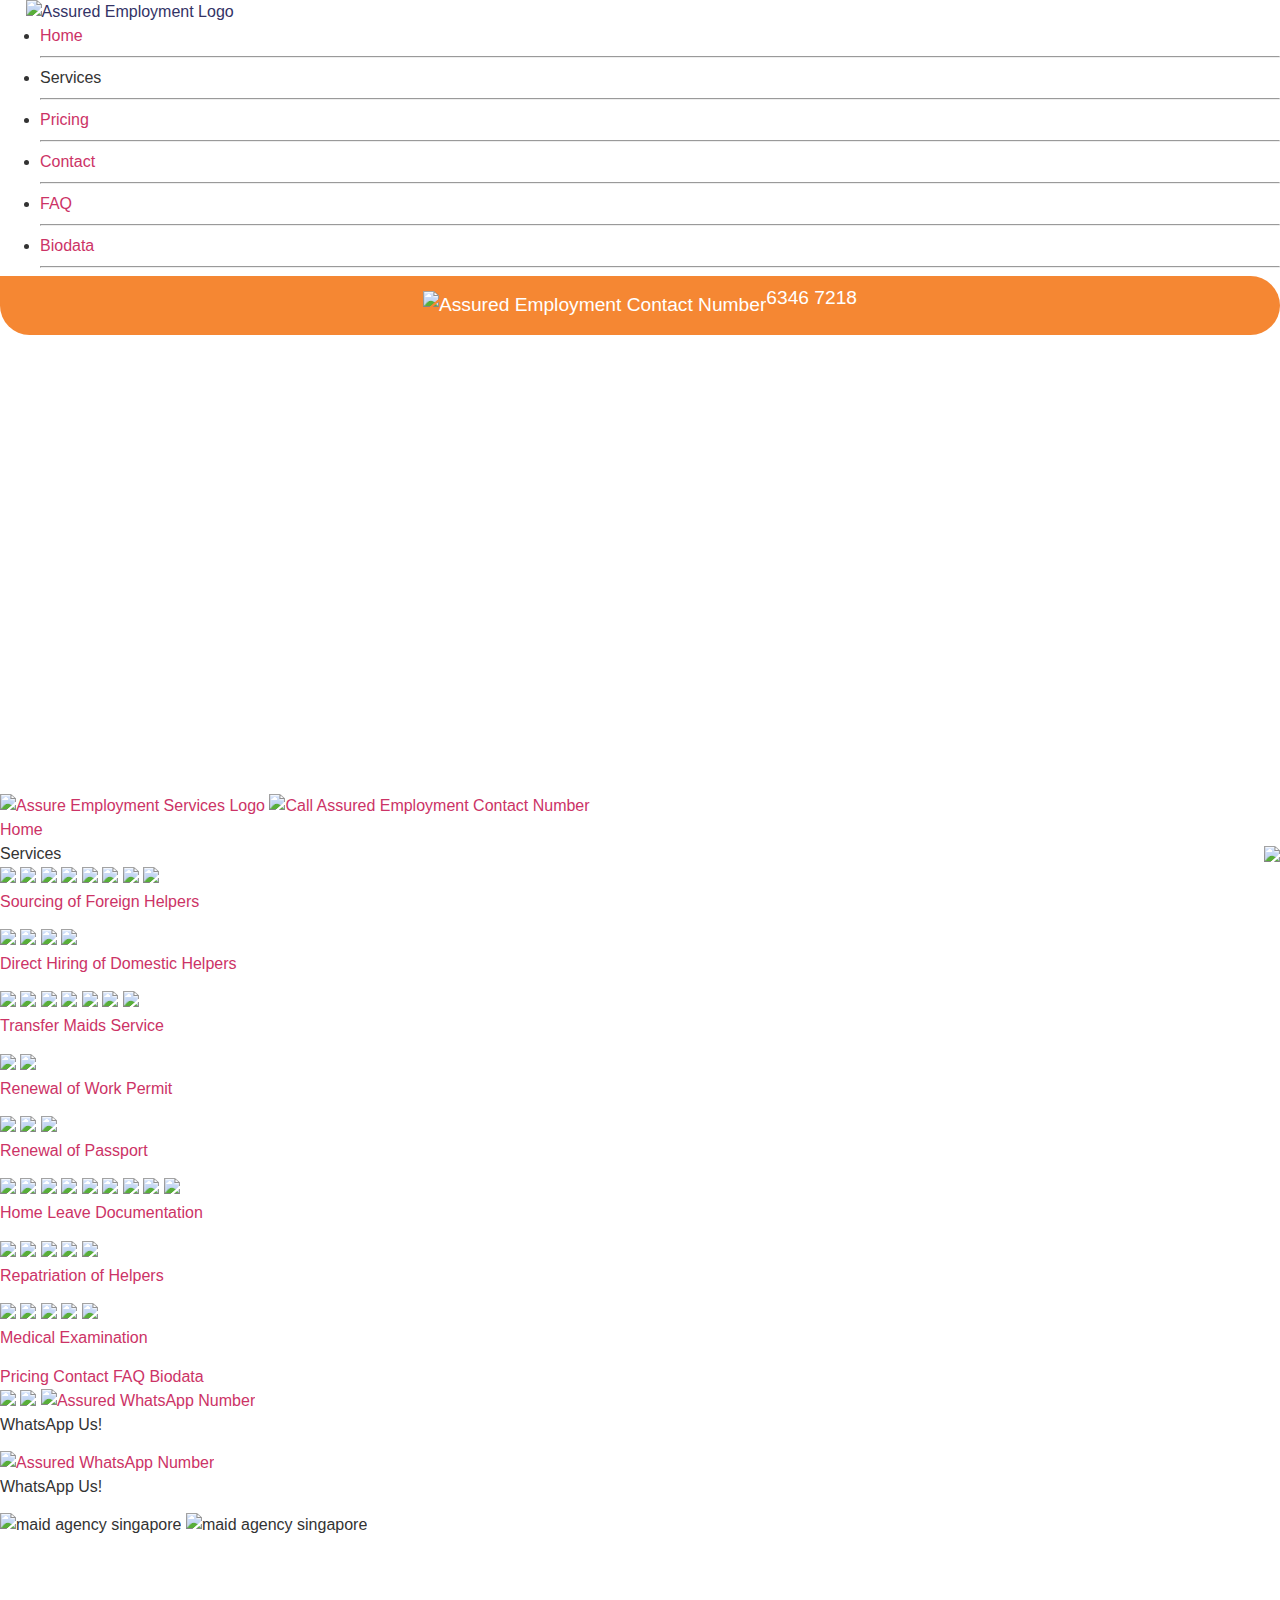
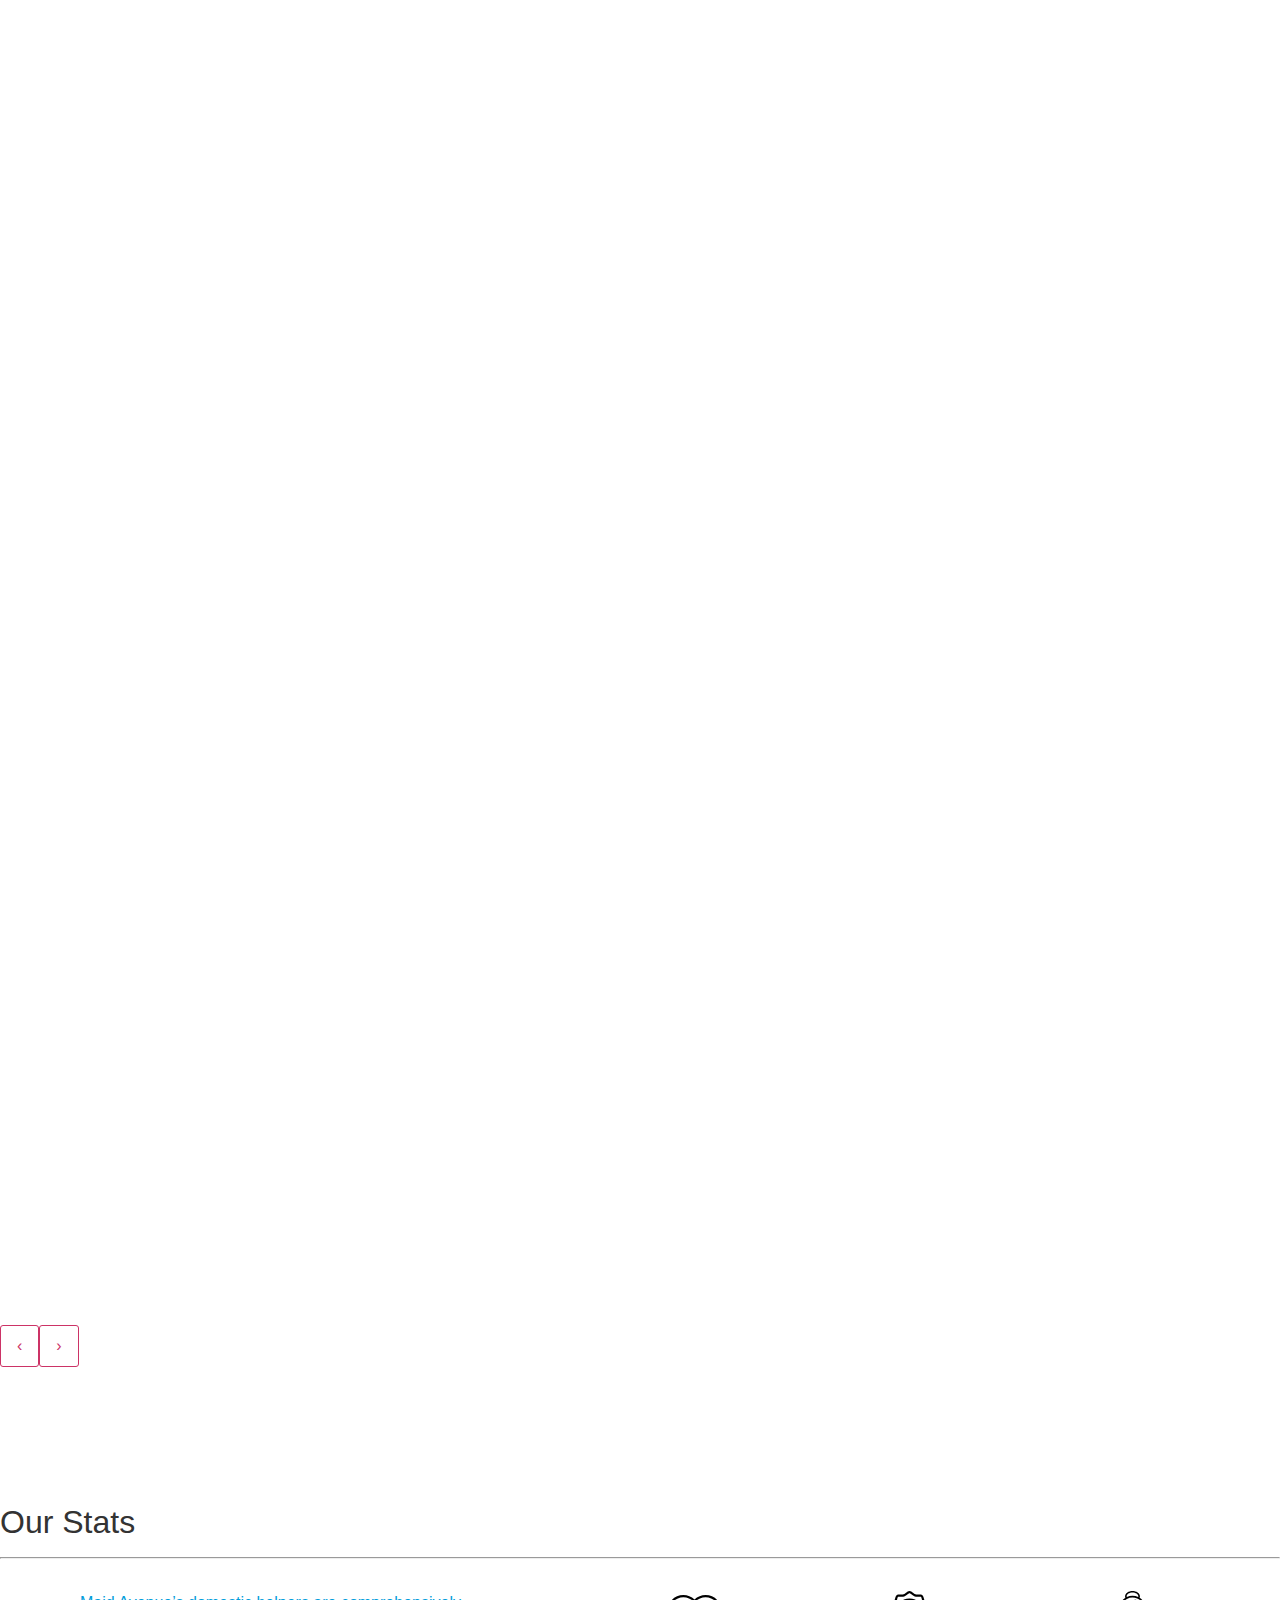
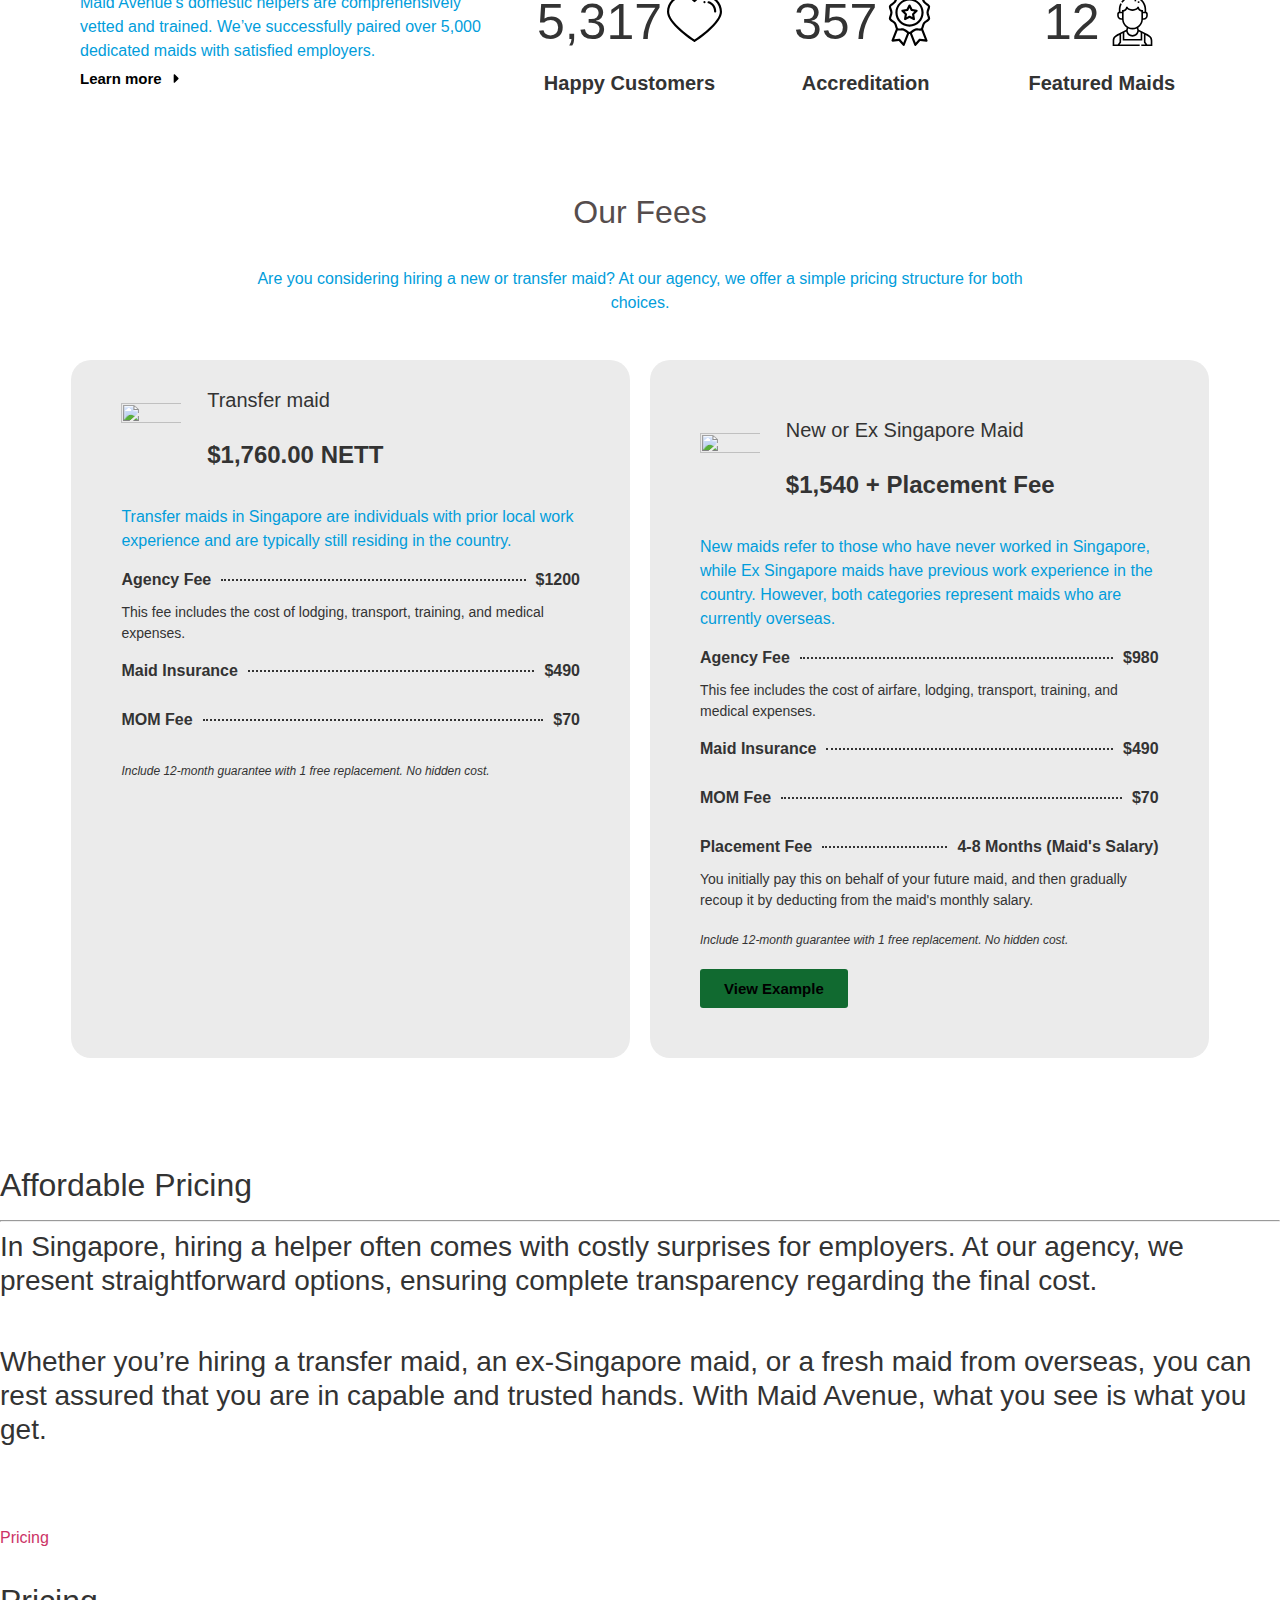
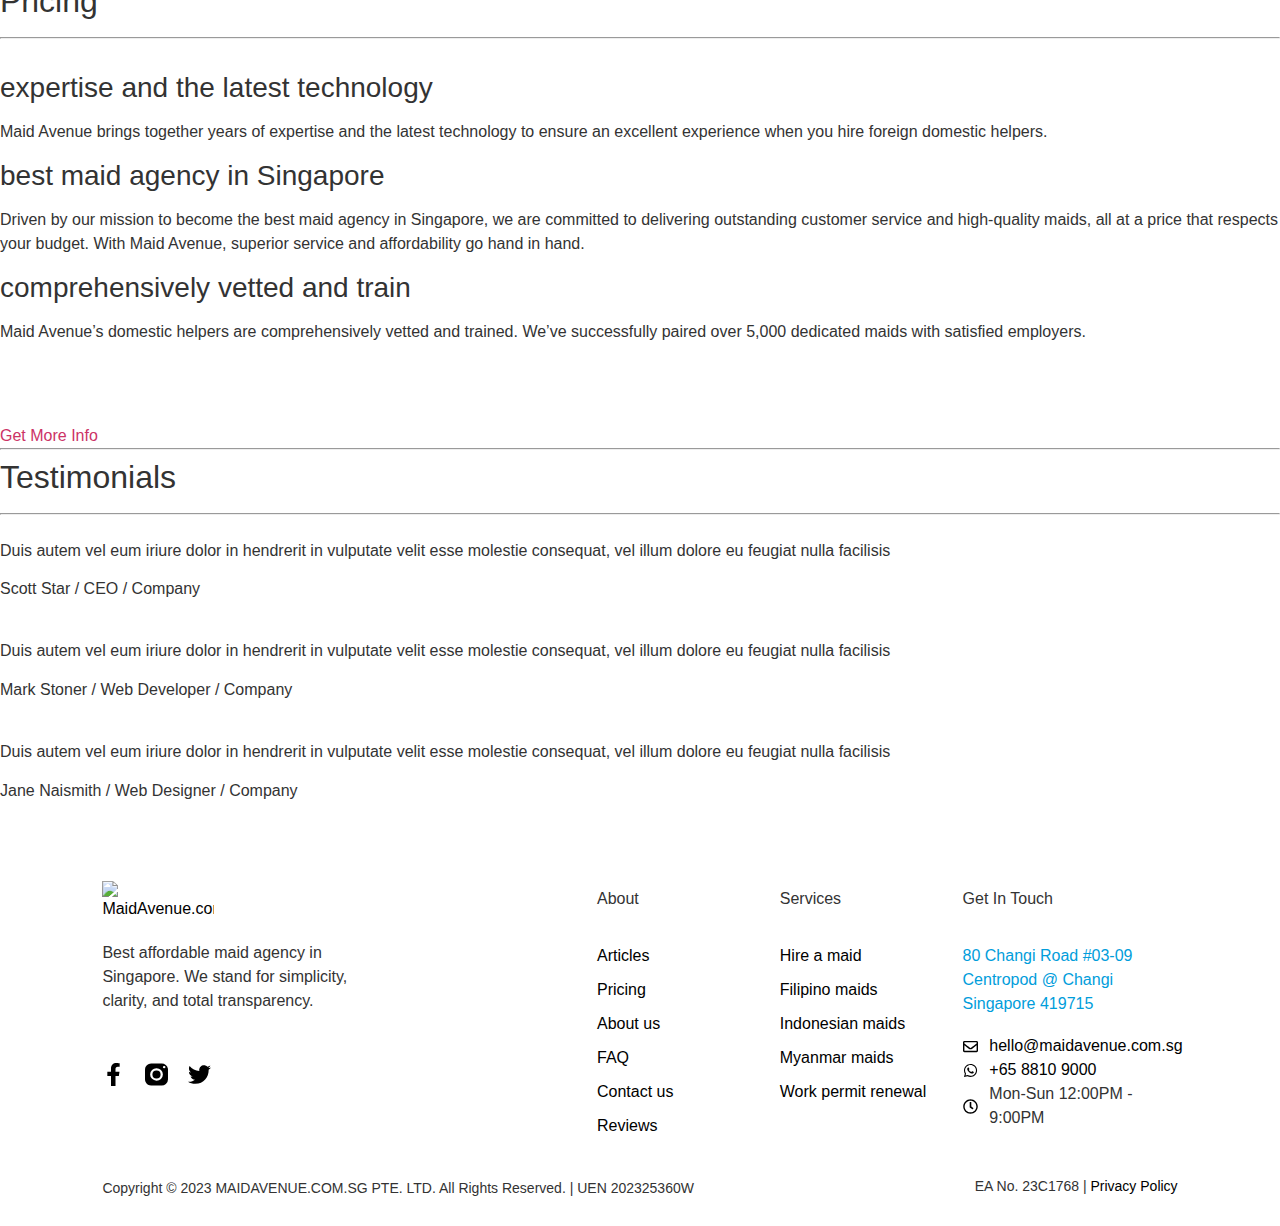
==== index.html @ 7059ac47 "footer" ====
<!DOCTYPE html>
<html>

<head>
    <meta http-equiv="Content-Type" content="text/html; charset=UTF-8">
    <style class="darkreader darkreader--text" media="screen"></style>
    <style class="darkreader darkreader--invert" media="screen"></style>
    <style class="darkreader darkreader--inline" media="screen">
        [data-darkreader-inline-bgcolor] {
            background-color: var(--darkreader-inline-bgcolor) !important;
        }

        [data-darkreader-inline-bgimage] {
            background-image: var(--darkreader-inline-bgimage) !important;
        }

        [data-darkreader-inline-border] {
            border-color: var(--darkreader-inline-border) !important;
        }

        [data-darkreader-inline-border-bottom] {
            border-bottom-color: var(--darkreader-inline-border-bottom) !important;
        }

        [data-darkreader-inline-border-left] {
            border-left-color: var(--darkreader-inline-border-left) !important;
        }

        [data-darkreader-inline-border-right] {
            border-right-color: var(--darkreader-inline-border-right) !important;
        }

        [data-darkreader-inline-border-top] {
            border-top-color: var(--darkreader-inline-border-top) !important;
        }

        [data-darkreader-inline-boxshadow] {
            box-shadow: var(--darkreader-inline-boxshadow) !important;
        }

        [data-darkreader-inline-color] {
            color: var(--darkreader-inline-color) !important;
        }

        [data-darkreader-inline-fill] {
            fill: var(--darkreader-inline-fill) !important;
        }

        [data-darkreader-inline-stroke] {
            stroke: var(--darkreader-inline-stroke) !important;
        }

        [data-darkreader-inline-outline] {
            outline-color: var(--darkreader-inline-outline) !important;
        }

        [data-darkreader-inline-stopcolor] {
            stop-color: var(--darkreader-inline-stopcolor) !important;
        }
    </style>
    <style class="darkreader darkreader--variables" media="screen">
        :root {
            --darkreader-neutral-background: #212222;
            --darkreader-neutral-text: #eae3d9;
            --darkreader-selection-background: #165aaa;
            --darkreader-selection-text: #fbf5ec;
        }
    </style>
    <style class="darkreader darkreader--root-vars" media="screen"></style>
    <link href="./assets/masterPageStyle.min.css" rel="stylesheet">
    <link href="./assets/sweetalert.css" rel="stylesheet">
    <link rel="stylesheet" href="./assets/StyleSheet.min.css">
    <meta name="viewport" content="width=device-width, initial-scale=1.0, maximum-scale=5">
    <script async="" src="./assets/js"></script>
    <link rel="apple-touch-icon-precomposed" sizes="57x57"
        href="https://assuredemployment.sg/favicon/apple-touch-icon-57x57.png">
    <link rel="apple-touch-icon-precomposed" sizes="114x114"
        href="https://assuredemployment.sg/favicon/apple-touch-icon-114x114.png">
    <link rel="apple-touch-icon-precomposed" sizes="72x72"
        href="https://assuredemployment.sg/favicon/apple-touch-icon-72x72.png">
    <link rel="apple-touch-icon-precomposed" sizes="144x144"
        href="https://assuredemployment.sg/favicon/apple-touch-icon-144x144.png">
    <link rel="apple-touch-icon-precomposed" sizes="60x60"
        href="https://assuredemployment.sg/favicon/apple-touch-icon-60x60.png">
    <link rel="apple-touch-icon-precomposed" sizes="120x120"
        href="https://assuredemployment.sg/favicon/apple-touch-icon-120x120.png">
    <link rel="apple-touch-icon-precomposed" sizes="76x76"
        href="https://assuredemployment.sg/favicon/apple-touch-icon-76x76.png">
    <link rel="apple-touch-icon-precomposed" sizes="152x152"
        href="https://assuredemployment.sg/favicon/apple-touch-icon-152x152.png">
    <link rel="icon" type="image/png" href="https://assuredemployment.sg/favicon/favicon-196x196.png" sizes="196x196">
    <link rel="icon" type="image/png" href="https://assuredemployment.sg/favicon/favicon-96x96.png" sizes="96x96">
    <link rel="icon" type="image/png" href="https://assuredemployment.sg/favicon/favicon-32x32.png" sizes="32x32">
    <link rel="icon" type="image/png" href="https://assuredemployment.sg/favicon/favicon-16x16.png" sizes="16x16">
    <link rel="icon" type="image/png" href="https://assuredemployment.sg/favicon/favicon-128.png" sizes="128x128">
    <meta name="application-name" content=" ">
    <meta name="msapplication-TileColor" content="#FFFFFF">
    <meta name="msapplication-TileImage" content="mstile-144x144.png">
    <meta name="msapplication-square70x70logo" content="mstile-70x70.png">
    <meta name="msapplication-square150x150logo" content="mstile-150x150.png">
    <meta name="msapplication-wide310x150logo" content="mstile-310x150.png">
    <meta name="msapplication-square310x310logo" content="mstile-310x310.png">
    <title>Assured Employment - Your Trusted Maid Agency in Singapore | Experienced maid agency Singapore | Maid agency
        Singapore</title>
    <meta name="description"
        content="Established in 2012, Assured Employment Service has gained the trust of many customers and  customers satisfaction as a reputable maid agency in Singapore!">
    <meta name="keywords"
        content="Maid agency Singapore, Domestic helper Singapore, Trusted maid agency Singapore, Best maid agency Singapore, Experienced maid agency Singapore">
    <link href="./assets/homePageStyle.min.css" rel="stylesheet">
    <link rel="stylesheet" href="./assets/owl.carousel.min.css">
    <link rel="stylesheet" href="./assets/owl.theme.default.min.css">
    <link rel="stylesheet" href="./assets/nice-select.css">
    <link rel="stylesheet" href="css/components.css">
    <link rel="stylesheet" href="css/icons.css">
    <link rel="stylesheet" href="css/responsee.css">
    <link rel="stylesheet" href="owl-carousel/owl.carousel.css">
    <link rel="stylesheet" href="owl-carousel/owl.theme.css">
    <link rel="stylesheet" href="css/template-style.css">
    <link rel="stylesheet" href="css/header.css">
    <link rel="stylesheet" href="css/site-background.css">
</head>

<body>
    <div class="desktopNavBar" style="background-color: transparent; height: 8vw; box-shadow: none;">
        <div class="navBarLeft">
            <a href="https://assuredemployment.sg/default-katong-maid-agency-singapore-experienced-maid-agency-singapore"
                class="logoSect" style="width: 11vw; padding: 1.4vw 2.4vw 1.1vw 2vw;">
                <img alt="Assured Employment Logo" src="./assets/colouredLogo.svg" class="colouredLogo">
            </a>
        </div>
        <div class="navBarMid">
            <div class="navLinkSect">
                <ul>
                    <li>
                        <a href="/index1.html">
                            Home
                            <hr class="homeLinkHr">
                        </a>
                    </li>
                    <li class="servicesNavSect">
                        <a>
                            Services
                            <hr class="aboutLinkHr">
                        </a>
                    </li>
                    <li >
                        <a  href="/pricing.html">
                            Pricing
                            <hr class="servicesLinkHr">
                        </a>
                    </li>
                    <li>
                        <a href="/">
                            Contact
                            <hr class="biodataLinkHr">
                        </a>
                    </li>
                    <li>
                        <a
                            href="/">
                            FAQ
                            <hr class="faqLinkHr">
                        </a>
                    </li>
                    <li>
                        <a
                            href="/">
                            Biodata
                            <hr class="blogLinkHr">
                        </a>
                    </li>
                </ul>
            </div>

        </div>

        <div class="navBarRight">
            <div class="navIconsWrapper">


                <a href="tel:63467218" class="searchMaidSect">
                    <img alt="Assured Employment Contact Number" src="./assets/searchIcon.svg" class="searchIcon">
                    <p class="searchBtnText">6346 7218</p>
                </a>
            </div>
        </div>
    </div>
    <div class="navDropdownSect" style="transform: translateY(-150%); opacity: 0; transition-delay: 0.3s;">
        <div class="navDropdownCard">
            <div class="dropdownContainers dropdownContainer1">
                <a href="https://assuredemployment.sg/indonesian-filipino-myanmar-maid-sourcing-service-agency-singapore"
                    class="subNavSect sourcingServiceIcon">
                    <div class="subNavVectorSect">
                        <img src="./assets/aboutPageBlueBg.svg" class="subNavIconBg">
                        <img src="./assets/sourcingPageIntroVector2Img1.svg" class="sourcingPageIntroVector2Img1">
                        <img src="./assets/sourcingPageIntroVector2Img2.svg" class="sourcingPageIntroVector2Img2">
                        <img src="./assets/sourcingPageIntroVector2Img3.svg" class="sourcingPageIntroVector2Img3">
                        <img src="./assets/sourcingPageIntroVector2Img4.svg" class="sourcingPageIntroVector2Img4">
                        <img src="./assets/sourcingPageIntroVector2Img5.svg" class="sourcingPageIntroVector2Img5">
                        <img src="./assets/sourcingPageIntroVector2Img5.svg" class="sourcingPageIntroVector2Img6">
                        <img src="./assets/sourcingPageIntroVector2Img5.svg" class="sourcingPageIntroVector2Img7">
                    </div>
                    <p class="title1">Sourcing of Foreign Domestic Helpers from their home country</p>
                    <img src="./assets/subNavArrow.svg" class="subNavArrow">
                </a>
                <a href="https://assuredemployment.sg/direct-hiring-of-domestic-helpers-direct-hire-maid-singapore"
                    class="subNavSect directHireIcon">
                    <div class="subNavVectorSect">
                        <img src="./assets/aboutPageIconBg.svg" class="subNavIconBg">
                        <img src="./assets/directHireIconImg1.svg" class="directHireIconImg1">
                        <img src="./assets/directHireIconImg2.svg" class="directHireIconImg2">
                        <img src="./assets/directHireIconImg3.svg" class="directHireIconImg3">
                    </div>
                    <p class="title1">Direct Hiring of Domestic Helpers</p>
                    <img src="./assets/subNavArrow.svg" class="subNavArrow">
                </a>
                <a href="https://assuredemployment.sg/transfer-maid-service-agency-singapore-transfer-maid-availability-singapore"
                    class="subNavSect transferIcon">
                    <div class="subNavVectorSect">
                        <img src="./assets/aboutPageBlueBg.svg" class="subNavIconBg">
                        <img src="./assets/transferServiceVector2Img7.svg" class="transferServiceIconImg3">
                        <img src="./assets/transferServiceVector2Img8.svg" class="transferServiceIconImg4">
                        <img src="./assets/transferServiceVector2Img9.svg" class="transferServiceIconImg5">
                        <img src="./assets/transferServiceIconImg6.svg" class="transferServiceIconImg6">
                        <img src="./assets/transferServiceVector1Img3.svg" class="transferServiceIconImg1">
                        <img src="./assets/transferServiceVector1Img4.svg" class="transferServiceIconImg2">
                    </div>
                    <p class="title1">Transfer Maid Service</p>
                    <img src="./assets/subNavArrow.svg" class="subNavArrow">
                </a>
                <a href="https://assuredemployment.sg/renewal-of-work-permit-service-singapore-work-permit-extension-for-maid-singapore"
                    class="subNavSect renewalIcon lastNav">
                    <div class="subNavVectorSect">
                        <img src="./assets/aboutPageIconBg.svg" class="subNavIconBg">
                        <img src="./assets/renewalServiceIcon.svg" class="renewalServiceIcon">
                    </div>
                    <p class="title1">Renewal of Work Permit</p>
                    <img src="./assets/subNavArrow.svg" class="subNavArrow">
                </a>
            </div>
            <div class="dropdownContainers dropdownContainer2">
                <a href="https://assuredemployment.sg/renewal-of-passport-service-maid-passport-renewal-singapore-renew-maid-passport"
                    class="subNavSect passportRenewalIcon">
                    <div class="subNavVectorSect">
                        <img src="./assets/aboutPageBlueBg.svg" class="subNavIconBg">
                        <img src="./assets/directHiringPageVector2Img1.svg" class="passportRenewalIconImg1">
                        <img src="./assets/passportRenewalIconImg2.svg" class="passportRenewalIconImg2">
                    </div>
                    <p class="title1">Renewal of Passport</p>
                    <img src="./assets/subNavArrow.svg" class="subNavArrow">
                </a>
                <a href="https://assuredemployment.sg/home-leave-documentation-service-home-leave-application-for-maid-home-leave-processing-service-singapore"
                    class="subNavSect homeLeaveIcon">
                    <div class="subNavVectorSect">
                        <img src="./assets/aboutPageIconBg.svg" class="subNavIconBg">
                        <img src="./assets/homeLeaveVector1Img1.svg" class="homeLeaveVector1Img1">
                        <img src="./assets/homeLeaveVector1Img4.svg" class="homeLeaveVector1Img4">
                        <img src="./assets/homeLeaveVector1Img3.svg" class="homeLeaveVector1Img3">
                        <img src="./assets/homeLeaveVector1Img2.svg" class="homeLeaveVector1Img2">
                        <img src="./assets/homeLeaveVector1Img5.svg" class="homeLeaveVector1Img5">
                        <img src="./assets/homeLeaveVector1Img7.svg" class="homeLeaveVector1Img7">
                        <img src="./assets/homeLeaveVector1Img8.svg" class="homeLeaveVector1Img8">
                        <img src="./assets/homeLeaveVector1Img10.svg" class="homeLeaveVector1Img9">
                    </div>
                    <p class="title1">Home Leave Documentation</p>
                    <img src="./assets/subNavArrow.svg" class="subNavArrow">
                </a>
                <a href="https://assuredemployment.sg/repatriation-of-helpers-service-repatriation-of-helpers-helper-return-services-singapore"
                    class="subNavSect repServiceIcon">
                    <div class="subNavVectorSect">
                        <img src="./assets/aboutPageBlueBg.svg" class="subNavIconBg">
                        <img src="./assets/repServiceVector1Img6.svg" class="repServiceIconImg1">
                        <img src="./assets/repServiceVector1Img5.svg" class="repServiceIconImg2">
                        <img src="./assets/repServiceVector1Img2.svg" class="repServiceIconImg3">
                        <img src="./assets/repServiceVector1Img4.svg" class="repServiceIconImg4">
                    </div>
                    <p class="title1">Repatriation of Helpers</p>
                    <img src="./assets/subNavArrow.svg" class="subNavArrow">
                </a>
                <a href="https://assuredemployment.sg/medical-examination-service-medical-check-up-for-domestic-helpers-maid-health-screening-singapore"
                    class="subNavSect medServiceIcon lastNav">
                    <div class="subNavVectorSect">
                        <img src="./assets/aboutPageIconBg.svg" class="subNavIconBg">
                        <img src="./assets/medServiceVector1Img1.svg" class="medServiceVector1Img1">
                        <img src="./assets/medServiceVector1Img2.svg" class="medServiceVector1Img2">
                        <img src="./assets/medServiceVector1Img3.svg" class="medServiceVector1Img3">
                        <img src="./assets/medServiceVector1Img4.svg" class="medServiceVector1Img4">
                    </div>
                    <p class="title1">Medical Examination</p>
                    <img src="./assets/subNavArrow.svg" class="subNavArrow">
                </a>
            </div>
        </div>
    </div>

    <div class="mobileNav" style="background-color: transparent;">
        <div class="mobileNavBg">
        </div>
        <a class="mobileColouredLogo"
            href="https://assuredemployment.sg/default-katong-maid-agency-singapore-experienced-maid-agency-singapore">
            <img alt="Assure Employment Services Logo" src="./assets/colouredLogo.svg" class="mobileLogo">
        </a>
        <a href="tel:63467218">
            <img alt="Call Assured Employment Contact Number" src="./assets/callIcon.svg" class="callIcon"
                data-xblocker="passed" style="visibility: visible;">
        </a>
        <div class="mobileNavLinks">
            <a
                href="/">Home</a>
            <div class="mobileServicesNavBarContainer" style="animation-delay: .2s;">
                <div class="collapseServicesNav"
                    style="display: flex; justify-content: space-between; align-items: center;">
                    Services
                    <img src="./assets/serviceSectArrow.svg" class="mobileSubpageArrow">

                </div>
                <div class="subpageLinkSect">
                    <a href="https://assuredemployment.sg/indonesian-filipino-myanmar-maid-sourcing-service-agency-singapore"
                        class="mobileSubpageLinks">
                        <div class="subNavVectorSect">
                            <img src="./assets/aboutPageBlueBg.svg" class="subNavIconBg" data-xblocker="passed"
                                style="visibility: visible;">
                            <img src="./assets/sourcingPageIntroVector2Img1.svg" class="sourcingPageIntroVector2Img1"
                                data-xblocker="passed" style="visibility: visible;">
                            <img src="./assets/sourcingPageIntroVector2Img2.svg" class="sourcingPageIntroVector2Img2"
                                data-xblocker="passed" style="visibility: visible;">
                            <img src="./assets/sourcingPageIntroVector2Img3.svg" class="sourcingPageIntroVector2Img3">
                            <img src="./assets/sourcingPageIntroVector2Img4.svg" class="sourcingPageIntroVector2Img4"
                                data-xblocker="passed" style="visibility: visible;">
                            <img src="./assets/sourcingPageIntroVector2Img5.svg" class="sourcingPageIntroVector2Img5"
                                data-xblocker="passed" style="visibility: visible;">
                            <img src="./assets/sourcingPageIntroVector2Img5.svg" class="sourcingPageIntroVector2Img6"
                                data-xblocker="passed" style="visibility: visible;">
                            <img src="./assets/sourcingPageIntroVector2Img5.svg" class="sourcingPageIntroVector2Img7"
                                data-xblocker="passed" style="visibility: visible;">
                        </div>
                        <p class="navBodyText">Sourcing of Foreign Helpers</p>
                    </a>
                    <a href="https://assuredemployment.sg/direct-hiring-of-domestic-helpers-direct-hire-maid-singapore"
                        class="mobileSubpageLinks">
                        <div class="subNavVectorSect">
                            <img src="./assets/mobileSubNavVectorBg.svg" class="subNavIconBg" data-xblocker="passed"
                                style="visibility: visible;">
                            <img src="./assets/directHireIconImg1.svg" class="directHireIconImg1" data-xblocker="passed"
                                style="visibility: visible;">
                            <img src="./assets/directHireIconImg2.svg" class="directHireIconImg2">
                            <img src="./assets/directHireIconImg3.svg" class="directHireIconImg3" data-xblocker="passed"
                                style="visibility: visible;">
                        </div>
                        <p class="navBodyText">Direct Hiring of Domestic Helpers</p>
                    </a>
                    <a href="https://assuredemployment.sg/transfer-maid-service-agency-singapore-transfer-maid-availability-singapore"
                        class="mobileSubpageLinks">
                        <div class="subNavVectorSect">
                            <img src="./assets/aboutPageBlueBg.svg" class="subNavIconBg" data-xblocker="passed"
                                style="visibility: visible;">
                            <img src="./assets/transferServiceVector2Img7.svg" class="transferServiceIconImg3">
                            <img src="./assets/transferServiceVector2Img8.svg" class="transferServiceIconImg4"
                                data-xblocker="passed" style="visibility: visible;">
                            <img src="./assets/transferServiceVector2Img9.svg" class="transferServiceIconImg5"
                                data-xblocker="passed" style="visibility: visible;">
                            <img src="./assets/transferServiceIconImg6.svg" class="transferServiceIconImg6"
                                data-xblocker="passed" style="visibility: visible;">
                            <img src="./assets/transferServiceVector1Img3.svg" class="transferServiceIconImg1">
                            <img src="./assets/transferServiceVector1Img4.svg" class="transferServiceIconImg2">
                        </div>
                        <p class="navBodyText">Transfer Maids Service</p>
                    </a>
                    <a href="https://assuredemployment.sg/renewal-of-work-permit-service-singapore-work-permit-extension-for-maid-singapore"
                        class="mobileSubpageLinks">
                        <div class="subNavVectorSect">
                            <img src="./assets/mobileSubNavVectorBg.svg" class="subNavIconBg" data-xblocker="passed"
                                style="visibility: visible;">
                            <img src="./assets/renewalServiceIcon.svg" class="renewalServiceIcon" data-xblocker="passed"
                                style="visibility: visible;">
                        </div>
                        <p class="navBodyText">Renewal of Work Permit</p>
                    </a>
                    <a href="https://assuredemployment.sg/renewal-of-passport-service-maid-passport-renewal-singapore-renew-maid-passport"
                        class="mobileSubpageLinks">
                        <div class="subNavVectorSect">
                            <img src="./assets/aboutPageBlueBg.svg" class="subNavIconBg" data-xblocker="passed"
                                style="visibility: visible;">
                            <img src="./assets/directHiringPageVector2Img1.svg" class="passportRenewalIconImg1"
                                data-xblocker="passed" style="visibility: visible;">
                            <img src="./assets/passportRenewalIconImg2.svg" class="passportRenewalIconImg2"
                                data-xblocker="passed" style="visibility: visible;">
                        </div>
                        <p class="navBodyText">Renewal of Passport</p>
                    </a>
                    <a href="https://assuredemployment.sg/home-leave-documentation-service-home-leave-application-for-maid-home-leave-processing-service-singapore"
                        class="mobileSubpageLinks">
                        <div class="subNavVectorSect">
                            <img src="./assets/mobileSubNavVectorBg.svg" class="subNavIconBg" data-xblocker="passed"
                                style="visibility: visible;">
                            <img src="./assets/homeLeaveVector1Img1.svg" class="homeLeaveVector1Img1"
                                data-xblocker="passed" style="visibility: visible;">
                            <img src="./assets/homeLeaveVector1Img4.svg" class="homeLeaveVector1Img4"
                                data-xblocker="passed" style="visibility: visible;">
                            <img src="./assets/homeLeaveVector1Img3.svg" class="homeLeaveVector1Img3"
                                data-xblocker="passed" style="visibility: visible;">
                            <img src="./assets/homeLeaveVector1Img2.svg" class="homeLeaveVector1Img2"
                                data-xblocker="passed" style="visibility: visible;">
                            <img src="./assets/homeLeaveVector1Img5.svg" class="homeLeaveVector1Img5"
                                data-xblocker="passed" style="visibility: visible;">
                            <img src="./assets/homeLeaveVector1Img7.svg" class="homeLeaveVector1Img7"
                                data-xblocker="passed" style="visibility: visible;">
                            <img src="./assets/homeLeaveVector1Img8.svg" class="homeLeaveVector1Img8">
                            <img src="./assets/homeLeaveVector1Img10.svg" class="homeLeaveVector1Img9"
                                data-xblocker="passed" style="visibility: visible;">
                        </div>
                        <p class="navBodyText">Home Leave Documentation</p>
                    </a>
                    <a href="https://assuredemployment.sg/repatriation-of-helpers-service-repatriation-of-helpers-helper-return-services-singapore"
                        class="mobileSubpageLinks">
                        <div class="subNavVectorSect">
                            <img src="./assets/aboutPageBlueBg.svg" class="subNavIconBg" data-xblocker="passed"
                                style="visibility: visible;">
                            <img src="./assets/repServiceVector1Img6.svg" class="repServiceIconImg1"
                                data-xblocker="passed" style="visibility: visible;">
                            <img src="./assets/repServiceVector1Img5.svg" class="repServiceIconImg2"
                                data-xblocker="passed" style="visibility: visible;">
                            <img src="./assets/repServiceVector1Img2.svg" class="repServiceIconImg3"
                                data-xblocker="passed" style="visibility: visible;">
                            <img src="./assets/repServiceVector1Img4.svg" class="repServiceIconImg4"
                                data-xblocker="passed" style="visibility: visible;">
                        </div>
                        <p class="navBodyText">Repatriation of Helpers</p>
                    </a>
                    <a href="https://assuredemployment.sg/medical-examination-service-medical-check-up-for-domestic-helpers-maid-health-screening-singapore"
                        class="mobileSubpageLinks">
                        <div class="subNavVectorSect">
                            <img src="./assets/mobileSubNavVectorBg.svg" class="subNavIconBg" data-xblocker="passed"
                                style="visibility: visible;">
                            <img src="./assets/medServiceVector1Img1.svg" class="medServiceVector1Img1">
                            <img src="./assets/medServiceVector1Img2.svg" class="medServiceVector1Img2"
                                data-xblocker="passed" style="visibility: visible;">
                            <img src="./assets/medServiceVector1Img3.svg" class="medServiceVector1Img3"
                                data-xblocker="passed" style="visibility: visible;">
                            <img src="./assets/medServiceVector1Img4.svg" class="medServiceVector1Img4"
                                data-xblocker="passed" style="visibility: visible;">
                        </div>
                        <p class="navBodyText">Medical Examination</p>
                    </a>
                </div>

            </div>
            <a href="/service.html" style="animation-delay: .1s;">Pricing</a>
            <a href="/" style="border: none;animation-delay: .6s;">Contact</a>
            <a href="/"
                style="animation-delay: .4s;">FAQ</a>
            <a href="/" target="_blank" style="animation-delay: .3s;">Biodata</a>
            <div class="footerIcons">
                <a href="https://www.facebook.com/assuredemployment?mibextid=LQQJ4d" target="_blank">
                    <img src="./assets/footerFacebookIcon.svg" class="footerFacebookIcon">
                </a>

                <a href="https://assuredemployment.sg/#">
                    <img src="./assets/footerInstagramIcon.svg" class="footerInstagramIcon">
                </a>

                <a href="https://api.whatsapp.com/send?phone=6590776128&amp;text=Dear+Shenny%2C+I+am+interested+in+hiring+your+helper+for+my+household"
                    target="_blank">
                    <img alt="Assured WhatsApp Number" src="./assets/footerWhatsappIcon.svg" class="footerWhatsappIcon">
                </a>
            </div>
        </div>
        <div class="burger-menu burger-menu--closed">
            <div class="bar"></div>
            <div class="bar"></div>
        </div>
    </div>
    <div class="whatsappSect">
        <p class="whatsappTextPlaceholder">WhatsApp Us!</p>
        <div class="whatsappShadow">

            <a href="https://api.whatsapp.com/send?phone=6590776128&amp;text=Dear+Shenny%2C+I+am+interested+in+hiring+your+helper+for+my+household"
                target="_blank" class="whatsappIconSect">
                <img alt="Assured WhatsApp Number" src="./assets/whatsappNewIcon.svg" class="whatsappIcon">
            </a>
        </div>
    </div>

    <p class="whatsappText">WhatsApp Us!</p>
    <div class="allwrapper" style="width: 100vw; position: relative; overflow: hidden;padding-bottom: 10vw;">
        <div class="landingBg">
            <img alt="maid agency singapore" src="./assets/homeLandingBg.jpg" class="homeLandingBg"
                data-xblocker="passed" style="visibility: visible;">
            <img alt="maid agency singapore" src="./assets/homeLandingBgMobile.jpg" class="homeLandingBgMobile"
                data-xblocker="passed" style="visibility: visible;">
            <div id="banner-owl-carousel-desktop" class="owl-carousel owl-theme owl-loaded owl-drag">

                <div class="owl-stage-outer">
                    <div class="owl-stage"
                        style="transform: translate3d(-3840px, 0px, 0px); transition: all 0.25s ease 0s; width: 13440px;">
                        <div class="owl-item active" style="width: 1920px;">
                            <div class="item">
                                <div class="bannerTextSect">
                                    <p class="bannerHeading is-inViewport" data-inviewport="contentSlideUp">
                                        The best <span class="keywords">domestic helpers</span> that meet your
                                        needs.
                                    </p>
                                    <p class="bannerSubtitle is-inViewport" data-inviewport="contentSlideUp"
                                        style="transition-delay: .3s">
                                        Our objective is to get the right helpers for our employers. In order to
                                        achieve that , our consultants take time to understand the unique needs
                                        of every single individual client before matching them with a helper who
                                        is best suited to meet those needs.
                                    </p>
                                    <a href="https://assuredemployment.sg/about-us-maid-agency-singapore-katong-maid-agency-singapore-domestic-helper-Singapore"
                                        class="bannerLearnMoreSect is-inViewport" data-inviewport="contentSlideUp"
                                        style="transition-delay: .6s">
                                        Learn more
                                    </a>
                                </div>

                                <div class="imgSect">
                                    <div class="card1Sect is-inViewport" data-inviewport="leftBannerCard">
                                        <div class="portrait1Sect">
                                            <img alt="maid agency singapore" src="./assets/bannerMaid1_2.jpg"
                                                class="bannerMaid1"
                                                style="border-radius: 0px 2.1vw 2.1vw; visibility: visible;"
                                                data-xblocker="passed">
                                            <img src="./assets/cross.svg" class="bannerCross">
                                        </div>

                                        <div class="card1Info">
                                            <div class="card1Title">
                                                <p class="card1Name">Mary Jennifer</p>
                                                <p class="card1Age">28 years old</p>
                                            </div>

                                            <div class="card1BtnRow1">
                                                <div class="card1Btn">4 years experience</div>
                                                <div class="card1Btn">General Housework</div>
                                            </div>

                                            <div class="card1BtnRow2">
                                                <div class="card1Btn">Care of Elderly</div>
                                                <div class="card1Btn">Care of Infant</div>
                                                <div class="card1Btn">Filipino</div>
                                            </div>
                                        </div>
                                    </div>

                                    <img src="./assets/bannerCard1Bg.svg" class="bannerCard1Bg" data-xblocker="passed"
                                        style="visibility: visible;">

                                    <div class="portraitCardDeco1">
                                        <img src="./assets/thumbsUp.svg" class="starIcon">
                                    </div>

                                    <div class="card2Sect is-inViewport" data-inviewport="rightBannerCard">
                                        <div class="portrait2Sect">
                                            <img alt="maid agency singapore" src="./assets/bannerMaid2_2.jpg"
                                                class="bannerMaid2"
                                                style="border-radius: 0px 2.1vw 2.1vw; visibility: visible;"
                                                data-xblocker="passed">
                                            <img src="./assets/cross.svg" class="bannerCross">
                                        </div>

                                        <div class="card2Info">
                                            <div class="card2Title">
                                                <p class="card2Name">Risa Maya</p>
                                                <p class="card2Age">27 years old</p>
                                            </div>

                                            <div class="card2BtnRow1">
                                                <div class="card2Btn">New</div>
                                                <div class="card2Btn">General Housework</div>
                                                <div class="card2Btn">New/Fresh</div>
                                            </div>

                                            <div class="card2BtnRow2">
                                                <div class="card2Btn">General</div>
                                                <div class="card2Btn">Indonesian</div>
                                                <div class="card2Btn">Care of Infant</div>
                                            </div>
                                        </div>
                                    </div>

                                    <img src="./assets/bannerCard2Bg.svg" class="bannerCard2Bg" data-xblocker="passed"
                                        style="visibility: visible;">

                                    <div class="portraitCardDeco2">
                                        <img src="./assets/heart.svg" class="heartIcon">
                                    </div>
                                </div>
                            </div>
                        </div>
                        <div class="owl-item" style="width: 1920px;">
                            <div class="item">
                                <div class="bannerTextSect">
                                    <p class="bannerHeading is-inViewport" data-inviewport="contentSlideUp">
                                        Your Satisfaction is our <span class="keywords">Utmost Priority.</span>
                                    </p>
                                    <p class="bannerSubtitle is-inViewport" data-inviewport="contentSlideUp"
                                        style="transition-delay: .3s">
                                        Our commitment to customer satisfaction is one of the most important
                                        priority. Our experienced consultants take time to understand the unique
                                        needs of every individual client before matching them with a helper who
                                        is best suited to meet those needs
                                    </p>
                                    <a href="https://assuredemployment.sg/about-us-maid-agency-singapore-katong-maid-agency-singapore-domestic-helper-Singapore"
                                        class="bannerLearnMoreSect is-inViewport" data-inviewport="contentSlideUp"
                                        style="transition-delay: .6s">
                                        Learn more
                                    </a>
                                </div>

                                <div class="imgSect">
                                    <div class="card1Sect is-inViewport" data-inviewport="leftBannerCard">
                                        <div class="portrait1Sect">
                                            <img alt="maid agency singapore" src="./assets/bannerMaid9_2.jpg"
                                                class="bannerMaid1"
                                                style="border-radius: 0px 2.1vw 2.1vw; visibility: visible;"
                                                data-xblocker="passed">
                                            <img src="./assets/cross.svg" class="bannerCross">
                                        </div>

                                        <div class="card1Info">
                                            <div class="card1Title">
                                                <p class="card1Name">Angela</p>
                                                <p class="card1Age">27 years old</p>
                                            </div>

                                            <div class="card1BtnRow1">
                                                <div class="card1Btn">5 years experience</div>
                                                <div class="card1Btn">General Housework</div>
                                            </div>

                                            <div class="card1BtnRow2">
                                                <div class="card1Btn">Care of Elderly</div>
                                                <div class="card1Btn">Care of Infant</div>
                                                <div class="card1Btn">Filipino</div>
                                            </div>
                                        </div>
                                    </div>

                                    <img src="./assets/bannerCard1Bg.svg" class="bannerCard1Bg" data-xblocker="passed"
                                        style="visibility: visible;">

                                    <div class="portraitCardDeco1">
                                        <img src="./assets/thumbsUp.svg" class="starIcon">
                                    </div>

                                    <div class="card2Sect familyCard is-inViewport" data-inviewport="rightBannerCard">
                                        <div class="portrait2Sect">
                                            <img alt="Assured Employment Services" src="./assets/bannerMaid10_2.jpg"
                                                class="bannerMaid2"
                                                style="border-radius: 0px 2.1vw 2.1vw; visibility: visible;"
                                                data-xblocker="passed">
                                            <img src="./assets/cross.svg" class="bannerCross">
                                        </div>

                                        <div class="card2Info">
                                            <div class="card2Title">
                                                <p alt="Assured Employment" class="card2Name family">The Lim
                                                    Family</p>

                                            </div>


                                        </div>
                                    </div>

                                    <img src="./assets/bannerCard2Bg.svg" class="bannerCard2Bg bgCard2"
                                        data-xblocker="passed" style="visibility: visible;">

                                    <div class="portraitCardDeco2">
                                        <img src="./assets/heart.svg" class="heartIcon">
                                    </div>
                                </div>
                            </div>
                        </div>
                        <div class="owl-item" style="width: 1920px;">
                            <div class="item">
                                <div class="bannerTextSect">
                                    <p class="bannerHeading is-inViewport" data-inviewport="contentSlideUp">
                                        More Than <span class="keywords">10 Years</span> of Experience
                                    </p>
                                    <p class="bannerSubtitle is-inViewport" data-inviewport="contentSlideUp"
                                        style="transition-delay: .3s">
                                        Experience is a key factor when choosing a maid agency. Assured
                                        Employment Services has been in service since 2012. Over the years, we
                                        have grown to be one of the most reliable agency trusted by many
                                        families.
                                    </p>
                                    <a href="https://assuredemployment.sg/about-us-maid-agency-singapore-katong-maid-agency-singapore-domestic-helper-Singapore"
                                        class="bannerLearnMoreSect is-inViewport" data-inviewport="contentSlideUp"
                                        style="transition-delay: .6s">
                                        Learn more
                                    </a>
                                </div>

                                <div class="imgSect">
                                    <div class="card1Sect tenYearsExpCard is-inViewport"
                                        data-inviewport="leftBannerCard">
                                        <div class="portrait1Sect tenYearsExpPic">
                                            <img alt="Assured Maid Agency" src="./assets/bannerMaid7_2.jpg"
                                                class="bannerMaid1"
                                                style="border-radius: 0px 2.1vw 2.1vw; visibility: visible;"
                                                data-xblocker="passed">
                                            <img src="./assets/cross.svg" class="bannerCross">
                                        </div>


                                    </div>

                                    <img src="./assets/bannerCard1Bg.svg" class="bannerCard1Bg bgCard1"
                                        data-xblocker="passed" style="visibility: visible;">

                                    <div class="portraitCardDeco1">
                                        <img src="./assets/thumbsUp.svg" class="starIcon">
                                    </div>

                                    <div class="card2Sect tenYearsExpCard is-inViewport"
                                        data-inviewport="rightBannerCard">
                                        <div class="portrait2Sect tenYearsExpPic">
                                            <img alt="Assured Maid Agency" src="./assets/bannerMaid8_2.jpg"
                                                class="bannerMaid2"
                                                style="border-radius: 0px 2.1vw 2.1vw; visibility: visible;"
                                                data-xblocker="passed">
                                            <img src="./assets/cross.svg" class="bannerCross">
                                        </div>


                                    </div>

                                    <img src="./assets/bannerCard2Bg.svg" class="bannerCard2Bg bgCard2"
                                        data-xblocker="passed" style="visibility: visible;">

                                    <div class="portraitCardDeco2">
                                        <img src="./assets/heart.svg" class="heartIcon">
                                    </div>
                                </div>
                            </div>
                        </div>
                    </div>
                </div>
                <div class="owl-nav disabled"><button type="button" role="presentation" class="owl-prev"><span
                            aria-label="Previous">‹</span></button><button type="button" role="presentation"
                        class="owl-next"><span aria-label="Next">›</span></button></div>

            </div>
        </div>
    </div>
    <script src="./assets/jquery.min.js.download"></script>
    <script>
        window.onscroll = function () { scrollFunction() };
        function scrollFunction() {
            if (document.body.scrollTop > 0 || document.documentElement.scrollTop > 0) {
                $('.desktopNavBar').css('background-color', '#1B4873');
                $('.desktopNavBar').css('height', '7vw');
                $('.logoSect').css('width', '9vw');
                $('.logoSect').css('padding', '1.2vw 2vw 1vw 1.6vw');
                $('.desktopNavBar').css('box-shadow', '0vw 1vw 1.5vw -1vw rgba(0, 0, 0, .4)');
                $('.desktopNavBar').css('-webkit-box-shadow', '0vw 1vw 1.5vw -1vw rgba(0, 0, 0, .4)');
                $('.desktopNavBar').css('-moz-box-shadow', '0vw 1vw 1.5vw -1vw rgba(0, 0, 0, .4)');
                $('.mobileNav').css('background-color', '#1B4873');
                $('.mobileNav').css('background-color', '#1B4873');
            } else {
                $('.desktopNavBar').css('background-color', 'transparent');
                $('.desktopNavBar').css('height', '8vw');
                $('.logoSect').css('width', '11vw');
                $('.logoSect').css('padding', '1.4vw 2.4vw 1.1vw 2vw');
                $('.desktopNavBar').css('box-shadow', 'none');
                $('.desktopNavBar').css('-webkit-box-shadow', 'none');
                $('.desktopNavBar').css('-moz-box-shadow', 'none');
                $('.mobileNav').css('background-color', 'transparent');
            }
        }

        $('.burger-menu').on('click', function () {
            $(this).toggleClass("burger-menu--opened");
            $(this).toggleClass("burger-menu--closed");
            $(".mobileNavBg").slideToggle(500);
            $(".burgerBgFlower").slideToggle(500);
            $(".mobileNavBannerSmoke").slideToggle(500);
            $(".mobileNavLinks").slideToggle(500);
            $('body').toggleClass("fixed-position");

            if ($(".mobileNavLinks").children("a").hasClass("open") == true) {

                $(".mobileNavLinks").children("a").removeClass("open");
                $(".mobileServicesNavBarContainer").removeClass("open");
                //$(".mobileSubpageArrow").removeClass("open");
                //$(".subpageLinkSect").removeClass("open");
            } else {
                $(".mobileNavLinks").children("a").addClass("open");
                $(".mobileServicesNavBarContainer").addClass("open");
            }

            if ($(".collapseServicesNav").hasClass("open") == true) {

                $(".collapseServicesNav").removeClass("open");
                $(".mobileSubpageArrow").removeClass("open");
                $(".subpageLinkSect").removeClass("open");
            }
        });


        $('.mobileServicesNavBarContainer').on('click', function () {


            if ($(this).children(".collapseServicesNav").hasClass("open") == false) {

                $(this).children(".collapseServicesNav").addClass("open");
                $(".mobileSubpageArrow").addClass("open");
                $(".subpageLinkSect").addClass("open");
            } else {
                $(this).children(".collapseServicesNav").removeClass("open");
                $(".mobileSubpageArrow").removeClass("open");
                $(".subpageLinkSect").removeClass("open");
            }

            //if ($('.subpageLinkSect').height() == 0) {
            //    $(".subpageLinkSect").css("height", "auto");
            //}
            //else {
            //    $(".subpageLinkSect").css({
            //        height: '0vw',
            //        transition: 'all 1s ease 1s;'
            //    });
            //}
        });

        $('.servicesNavSect').hover(() => {
            $('.navDropdownSect').css("transform", "translateY(0%)");
            $('.navDropdownSect').css("opacity", "1");
            $('.navDropdownSect').css("transition-delay", "0s");
        }, () => {
            $('.navDropdownSect').css("transform", "translateY(-150%)");
            $('.navDropdownSect').css("opacity", "0");
            $('.navDropdownSect').css("transition-delay", ".3s");
        })

        $('.navDropdownCard').hover(() => {
            $('.navDropdownSect').css("transform", "translateY(0%)");
            $('.navDropdownSect').css("opacity", "1");
            $('.navDropdownSect').css("transition-delay", "0s");
        }, () => {
            $('.navDropdownSect').css("transform", "translateY(-150%)");
            $('.navDropdownSect').css("opacity", "0");
            $('.navDropdownSect').css("transition-delay", "0s");
        })

    </script>
    <script src="./assets/owl.carousel.min.js.download"></script>
    <script src="./assets/jquery.nice-select.js.download"></script>
    <script src="./assets/jquery.nice-select.min.js.download"></script>
    <script>
        if (window.innerWidth < 768) {
            $('.serviceType4Title').text('Sourcing of Domestic Helpers');
        }

        function clientClick() {
            $(".sendEnquiryText").html("Please wait...");
        }

        function isNumberKey(evt) {
            var charCode = (evt.which) ? evt.which : evt.keyCode;
            if (charCode > 31 && (charCode < 48 || charCode > 57))
                return false;
            return true;
        } if (window.history.replaceState) {
            window.history.replaceState(null, null, window.location.href);
        }

        $(document).ready(function () {
            bindEvents();
        })

        $(function () {
            $('.aboutUsContactBtn')
                .on('mouseenter', function (e) {
                    var parentOffset = $(this).offset(),
                        relX = e.pageX - parentOffset.left,
                        relY = e.pageY - parentOffset.top;
                    $(this).find('span').css({ top: relY, left: relX })
                })
                .on('mouseout', function (e) {
                    var parentOffset = $(this).offset(),
                        relX = e.pageX - parentOffset.left,
                        relY = e.pageY - parentOffset.top;
                    $(this).find('span').css({ top: relY, left: relX })
                });
        });

        $(function () {
            $('.aboutUsSearchBtn')
                .on('mouseenter', function (e) {
                    var parentOffset = $(this).offset(),
                        relX = e.pageX - parentOffset.left,
                        relY = e.pageY - parentOffset.top;
                    $(this).find('span').css({ top: relY, left: relX })
                })
                .on('mouseout', function (e) {
                    var parentOffset = $(this).offset(),
                        relX = e.pageX - parentOffset.left,
                        relY = e.pageY - parentOffset.top;
                    $(this).find('span').css({ top: relY, left: relX })
                });
        });

        $(function () {
            $('.serviceCardLearnMoreBtn')
                .on('mouseenter', function (e) {
                    var parentOffset = $(this).offset(),
                        relX = e.pageX - parentOffset.left,
                        relY = e.pageY - parentOffset.top;
                    $(this).find('span').css({ top: relY, left: relX })
                })
                .on('mouseout', function (e) {
                    var parentOffset = $(this).offset(),
                        relX = e.pageX - parentOffset.left,
                        relY = e.pageY - parentOffset.top;
                    $(this).find('span').css({ top: relY, left: relX })
                });
        });

        $('#banner-owl-carousel-desktop').owlCarousel({
            loop: true,
            margin: 0,
            items: 1,
            autoplay: true,
            autoplayTimeout: 11000,
            stagePadding: 0,
            dots: true,
            dotClass: "bannercarouseldot",
            dotsClass: "bannercarouseldots"

        })

        $('#news-owl-carousel-desktop').owlCarousel({
            loop: true,
            margin: 0,
            items: 1,
            autoplay: true,
            autoplayTimeout: 6000,
            stagePadding: 0,
            dots: true,
            dotClass: "newscarouseldot",
            dotsClass: "newscarouseldots"

        })

        var $reviewowl = $('#review-owl-carousel-desktop')
        $reviewowl.owlCarousel({
            rewind: true,
            loop: false,
            margin: 0,
            items: 1,
            nav: true,
            navText: ["<img src='images/reviewPrevArrow.svg' class='reviewPrevArrow'/>", "<img src='images/reviewNextArrow.svg' class='reviewNextArrow'/>"],
            autoplay: true,
            autoplayTimeout: 10000,
            stagePadding: 0,
            dots: false,
            startPosition: 1,
            onInitialize: function (event) {

                //$(".profile").eq(0).addClass("select");
            },
            onChanged: function (event) {

                $reviewowl.trigger('stop.owl.autoplay');
                $reviewowl.trigger('play.owl.autoplay');

                $(".profile").removeClass("select");
                $(".profile").children(".reviewProfilePic").addClass("notActive");
                $(".profile").children(".reviewGoogleIcon").addClass("notActiveGoogleIcon");
                $(".profile").eq(event.item.index).addClass("select");
                $(".profile").eq(event.item.index).children(".reviewProfilePic").removeClass("notActive");
                $(".profile").eq(event.item.index).children(".reviewGoogleIcon").removeClass("notActiveGoogleIcon");
            }
        });
        $reviewowl.trigger('prev.owl.carousel', [300]);


        function bindEvents() {

            $("select").niceSelect("destroy");
            $("select").niceSelect();

            const inViewport = (entries, observer) => {
                entries.forEach(entry => {
                    if (entry.isIntersecting == true) {
                        entry.target.classList.add("is-inViewport");
                    }
                });
            };

            const Obs = new IntersectionObserver(inViewport);
            const obsOptions = {}; //See: https://developer.mozilla.org/en-US/docs/Web/API/Intersection_Observer_API#Intersection_observer_options

            // Attach observer to every [data-inviewport] element:
            const ELs_inViewport = document.querySelectorAll('[data-inviewport]');
            ELs_inViewport.forEach(EL => {
                Obs.observe(EL, obsOptions);
            });
        }

        const inViewport = (entries, observer) => {
            entries.forEach(entry => {
                if (entry.isIntersecting == true) {
                    entry.target.classList.add("is-inViewport");
                }
            });
        };

        const Obs = new IntersectionObserver(inViewport);
        const obsOptions = {}; //See: https://developer.mozilla.org/en-US/docs/Web/API/Intersection_Observer_API#Intersection_observer_options

        // Attach observer to every [data-inviewport] element:
        const ELs_inViewport = document.querySelectorAll('[data-inviewport]');
        ELs_inViewport.forEach(EL => {
            Obs.observe(EL, obsOptions);
        });
    </script>
    </div>
    <h2 class="text-size-50 text-center">Our Stats</h2>
    <hr class="break-small background-primary break-center">
    <div class="elementor-element elementor-element-1dcbb90 e-flex e-con-boxed e-con" data-id="1dcbb90"
        data-element_type="container"
        data-settings="{&quot;background_background&quot;:&quot;classic&quot;,&quot;content_width&quot;:&quot;boxed&quot;}">
        <div class="e-con-inner">
            <div class="elementor-element elementor-element-acd29b3 elementor-widget elementor-widget-shortcode"
                data-id="acd29b3" data-element_type="widget" data-widget_type="shortcode.default">
                <div class="elementor-widget-container">
                    <div class="elementor-shortcode">
                        <div data-elementor-type="container" data-elementor-id="437" class="elementor elementor-437"
                            data-elementor-post-type="elementor_library">
                            <div class="elementor-element elementor-element-304d95f e-flex e-con-boxed e-con"
                                data-id="304d95f" data-element_type="container"
                                data-settings="{&quot;content_width&quot;:&quot;boxed&quot;}">
                                <div class="e-con-inner">
                                    <div class="elementor-element elementor-element-ad8c7e0 e-con-full elementor-hidden-mobile e-flex e-con"
                                        data-id="ad8c7e0" data-element_type="container"
                                        data-settings="{&quot;content_width&quot;:&quot;full&quot;}">
                                        <div class="elementor-element elementor-element-88069a2 elementor-widget elementor-widget-text-editor"
                                            data-id="88069a2" data-element_type="widget"
                                            data-widget_type="text-editor.default">
                                            <div class="elementor-widget-container">
                                                <p>Maid Avenue’s domestic helpers are comprehensively vetted and
                                                    trained.
                                                    We’ve
                                                    successfully paired over 5,000 dedicated maids with satisfied
                                                    employers.
                                                </p>
                                            </div>
                                        </div>
                                        <div class="elementor-element elementor-element-fbf6fdb elementor-tablet-align-center elementor-widget elementor-widget-button"
                                            data-id="fbf6fdb" data-element_type="widget"
                                            data-widget_type="button.default">
                                            <div class="elementor-widget-container">
                                                <div class="elementor-button-wrapper"> <a
                                                        class="elementor-button elementor-button-link elementor-size-sm"
                                                        href="https://maidavenue.com.sg/about/"> <span
                                                            class="elementor-button-content-wrapper"> <span
                                                                class="elementor-button-icon elementor-align-icon-right">
                                                                <svg aria-hidden="true"
                                                                    class="e-font-icon-svg e-fas-caret-right"
                                                                    viewBox="0 0 192 512"
                                                                    xmlns="http://www.w3.org/2000/svg">
                                                                    <path
                                                                        d="M0 384.662V127.338c0-17.818 21.543-26.741 34.142-14.142l128.662 128.662c7.81 7.81 7.81 20.474 0 28.284L34.142 398.804C21.543 411.404 0 402.48 0 384.662z">
                                                                    </path>
                                                                </svg> </span> <span class="elementor-button-text">Learn
                                                                more</span> </span>
                                                    </a></div>
                                            </div>
                                        </div>
                                    </div>
                                    <div class="elementor-element elementor-element-840e21e e-con-full e-flex e-con"
                                        data-id="840e21e" data-element_type="container"
                                        data-settings="{&quot;content_width&quot;:&quot;full&quot;}">
                                        <div class="elementor-element elementor-element-0ea530e elementor-widget elementor-widget-counter"
                                            data-id="0ea530e" data-element_type="widget"
                                            data-widget_type="counter.default">
                                            <div class="elementor-widget-container">
                                                <div class="elementor-counter">
                                                    <div class="elementor-counter-number-wrapper"> <span
                                                            class="elementor-counter-number-prefix"></span> <span
                                                            class="elementor-counter-number" data-duration="1500"
                                                            data-to-value="5217" data-from-value="0"
                                                            data-delimiter=",">5,317</span>
                                                        <span class="elementor-counter-number-suffix"></span>
                                                    </div>
                                                </div>
                                            </div>
                                        </div>
                                        <div class="elementor-element elementor-element-a8ef484 elementor-view-default elementor-widget elementor-widget-icon"
                                            data-id="a8ef484" data-element_type="widget"
                                            data-widget_type="icon.default">
                                            <div class="elementor-widget-container">
                                                <div class="elementor-icon-wrapper">
                                                    <div class="elementor-icon"> <svg xmlns="http://www.w3.org/2000/svg"
                                                            xmlns:xlink="http://www.w3.org/1999/xlink" id="Capa_1"
                                                            x="0px" y="0px" viewBox="0 0 512 512"
                                                            style="enable-background:new 0 0 512 512;"
                                                            xml:space="preserve">
                                                            <g>
                                                                <g>
                                                                    <path
                                                                        d="M359.511,37.984c-38.907,0-75.282,14.653-103.511,41.478c-28.229-26.825-64.605-41.478-103.511-41.478   C68.406,37.984,0,108.033,0,194.135c0,49.918,42.543,112.126,126.449,184.895c61.346,53.204,123.555,93.023,124.176,93.419   c1.639,1.045,3.507,1.567,5.375,1.567c1.868,0,3.736-0.523,5.376-1.568c0.621-0.396,62.83-40.215,124.176-93.419   C469.457,306.26,512,244.052,512,194.135C512,108.033,443.594,37.984,359.511,37.984z M372.62,363.771   c-49.885,43.284-100.379,77.567-116.62,88.301c-16.216-10.715-66.578-44.903-116.448-88.153C61.34,296.089,20,237.378,20,194.135   C20,119.06,79.435,57.984,152.489,57.984c36.726,0,70.877,15.094,96.161,42.501c1.893,2.052,4.558,3.219,7.35,3.219   s5.457-1.167,7.35-3.219c25.285-27.406,59.435-42.5,96.161-42.5C432.565,57.984,492,119.06,492,194.135   C492,237.344,450.719,296.003,372.62,363.771z">
                                                                    </path>
                                                                </g>
                                                            </g>
                                                            <g>
                                                                <g>
                                                                    <g>
                                                                        <path
                                                                            d="M347.379,93.307l-0.376,0.065c-5.438,0.966-9.063,6.157-8.097,11.595c0.861,4.846,5.078,8.252,9.834,8.252    c0.581,0,1.17-0.051,1.76-0.156l0.199-0.034c5.446-0.917,9.118-6.075,8.201-11.521C357.983,96.06,352.82,92.393,347.379,93.307z">
                                                                        </path>
                                                                        <path
                                                                            d="M439.056,131.382c-12.278-16.867-29.718-29.43-49.106-35.375c-5.281-1.621-10.873,1.349-12.492,6.629    c-1.619,5.28,1.349,10.873,6.629,12.492c31.959,9.8,54.279,41.078,54.279,76.063c0,5.523,4.477,10,10,10s10-4.477,9.999-10.001    C458.365,169.416,451.688,148.735,439.056,131.382z">
                                                                        </path>
                                                                    </g>
                                                                </g>
                                                            </g>
                                                            <g></g>
                                                            <g></g>
                                                            <g></g>
                                                            <g></g>
                                                            <g></g>
                                                            <g></g>
                                                            <g></g>
                                                            <g></g>
                                                            <g></g>
                                                            <g></g>
                                                            <g></g>
                                                            <g></g>
                                                            <g></g>
                                                            <g></g>
                                                            <g></g>
                                                        </svg></div>
                                                </div>
                                            </div>
                                        </div>
                                        <div class="elementor-element elementor-element-6cbfe79 elementor-widget elementor-widget-heading"
                                            data-id="6cbfe79" data-element_type="widget"
                                            data-widget_type="heading.default">
                                            <div class="elementor-widget-container">
                                                <h5 class="elementor-heading-title elementor-size-default">Happy
                                                    Customers
                                                </h5>
                                            </div>
                                        </div>
                                    </div>
                                    <div class="elementor-element elementor-element-18d319b e-con-full e-flex e-con"
                                        data-id="18d319b" data-element_type="container"
                                        data-settings="{&quot;content_width&quot;:&quot;full&quot;}">
                                        <div class="elementor-element elementor-element-4513786 elementor-widget elementor-widget-counter"
                                            data-id="4513786" data-element_type="widget"
                                            data-widget_type="counter.default">
                                            <div class="elementor-widget-container">
                                                <div class="elementor-counter">
                                                    <div class="elementor-counter-number-wrapper"> <span
                                                            class="elementor-counter-number-prefix"></span> <span
                                                            class="elementor-counter-number" data-duration="500"
                                                            data-to-value="7" data-from-value="0"
                                                            data-delimiter=",">357</span> <span
                                                            class="elementor-counter-number-suffix"></span></div>
                                                </div>
                                            </div>
                                        </div>
                                        <div class="elementor-element elementor-element-0f6542a elementor-view-default elementor-widget elementor-widget-icon"
                                            data-id="0f6542a" data-element_type="widget"
                                            data-widget_type="icon.default">
                                            <div class="elementor-widget-container">
                                                <div class="elementor-icon-wrapper">
                                                    <div class="elementor-icon"> <svg xmlns="http://www.w3.org/2000/svg"
                                                            xmlns:xlink="http://www.w3.org/1999/xlink" id="Capa_1"
                                                            x="0px" y="0px" viewBox="0 0 448.525 448.525"
                                                            style="enable-background:new 0 0 448.525 448.525;"
                                                            xml:space="preserve">
                                                            <g>
                                                                <g>
                                                                    <g>
                                                                        <path
                                                                            d="M283.841,151.966l-35.663-5.179l-15.951-32.325c-0.862-1.747-2.276-3.16-4.023-4.023    c-4.388-2.167-9.702-0.366-11.869,4.023l-15.951,32.325l-35.673,5.179c-1.931,0.279-3.716,1.186-5.078,2.583    c-3.418,3.503-3.348,9.114,0.155,12.531l25.807,25.157l-6.095,35.525c-0.085,0.494-0.127,0.995-0.127,1.496    c0,4.894,3.967,8.862,8.861,8.862c1.44-0.011,2.856-0.372,4.126-1.054l31.902-16.738l31.902,16.738    c1.724,0.914,3.702,1.233,5.626,0.909c4.826-0.815,8.077-5.387,7.263-10.213l-6.095-35.525l25.807-25.157    c1.396-1.362,2.304-3.147,2.583-5.078C292.045,157.157,288.685,152.664,283.841,151.966z M247.233,182.725    c-2.1,2.043-3.054,4.991-2.55,7.877l3.84,22.42l-20.135-10.585c-1.275-0.657-2.691-0.995-4.126-0.985    c-1.44,0.011-2.856,0.372-4.126,1.054l-20.135,10.585l3.85-22.42c0.504-2.886-0.45-5.834-2.55-7.877l-16.286-15.882l22.508-3.269    c2.887-0.418,5.383-2.229,6.676-4.844l10.063-20.401l10.063,20.401c1.292,2.615,3.789,4.427,6.676,4.844l22.518,3.21    L247.233,182.725z">
                                                                        </path>
                                                                        <path
                                                                            d="M224.262,60.465c-63.688,0-115.318,51.63-115.318,115.318c0,63.688,51.63,115.318,115.318,115.318    c63.659-0.071,115.248-51.659,115.318-115.318C339.58,112.095,287.95,60.465,224.262,60.465z M224.262,273.378    c-53.9,0-97.595-43.695-97.595-97.595c0-53.9,43.695-97.595,97.595-97.595c53.876,0.06,97.535,43.72,97.595,97.595    C321.857,229.684,278.162,273.378,224.262,273.378z">
                                                                        </path>
                                                                        <path
                                                                            d="M386.566,199.68l-16.581,6.272c2.58,6.823,5.79,15.311,4.687,18.708c-1.241,3.82-8.753,8.714-15.39,13.036    c-7.877,5.14-16.837,10.969-22.991,19.436c-6.154,8.468-9.058,18.954-11.55,28.111c-1.969,7.198-4.391,16.158-7.532,18.442    s-12.239,1.782-19.692,1.428c-9.521-0.453-20.313-0.985-30.464,2.343c-9.846,3.19-18.028,9.846-25.275,15.685    c-6.213,5.022-13.263,10.713-17.506,10.713s-11.294-5.691-17.516-10.732c-7.247-5.859-15.458-12.495-25.265-15.675    c-5.612-1.822-11.904-2.668-19.81-2.668c-3.653,0-7.227,0.167-10.673,0.335c-7.394,0.354-16.591,0.788-19.633-1.428    c-3.042-2.215-5.573-11.264-7.542-18.462c-2.491-9.167-5.307-19.545-11.54-28.111c-6.233-8.566-15.104-14.287-23.001-19.436    c-6.626-4.322-14.139-9.216-15.38-13.036c-1.103-3.377,2.117-11.874,4.697-18.708c3.417-9.029,7.276-19.259,7.276-30.149    s-3.87-21.12-7.286-30.149c-2.58-6.823-5.79-15.321-4.697-18.708c1.241-3.82,8.753-8.714,15.39-13.046    c7.877-5.14,16.827-10.969,22.991-19.426c6.164-8.458,9.058-18.954,11.55-28.111c1.969-7.198,4.391-16.158,7.532-18.442    c3.141-2.284,12.239-1.782,19.643-1.428c9.521,0.453,20.323,0.985,30.523-2.343c9.846-3.19,18.018-9.846,25.275-15.685    c6.164-5.041,13.214-10.723,17.457-10.723s11.294,5.681,17.506,10.722c7.247,5.858,15.458,12.495,25.275,15.685    c10.161,3.298,20.962,2.786,30.523,2.343c7.394-0.345,16.591-0.778,19.633,1.428c3.042,2.206,5.524,11.234,7.493,18.442    c2.491,9.167,5.307,19.545,11.54,28.111s15.104,14.297,23.001,19.436c6.627,4.322,14.139,9.216,15.39,13.036    c1.103,3.387-2.117,11.884-4.697,18.708c-3.417,9.029-7.286,19.269-7.286,30.149c0,10.88,3.87,21.12,7.286,30.149l8.29-3.131    l8.29-3.131c-3.161-8.349-6.144-16.236-6.144-23.887s2.954-15.537,6.134-23.887c4.106-10.831,7.995-21.14,4.972-30.444    c-3.18-9.777-13.036-16.197-22.567-22.41c-6.892-4.519-14.1-9.186-18.343-15.015c-4.244-5.829-6.577-14.267-8.773-22.331    c-3.102-11.402-6.026-22.174-14.208-28.121c-8.182-5.947-19.161-5.356-30.897-4.805c-8.399,0.394-17.093,0.807-24.172-1.497    c-6.695-2.176-13.263-7.483-19.604-12.613C243.954,7.454,234.777,0,224.262,0s-19.692,7.454-28.652,14.671    c-6.341,5.13-12.908,10.427-19.604,12.603c-7.079,2.294-15.39,1.91-24.172,1.497c-11.737-0.551-22.823-1.073-30.907,4.805    c-8.084,5.878-11.106,16.738-14.208,28.13c-2.196,8.064-4.46,16.404-8.773,22.331c-4.313,5.927-11.402,10.496-18.343,15.015    c-9.531,6.213-19.387,12.633-22.567,22.41c-3.023,9.305,0.866,19.574,4.972,30.454c3.151,8.35,6.134,16.236,6.134,23.877    c0,7.641-2.954,15.527-6.134,23.887c-4.106,10.831-7.995,21.15-4.972,30.444c3.18,9.787,13.036,16.207,22.567,22.42    c6.892,4.519,14.1,9.186,18.333,15.015c4.234,5.829,6.577,14.267,8.773,22.331c1.89,6.971,3.732,13.706,6.745,19.249    l-35.899,91.806c-1.78,4.559,0.473,9.698,5.032,11.478c1.358,0.53,2.826,0.717,4.273,0.544l50.215-6.006l32.798,38.459    c3.179,3.721,8.773,4.16,12.494,0.98c1.119-0.956,1.982-2.176,2.512-3.55l35.791-91.569c2.383,0.397,4.815,0.397,7.198,0    l35.781,91.569c1.783,4.558,6.923,6.807,11.481,5.024c1.36-0.532,2.567-1.392,3.515-2.503l32.798-38.459l50.215,6.006    c4.86,0.575,9.266-2.9,9.841-7.76c0.169-1.426-0.012-2.872-0.526-4.213L335.06,309.12c3.013-5.543,4.844-12.278,6.745-19.249    c2.186-8.064,4.45-16.404,8.773-22.331c4.322-5.927,11.402-10.496,18.343-15.015c9.531-6.213,19.397-12.633,22.567-22.41    C394.511,220.81,390.632,210.55,386.566,199.68z M173.721,422.656l-26.26-30.809c-1.926-2.255-4.853-3.397-7.798-3.042    l-40.212,4.815l28.249-72.251c7.04,2.245,15.399,1.851,24.123,1.438c3.249-0.158,6.607-0.315,9.846-0.315    c5.986,0,10.545,0.571,14.336,1.802c6.695,2.176,13.253,7.473,19.604,12.613c2.954,2.373,5.908,4.766,8.94,6.892L173.721,422.656    z M349.071,393.62l-40.202-4.815c-2.946-0.352-5.874,0.793-7.798,3.052l-26.27,30.809l-30.848-78.848    c3.033-2.146,6.006-4.539,8.94-6.892c6.341-5.13,12.908-10.427,19.604-12.603c7.07-2.294,15.37-1.91,24.182-1.497    c8.812,0.414,17.083,0.797,24.123-1.438L349.071,393.62z">
                                                                        </path>
                                                                    </g>
                                                                </g>
                                                            </g>
                                                            <g></g>
                                                            <g></g>
                                                            <g></g>
                                                            <g></g>
                                                            <g></g>
                                                            <g></g>
                                                            <g></g>
                                                            <g></g>
                                                            <g></g>
                                                            <g></g>
                                                            <g></g>
                                                            <g></g>
                                                            <g></g>
                                                            <g></g>
                                                            <g></g>
                                                        </svg></div>
                                                </div>
                                            </div>
                                        </div>
                                        <div class="elementor-element elementor-element-8b20f98 elementor-widget elementor-widget-heading"
                                            data-id="8b20f98" data-element_type="widget"
                                            data-widget_type="heading.default">
                                            <div class="elementor-widget-container">
                                                <h5 class="elementor-heading-title elementor-size-default">Accreditation
                                                </h5>
                                            </div>
                                        </div>
                                    </div>
                                    <div class="elementor-element elementor-element-8ce6041 e-con-full e-flex e-con"
                                        data-id="8ce6041" data-element_type="container"
                                        data-settings="{&quot;content_width&quot;:&quot;full&quot;}">
                                        <div class="elementor-element elementor-element-bf3a717 elementor-widget elementor-widget-counter"
                                            data-id="bf3a717" data-element_type="widget"
                                            data-widget_type="counter.default">
                                            <div class="elementor-widget-container">
                                                <div class="elementor-counter">
                                                    <div class="elementor-counter-number-wrapper"> <span
                                                            class="elementor-counter-number-prefix"></span> <span
                                                            class="elementor-counter-number" data-duration="1000"
                                                            data-to-value="735" data-from-value="0"
                                                            data-delimiter=",">12</span>
                                                        <span class="elementor-counter-number-suffix"></span>
                                                    </div>
                                                </div>
                                            </div>
                                        </div>
                                        <div class="elementor-element elementor-element-56c578c elementor-view-default elementor-widget elementor-widget-icon"
                                            data-id="56c578c" data-element_type="widget"
                                            data-widget_type="icon.default">
                                            <div class="elementor-widget-container">
                                                <div class="elementor-icon-wrapper">
                                                    <div class="elementor-icon"> <svg xmlns="http://www.w3.org/2000/svg"
                                                            id="Capa_1" height="512" viewBox="0 0 512 512" width="512">
                                                            <g>
                                                                <path
                                                                    d="m384.566 396.226-69.948-36.166-4.931-18.518c24.417-16.169 41.17-43.022 43.525-73.843h7.786c20.678 0 37.5-16.822 37.5-37.5v-15c0-9.778-6.271-18.115-15.001-21.21v-21.49c0-45.954-24.441-86.304-61.004-108.744 1.77-4.471 2.679-9.11 2.679-13.869 0-13.866-7.57-26.705-21.315-36.152-12.885-8.857-29.881-13.734-47.857-13.734s-34.972 4.877-47.857 13.733c-13.745 9.447-21.315 22.286-21.315 36.152 0 4.782.92 9.443 2.707 13.935-14.941 9.167-28.073 21.438-38.372 36.293l12.328 8.546c21.121-30.469 55.704-48.659 92.508-48.659 62.032 0 112.499 50.467 112.499 112.499v20.201h-15v-15h-7.5c-16.544 0-30.005-13.458-30.007-30.001h-15c-.001 7.702-7.714 12.919-14.184 15.939-8.671 4.048-20.476 6.562-30.807 6.562-10.332 0-22.137-2.514-30.808-6.562-6.47-3.02-14.183-8.237-14.184-15.939h-15c-.002 16.542-13.463 30.001-30.007 30.001h-7.5v15h-15.001v-20.201c0-18.08 4.203-35.372 12.491-51.395l-13.322-6.892c-9.27 17.918-14.169 38.073-14.169 58.287v21.491c-8.729 3.096-15 11.432-15 21.21v15c0 20.677 16.822 37.5 37.5 37.5h7.786c2.356 30.821 19.109 57.674 43.525 73.843l-4.931 18.518-69.954 36.17c-30.145 15.585-56.178 29.046-56.178 66.467v49.302h251.521v-15h-186.039l13.269-17.692v-77.863l15-7.756v68.119h182.002v-68.119l15 7.756v77.863l13.269 17.692h-37.499v15h102.979v-49.304c0-37.421-26.036-50.883-56.184-66.47zm-181.669-339.552c-.706-2.228-1.07-4.496-1.07-6.789 0-18.909 24.809-34.885 54.173-34.885s54.173 15.976 54.173 34.885c0 2.271-.355 4.517-1.048 6.724-16.182-7.448-34.176-11.609-53.126-11.609-18.579 0-36.651 4.094-53.102 11.674zm173.102 151.025c4.136 0 7.5 3.364 7.5 7.5v15c0 12.406-10.094 22.5-22.5 22.5h-7.5l-.001-45zm-247.498 22.5v-15c0-4.136 3.364-7.5 7.5-7.5h22.501l-.001 45h-7.5c-12.406 0-22.5-10.094-22.5-22.5zm45 30 .001-68.125c14.017-2.361 25.855-11.224 32.294-23.369 12.204 11.258 33.493 16.494 50.204 16.494s38-5.237 50.203-16.494c6.439 12.145 18.278 21.008 32.294 23.369l.002 68.125c0 45.49-37.009 82.499-82.499 82.499s-82.499-37.01-82.499-82.499zm82.499 97.498c14.309 0 27.908-3.099 40.162-8.661l4.541 17.056c-.48 24.249-20.341 43.831-44.703 43.831s-44.223-19.582-44.703-43.831l4.541-17.056c12.254 5.562 25.853 8.661 40.162 8.661zm-121.001 116.611-17.019 22.692h-31.73v-34.304c0-28.29 19.122-38.177 48.066-53.143l.683-.353zm197.002-27.5h-152.002v-60.875l17.437-9.016c5.463 27.339 29.642 48.005 58.564 48.005s53.101-20.666 58.564-48.005l17.437 9.016zm93.749 50.192h-31.73l-17.019-22.692v-65.107l.306.158.37.192c28.948 14.967 48.073 24.855 48.073 53.146z">
                                                                </path>
                                                                <path d="m275.054 81.007h15v15h-15z"></path>
                                                                <path d="m305.053 96.007h15v15h-15z"></path>
                                                            </g>
                                                        </svg></div>
                                                </div>
                                            </div>
                                        </div>
                                        <div class="elementor-element elementor-element-51b6dd7 elementor-widget elementor-widget-heading"
                                            data-id="51b6dd7" data-element_type="widget"
                                            data-widget_type="heading.default">
                                            <div class="elementor-widget-container">
                                                <h5 class="elementor-heading-title elementor-size-default">Featured
                                                    Maids
                                                </h5>
                                            </div>
                                        </div>
                                    </div>
                                </div>
                            </div>
                        </div>
                    </div>
                </div>
            </div>
        </div>
    </div>

    <div data-elementor-type="single-page" data-elementor-id="1012"
        class="elementor elementor-1012 elementor-location-single post-727 page type-page status-publish has-post-thumbnail hentry"
        data-elementor-post-type="elementor_library">
        <div class="elementor-element elementor-element-75ea6a1 e-flex e-con-boxed e-con" data-id="75ea6a1"
            data-element_type="container" data-settings="{&quot;content_width&quot;:&quot;boxed&quot;}">
            <div class="e-con-inner">
                <div class="elementor-element elementor-element-2406326 elementor-widget elementor-widget-theme-post-content"
                    data-id="2406326" data-element_type="widget" data-widget_type="theme-post-content.default">
                    <div class="elementor-widget-container">
                        <div data-elementor-type="wp-page" data-elementor-id="727" class="elementor elementor-727"
                            data-elementor-post-type="page">
                            <div class="elementor-element elementor-element-00e20d9 e-flex e-con-boxed e-con"
                                data-id="00e20d9" data-element_type="container"
                                data-settings="{&quot;background_background&quot;:&quot;classic&quot;,&quot;content_width&quot;:&quot;boxed&quot;}">
                                <div class="e-con-inner">
                                    <div class="elementor-element elementor-element-0aadc43 e-flex e-con-boxed e-con"
                                        data-id="0aadc43" data-element_type="container"
                                        data-settings="{&quot;content_width&quot;:&quot;boxed&quot;}">
                                        <div class="e-con-inner">
                                            <div class="elementor-element elementor-element-cfc2258 elementor-widget elementor-widget-heading"
                                                data-id="cfc2258" data-element_type="widget"
                                                data-widget_type="heading.default">
                                                <div class="elementor-widget-container">
                                                    <h2 class="elementor-heading-title elementor-size-default">Our Fees
                                                    </h2>
                                                </div>
                                            </div>
                                            <div class="elementor-element elementor-element-7e8a577 elementor-widget elementor-widget-text-editor"
                                                data-id="7e8a577" data-element_type="widget"
                                                data-widget_type="text-editor.default">
                                                <div class="elementor-widget-container">
                                                    <p>Are you considering hiring a new or transfer maid? At our agency,
                                                        we
                                                        offer a simple pricing
                                                        structure for both choices.</p>
                                                </div>
                                            </div>
                                        </div>
                                    </div>
                                    <div class="elementor-element elementor-element-afc40c3 e-con-full e-flex e-con"
                                        data-id="afc40c3" data-element_type="container"
                                        data-settings="{&quot;content_width&quot;:&quot;full&quot;}">
                                        <div class="elementor-element elementor-element-db684a2 e-con-full e-flex e-con"
                                            data-id="db684a2" data-element_type="container"
                                            data-settings="{&quot;background_background&quot;:&quot;classic&quot;,&quot;content_width&quot;:&quot;full&quot;}">
                                            <div class="elementor-element elementor-element-c373d2a e-flex e-con-boxed e-con"
                                                data-id="c373d2a" data-element_type="container"
                                                data-settings="{&quot;content_width&quot;:&quot;boxed&quot;}">
                                                <div class="e-con-inner">
                                                    <div class="elementor-element elementor-element-188cbc0 e-con-full e-flex e-con"
                                                        data-id="188cbc0" data-element_type="container"
                                                        data-settings="{&quot;content_width&quot;:&quot;full&quot;}">
                                                        <div class="elementor-element elementor-element-04cb49b elementor-widget elementor-widget-image"
                                                            data-id="04cb49b" data-element_type="widget"
                                                            data-widget_type="image.default">
                                                            <div class="elementor-widget-container"> <img
                                                                    decoding="async" width="128" height="128"
                                                                    src="./assets/transfer-maid-singapore.png"
                                                                    data-src="https://maidavenue.com.sg/wp-content/uploads/2023/07/transfer-maid-singapore.png"
                                                                    class="attachment-thumbnail size-thumbnail wp-image-742 lazyloaded"
                                                                    alt=""><noscript><img decoding="async" width="128"
                                                                        height="128"
                                                                        src="https://maidavenue.com.sg/wp-content/uploads/2023/07/transfer-maid-singapore.png"
                                                                        class="attachment-thumbnail size-thumbnail wp-image-742 lazyload"
                                                                        alt="" /></noscript>
                                                            </div>
                                                        </div>
                                                    </div>
                                                    <div class="elementor-element elementor-element-d772979 e-con-full e-flex e-con"
                                                        data-id="d772979" data-element_type="container"
                                                        data-settings="{&quot;content_width&quot;:&quot;full&quot;}">
                                                        <div class="elementor-element elementor-element-1a15f39 elementor-widget elementor-widget-heading"
                                                            data-id="1a15f39" data-element_type="widget"
                                                            data-widget_type="heading.default">
                                                            <div class="elementor-widget-container">
                                                                <h5
                                                                    class="elementor-heading-title elementor-size-default">
                                                                    Transfer maid</h5>
                                                            </div>
                                                        </div>
                                                        <div class="elementor-element elementor-element-8658789 elementor-widget elementor-widget-heading"
                                                            data-id="8658789" data-element_type="widget"
                                                            data-widget_type="heading.default">
                                                            <div class="elementor-widget-container">
                                                                <h4
                                                                    class="elementor-heading-title elementor-size-default">
                                                                    $1,760.00 NETT</h4>
                                                            </div>
                                                        </div>
                                                    </div>
                                                </div>
                                            </div>
                                            <div class="elementor-element elementor-element-e455b4f elementor-widget elementor-widget-text-editor"
                                                data-id="e455b4f" data-element_type="widget"
                                                data-widget_type="text-editor.default">
                                                <div class="elementor-widget-container">
                                                    <p>Transfer maids in Singapore are individuals with prior local work
                                                        experience and are
                                                        typically still residing in the country.</p>
                                                </div>
                                            </div>
                                            <div class="elementor-element elementor-element-e14d806 elementor-widget elementor-widget-price-list"
                                                data-id="e14d806" data-element_type="widget"
                                                data-widget_type="price-list.default">
                                                <div class="elementor-widget-container">
                                                    <ul class="elementor-price-list">
                                                        <li class="elementor-price-list-item">
                                                            <div class="elementor-price-list-text">
                                                                <div class="elementor-price-list-header"> <span
                                                                        class="elementor-price-list-title">
                                                                        Agency Fee </span> <span
                                                                        class="elementor-price-list-separator"></span>
                                                                    <span
                                                                        class="elementor-price-list-price">$1200</span>
                                                                </div>
                                                                <p class="elementor-price-list-description"> This fee
                                                                    includes the cost of lodging,
                                                                    transport, training, and medical expenses.</p>
                                                            </div>
                                                        </li>
                                                        <li class="elementor-price-list-item">
                                                            <div class="elementor-price-list-text">
                                                                <div class="elementor-price-list-header"> <span
                                                                        class="elementor-price-list-title"> Maid
                                                                        Insurance </span> <span
                                                                        class="elementor-price-list-separator"></span>
                                                                    <span class="elementor-price-list-price">$490</span>
                                                                </div>
                                                            </div>
                                                        </li>
                                                        <li class="elementor-price-list-item">
                                                            <div class="elementor-price-list-text">
                                                                <div class="elementor-price-list-header"> <span
                                                                        class="elementor-price-list-title"> MOM
                                                                        Fee </span> <span
                                                                        class="elementor-price-list-separator"></span>
                                                                    <span class="elementor-price-list-price">$70</span>
                                                                </div>
                                                            </div>
                                                        </li>
                                                    </ul>
                                                </div>
                                            </div>
                                            <div class="elementor-element elementor-element-c1099e9 elementor-icon-list--layout-traditional elementor-list-item-link-full_width elementor-widget elementor-widget-icon-list"
                                                data-id="c1099e9" data-element_type="widget"
                                                data-widget_type="icon-list.default">
                                                <div class="elementor-widget-container">
                                                    <ul class="elementor-icon-list-items">
                                                        <li class="elementor-icon-list-item"> <span
                                                                class="elementor-icon-list-text">Include
                                                                12-month guarantee with 1 free replacement. No hidden
                                                                cost.</span></li>
                                                    </ul>
                                                </div>
                                            </div>
                                        </div>
                                        <div class="elementor-element elementor-element-20c5098 e-con-full e-flex e-con"
                                            data-id="20c5098" data-element_type="container"
                                            data-settings="{&quot;background_background&quot;:&quot;classic&quot;,&quot;content_width&quot;:&quot;full&quot;}">
                                            <div class="elementor-element elementor-element-2b3dba5 e-flex e-con-boxed e-con"
                                                data-id="2b3dba5" data-element_type="container"
                                                data-settings="{&quot;content_width&quot;:&quot;boxed&quot;}">
                                                <div class="e-con-inner">
                                                    <div class="elementor-element elementor-element-f20a5df e-con-full e-flex e-con"
                                                        data-id="f20a5df" data-element_type="container"
                                                        data-settings="{&quot;content_width&quot;:&quot;full&quot;}">
                                                        <div class="elementor-element elementor-element-33b5add elementor-widget elementor-widget-image"
                                                            data-id="33b5add" data-element_type="widget"
                                                            data-widget_type="image.default">
                                                            <div class="elementor-widget-container"> <img
                                                                    decoding="async" width="128" height="128"
                                                                    src="./assets/new-maid-overseas.png"
                                                                    data-src="https://maidavenue.com.sg/wp-content/uploads/2023/07/new-maid-overseas.png"
                                                                    class="attachment-thumbnail size-thumbnail wp-image-741 lazyloaded"
                                                                    alt=""><noscript><img decoding="async" width="128"
                                                                        height="128"
                                                                        src="https://maidavenue.com.sg/wp-content/uploads/2023/07/new-maid-overseas.png"
                                                                        class="attachment-thumbnail size-thumbnail wp-image-741 lazyload"
                                                                        alt="" /></noscript>
                                                            </div>
                                                        </div>
                                                    </div>
                                                    <div class="elementor-element elementor-element-5fed153 e-con-full e-flex e-con"
                                                        data-id="5fed153" data-element_type="container"
                                                        data-settings="{&quot;content_width&quot;:&quot;full&quot;}">
                                                        <div class="elementor-element elementor-element-987cbbe elementor-widget elementor-widget-heading"
                                                            data-id="987cbbe" data-element_type="widget"
                                                            data-widget_type="heading.default">
                                                            <div class="elementor-widget-container">
                                                                <h5
                                                                    class="elementor-heading-title elementor-size-default">
                                                                    New or Ex Singapore Maid</h5>
                                                            </div>
                                                        </div>
                                                        <div class="elementor-element elementor-element-df1f243 elementor-widget elementor-widget-heading"
                                                            data-id="df1f243" data-element_type="widget"
                                                            data-widget_type="heading.default">
                                                            <div class="elementor-widget-container">
                                                                <h4
                                                                    class="elementor-heading-title elementor-size-default">
                                                                    $1,540 + Placement Fee</h4>
                                                            </div>
                                                        </div>
                                                    </div>
                                                </div>
                                            </div>
                                            <div class="elementor-element elementor-element-daf1933 elementor-widget elementor-widget-text-editor"
                                                data-id="daf1933" data-element_type="widget"
                                                data-widget_type="text-editor.default">
                                                <div class="elementor-widget-container">
                                                    <p>New maids refer to those who have never worked in Singapore,
                                                        while Ex
                                                        Singapore maids have
                                                        previous work experience in the country. However, both
                                                        categories
                                                        represent maids who are
                                                        currently overseas.</p>
                                                </div>
                                            </div>
                                            <div class="elementor-element elementor-element-22d6b5d elementor-widget elementor-widget-price-list"
                                                data-id="22d6b5d" data-element_type="widget"
                                                data-widget_type="price-list.default">
                                                <div class="elementor-widget-container">
                                                    <ul class="elementor-price-list">
                                                        <li class="elementor-price-list-item">
                                                            <div class="elementor-price-list-text">
                                                                <div class="elementor-price-list-header"> <span
                                                                        class="elementor-price-list-title">
                                                                        Agency Fee </span> <span
                                                                        class="elementor-price-list-separator"></span>
                                                                    <span class="elementor-price-list-price">$980</span>
                                                                </div>
                                                                <p class="elementor-price-list-description"> This fee
                                                                    includes the cost of airfare,
                                                                    lodging, transport, training, and medical expenses.
                                                                </p>
                                                            </div>
                                                        </li>
                                                        <li class="elementor-price-list-item">
                                                            <div class="elementor-price-list-text">
                                                                <div class="elementor-price-list-header"> <span
                                                                        class="elementor-price-list-title"> Maid
                                                                        Insurance </span> <span
                                                                        class="elementor-price-list-separator"></span>
                                                                    <span class="elementor-price-list-price">$490</span>
                                                                </div>
                                                            </div>
                                                        </li>
                                                        <li class="elementor-price-list-item">
                                                            <div class="elementor-price-list-text">
                                                                <div class="elementor-price-list-header"> <span
                                                                        class="elementor-price-list-title"> MOM
                                                                        Fee </span> <span
                                                                        class="elementor-price-list-separator"></span>
                                                                    <span class="elementor-price-list-price">$70</span>
                                                                </div>
                                                            </div>
                                                        </li>
                                                        <li class="elementor-price-list-item">
                                                            <div class="elementor-price-list-text">
                                                                <div class="elementor-price-list-header"> <span
                                                                        class="elementor-price-list-title">
                                                                        Placement Fee </span> <span
                                                                        class="elementor-price-list-separator"></span>
                                                                    <span class="elementor-price-list-price">4-8 months
                                                                        (Maid's salary)</span>
                                                                </div>
                                                                <p class="elementor-price-list-description"> You
                                                                    initially
                                                                    pay this on behalf of your
                                                                    future maid, and then gradually recoup it by
                                                                    deducting
                                                                    from the maid's monthly salary.
                                                                </p>
                                                            </div>
                                                        </li>
                                                    </ul>
                                                </div>
                                            </div>
                                            <div class="elementor-element elementor-element-7f0b3c6 elementor-icon-list--layout-traditional elementor-list-item-link-full_width elementor-widget elementor-widget-icon-list"
                                                data-id="7f0b3c6" data-element_type="widget"
                                                data-widget_type="icon-list.default">
                                                <div class="elementor-widget-container">
                                                    <ul class="elementor-icon-list-items">
                                                        <li class="elementor-icon-list-item"> <span
                                                                class="elementor-icon-list-text">Include
                                                                12-month guarantee with 1 free replacement. No hidden
                                                                cost.</span></li>
                                                    </ul>
                                                </div>
                                            </div>
                                            <div class="elementor-element elementor-element-c43de65 elementor-widget elementor-widget-button"
                                                data-id="c43de65" data-element_type="widget"
                                                data-widget_type="button.default">
                                                <div class="elementor-widget-container">
                                                    <div class="elementor-button-wrapper"> <a
                                                            class="elementor-button elementor-button-link elementor-size-sm"
                                                            href="/pricing.html"> <span
                                                                class="elementor-button-content-wrapper"> <span
                                                                    class="elementor-button-text">View
                                                                    Example</span> </span> </a></div>
                                                </div>
                                            </div>
                                        </div>
                                    </div>
                                </div>
                            </div>
                        </div>
                    </div>
                </div>
            </div>
        </div>

        <!-- Section Pricing Header -->
        <section class="section pd-80px pd-top-0px">
            <div class="line">
                <h2 class="text-size-50 text-center">Affordable Pricing</h2>
                <hr class="break-small background-primary break-center">
            </div>
        </section>

        <!-- Section Pricing -->
        <section class="full-width">
            <div class="s-12 m-12 l-6">
                <div class="padding-2x">
                    <div class="line">
                        <div class="margin-left-60 margin-bottom-30">
                            <h3 class="text-size-25 margin-bottom-0">In Singapore, hiring a
                                helper often comes with costly surprises
                                for employers. At our agency, we present straightforward
                                options, ensuring complete transparency
                                regarding the final cost.</h3>
                            <br>
                            <h3 class="text-size-25 margin-bottom-0">Whether you’re hiring a
                                transfer maid, an ex-Singapore maid, or a
                                fresh maid from overseas, you can rest assured that you are in
                                capable and trusted hands. With Maid
                                Avenue, what you see is what you get.</h3>
                        </div>
                    </div>
                    <div class="line">
                        <div class="s-12 m-12 l-3 center" style="margin-top: 80px;">
                            <a class="button button-primary-stroke s-12" href="/">Pricing</a>
                        </div>
                    </div>
                </div>
            </div>
            <div class="s-12 m-12 l-6">
                <img src="img/pricing.jpg" alt>
            </div>
        </section>

        <!-- Section About Header -->
        <section class="section pd-80px pd-top-0px">
            <div class="line">
                <h2 class="text-size-50 text-center">Pricing</h2>
                <hr class="break-small background-primary break-center">
            </div>
        </section>

        <!-- Section About 2 -->
        <section class="full-width">
            <div class="s-12 m-12 l-6">
                <img src="img/about-us.jpg" alt>
            </div>
            <div class="s-12 m-12 l-6">
                <div class="padding-2x">

                    <div class="line">
                        <div class="float-left">
                            <i class="icon-sli-heart icon3x text-dark"></i>
                        </div>
                        <div class="margin-left-60 margin-bottom-30">
                            <h3 class="text-size-25 margin-bottom-0">expertise and the latest
                                technology</h3>
                            <p>Maid Avenue brings together years of expertise and the latest
                                technology to ensure an excellent
                                experience when you hire foreign domestic helpers.</p>
                        </div>
                    </div>

                    <div class="line">
                        <div class="float-left">
                            <i class="icon-sli-chart icon3x text-dark"></i>
                        </div>
                        <div class="margin-left-60 margin-bottom-30">
                            <h3 class="text-size-25 margin-bottom-0">best maid agency in
                                Singapore</h3>
                            <p>Driven by our mission to become the best maid agency in
                                Singapore, we are committed to delivering
                                outstanding customer service and high-quality maids, all at a
                                price that respects your budget. With Maid
                                Avenue, superior service and affordability go hand in hand.</p>
                        </div>
                    </div>

                    <div class="line">
                        <div class="float-left">
                            <i class="icon-sli-globe-alt icon3x text-dark"></i>
                        </div>
                        <div class="margin-left-60">
                            <h3 class="text-size-25 margin-bottom-0">comprehensively vetted
                                and train</h3>
                            <p class="text-dark">Maid Avenue’s domestic helpers are
                                comprehensively vetted and trained. We’ve
                                successfully paired over 5,000 dedicated maids with satisfied
                                employers.</p>
                        </div>
                    </div>
                    <div class="line">
                        <div class="s-12 m-12 l-3 center" style="margin-top: 80px;">
                            <a class="button button-primary-stroke s-12" href="/">Get More
                                Info</a>
                        </div>
                    </div>
                </div>
            </div>
        </section>

        <hr class="break margin-top-bottom-0">

        <!-- Section 5 -->
        <section class="section pd-80px pd-top-0px background-testimonial text-center">
            <div class="line">
                <h2 class="text-size-50 text-center">Testimonials</h2>
                <hr class="break-small background-primary break-center">
                <div class="carousel-default owl-carousel carousel-wide-arrows">
                    <div class="item">
                        <div class="s-12 m-12 l-7 center text-center">
                            <img class="image-testimonial-small" src="img/testimonials-04.png" alt>
                            <p class="h1 margin-bottom text-size-20">Duis autem vel eum iriure
                                dolor in hendrerit in vulputate velit
                                esse molestie consequat, vel illum dolore eu feugiat nulla
                                facilisis</p>
                            <p class="h1 text-size-16">Scott Star / CEO / Company</p>
                        </div>
                    </div>
                    <div class="item">
                        <div class="s-12 m-12 l-7 center text-center">
                            <img class="image-testimonial-small" src="img/testimonials-05.png" alt>
                            <p class="h1 margin-bottom text-size-20">Duis autem vel eum iriure
                                dolor in hendrerit in vulputate velit
                                esse molestie consequat, vel illum dolore eu feugiat nulla
                                facilisis</p>
                            <p class="h1 text-size-16">Mark Stoner / Web Developer / Company</h5>
                        </div>
                    </div>
                    <div class="item">
                        <div class="s-12 m-12 l-7 center text-center">
                            <img class="image-testimonial-small" src="img/testimonials-06.png" alt>
                            <p class="h1 margin-bottom text-size-20">Duis autem vel eum iriure
                                dolor in hendrerit in vulputate velit
                                esse molestie consequat, vel illum dolore eu feugiat nulla
                                facilisis</p>
                            <p class="h1 text-size-16">Jane Naismith / Web Designer / Company</p>
                        </div>
                    </div>
                </div>
            </div>
        </section>

        <!-- FOOTER -->

        <footer class="elementor elementor-321 elementor-location-footer">
            <div class="elementor-element elementor-element-4bfb3ca6 e-con-full e-flex e-con" data-id="4bfb3ca6"
                data-element_type="container">
                <div class="elementor-element elementor-element-70737513 e-con-full e-flex e-con" data-id="70737513"
                    data-element_type="container" >
                    <div class="elementor-element elementor-element-7f28bef4 elementor-position-top elementor-widget elementor-widget-image-box"
                        data-id="7f28bef4" data-element_type="widget" data-widget_type="image-box.default">
                        <div class="elementor-widget-container">
                            <style>
                                /*! elementor - v3.15.0 - 09-08-2023 */
                                .elementor-widget-image-box .elementor-image-box-content {
                                    width: 100%
                                }
            
                                @media (min-width:768px) {
            
                                    .elementor-widget-image-box.elementor-position-left .elementor-image-box-wrapper,
                                    .elementor-widget-image-box.elementor-position-right .elementor-image-box-wrapper {
                                        display: flex
                                    }
            
                                    .elementor-widget-image-box.elementor-position-right .elementor-image-box-wrapper {
                                        text-align: right;
                                        flex-direction: row-reverse
                                    }
            
                                    .elementor-widget-image-box.elementor-position-left .elementor-image-box-wrapper {
                                        text-align: left;
                                        flex-direction: row
                                    }
            
                                    .elementor-widget-image-box.elementor-position-top .elementor-image-box-img {
                                        margin: auto
                                    }
            
                                    .elementor-widget-image-box.elementor-vertical-align-top .elementor-image-box-wrapper {
                                        align-items: flex-start
                                    }
            
                                    .elementor-widget-image-box.elementor-vertical-align-middle .elementor-image-box-wrapper {
                                        align-items: center
                                    }
            
                                    .elementor-widget-image-box.elementor-vertical-align-bottom .elementor-image-box-wrapper {
                                        align-items: flex-end
                                    }
                                }
            
                                @media (max-width:767px) {
                                    .elementor-widget-image-box .elementor-image-box-img {
                                        margin-left: auto !important;
                                        margin-right: auto !important;
                                        margin-bottom: 15px
                                    }
                                }
            
                                .elementor-widget-image-box .elementor-image-box-img {
                                    display: inline-block
                                }
            
                                .elementor-widget-image-box .elementor-image-box-title a {
                                    color: inherit
                                }
            
                                .elementor-widget-image-box .elementor-image-box-wrapper {
                                    text-align: center
                                }
            
                                .elementor-widget-image-box .elementor-image-box-description {
                                    margin: 0
                                }
                            </style>
                            <div class="elementor-image-box-wrapper">
                                <figure class="elementor-image-box-img"><a href="https://maidavenue.com.sg/"><img width="771"
                                            height="150"
                                            src="https://maidavenue.com.sg/wp-content/uploads/2023/07/Maid-Avenue-Logo.png"
                                            class="attachment-full size-full wp-image-8" alt="MaidAvenue.com.sg"></a></figure>
                                <div class="elementor-image-box-content">
                                    <p class="elementor-image-box-description">Best affordable maid agency in Singapore. We stand
                                        for
                                        simplicity, clarity, and total transparency.</p>
                                </div>
                            </div>
                        </div>
                    </div>
                    <div class="elementor-element elementor-element-3de8583f e-grid-align-left elementor-shape-rounded elementor-grid-0 elementor-widget elementor-widget-social-icons"
                        data-id="3de8583f" data-element_type="widget" data-widget_type="social-icons.default">
                        <div class="elementor-widget-container">
                            <style>
                                /*! elementor - v3.15.0 - 09-08-2023 */
                                .elementor-widget-social-icons.elementor-grid-0 .elementor-widget-container,
                                .elementor-widget-social-icons.elementor-grid-mobile-0 .elementor-widget-container,
                                .elementor-widget-social-icons.elementor-grid-tablet-0 .elementor-widget-container {
                                    line-height: 1;
                                    font-size: 0
                                }
            
                                .elementor-widget-social-icons:not(.elementor-grid-0):not(.elementor-grid-tablet-0):not(.elementor-grid-mobile-0) .elementor-grid {
                                    display: inline-grid
                                }
            
                                .elementor-widget-social-icons .elementor-grid {
                                    grid-column-gap: var(--grid-column-gap, 5px);
                                    grid-row-gap: var(--grid-row-gap, 5px);
                                    grid-template-columns: var(--grid-template-columns);
                                    justify-content: var(--justify-content, center);
                                    justify-items: var(--justify-content, center)
                                }
            
                                .elementor-icon.elementor-social-icon {
                                    font-size: var(--icon-size, 25px);
                                    line-height: var(--icon-size, 25px);
                                    width: calc(var(--icon-size, 25px) + (2 * var(--icon-padding, .5em)));
                                    height: calc(var(--icon-size, 25px) + (2 * var(--icon-padding, .5em)))
                                }
            
                                .elementor-social-icon {
                                    --e-social-icon-icon-color: #fff;
                                    display: inline-flex;
                                    background-color: #69727d;
                                    align-items: center;
                                    justify-content: center;
                                    text-align: center;
                                    cursor: pointer
                                }
            
                                .elementor-social-icon i {
                                    color: var(--e-social-icon-icon-color)
                                }
            
                                .elementor-social-icon svg {
                                    fill: var(--e-social-icon-icon-color)
                                }
            
                                .elementor-social-icon:last-child {
                                    margin: 0
                                }
            
                                .elementor-social-icon:hover {
                                    opacity: .9;
                                    color: #fff
                                }
            
                                .elementor-social-icon-android {
                                    background-color: #a4c639
                                }
            
                                .elementor-social-icon-apple {
                                    background-color: #999
                                }
            
                                .elementor-social-icon-behance {
                                    background-color: #1769ff
                                }
            
                                .elementor-social-icon-bitbucket {
                                    background-color: #205081
                                }
            
                                .elementor-social-icon-codepen {
                                    background-color: #000
                                }
            
                                .elementor-social-icon-delicious {
                                    background-color: #39f
                                }
            
                                .elementor-social-icon-deviantart {
                                    background-color: #05cc47
                                }
            
                                .elementor-social-icon-digg {
                                    background-color: #005be2
                                }
            
                                .elementor-social-icon-dribbble {
                                    background-color: #ea4c89
                                }
            
                                .elementor-social-icon-elementor {
                                    background-color: #d30c5c
                                }
            
                                .elementor-social-icon-envelope {
                                    background-color: #ea4335
                                }
            
                                .elementor-social-icon-facebook,
                                .elementor-social-icon-facebook-f {
                                    background-color: #3b5998
                                }
            
                                .elementor-social-icon-flickr {
                                    background-color: #0063dc
                                }
            
                                .elementor-social-icon-foursquare {
                                    background-color: #2d5be3
                                }
            
                                .elementor-social-icon-free-code-camp,
                                .elementor-social-icon-freecodecamp {
                                    background-color: #006400
                                }
            
                                .elementor-social-icon-github {
                                    background-color: #333
                                }
            
                                .elementor-social-icon-gitlab {
                                    background-color: #e24329
                                }
            
                                .elementor-social-icon-globe {
                                    background-color: #69727d
                                }
            
                                .elementor-social-icon-google-plus,
                                .elementor-social-icon-google-plus-g {
                                    background-color: #dd4b39
                                }
            
                                .elementor-social-icon-houzz {
                                    background-color: #7ac142
                                }
            
                                .elementor-social-icon-instagram {
                                    background-color: #262626
                                }
            
                                .elementor-social-icon-jsfiddle {
                                    background-color: #487aa2
                                }
            
                                .elementor-social-icon-link {
                                    background-color: #818a91
                                }
            
                                .elementor-social-icon-linkedin,
                                .elementor-social-icon-linkedin-in {
                                    background-color: #0077b5
                                }
            
                                .elementor-social-icon-medium {
                                    background-color: #00ab6b
                                }
            
                                .elementor-social-icon-meetup {
                                    background-color: #ec1c40
                                }
            
                                .elementor-social-icon-mixcloud {
                                    background-color: #273a4b
                                }
            
                                .elementor-social-icon-odnoklassniki {
                                    background-color: #f4731c
                                }
            
                                .elementor-social-icon-pinterest {
                                    background-color: #bd081c
                                }
            
                                .elementor-social-icon-product-hunt {
                                    background-color: #da552f
                                }
            
                                .elementor-social-icon-reddit {
                                    background-color: #ff4500
                                }
            
                                .elementor-social-icon-rss {
                                    background-color: #f26522
                                }
            
                                .elementor-social-icon-shopping-cart {
                                    background-color: #4caf50
                                }
            
                                .elementor-social-icon-skype {
                                    background-color: #00aff0
                                }
            
                                .elementor-social-icon-slideshare {
                                    background-color: #0077b5
                                }
            
                                .elementor-social-icon-snapchat {
                                    background-color: #fffc00
                                }
            
                                .elementor-social-icon-soundcloud {
                                    background-color: #f80
                                }
            
                                .elementor-social-icon-spotify {
                                    background-color: #2ebd59
                                }
            
                                .elementor-social-icon-stack-overflow {
                                    background-color: #fe7a15
                                }
            
                                .elementor-social-icon-steam {
                                    background-color: #00adee
                                }
            
                                .elementor-social-icon-stumbleupon {
                                    background-color: #eb4924
                                }
            
                                .elementor-social-icon-telegram {
                                    background-color: #2ca5e0
                                }
            
                                .elementor-social-icon-thumb-tack {
                                    background-color: #1aa1d8
                                }
            
                                .elementor-social-icon-tripadvisor {
                                    background-color: #589442
                                }
            
                                .elementor-social-icon-tumblr {
                                    background-color: #35465c
                                }
            
                                .elementor-social-icon-twitch {
                                    background-color: #6441a5
                                }
            
                                .elementor-social-icon-twitter {
                                    background-color: #1da1f2
                                }
            
                                .elementor-social-icon-viber {
                                    background-color: #665cac
                                }
            
                                .elementor-social-icon-vimeo {
                                    background-color: #1ab7ea
                                }
            
                                .elementor-social-icon-vk {
                                    background-color: #45668e
                                }
            
                                .elementor-social-icon-weibo {
                                    background-color: #dd2430
                                }
            
                                .elementor-social-icon-weixin {
                                    background-color: #31a918
                                }
            
                                .elementor-social-icon-whatsapp {
                                    background-color: #25d366
                                }
            
                                .elementor-social-icon-wordpress {
                                    background-color: #21759b
                                }
            
                                .elementor-social-icon-xing {
                                    background-color: #026466
                                }
            
                                .elementor-social-icon-yelp {
                                    background-color: #af0606
                                }
            
                                .elementor-social-icon-youtube {
                                    background-color: #cd201f
                                }
            
                                .elementor-social-icon-500px {
                                    background-color: #0099e5
                                }
            
                                .elementor-shape-rounded .elementor-icon.elementor-social-icon {
                                    border-radius: 10%
                                }
            
                                .elementor-shape-circle .elementor-icon.elementor-social-icon {
                                    border-radius: 50%
                                }
                            </style>
                            <div class="elementor-social-icons-wrapper elementor-grid"> <span class="elementor-grid-item"> <a
                                        class="elementor-icon elementor-social-icon elementor-social-icon-facebook-f elementor-repeater-item-3f1b7ac"
                                        href="https://maidavenue.com.sg/pricing/#" target="_blank"> <span
                                            class="elementor-screen-only">Facebook-f</span> <svg
                                            class="e-font-icon-svg e-fab-facebook-f" viewBox="0 0 320 512"
                                            xmlns="http://www.w3.org/2000/svg">
                                            <path
                                                d="M279.14 288l14.22-92.66h-88.91v-60.13c0-25.35 12.42-50.06 52.24-50.06h40.42V6.26S260.43 0 225.36 0c-73.22 0-121.08 44.38-121.08 124.72v70.62H22.89V288h81.39v224h100.17V288z">
                                            </path>
                                        </svg> </a> </span> <span class="elementor-grid-item"> <a
                                        class="elementor-icon elementor-social-icon elementor-social-icon- elementor-repeater-item-5c0ce3c"
                                        href="https://maidavenue.com.sg/pricing/#" target="_blank"> <span
                                            class="elementor-screen-only"></span> <svg xmlns="http://www.w3.org/2000/svg"
                                            id="aaf4d88f-6908-42b9-b3d6-5d6a3ec06a43" data-name="Layer 1" width="27" height="26"
                                            viewBox="0 0 27 26">
                                            <path
                                                d="M26.9922,13.12c0-1.952.0071-3.904-.0054-5.856a7.4912,7.4912,0,0,0-.12-1.3338,6.9762,6.9762,0,0,0-2.4989-4.1911,7.3149,7.3149,0,0,0-4.73-1.7279c-4.031-.02-8.0623-.0061-12.0935-.0071a7.347,7.347,0,0,0-3.6653.907,6.9367,6.9367,0,0,0-3.85,6.2265C-.025,11.0332.0121,14.93.0169,18.8272a6.5069,6.5069,0,0,0,.8908,3.3475A7.2785,7.2785,0,0,0,7.419,25.9708c4.0565.0558,8.1145.0148,12.1719.0131a7.6378,7.6378,0,0,0,4.9015-1.8408,6.9218,6.9218,0,0,0,2.4928-5.276C27.0143,16.9517,26.9915,15.0354,26.9922,13.12ZM13.4174,20.21a7.3625,7.3625,0,0,1-7.4061-7.2182,7.3505,7.3505,0,0,1,7.4992-7.2115,7.3516,7.3516,0,0,1,7.4852,7.2146A7.37,7.37,0,0,1,13.4174,20.21ZM22.4962,5.7791a1.48,1.48,0,0,1-1.5005-1.4476,1.5014,1.5014,0,0,1,3-.0009A1.481,1.481,0,0,1,22.4962,5.7791Z"
                                                transform="translate(0 0)" style="fill-rule:evenodd"></path>
                                            <path
                                                d="M13.4969,8.3571a4.7331,4.7331,0,0,0-4.8183,4.6445,4.74,4.74,0,0,0,4.8241,4.6413,4.74,4.74,0,0,0,4.8187-4.6466A4.7342,4.7342,0,0,0,13.4969,8.3571Z"
                                                transform="translate(0 0)" style="fill-rule:evenodd"></path>
                                        </svg> </a> </span> <span class="elementor-grid-item"> <a
                                        class="elementor-icon elementor-social-icon elementor-social-icon-twitter elementor-repeater-item-828f132"
                                        href="https://maidavenue.com.sg/pricing/#" target="_blank"> <span
                                            class="elementor-screen-only">Twitter</span> <svg class="e-font-icon-svg e-fab-twitter"
                                            viewBox="0 0 512 512" xmlns="http://www.w3.org/2000/svg">
                                            <path
                                                d="M459.37 151.716c.325 4.548.325 9.097.325 13.645 0 138.72-105.583 298.558-298.558 298.558-59.452 0-114.68-17.219-161.137-47.106 8.447.974 16.568 1.299 25.34 1.299 49.055 0 94.213-16.568 130.274-44.832-46.132-.975-84.792-31.188-98.112-72.772 6.498.974 12.995 1.624 19.818 1.624 9.421 0 18.843-1.3 27.614-3.573-48.081-9.747-84.143-51.98-84.143-102.985v-1.299c13.969 7.797 30.214 12.67 47.431 13.319-28.264-18.843-46.781-51.005-46.781-87.391 0-19.492 5.197-37.36 14.294-52.954 51.655 63.675 129.3 105.258 216.365 109.807-1.624-7.797-2.599-15.918-2.599-24.04 0-57.828 46.782-104.934 104.934-104.934 30.213 0 57.502 12.67 76.67 33.137 23.715-4.548 46.456-13.32 66.599-25.34-7.798 24.366-24.366 44.833-46.132 57.827 21.117-2.273 41.584-8.122 60.426-16.243-14.292 20.791-32.161 39.308-52.628 54.253z">
                                            </path>
                                        </svg> </a> </span></div>
                        </div>
                    </div>
                </div>
                <div class="elementor-element elementor-element-7f3a1555 e-con-full elementor-hidden-mobile e-flex e-con"
                    data-id="7f3a1555" data-element_type="container" data-settings="{&quot;content_width&quot;:&quot;full&quot;}">
                    <div class="elementor-element elementor-element-16cb1d07 elementor-widget elementor-widget-heading"
                        data-id="16cb1d07" data-element_type="widget" data-widget_type="heading.default">
                        <div class="elementor-widget-container">
                            <h6 class="elementor-heading-title elementor-size-default">About</h6>
                        </div>
                    </div>
                    <div class="elementor-element elementor-element-25aeb02c elementor-icon-list--layout-traditional elementor-list-item-link-full_width elementor-widget elementor-widget-icon-list"
                        data-id="25aeb02c" data-element_type="widget" data-widget_type="icon-list.default">
                        <div class="elementor-widget-container">
                            <ul class="elementor-icon-list-items">
                                <li class="elementor-icon-list-item"> <a href="https://maidavenue.com.sg/articles/"> <span
                                            class="elementor-icon-list-text">Articles</span> </a></li>
                                <li class="elementor-icon-list-item"> <a href="https://maidavenue.com.sg/pricing/"> <span
                                            class="elementor-icon-list-text">Pricing</span> </a></li>
                                <li class="elementor-icon-list-item"> <a href="https://maidavenue.com.sg/about/"> <span
                                            class="elementor-icon-list-text">About us</span> </a></li>
                                <li class="elementor-icon-list-item"> <a href="https://maidavenue.com.sg/faq/"> <span
                                            class="elementor-icon-list-text">FAQ</span> </a></li>
                                <li class="elementor-icon-list-item"> <a href="https://maidavenue.com.sg/contact/"> <span
                                            class="elementor-icon-list-text">Contact us</span> </a></li>
                                <li class="elementor-icon-list-item"> <a href="https://maidavenue.com.sg/reviews/"> <span
                                            class="elementor-icon-list-text">Reviews</span> </a></li>
                            </ul>
                        </div>
                    </div>
                </div>
                <div class="elementor-element elementor-element-6efe778 e-con-full elementor-hidden-mobile e-flex e-con"
                    data-id="6efe778" data-element_type="container" data-settings="{&quot;content_width&quot;:&quot;full&quot;}">
                    <div class="elementor-element elementor-element-6124690b elementor-widget elementor-widget-heading"
                        data-id="6124690b" data-element_type="widget" data-widget_type="heading.default">
                        <div class="elementor-widget-container">
                            <h6 class="elementor-heading-title elementor-size-default">Services</h6>
                        </div>
                    </div>
                    <div class="elementor-element elementor-element-5094f59 elementor-icon-list--layout-traditional elementor-list-item-link-full_width elementor-widget elementor-widget-icon-list"
                        data-id="5094f59" data-element_type="widget" data-widget_type="icon-list.default">
                        <div class="elementor-widget-container">
                            <ul class="elementor-icon-list-items">
                                <li class="elementor-icon-list-item"> <a href="https://maidavenue.com.sg/hiring-a-maid/"> <span
                                            class="elementor-icon-list-text">Hire a maid</span> </a></li>
                                <li class="elementor-icon-list-item"> <a
                                        href="https://maidavenue.com.sg/hiring-a-maid/filipino-maids/">
                                        <span class="elementor-icon-list-text">Filipino maids</span> </a></li>
                                <li class="elementor-icon-list-item"> <a
                                        href="https://maidavenue.com.sg/hiring-a-maid/indonesian-maids/">
                                        <span class="elementor-icon-list-text">Indonesian maids</span> </a></li>
                                <li class="elementor-icon-list-item"> <a
                                        href="https://maidavenue.com.sg/hiring-a-maid/myanmar-maids/">
                                        <span class="elementor-icon-list-text">Myanmar maids</span> </a></li>
                                <li class="elementor-icon-list-item"> <a href="https://maidavenue.com.sg/renew-work-permit/"> <span
                                            class="elementor-icon-list-text">Work permit renewal</span> </a></li>
                            </ul>
                        </div>
                    </div>
                </div>
                <div class="elementor-element elementor-element-764790e5 e-con-full e-flex e-con" data-id="764790e5"
                    data-element_type="container" data-settings="{&quot;content_width&quot;:&quot;full&quot;}">
                    <div class="elementor-element elementor-element-4a79793 elementor-widget elementor-widget-heading"
                        data-id="4a79793" data-element_type="widget" data-widget_type="heading.default">
                        <div class="elementor-widget-container">
                            <h6 class="elementor-heading-title elementor-size-default">Get In Touch</h6>
                        </div>
                    </div>
                    <div class="elementor-element elementor-element-6f1734ee elementor-widget elementor-widget-text-editor"
                        data-id="6f1734ee" data-element_type="widget" data-widget_type="text-editor.default">
                        <div class="elementor-widget-container">
                            <p>80 Changi Road #03-09<br>Centropod @ Changi<br>Singapore 419715</p>
                        </div>
                    </div>
                    <div class="elementor-element elementor-element-374b79c8 elementor-icon-list--layout-traditional elementor-list-item-link-full_width elementor-widget elementor-widget-icon-list"
                        data-id="374b79c8" data-element_type="widget" data-widget_type="icon-list.default">
                        <div class="elementor-widget-container">
                            <ul class="elementor-icon-list-items">
                                <li class="elementor-icon-list-item"> <a
                                        href="mailto:hello@maidavenue.com.sg?subject=I%20would%20like%20to%20find%20out%20more">
                                        <span class="elementor-icon-list-icon"> <svg aria-hidden="true"
                                                class="e-font-icon-svg e-far-envelope" viewBox="0 0 512 512"
                                                xmlns="http://www.w3.org/2000/svg">
                                                <path
                                                    d="M464 64H48C21.49 64 0 85.49 0 112v288c0 26.51 21.49 48 48 48h416c26.51 0 48-21.49 48-48V112c0-26.51-21.49-48-48-48zm0 48v40.805c-22.422 18.259-58.168 46.651-134.587 106.49-16.841 13.247-50.201 45.072-73.413 44.701-23.208.375-56.579-31.459-73.413-44.701C106.18 199.465 70.425 171.067 48 152.805V112h416zM48 400V214.398c22.914 18.251 55.409 43.862 104.938 82.646 21.857 17.205 60.134 55.186 103.062 54.955 42.717.231 80.509-37.199 103.053-54.947 49.528-38.783 82.032-64.401 104.947-82.653V400H48z">
                                                </path>
                                            </svg> </span> <span class="elementor-icon-list-text">hello@maidavenue.com.sg</span>
                                    </a></li>
                                <li class="elementor-icon-list-item"> <a href="tel:88109000"> <span
                                            class="elementor-icon-list-icon"> <svg aria-hidden="true"
                                                class="e-font-icon-svg e-fab-whatsapp" viewBox="0 0 448 512"
                                                xmlns="http://www.w3.org/2000/svg">
                                                <path
                                                    d="M380.9 97.1C339 55.1 283.2 32 223.9 32c-122.4 0-222 99.6-222 222 0 39.1 10.2 77.3 29.6 111L0 480l117.7-30.9c32.4 17.7 68.9 27 106.1 27h.1c122.3 0 224.1-99.6 224.1-222 0-59.3-25.2-115-67.1-157zm-157 341.6c-33.2 0-65.7-8.9-94-25.7l-6.7-4-69.8 18.3L72 359.2l-4.4-7c-18.5-29.4-28.2-63.3-28.2-98.2 0-101.7 82.8-184.5 184.6-184.5 49.3 0 95.6 19.2 130.4 54.1 34.8 34.9 56.2 81.2 56.1 130.5 0 101.8-84.9 184.6-186.6 184.6zm101.2-138.2c-5.5-2.8-32.8-16.2-37.9-18-5.1-1.9-8.8-2.8-12.5 2.8-3.7 5.6-14.3 18-17.6 21.8-3.2 3.7-6.5 4.2-12 1.4-32.6-16.3-54-29.1-75.5-66-5.7-9.8 5.7-9.1 16.3-30.3 1.8-3.7.9-6.9-.5-9.7-1.4-2.8-12.5-30.1-17.1-41.2-4.5-10.8-9.1-9.3-12.5-9.5-3.2-.2-6.9-.2-10.6-.2-3.7 0-9.7 1.4-14.8 6.9-5.1 5.6-19.4 19-19.4 46.3 0 27.3 19.9 53.7 22.6 57.4 2.8 3.7 39.1 59.7 94.8 83.8 35.2 15.2 49 16.5 66.6 13.9 10.7-1.6 32.8-13.4 37.4-26.4 4.6-13 4.6-24.1 3.2-26.4-1.3-2.5-5-3.9-10.5-6.6z">
                                                </path>
                                            </svg> </span> <span class="elementor-icon-list-text">+65&nbsp;8810 9000</span> </a>
                                </li>
                                <li class="elementor-icon-list-item"> <span class="elementor-icon-list-icon"> <svg
                                            aria-hidden="true" class="e-font-icon-svg e-far-clock" viewBox="0 0 512 512"
                                            xmlns="http://www.w3.org/2000/svg">
                                            <path
                                                d="M256 8C119 8 8 119 8 256s111 248 248 248 248-111 248-248S393 8 256 8zm0 448c-110.5 0-200-89.5-200-200S145.5 56 256 56s200 89.5 200 200-89.5 200-200 200zm61.8-104.4l-84.9-61.7c-3.1-2.3-4.9-5.9-4.9-9.7V116c0-6.6 5.4-12 12-12h32c6.6 0 12 5.4 12 12v141.7l66.8 48.6c5.4 3.9 6.5 11.4 2.6 16.8L334.6 349c-3.9 5.3-11.4 6.5-16.8 2.6z">
                                            </path>
                                        </svg> </span> <span class="elementor-icon-list-text">Mon-Sun 12:00PM - 9:00PM</span></li>
                            </ul>
                        </div>
                    </div>
                </div>
            </div>
            <div class="elementor-element elementor-element-5626b0ca e-con-full e-flex e-con" data-id="5626b0ca"
                data-element_type="container" data-settings="{&quot;content_width&quot;:&quot;full&quot;}">
                <div class="elementor-element elementor-element-66dc1973 elementor-widget elementor-widget-heading"
                    data-id="66dc1973" data-element_type="widget" data-widget_type="heading.default">
                    <div class="elementor-widget-container"> <span class="elementor-heading-title elementor-size-default">Copyright
                            © 2023 MAIDAVENUE.COM.SG PTE. LTD. All Rights Reserved. | UEN 202325360W</span></div>
                </div>
                <div class="elementor-element elementor-element-e575b84 elementor-widget elementor-widget-text-editor"
                    data-id="e575b84" data-element_type="widget" data-widget_type="text-editor.default">
                    <div class="elementor-widget-container"> EA No. 23C1768 | <a
                            href="https://maidavenue.com.sg/privacy-policy/">Privacy Policy</a></div>
                </div>
            </div>
        </footer>

        <script type="text/javascript" src="js/responsee.js"></script>
        <script type="text/javascript" src="owl-carousel/owl.carousel.js"></script>
        <script type="text/javascript" src="js/template-scripts.js"></script>
</body>

</html>
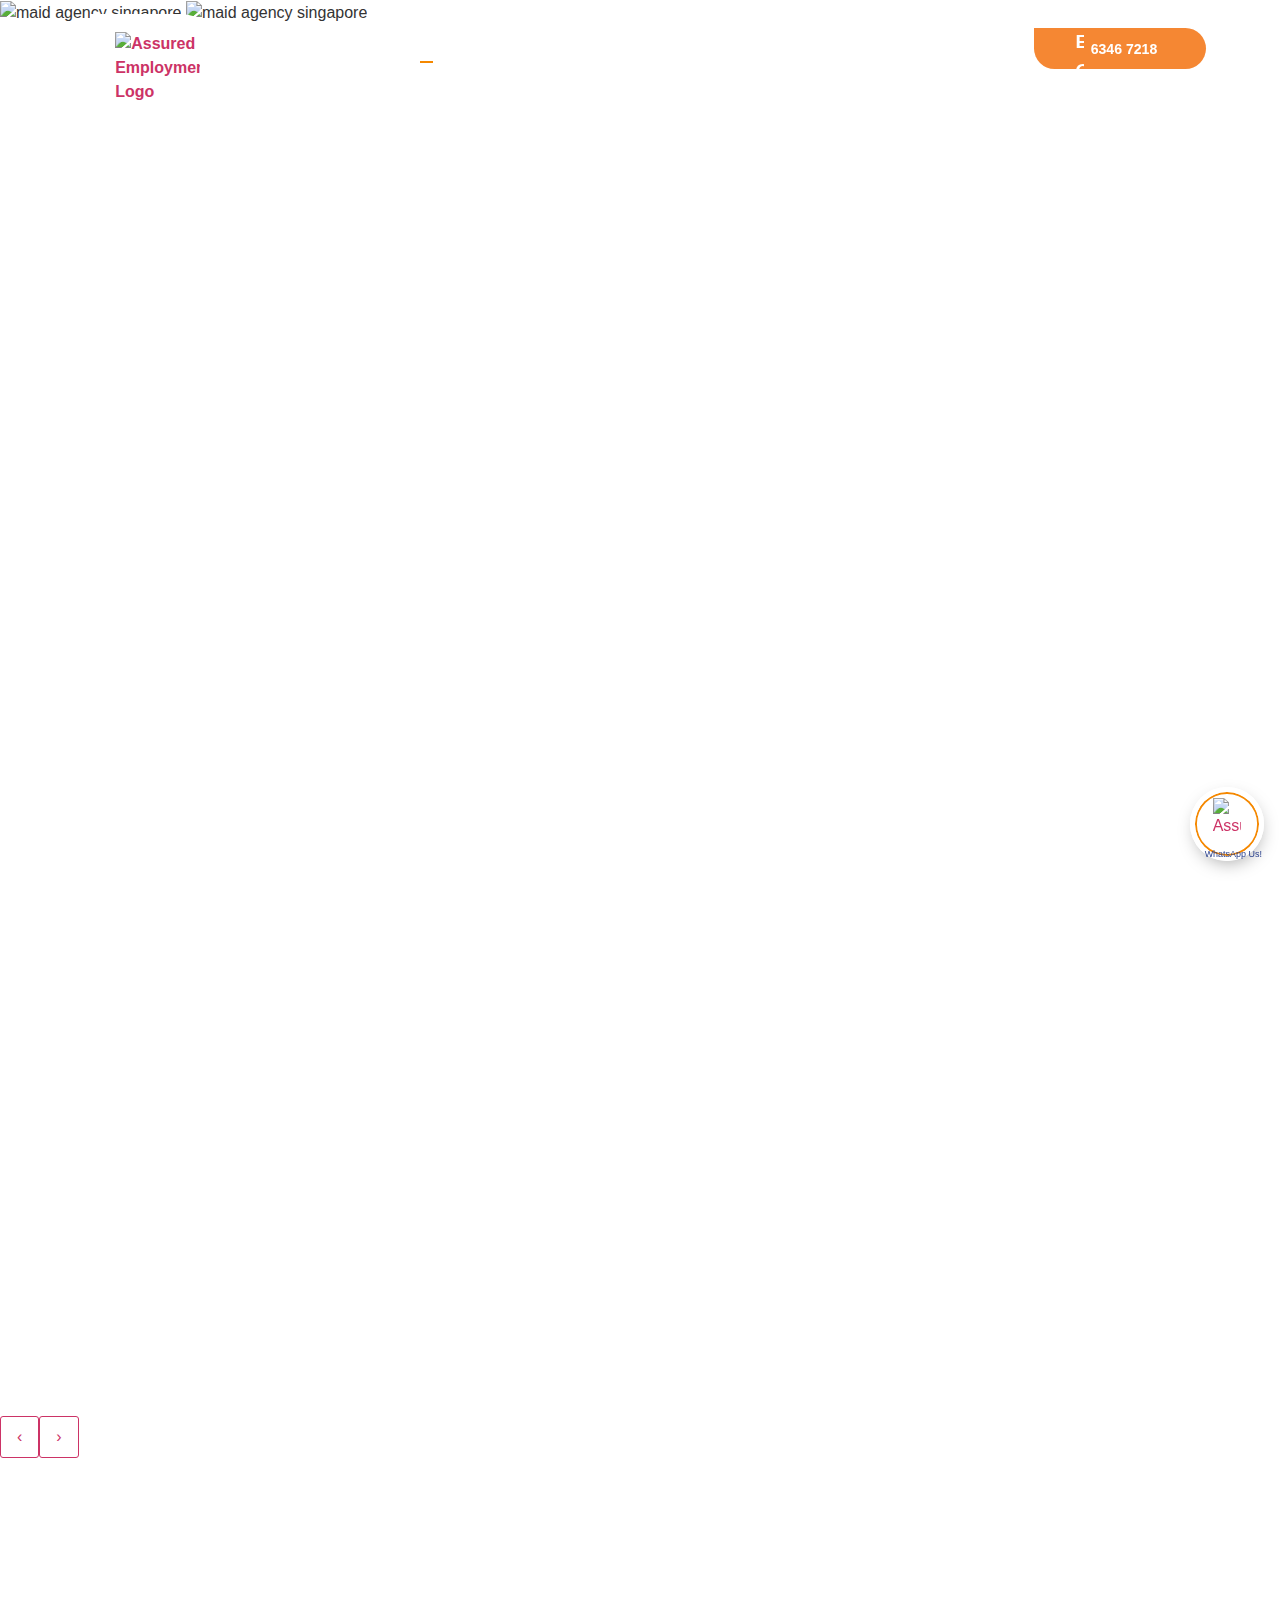
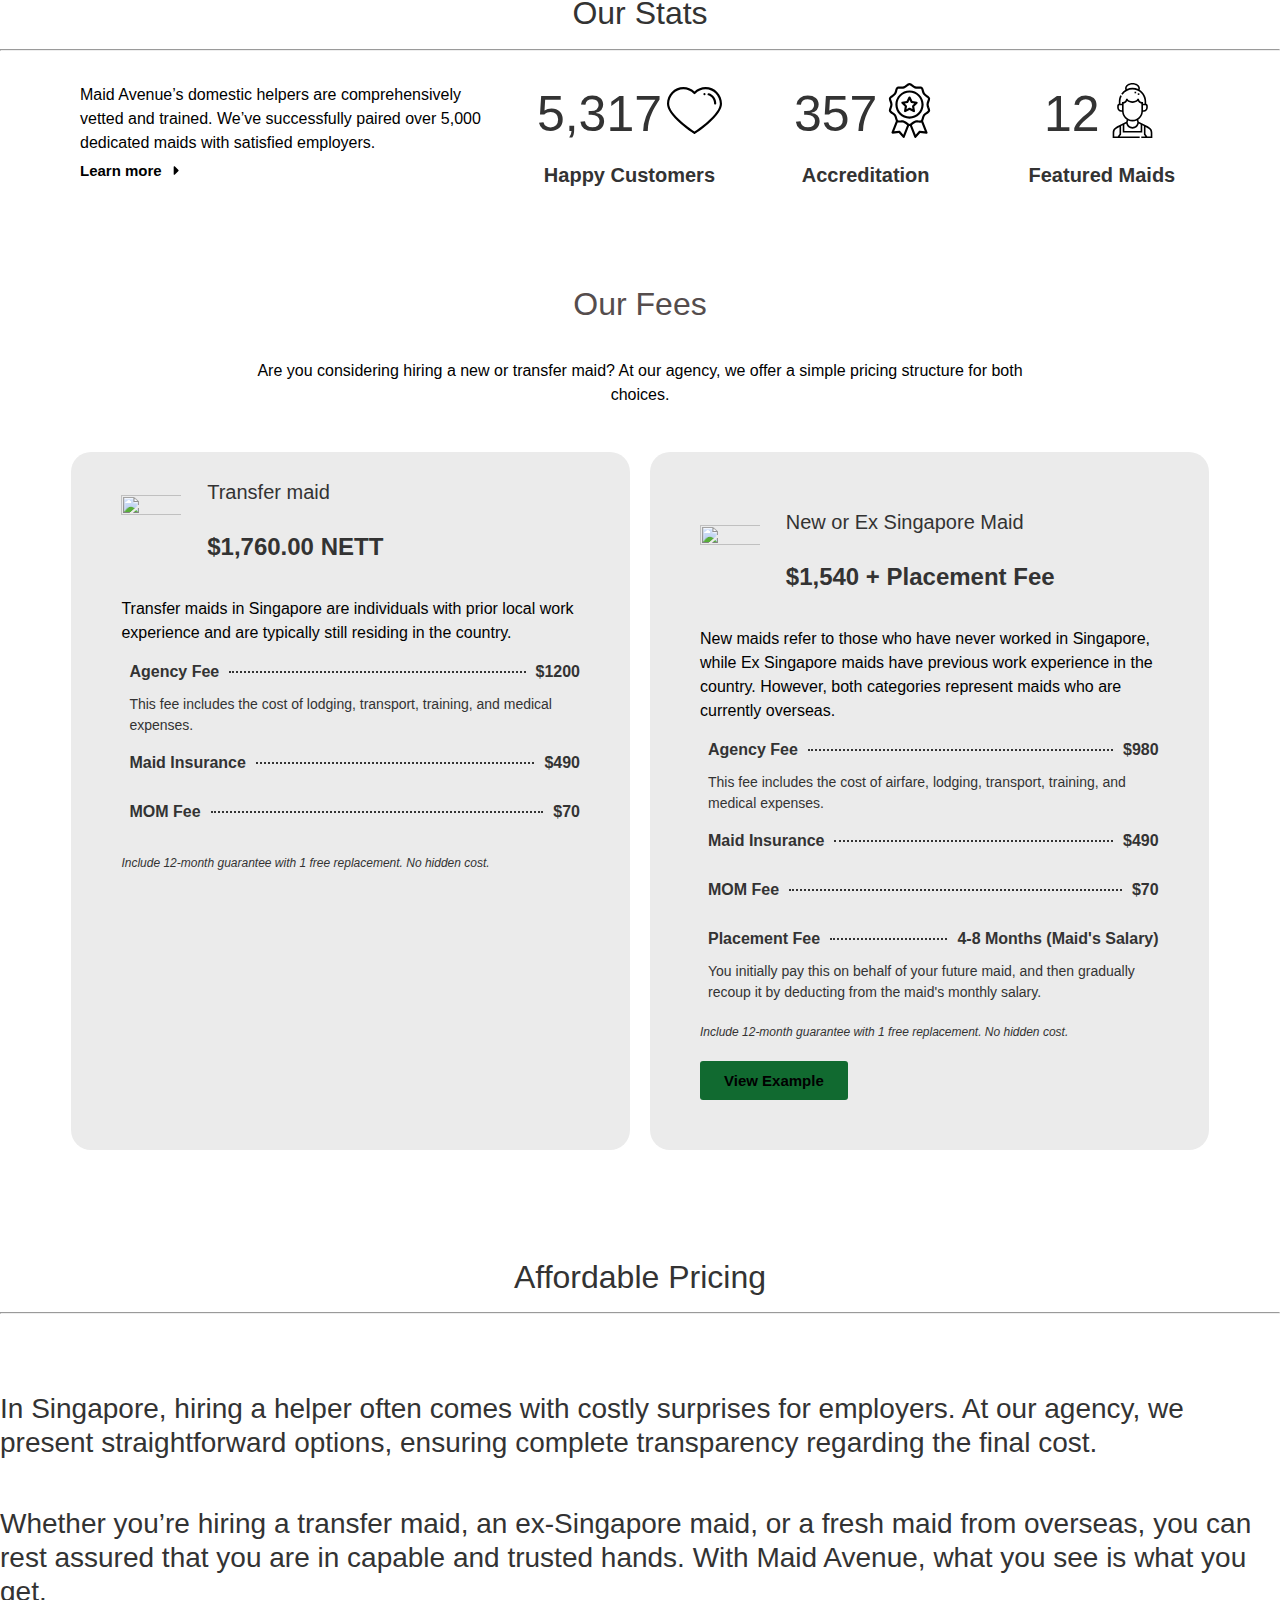
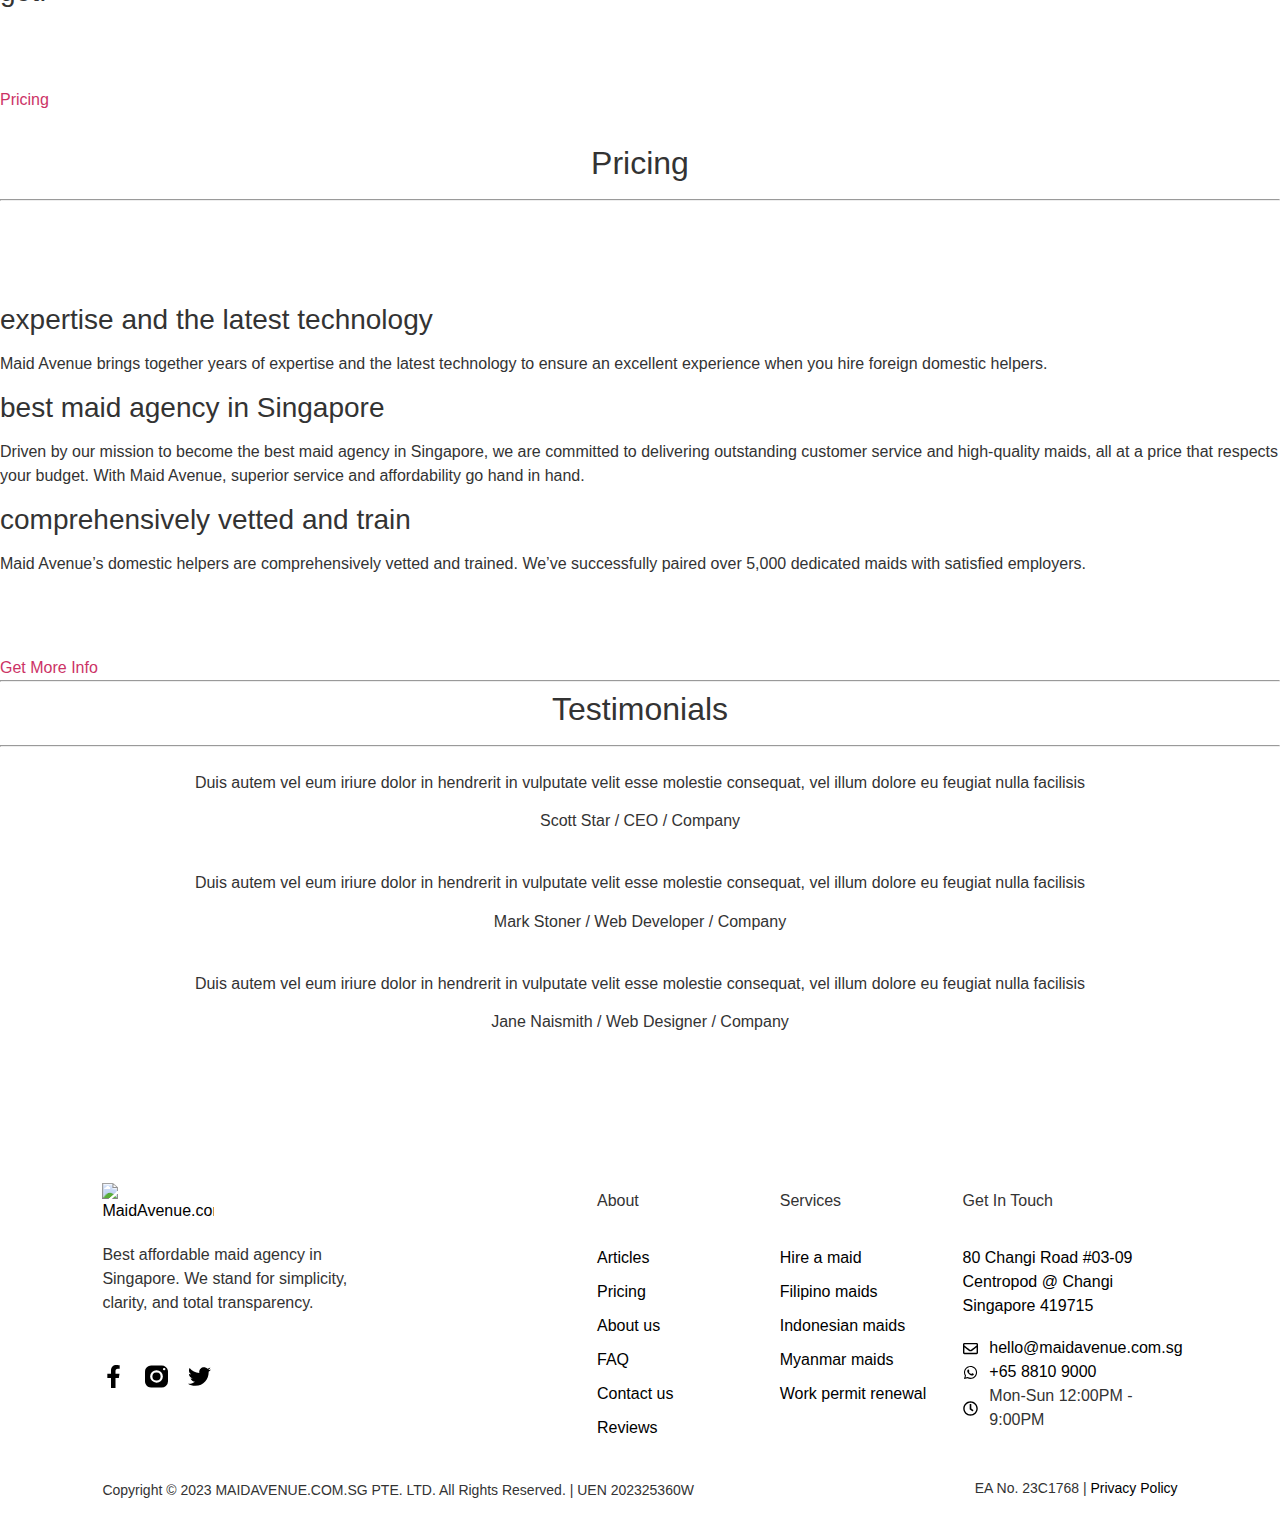
==== commit 8999939f: "f" ====
--- a/index.html
+++ b/index.html
@@ -132,7 +132,7 @@
             <div class="navLinkSect">
                 <ul>
                     <li>
-                        <a href="/index1.html">
+                        <a href="/index.html">
                             Home
                             <hr class="homeLinkHr">
                         </a>
@@ -445,7 +445,7 @@
                 </div>
 
             </div>
-            <a href="/service.html" style="animation-delay: .1s;">Pricing</a>
+            <a href="/pricing.html" style="animation-delay: .1s;">Pricing</a>
             <a href="/" style="border: none;animation-delay: .6s;">Contact</a>
             <a href="/"
                 style="animation-delay: .4s;">FAQ</a>
@@ -1599,7 +1599,7 @@
             <div class="s-12 m-12 l-6">
                 <div class="padding-2x">
                     <div class="line">
-                        <div class="margin-left-60 margin-bottom-30">
+                        <div class="margin-bottom-30">
                             <h3 class="text-size-25 margin-bottom-0">In Singapore, hiring a
                                 helper often comes with costly surprises
                                 for employers. At our agency, we present straightforward
--- a/assets/masterPageStyle.min.css
+++ b/assets/masterPageStyle.min.css
@@ -0,0 +1,2468 @@
+﻿body {
+  margin: 0;
+  padding: 0;
+  width: 100vw;
+  color: #fff;
+  overflow-x: hidden;
+}
+
+.title1 {
+  color: #f58733;
+  font-weight: 700;
+  font-size: 1.1vw;
+}
+
+.subtitle {
+  font-size: 2.4vw;
+  font-weight: 700;
+  color: #000;
+}
+
+@media screen and (min-width:769px) and (max-width:1200px) {
+  .aboutSectBtnArrow {
+    margin-bottom: 1vw;
+  }
+}
+
+.bodyText {
+  font-family: 'Poppins', sans-serif;
+  font-weight: 400;
+  font-size: 1vw;
+  color: #585858;
+}
+
+.navBodyText {
+  font-family: 'Poppins', sans-serif;
+  font-weight: 400;
+  font-size: 1vw;
+  color: #fff;
+}
+
+[data-inviewport="contentSlideRight"] {
+  opacity: 0;
+  transform: translateX(-20%);
+}
+
+[data-inviewport="contentSlideRight"].is-inViewport {
+  transform: translateX(0%);
+  opacity: 1;
+  transition: 1s;
+}
+
+[data-inviewport="contentSlideLeft"] {
+  opacity: 0;
+  transform: translateX(20%);
+}
+
+[data-inviewport="contentSlideLeft"].is-inViewport {
+  transform: translateX(0%);
+  opacity: 1;
+  transition: 1s;
+}
+
+@keyframes nav {
+  0% {
+    transform: scale(1);
+  }
+
+  60% {
+    transform: scale(1.1);
+  }
+
+  100% {
+    transform: scale(1);
+  }
+}
+
+[data-inviewport="contentSlideDown"] {
+  opacity: 0;
+  transform: translateY(-100%);
+}
+
+[data-inviewport="contentSlideDown"].is-inViewport {
+  transform: translateY(0%);
+  opacity: 1;
+  transition: 1s;
+}
+
+@keyframes subNavArrow {
+  0% {
+    transform: translateX(-20%);
+  }
+
+  50% {
+    transform: translateX(20%);
+  }
+
+  100% {
+    transform: translateX(-20%);
+  }
+}
+
+@keyframes rotate1 {
+  0% {
+    transform: rotate(-12deg);
+  }
+
+  50% {
+    transform: rotate(3deg);
+  }
+
+  100% {
+    transform: rotate(-12deg);
+  }
+}
+
+@keyframes rotate2 {
+  0% {
+    transform: rotate(-15deg);
+  }
+
+  50% {
+    transform: rotate(0deg);
+  }
+
+  100% {
+    transform: rotate(-15deg);
+  }
+}
+
+@keyframes rotate3 {
+  0% {
+    transform: rotate(15deg);
+  }
+
+  50% {
+    transform: rotate(0deg);
+  }
+
+  100% {
+    transform: rotate(15deg);
+  }
+}
+
+@keyframes rotate4 {
+  0% {
+    transform: rotate(10deg);
+  }
+
+  50% {
+    transform: rotate(0deg);
+  }
+
+  100% {
+    transform: rotate(10deg);
+  }
+}
+
+@keyframes womanArm {
+  0% {
+    transform: rotate(-3deg);
+  }
+
+  50% {
+    transform: rotate(10deg);
+  }
+
+  100% {
+    transform: rotate(-3deg);
+  }
+}
+
+@keyframes manArm {
+  0% {
+    transform: rotate(0deg);
+  }
+
+  50% {
+    transform: rotate(-15deg);
+  }
+
+  100% {
+    transform: rotate(0deg);
+  }
+}
+
+@keyframes passportRenewalJump {
+  0% {
+    transform: rotate(0deg);
+  }
+
+  25% {
+    transform: rotate(15deg);
+  }
+
+  50% {
+    transform: rotate(0deg);
+  }
+
+  60% {
+    transform: rotate(15deg);
+  }
+
+  70% {
+    transform: rotate(0deg);
+  }
+
+  80% {
+    transform: rotate(15deg);
+  }
+
+  100% {
+    transform: rotate(0deg);
+  }
+}
+
+@keyframes renewalIconAnimation {
+  0% {
+    transform: translateY(0%);
+  }
+
+  50% {
+    transform: translateY(-15%);
+  }
+
+  100% {
+    transform: translateY(0%);
+  }
+}
+
+@keyframes passportJump {
+  0% {
+    transform: translate(0%, 10%);
+  }
+
+  25% {
+    transform: translate(0%);
+  }
+
+  50% {
+    transform: rotate(15deg);
+  }
+
+  60% {
+    transform: rotate(0deg);
+  }
+
+  70% {
+    transform: rotate(15deg);
+  }
+
+  80% {
+    transform: rotate(0deg);
+  }
+
+  100% {
+    transform: translate(0%, 10%);
+  }
+}
+
+@keyframes paperSlide {
+  0% {
+    transform: translateX(-100%);
+    opacity: 1;
+  }
+
+  100% {
+    transform: translateX(0%);
+  }
+}
+
+@keyframes scaleUp {
+  0% {
+    transform: scale(.2);
+    opacity: 1;
+  }
+
+  100% {
+    transform: scale(1);
+  }
+}
+
+@keyframes spechBubbleSpeech {
+  0% {
+    transform: scale(.2);
+  }
+
+  50% {
+    transform: scale(1);
+  }
+
+  100% {
+    transform: scale(.2);
+  }
+}
+
+@media screen and (max-width:768px) {
+  .navBarPlaceholder {
+    width: 100vw;
+    height: 20vw;
+    background-color: #1b4873;
+  }
+
+  .title1 {
+    color: #f58733;
+    font-size: 16px;
+    font-weight: 700;
+  }
+
+  .subtitle {
+    font-size: 22px;
+    color: #000;
+    font-weight: 700;
+  }
+
+  .bodyText {
+    font-family: 'Poppins', sans-serif;
+    font-weight: 400;
+    font-size: 13px;
+    color: #585858;
+  }
+
+  .navBodyText {
+    font-family: 'Poppins', sans-serif;
+    font-weight: 400;
+    font-size: 13px;
+    color: #fff;
+  }
+}
+
+.desktopNavBar {
+  width: 100vw;
+  height: 8vw;
+  display: flex;
+  font-family: Thicccboi, sans-serif;
+  font-weight: 700;
+  position: fixed;
+  z-index: 10;
+  transition: .5s;
+}
+
+.desktopNavBar .navBarLeft {
+  width: 25%;
+  height: 100%;
+}
+
+.desktopNavBar .navBarLeft .logoSect {
+  display: block;
+  width: 11vw;
+  padding: 1.4vw 2.4vw 1.1vw 2vw;
+  background-color: #fff;
+  border-radius: 0 4vw 4vw 4vw;
+  margin-left: auto;
+  margin-right: auto;
+  margin-top: 1.1vw;
+  text-decoration: none;
+  transition: .5s;
+}
+
+.desktopNavBar .navBarLeft .logoSect .colouredLogo {
+  width: 100%;
+}
+
+.desktopNavBar .navBarMid {
+  width: 50%;
+  height: 100%;
+}
+
+.desktopNavBar .navBarMid .navLinkSect {
+  width: 85%;
+  margin-left: auto;
+  margin-right: auto;
+  padding: .8vw 1vw .5vw 1vw;
+  background-color: rgba(255, 255, 255, .1);
+  border-radius: 2vw;
+  margin-top: 2.2vw;
+}
+
+.desktopNavBar .navBarMid .navLinkSect ul {
+  display: flex;
+  justify-content: space-evenly;
+  list-style-type: none;
+  margin: auto;
+  padding: 0;
+}
+
+.desktopNavBar .navBarMid .navLinkSect ul li {
+  width: auto;
+  display: inline-block;
+  font-size: 1vw;
+  text-align: center;
+}
+
+.desktopNavBar .navBarMid .navLinkSect ul li.servicesNavSect {
+  cursor: pointer;
+}
+
+.desktopNavBar .navBarMid .navLinkSect ul li>a {
+  display: block;
+  text-decoration: none;
+  color: #fff;
+}
+
+.desktopNavBar .navBarMid .navLinkSect ul li>a .homeLinkHr {
+  margin: 0;
+  width: 1vw;
+  background-color: transparent;
+  border: none;
+  border-bottom: .16vw solid #f58800;
+  margin-left: 0;
+  margin-right: auto;
+  margin-top: .3vw;
+  transition: .3s;
+}
+
+.desktopNavBar .navBarMid .navLinkSect ul li>a .aboutLinkHr {
+  margin: 0;
+  width: 0;
+  background-color: transparent;
+  border: none;
+  border-bottom: .16vw solid #f58800;
+  margin-left: 0;
+  margin-right: auto;
+  margin-top: .3vw;
+  transition: .3s;
+}
+
+.desktopNavBar .navBarMid .navLinkSect ul li>a .servicesLinkHr {
+  margin: 0;
+  width: 0;
+  background-color: transparent;
+  border: none;
+  border-bottom: .16vw solid #f58800;
+  margin-left: 0;
+  margin-right: auto;
+  margin-top: .3vw;
+  transition: .3s;
+}
+
+.desktopNavBar .navBarMid .navLinkSect ul li>a .biodataLinkHr {
+  margin: 0;
+  width: 0;
+  background-color: transparent;
+  border: none;
+  border-bottom: .16vw solid #f58800;
+  margin-left: 0;
+  margin-right: auto;
+  margin-top: .3vw;
+  transition: .3s;
+}
+
+.desktopNavBar .navBarMid .navLinkSect ul li>a .faqLinkHr {
+  margin: 0;
+  width: 0;
+  background-color: transparent;
+  border: none;
+  border-bottom: .16vw solid #f58800;
+  margin-left: 0;
+  margin-right: auto;
+  margin-top: .3vw;
+  transition: .3s;
+}
+
+.desktopNavBar .navBarMid .navLinkSect ul li>a .blogLinkHr {
+  margin: 0;
+  width: 0;
+  background-color: transparent;
+  border: none;
+  border-bottom: .16vw solid #f58800;
+  margin-left: 0;
+  margin-right: auto;
+  margin-top: .3vw;
+  transition: .3s;
+}
+
+.desktopNavBar .navBarMid .navLinkSect ul li>a .contactLinkHr {
+  margin: 0;
+  width: 0;
+  background-color: transparent;
+  border: none;
+  border-bottom: .16vw solid #f58800;
+  margin-left: 0;
+  margin-right: auto;
+  margin-top: .3vw;
+  transition: .3s;
+}
+
+.desktopNavBar .navBarMid .navLinkSect ul a:hover .homeLinkHr {
+  width: 1vw;
+}
+
+.desktopNavBar .navBarMid .navLinkSect ul a:hover .aboutLinkHr {
+  width: 1vw;
+}
+
+.desktopNavBar .navBarMid .navLinkSect ul a:hover .servicesLinkHr {
+  width: 1vw;
+}
+
+.desktopNavBar .navBarMid .navLinkSect ul a:hover .biodataLinkHr {
+  width: 1vw;
+}
+
+.desktopNavBar .navBarMid .navLinkSect ul a:hover .faqLinkHr {
+  width: 1vw;
+}
+
+.desktopNavBar .navBarMid .navLinkSect ul a:hover .blogLinkHr {
+  width: 1vw;
+}
+
+.desktopNavBar .navBarMid .navLinkSect ul a:hover .contactLinkHr {
+  width: 1vw;
+}
+
+.desktopNavBar .navBarRight {
+  width: 25%;
+  height: 100%;
+}
+
+.desktopNavBar .navBarRight .navIconsWrapper {
+  width: 90%;
+  height: 42%;
+  display: flex;
+  justify-content: space-evenly;
+  margin-left: auto;
+  margin-right: auto;
+  margin-top: 2.2vw;
+}
+
+.desktopNavBar .navBarRight .navIconsWrapper .searchMaidSect {
+  width: 60%;
+  height: 95%;
+  background-color: #f58733;
+  border-radius: 0 4vw 4vw 4vw;
+  text-decoration: none;
+  color: #fff;
+  display: flex;
+  justify-content: center;
+  align-items: center;
+  text-align: center;
+}
+
+.desktopNavBar .navBarRight .navIconsWrapper .searchMaidSect .searchIcon {
+  width: 9%;
+}
+
+.desktopNavBar .navBarRight .navIconsWrapper .searchMaidSect .searchBtnText {
+  margin: 0;
+  width: 7vw;
+  height: 1.5vw;
+  text-align: center;
+  font-size: 1.1vw;
+}
+
+.desktopNavBar .navBarRight .navIconsWrapper .searchMaidSect:hover {
+  box-shadow: 0 1vw 2vw -1vw rgba(245, 136, 0, .4);
+  -webkit-box-shadow: 0 1vw 2vw -1vw rgba(245, 136, 0, .4);
+  -moz-box-shadow: 0 1vw 2vw -1vw rgba(245, 136, 0, .4);
+  transform: translateY(-10%);
+  transition: .3s;
+}
+
+.desktopNavBar .navBarRight .navIconsWrapper .searchMaidSect:hover .searchIcon {
+  animation: arrowAnimation 1.3s;
+  animation-iteration-count: infinite;
+}
+
+@media screen and (max-width:768px) {
+  .desktopNavBar {
+    display: none;
+  }
+}
+
+.mobileNav {
+  display: none;
+}
+
+@media screen and (max-width:768px) {
+  .mobileNav {
+    display: flex;
+    width: 100vw;
+    height: 20vw;
+    justify-content: space-between;
+    background-color: #1b4873;
+    position: absolute;
+    z-index: 1000;
+    align-items: center;
+    position: fixed;
+    transition: .3s;
+  }
+
+  .mobileNav .mobileNavBg {
+    display: none;
+    width: 100vw;
+    height: 100vh;
+    background-color: #1b4873;
+    z-index: -2;
+    position: absolute;
+    top: 0;
+  }
+
+  .mobileNav .mobileColouredLogo {
+    display: block;
+    width: 32%;
+    padding: 1.4vw 2.4vw 1.1vw 2vw;
+    background-color: #fff;
+    border-radius: 0 4vw 4vw 4vw;
+    margin: 0 6vw;
+    margin-top: 1.1vw;
+    text-decoration: none;
+  }
+
+  .mobileNav .mobileColouredLogo .mobileLogo {
+    width: 100%;
+  }
+
+  .mobileNav .callIcon {
+    width: 12vw;
+    height: 12vw;
+    position: fixed;
+    right: 20vw;
+    top: 4vw;
+  }
+
+  .mobileNav .mobileNavLinks {
+    width: 80%;
+    display: none;
+    position: absolute;
+    top: 16vw;
+    left: 0;
+    font-size: 20px;
+    padding: 0% 10%;
+    padding-top: 14vw;
+    z-index: 1;
+    overflow: scroll;
+    height: 810%;
+    -ms-overflow-style: none;
+    scrollbar-width: none;
+  }
+
+  .mobileNav .mobileNavLinks .footerIcons {
+    display: none;
+    width: 70%;
+    display: flex;
+    justify-content: space-between;
+    margin-left: auto;
+    margin-right: auto;
+    margin-top: 10vw;
+    border: none;
+  }
+
+  .mobileNav .mobileNavLinks .footerIcons a {
+    padding: 0;
+    border: none;
+  }
+
+  .mobileNav .mobileNavLinks .footerIcons a .footerFacebookIcon {
+    width: 10vw;
+    border: none;
+    padding: 0;
+  }
+
+  .mobileNav .mobileNavLinks .footerIcons a .footerInstagramIcon {
+    width: 10vw;
+    border: none;
+    padding: 0;
+  }
+
+  .mobileNav .mobileNavLinks .footerIcons a .footerWhatsappIcon {
+    width: 10vw;
+    border: none;
+    padding: 0;
+  }
+
+  .mobileNav .mobileNavLinks::-webkit-scrollbar {
+    display: none;
+  }
+
+  .mobileNav .mobileNavLinks a {
+    display: block;
+    text-decoration: none;
+    padding: 5vw 0 5vw 1vw;
+    color: #fff;
+    border-bottom: .8px solid rgba(255, 255, 255, .3);
+    transform: scale(1);
+  }
+
+  .mobileNav .mobileNavLinks a.open {
+    opacity: 1;
+    transition: 1s;
+    animation: nav .4s;
+    transform: scale(1);
+  }
+
+  .mobileNav .mobileNavLinks .mobileServicesNavBarContainer {
+    display: block;
+    text-decoration: none;
+    padding: 6vw 0 6vw 1vw;
+    color: #fff;
+    border-bottom: .8px solid rgba(255, 255, 255, .3);
+    transform: scale(1);
+  }
+
+  .mobileNav .mobileNavLinks .mobileServicesNavBarContainer.open {
+    opacity: 1;
+    transition: 1s;
+    animation: nav .4s;
+    transform: scale(1);
+  }
+
+  .mobileNav .mobileNavLinks .mobileServicesNavBarContainer .mobileSubpageArrow {
+    width: 2.5vw;
+    margin-right: 3vw;
+    transition: .3s;
+    transform: rotate(90deg);
+  }
+
+  .mobileNav .mobileNavLinks .mobileServicesNavBarContainer .mobileSubpageArrow.open {
+    transform: rotate(270deg);
+    transition: .3s;
+  }
+
+  .mobileNav .mobileNavLinks .mobileServicesNavBarContainer .subpageLinkSect {
+    overflow: hidden;
+    height: 0;
+    transition: 1s;
+  }
+
+  .mobileNav .mobileNavLinks .mobileServicesNavBarContainer .subpageLinkSect.open {
+    height: 141vw;
+    transition: 1s;
+  }
+
+  .mobileNav .mobileNavLinks .mobileServicesNavBarContainer .subpageLinkSect .mobileSubpageLinks {
+    padding: 0;
+    border: none;
+    display: flex;
+    align-items: center;
+    margin: 5vw 0;
+  }
+
+  .mobileNav .mobileNavLinks .mobileServicesNavBarContainer .subpageLinkSect .subNavVectorSect {
+    width: 12vw;
+    height: 12vw;
+    position: relative;
+    text-decoration: none;
+    margin-left: 0;
+    margin-right: 0;
+    overflow: hidden;
+  }
+
+  .mobileNav .mobileNavLinks .mobileServicesNavBarContainer .subpageLinkSect .subNavVectorSect .subNavIconBg {
+    width: 90%;
+    position: absolute;
+    top: 5%;
+    left: 5%;
+  }
+
+  .mobileNav .mobileNavLinks .mobileServicesNavBarContainer .subpageLinkSect .subNavVectorSect .transferServiceIconImg1 {
+    width: 38%;
+    position: absolute;
+    bottom: -61.5%;
+    left: 3%;
+  }
+
+  .mobileNav .mobileNavLinks .mobileServicesNavBarContainer .subpageLinkSect .subNavVectorSect .transferServiceIconImg2 {
+    width: 16%;
+    position: absolute;
+    bottom: 16%;
+    left: 37.5%;
+  }
+
+  .mobileNav .mobileNavLinks .mobileServicesNavBarContainer .subpageLinkSect .subNavVectorSect .transferServiceIconImg3 {
+    width: 42%;
+    position: absolute;
+    bottom: -61.5%;
+    right: 3%;
+  }
+
+  .mobileNav .mobileNavLinks .mobileServicesNavBarContainer .subpageLinkSect .subNavVectorSect .transferServiceIconImg4 {
+    width: 35%;
+    position: absolute;
+    bottom: -9.56%;
+    right: 3.5%;
+  }
+
+  .mobileNav .mobileNavLinks .mobileServicesNavBarContainer .subpageLinkSect .subNavVectorSect .transferServiceIconImg5 {
+    width: 17%;
+    position: absolute;
+    bottom: 17%;
+    right: 35.5%;
+  }
+
+  .mobileNav .mobileNavLinks .mobileServicesNavBarContainer .subpageLinkSect .subNavVectorSect .transferServiceIconImg6 {
+    width: 33%;
+    position: absolute;
+    bottom: 28%;
+    right: 35.5%;
+  }
+
+  .mobileNav .mobileNavLinks .mobileServicesNavBarContainer .subpageLinkSect .subNavVectorSect .renewalServiceIcon {
+    width: 60%;
+    position: absolute;
+    bottom: 10%;
+    left: 20%;
+  }
+
+  .mobileNav .mobileNavLinks .mobileServicesNavBarContainer .subpageLinkSect .subNavVectorSect .passportRenewalIconImg1 {
+    width: 45%;
+    position: absolute;
+    bottom: 13%;
+    left: 40%;
+  }
+
+  .mobileNav .mobileNavLinks .mobileServicesNavBarContainer .subpageLinkSect .subNavVectorSect .passportRenewalIconImg2 {
+    width: 36%;
+    position: absolute;
+    bottom: 27%;
+    left: 21%;
+  }
+
+  .mobileNav .mobileNavLinks .mobileServicesNavBarContainer .subpageLinkSect .subNavVectorSect .repServiceIconImg1 {
+    width: 50%;
+    position: absolute;
+    bottom: 20%;
+    left: 44%;
+  }
+
+  .mobileNav .mobileNavLinks .mobileServicesNavBarContainer .subpageLinkSect .subNavVectorSect .repServiceIconImg2 {
+    width: 48%;
+    position: absolute;
+    bottom: 30%;
+    left: 36%;
+  }
+
+  .mobileNav .mobileNavLinks .mobileServicesNavBarContainer .subpageLinkSect .subNavVectorSect .repServiceIconImg3 {
+    width: 98%;
+    position: absolute;
+    bottom: -60%;
+    left: 15%;
+  }
+
+  .mobileNav .mobileNavLinks .mobileServicesNavBarContainer .subpageLinkSect .subNavVectorSect .repServiceIconImg4 {
+    width: 16%;
+    position: absolute;
+    top: 35%;
+    left: 18%;
+  }
+
+  .mobileNav .mobileNavLinks .mobileServicesNavBarContainer .subpageLinkSect .subNavVectorSect .medServiceVector1Img1 {
+    width: 41%;
+    position: absolute;
+    bottom: 6%;
+    right: 37%;
+    transform: rotate(-12deg);
+    transform-origin: top;
+  }
+
+  .mobileNav .mobileNavLinks .mobileServicesNavBarContainer .subpageLinkSect .subNavVectorSect .medServiceVector1Img2 {
+    width: 24%;
+    position: absolute;
+    bottom: 17%;
+    right: 10%;
+  }
+
+  .mobileNav .mobileNavLinks .mobileServicesNavBarContainer .subpageLinkSect .subNavVectorSect .medServiceVector1Img3 {
+    width: 25%;
+    position: absolute;
+    bottom: 10%;
+    left: 17%;
+  }
+
+  .mobileNav .mobileNavLinks .mobileServicesNavBarContainer .subpageLinkSect .subNavVectorSect .medServiceVector1Img4 {
+    width: 18%;
+    position: absolute;
+    bottom: 10%;
+    left: 19%;
+  }
+
+  .mobileNav .mobileNavLinks .mobileServicesNavBarContainer .subpageLinkSect .subNavVectorSect .homeLeaveVector1Img1 {
+    width: 50%;
+    position: absolute;
+    bottom: 12%;
+    left: 7%;
+  }
+
+  .mobileNav .mobileNavLinks .mobileServicesNavBarContainer .subpageLinkSect .subNavVectorSect .homeLeaveVector1Img2 {
+    width: 40%;
+    position: absolute;
+    bottom: 16%;
+    left: 19%;
+  }
+
+  .mobileNav .mobileNavLinks .mobileServicesNavBarContainer .subpageLinkSect .subNavVectorSect .homeLeaveVector1Img3 {
+    width: 37%;
+    position: absolute;
+    bottom: 18%;
+    left: 31%;
+  }
+
+  .mobileNav .mobileNavLinks .mobileServicesNavBarContainer .subpageLinkSect .subNavVectorSect .homeLeaveVector1Img4 {
+    width: 40%;
+    position: absolute;
+    bottom: 12%;
+    left: 40%;
+  }
+
+  .mobileNav .mobileNavLinks .mobileServicesNavBarContainer .subpageLinkSect .subNavVectorSect .homeLeaveVector1Img5 {
+    width: 46%;
+    position: absolute;
+    bottom: 10%;
+    left: 7%;
+  }
+
+  .mobileNav .mobileNavLinks .mobileServicesNavBarContainer .subpageLinkSect .subNavVectorSect .homeLeaveVector1Img7 {
+    width: 16%;
+    position: absolute;
+    bottom: 0%;
+    left: 29%;
+  }
+
+  .mobileNav .mobileNavLinks .mobileServicesNavBarContainer .subpageLinkSect .subNavVectorSect .homeLeaveVector1Img8 {
+    width: 12%;
+    position: absolute;
+    bottom: 0%;
+    right: 10%;
+  }
+
+  .mobileNav .mobileNavLinks .mobileServicesNavBarContainer .subpageLinkSect .subNavVectorSect .homeLeaveVector1Img9 {
+    width: 12%;
+    position: absolute;
+    bottom: 21%;
+    right: 10%;
+  }
+
+  .mobileNav .mobileNavLinks .mobileServicesNavBarContainer .subpageLinkSect .subNavVectorSect .directHireIconImg1 {
+    width: 64%;
+    position: absolute;
+    bottom: 5%;
+    right: 21%;
+  }
+
+  .mobileNav .mobileNavLinks .mobileServicesNavBarContainer .subpageLinkSect .subNavVectorSect .directHireIconImg2 {
+    width: 46%;
+    position: absolute;
+    bottom: -17%;
+    right: 21%;
+  }
+
+  .mobileNav .mobileNavLinks .mobileServicesNavBarContainer .subpageLinkSect .subNavVectorSect .directHireIconImg3 {
+    width: 7%;
+    position: absolute;
+    bottom: 64%;
+    left: 25%;
+  }
+
+  .mobileNav .mobileNavLinks .mobileServicesNavBarContainer .subpageLinkSect .subNavVectorSect .sourcingPageIntroVector2Img1 {
+    width: 31%;
+    position: absolute;
+    bottom: 17%;
+    left: 5%;
+  }
+
+  .mobileNav .mobileNavLinks .mobileServicesNavBarContainer .subpageLinkSect .subNavVectorSect .sourcingPageIntroVector2Img2 {
+    width: 46%;
+    position: absolute;
+    bottom: 19.8%;
+    right: 0%;
+  }
+
+  .mobileNav .mobileNavLinks .mobileServicesNavBarContainer .subpageLinkSect .subNavVectorSect .sourcingPageIntroVector2Img3 {
+    width: 32%;
+    position: absolute;
+    bottom: 0%;
+    left: 30%;
+  }
+
+  .mobileNav .mobileNavLinks .mobileServicesNavBarContainer .subpageLinkSect .subNavVectorSect .sourcingPageIntroVector2Img4 {
+    width: 18%;
+    position: absolute;
+    top: 15%;
+    right: 20%;
+  }
+
+  .mobileNav .mobileNavLinks .mobileServicesNavBarContainer .subpageLinkSect .subNavVectorSect .sourcingPageIntroVector2Img5 {
+    width: 2.3%;
+    position: absolute;
+    top: 22.8%;
+    right: 31%;
+  }
+
+  .mobileNav .mobileNavLinks .mobileServicesNavBarContainer .subpageLinkSect .subNavVectorSect .sourcingPageIntroVector2Img6 {
+    width: 2.3%;
+    position: absolute;
+    top: 22.8%;
+    right: 27.4%;
+  }
+
+  .mobileNav .mobileNavLinks .mobileServicesNavBarContainer .subpageLinkSect .subNavVectorSect .sourcingPageIntroVector2Img7 {
+    width: 2.3%;
+    position: absolute;
+    top: 22.8%;
+    right: 23.5%;
+  }
+
+  .mobileNav .mobileNavLinks .mobileServicesNavBarContainer .subpageLinkSect .navBodyText {
+    margin-left: 3vw;
+  }
+
+  .mobileNav .mobileNavLinks a {
+    text-decoration: none;
+    color: #fff;
+  }
+
+  .mobileNav .mobileNavLinks a .navFooterSect {
+    width: 120%;
+    margin-left: auto;
+    margin-right: auto;
+    text-align: center;
+    padding: 10vw 0;
+    position: absolute;
+    bottom: -15vh;
+    left: -7vw;
+    background-image: url("../images/footerBgImg.png");
+    background-position: center;
+    background-size: contain;
+    background-repeat: no-repeat;
+  }
+
+  .mobileNav .mobileNavLinks a .navFooterSect .footerTitle {
+    margin: .6vw auto;
+    color: #747474;
+    overflow: hidden;
+    position: relative;
+  }
+
+  .mobileNav .mobileNavLinks a .navFooterSect .footerTitle .footerTitleWord {
+    font-size: 18vw;
+  }
+
+  .mobileNav .mobileNavLinks a .navFooterSect .navLight {
+    position: absolute;
+    top: -31vh;
+    left: -54vw;
+    width: 200%;
+    z-index: -1;
+  }
+
+  .mobileNav .burger-menu {
+    margin: 0 7vw;
+    width: 8%;
+    display: block;
+    transition: all .3s;
+    cursor: pointer;
+    height: 25%;
+  }
+
+  .mobileNav .burger-menu .bar {
+    transition: all .3s;
+    height: 2px;
+    width: 100%;
+    display: block;
+    background-color: #fff;
+  }
+
+  .mobileNav .burger-menu .bar:nth-of-type(2) {
+    margin: 8px 0;
+  }
+
+  .mobileNav .burger-menu--closed {
+    transition-delay: .3s;
+  }
+
+  .mobileNav .burger-menu--closed .bar {
+    float: right;
+  }
+
+  .mobileNav .burger-menu--closed .bar:nth-of-type(2) {
+    width: 100%;
+  }
+
+  .mobileNav .burger-menu--closed:hover .bar:nth-of-type(2) {
+    width: 100%;
+  }
+
+  .mobileNav .burger-menu--opened {
+    padding-top: 12px;
+    transform: rotate(90deg);
+  }
+
+  .mobileNav .burger-menu--opened .bar:nth-of-type(1) {
+    transform: rotate(45deg);
+    transition-delay: .3s;
+    height: 2px;
+  }
+
+  .mobileNav .burger-menu--opened .bar:nth-of-type(2) {
+    transform: rotate(-45deg);
+    transition-delay: .3s;
+    height: 2px;
+    margin: 0;
+  }
+}
+
+.navDropdownSect {
+  width: 100vw;
+  height: 25vw;
+  position: fixed;
+  top: 8vw;
+  z-index: 5;
+  transform: translateY(-150%);
+  opacity: 0;
+  transition: .5s;
+}
+
+.navDropdownSect .navDropdownCard {
+  width: 65%;
+  height: 100%;
+  background-color: #fff;
+  border-radius: 0 3vw 3vw 3vw;
+  margin-left: auto;
+  margin-right: auto;
+  display: flex;
+  justify-content: center;
+  align-items: center;
+  box-shadow: 0 1vw 1vw -1vw rgba(0, 0, 0, .3);
+  -webkit-box-shadow: 0 1vw 1vw -1vw rgba(0, 0, 0, .3);
+  -moz-box-shadow: 0 1vw 1vw -1vw rgba(0, 0, 0, .3);
+}
+
+.navDropdownSect .navDropdownCard .dropdownContainers {
+  width: 45%;
+  height: 85%;
+  margin: 0% 3%;
+}
+
+.navDropdownSect .navDropdownCard .dropdownContainers .subNavSect {
+  width: 100%;
+  display: flex;
+  justify-content: flex-start;
+  align-items: center;
+  margin-bottom: 2%;
+  text-decoration: none;
+}
+
+.navDropdownSect .navDropdownCard .dropdownContainers .subNavSect .subNavVectorSect {
+  width: 5vw;
+  height: 5vw;
+  position: relative;
+  text-decoration: none;
+  margin-left: 0;
+  margin-right: 0;
+  overflow: hidden;
+}
+
+.navDropdownSect .navDropdownCard .dropdownContainers .subNavSect .subNavVectorSect .subNavIconBg {
+  width: 90%;
+  position: absolute;
+  top: 5%;
+  left: 5%;
+}
+
+.navDropdownSect .navDropdownCard .dropdownContainers .subNavSect .subNavVectorSect .transferServiceIconImg1 {
+  width: 38%;
+  position: absolute;
+  bottom: -61.5%;
+  left: 3%;
+}
+
+.navDropdownSect .navDropdownCard .dropdownContainers .subNavSect .subNavVectorSect .transferServiceIconImg2 {
+  width: 16%;
+  position: absolute;
+  bottom: 16%;
+  left: 37.5%;
+}
+
+.navDropdownSect .navDropdownCard .dropdownContainers .subNavSect .subNavVectorSect .transferServiceIconImg3 {
+  width: 42%;
+  position: absolute;
+  bottom: -61.5%;
+  right: 3%;
+}
+
+.navDropdownSect .navDropdownCard .dropdownContainers .subNavSect .subNavVectorSect .transferServiceIconImg4 {
+  width: 35%;
+  position: absolute;
+  bottom: -9.56%;
+  right: 3.5%;
+}
+
+.navDropdownSect .navDropdownCard .dropdownContainers .subNavSect .subNavVectorSect .transferServiceIconImg5 {
+  width: 17%;
+  position: absolute;
+  bottom: 17%;
+  right: 35.5%;
+}
+
+.navDropdownSect .navDropdownCard .dropdownContainers .subNavSect .subNavVectorSect .transferServiceIconImg6 {
+  width: 33%;
+  position: absolute;
+  bottom: 28%;
+  right: 35.5%;
+}
+
+.navDropdownSect .navDropdownCard .dropdownContainers .subNavSect .subNavVectorSect .renewalServiceIcon {
+  width: 60%;
+  position: absolute;
+  bottom: 10%;
+  left: 20%;
+}
+
+.navDropdownSect .navDropdownCard .dropdownContainers .subNavSect .subNavVectorSect .passportRenewalIconImg1 {
+  width: 45%;
+  position: absolute;
+  bottom: 13%;
+  left: 40%;
+}
+
+.navDropdownSect .navDropdownCard .dropdownContainers .subNavSect .subNavVectorSect .passportRenewalIconImg2 {
+  width: 36%;
+  position: absolute;
+  bottom: 27%;
+  left: 21%;
+}
+
+.navDropdownSect .navDropdownCard .dropdownContainers .subNavSect .subNavVectorSect .repServiceIconImg1 {
+  width: 50%;
+  position: absolute;
+  bottom: 20%;
+  left: 44%;
+}
+
+.navDropdownSect .navDropdownCard .dropdownContainers .subNavSect .subNavVectorSect .repServiceIconImg2 {
+  width: 48%;
+  position: absolute;
+  bottom: 30%;
+  left: 36%;
+}
+
+.navDropdownSect .navDropdownCard .dropdownContainers .subNavSect .subNavVectorSect .repServiceIconImg3 {
+  width: 98%;
+  position: absolute;
+  bottom: -60%;
+  left: 15%;
+}
+
+.navDropdownSect .navDropdownCard .dropdownContainers .subNavSect .subNavVectorSect .repServiceIconImg4 {
+  width: 16%;
+  position: absolute;
+  top: 35%;
+  left: 18%;
+}
+
+.navDropdownSect .navDropdownCard .dropdownContainers .subNavSect .subNavVectorSect .medServiceVector1Img1 {
+  width: 41%;
+  position: absolute;
+  bottom: 6%;
+  right: 37%;
+  transform: rotate(-12deg);
+  transform-origin: top;
+}
+
+.navDropdownSect .navDropdownCard .dropdownContainers .subNavSect .subNavVectorSect .medServiceVector1Img2 {
+  width: 24%;
+  position: absolute;
+  bottom: 17%;
+  right: 10%;
+}
+
+.navDropdownSect .navDropdownCard .dropdownContainers .subNavSect .subNavVectorSect .medServiceVector1Img3 {
+  width: 25%;
+  position: absolute;
+  bottom: 10%;
+  left: 17%;
+}
+
+.navDropdownSect .navDropdownCard .dropdownContainers .subNavSect .subNavVectorSect .medServiceVector1Img4 {
+  width: 18%;
+  position: absolute;
+  bottom: 10%;
+  left: 19%;
+}
+
+.navDropdownSect .navDropdownCard .dropdownContainers .subNavSect .subNavVectorSect .homeLeaveVector1Img1 {
+  width: 50%;
+  position: absolute;
+  bottom: 12%;
+  left: 7%;
+}
+
+.navDropdownSect .navDropdownCard .dropdownContainers .subNavSect .subNavVectorSect .homeLeaveVector1Img2 {
+  width: 40%;
+  position: absolute;
+  bottom: 16%;
+  left: 19%;
+}
+
+.navDropdownSect .navDropdownCard .dropdownContainers .subNavSect .subNavVectorSect .homeLeaveVector1Img3 {
+  width: 37%;
+  position: absolute;
+  bottom: 18%;
+  left: 31%;
+}
+
+.navDropdownSect .navDropdownCard .dropdownContainers .subNavSect .subNavVectorSect .homeLeaveVector1Img4 {
+  width: 40%;
+  position: absolute;
+  bottom: 12%;
+  left: 40%;
+}
+
+.navDropdownSect .navDropdownCard .dropdownContainers .subNavSect .subNavVectorSect .homeLeaveVector1Img5 {
+  width: 46%;
+  position: absolute;
+  bottom: 10%;
+  left: 7%;
+}
+
+.navDropdownSect .navDropdownCard .dropdownContainers .subNavSect .subNavVectorSect .homeLeaveVector1Img7 {
+  width: 16%;
+  position: absolute;
+  bottom: 0%;
+  left: 29%;
+}
+
+.navDropdownSect .navDropdownCard .dropdownContainers .subNavSect .subNavVectorSect .homeLeaveVector1Img8 {
+  width: 12%;
+  position: absolute;
+  bottom: 0%;
+  right: 10%;
+}
+
+.navDropdownSect .navDropdownCard .dropdownContainers .subNavSect .subNavVectorSect .homeLeaveVector1Img9 {
+  width: 12%;
+  position: absolute;
+  bottom: 21%;
+  right: 10%;
+}
+
+.navDropdownSect .navDropdownCard .dropdownContainers .subNavSect .subNavVectorSect .directHireIconImg1 {
+  width: 64%;
+  position: absolute;
+  bottom: 5%;
+  right: 21%;
+}
+
+.navDropdownSect .navDropdownCard .dropdownContainers .subNavSect .subNavVectorSect .directHireIconImg2 {
+  width: 46%;
+  position: absolute;
+  bottom: -17%;
+  right: 21%;
+}
+
+.navDropdownSect .navDropdownCard .dropdownContainers .subNavSect .subNavVectorSect .directHireIconImg3 {
+  width: 7%;
+  position: absolute;
+  bottom: 64%;
+  left: 25%;
+}
+
+.navDropdownSect .navDropdownCard .dropdownContainers .subNavSect .subNavVectorSect .sourcingPageIntroVector2Img1 {
+  width: 31%;
+  position: absolute;
+  bottom: 17%;
+  left: 5%;
+}
+
+.navDropdownSect .navDropdownCard .dropdownContainers .subNavSect .subNavVectorSect .sourcingPageIntroVector2Img2 {
+  width: 46%;
+  position: absolute;
+  bottom: 19.8%;
+  right: 0%;
+}
+
+.navDropdownSect .navDropdownCard .dropdownContainers .subNavSect .subNavVectorSect .sourcingPageIntroVector2Img3 {
+  width: 32%;
+  position: absolute;
+  bottom: 0%;
+  left: 30%;
+}
+
+.navDropdownSect .navDropdownCard .dropdownContainers .subNavSect .subNavVectorSect .sourcingPageIntroVector2Img4 {
+  width: 18%;
+  position: absolute;
+  top: 15%;
+  right: 20%;
+}
+
+.navDropdownSect .navDropdownCard .dropdownContainers .subNavSect .subNavVectorSect .sourcingPageIntroVector2Img5 {
+  width: 2.3%;
+  position: absolute;
+  top: 22.8%;
+  right: 31%;
+}
+
+.navDropdownSect .navDropdownCard .dropdownContainers .subNavSect .subNavVectorSect .sourcingPageIntroVector2Img6 {
+  width: 2.3%;
+  position: absolute;
+  top: 22.8%;
+  right: 27.4%;
+}
+
+.navDropdownSect .navDropdownCard .dropdownContainers .subNavSect .subNavVectorSect .sourcingPageIntroVector2Img7 {
+  width: 2.3%;
+  position: absolute;
+  top: 22.8%;
+  right: 23.5%;
+}
+
+.navDropdownSect .navDropdownCard .dropdownContainers .subNavSect.transferIcon:hover .transferServiceIconImg2 {
+  transform-origin: bottom left;
+  animation: manArm 3s;
+  animation-iteration-count: infinite;
+}
+
+.navDropdownSect .navDropdownCard .dropdownContainers .subNavSect.transferIcon:hover .transferServiceIconImg4 {
+  transform-origin: top right;
+  animation: womanArm 3s;
+  animation-iteration-count: infinite;
+}
+
+.navDropdownSect .navDropdownCard .dropdownContainers .subNavSect.transferIcon:hover .transferServiceIconImg5 {
+  transform-origin: bottom right;
+  animation: womanArm 3s;
+  animation-iteration-count: infinite;
+}
+
+.navDropdownSect .navDropdownCard .dropdownContainers .subNavSect.transferIcon:hover .transferServiceIconImg6 {
+  animation: passportJump 3s;
+  animation-iteration-count: infinite;
+}
+
+.navDropdownSect .navDropdownCard .dropdownContainers .subNavSect.renewalIcon:hover .renewalServiceIcon {
+  transform-origin: bottom left;
+  animation: renewalIconAnimation 2s;
+  animation-iteration-count: infinite;
+}
+
+.navDropdownSect .navDropdownCard .dropdownContainers .subNavSect.passportRenewalIcon:hover .passportRenewalIconImg1 {
+  animation: passportJump 2s;
+  animation-iteration-count: infinite;
+}
+
+.navDropdownSect .navDropdownCard .dropdownContainers .subNavSect.passportRenewalIcon:hover .passportRenewalIconImg2 {
+  animation: passportRenewalJump 2s;
+  animation-iteration-count: infinite;
+}
+
+.navDropdownSect .navDropdownCard .dropdownContainers .subNavSect.repServiceIcon:hover .repServiceIconImg1 {
+  transform-origin: bottom left;
+  animation: womanArm 3s;
+  animation-iteration-count: infinite;
+}
+
+.navDropdownSect .navDropdownCard .dropdownContainers .subNavSect.repServiceIcon:hover .repServiceIconImg2 {
+  transform-origin: bottom left;
+  animation: rotate1 3s;
+  animation-iteration-count: infinite;
+}
+
+.navDropdownSect .navDropdownCard .dropdownContainers .subNavSect.repServiceIcon:hover .repServiceIconImg4 {
+  animation: passportJump 3s;
+  animation-iteration-count: infinite;
+}
+
+.navDropdownSect .navDropdownCard .dropdownContainers .subNavSect.homeLeaveIcon:hover .homeLeaveVector1Img9 {
+  animation: passportJump 3s;
+  animation-iteration-count: 1;
+}
+
+.navDropdownSect .navDropdownCard .dropdownContainers .subNavSect.homeLeaveIcon:hover .homeLeaveVector1Img2 {
+  animation: paperSlide .3s;
+  animation-iteration-count: 1;
+}
+
+.navDropdownSect .navDropdownCard .dropdownContainers .subNavSect.homeLeaveIcon:hover .homeLeaveVector1Img3 {
+  animation: paperSlide .6s;
+  animation-iteration-count: 1;
+}
+
+.navDropdownSect .navDropdownCard .dropdownContainers .subNavSect.homeLeaveIcon:hover .homeLeaveVector1Img4 {
+  animation: paperSlide .9s;
+  animation-iteration-count: 1;
+}
+
+.navDropdownSect .navDropdownCard .dropdownContainers .subNavSect.homeLeaveIcon:hover .homeLeaveVector1Img7 {
+  animation: renewalIconAnimation 1s;
+  animation-iteration-count: infinite;
+}
+
+.navDropdownSect .navDropdownCard .dropdownContainers .subNavSect.medServiceIcon:hover .medServiceVector1Img1 {
+  transform-origin: top;
+  animation: rotate1 5s;
+  animation-iteration-count: infinite;
+}
+
+.navDropdownSect .navDropdownCard .dropdownContainers .subNavSect.medServiceIcon:hover .medServiceVector1Img2 {
+  animation: passportJump 3s;
+  animation-iteration-count: infinite;
+}
+
+.navDropdownSect .navDropdownCard .dropdownContainers .subNavSect.medServiceIcon:hover .medServiceVector1Img3 {
+  animation: rotate3 3s;
+  animation-iteration-count: infinite;
+}
+
+.navDropdownSect .navDropdownCard .dropdownContainers .subNavSect.medServiceIcon:hover .medServiceVector1Img4 {
+  animation: rotate2 3s;
+  animation-iteration-count: infinite;
+}
+
+.navDropdownSect .navDropdownCard .dropdownContainers .subNavSect.directHireIcon:hover .subNavVectorSect {
+  animation: womanArm 3s;
+  animation-iteration-count: infinite;
+}
+
+.navDropdownSect .navDropdownCard .dropdownContainers .subNavSect.directHireIcon:hover .subNavVectorSect .directHireIconImg2 {
+  animation: scaleUp .5s;
+  animation-iteration-count: 1;
+}
+
+.navDropdownSect .navDropdownCard .dropdownContainers .subNavSect.directHireIcon:hover .subNavVectorSect .directHireIconImg3 {
+  animation: scaleUp .5s;
+  animation-iteration-count: 1;
+}
+
+.navDropdownSect .navDropdownCard .dropdownContainers .subNavSect.sourcingServiceIcon:hover .sourcingPageIntroVector2Img1 {
+  transform-origin: top right;
+  animation: manArm 3s;
+  animation-iteration-count: infinite;
+}
+
+.navDropdownSect .navDropdownCard .dropdownContainers .subNavSect.sourcingServiceIcon:hover .sourcingPageIntroVector2Img2 {
+  transform-origin: top left;
+  animation: womanArm 3s;
+  animation-iteration-count: infinite;
+}
+
+.navDropdownSect .navDropdownCard .dropdownContainers .subNavSect.sourcingServiceIcon:hover .sourcingPageIntroVector2Img5 {
+  animation: spechBubbleSpeech 2s;
+  animation-iteration-count: infinite;
+}
+
+.navDropdownSect .navDropdownCard .dropdownContainers .subNavSect.sourcingServiceIcon:hover .sourcingPageIntroVector2Img6 {
+  animation: spechBubbleSpeech 2s;
+  animation-iteration-count: infinite;
+  animation-delay: .3s;
+}
+
+.navDropdownSect .navDropdownCard .dropdownContainers .subNavSect.sourcingServiceIcon:hover .sourcingPageIntroVector2Img7 {
+  animation: spechBubbleSpeech 2s;
+  animation-iteration-count: infinite;
+  animation-delay: .6s;
+}
+
+.navDropdownSect .navDropdownCard .dropdownContainers .subNavSect .title1 {
+  color: #000;
+  width: 62%;
+  margin: 0%;
+  margin-left: 5%;
+  text-decoration: none;
+}
+
+.navDropdownSect .navDropdownCard .dropdownContainers .subNavSect .subNavArrow {
+  width: 5%;
+  height: 5%;
+  display: none;
+  transition: .3s;
+}
+
+.navDropdownSect .navDropdownCard .dropdownContainers .subNavSect.lastNav {
+  margin-bottom: 0%;
+}
+
+.navDropdownSect .navDropdownCard .dropdownContainers .subNavSect:hover .title1 {
+  color: #f58733;
+  transition: .3s;
+}
+
+.navDropdownSect .navDropdownCard .dropdownContainers .subNavSect:hover .subNavArrow {
+  width: 5%;
+  height: 5%;
+  display: block;
+  transition: 1s;
+  animation: subNavArrow 1s;
+  animation-iteration-count: infinite;
+}
+
+.navDropdownSect .navDropdownCard .dropdownContainers.dropdownContainer1 {
+  width: 47%;
+  border-right: .1vw solid #ccc;
+}
+
+.navDropdownSect .navDropdownCard .dropdownContainers.dropdownContainer1 .title1 {
+  margin-right: 5%;
+}
+
+.navDropdownSect .navDropdownCard .dropdownContainers.dropdownContainer2 {
+  width: 40%;
+}
+
+.navDropdownSect .navDropdownCard .dropdownContainers.dropdownContainer2 .title1 {
+  margin-right: 4%;
+}
+
+@media screen and (max-width:768px) {
+  .navDropdownSect {
+    width: 10vw;
+    display: none;
+  }
+}
+
+.whatsappSect {
+  width: 5.5vw;
+  height: 5vw;
+  position: absolute;
+  bottom: 6vw;
+  right: 1.5vw;
+  z-index: 10;
+  position: fixed;
+  -webkit-border-radius: 50%;
+  -moz-border-radius: 50%;
+  border-radius: 50%;
+}
+
+.whatsappSect .whatsappTextPlaceholder {
+  font-size: .7vw;
+  font-family: 'Poppins', sans-serif;
+  font-weight: 400;
+  opacity: 0;
+}
+
+.whatsappSect .whatsappShadow {
+  width: 105%;
+  height: 115%;
+  border-radius: 50%;
+  box-shadow: .1vw .5vw 1.5vw -.5vw rgba(0, 0, 0, .4);
+  -webkit-box-shadow: .1vw .5vw 1.5vw -.5vw rgba(0, 0, 0, .4);
+  -moz-box-shadow: .1vw .5vw 1.5vw -.5vw rgba(0, 0, 0, .4);
+}
+
+.whatsappSect .whatsappShadow .whatsappIconSect {
+  width: 100%;
+  height: 100%;
+  display: block;
+  background-color: #fff;
+  padding: .5vw .2vw;
+  border-radius: 3vw;
+  border: .4vw solid #fff;
+  box-shadow: inset 0 0 0 .15vw #f58800;
+  -webkit-box-shadow: inset 0 0 0 .15vw #f58800;
+  -moz-box-shadow: inset 0 0 0 .15vw #f58800;
+  -webkit-border-radius: 50%;
+  -moz-border-radius: 50%;
+  border-radius: 50%;
+  box-shadow: inset 0 0 0 .15vw #f58800;
+  position: relative;
+}
+
+.whatsappSect .whatsappShadow .whatsappIconSect .whatsappIcon {
+  width: 48%;
+  height: 66%;
+  margin-left: 25%;
+  margin-right: auto;
+}
+
+.whatsappSect:hover {
+  box-shadow: 0 1vw 2vw -1vw rgba(33, 150, 243, .4);
+  -webkit-box-shadow: 0 1vw 2vw -1vw rgba(33, 150, 243, .4);
+  -moz-box-shadow: 0 1vw 2vw -1vw rgba(33, 150, 243, .4);
+  transform: translateY(-10%);
+  transition: .3s;
+}
+
+.whatsappSect:hover .whatsappShadow {
+  transform: translateY(-1%);
+  transition: .3s;
+}
+
+.whatsappSect:hover .whatsappText {
+  transform: translateY(-6%);
+}
+
+.whatsappSect:hover+.whatsappText {
+  transform: translateY(-.5vw);
+  transition: .3s;
+}
+
+@media screen and (max-width:768px) {
+  .whatsappSect {
+    width: 16vw;
+    height: 15.5vw;
+    position: absolute;
+    bottom: 8vw;
+    right: 5.5vw;
+    z-index: 10;
+    position: fixed;
+  }
+
+  .whatsappSect .whatsappTextPlaceholder {
+    font-size: .7vw;
+    font-family: 'Poppins', sans-serif;
+    font-weight: 400;
+    opacity: 0;
+  }
+
+  .whatsappSect .whatsappShadow {
+    width: 120%;
+    height: 120%;
+    border-radius: 50%;
+    box-shadow: .1vw .5vw 1.5vw -.5vw rgba(0, 0, 0, .4);
+    -webkit-box-shadow: .1vw .5vw 1.5vw -.5vw rgba(0, 0, 0, .4);
+    -moz-box-shadow: .1vw .5vw 1.5vw -.5vw rgba(0, 0, 0, .4);
+  }
+
+  .whatsappSect .whatsappShadow .whatsappIconSect {
+    width: 100%;
+    height: 100%;
+    display: block;
+    background-color: #fff;
+    padding: 1.5vw 1.2vw;
+    border-radius: 50%;
+    border: .9vw solid #fff;
+    box-shadow: inset 0 0 0 .4vw #f58800;
+    -webkit-box-shadow: inset 0 0 0 .4vw #f58800;
+    -moz-box-shadow: inset 0 0 0 .4vw #f58800;
+    position: relative;
+  }
+
+  .whatsappSect .whatsappShadow .whatsappIconSect .whatsappIcon {
+    width: 48%;
+    height: 66%;
+    margin-left: 25%;
+    margin-right: auto;
+  }
+}
+
+.whatsappText {
+  width: 4.5vw;
+  text-align: center;
+  font-size: .7vw;
+  line-height: .9vw;
+  font-family: 'Poppins', sans-serif;
+  font-weight: 400;
+  position: fixed;
+  isolation: isolate;
+  bottom: 2vw;
+  right: 1.4vw;
+  color: #2a418d;
+  z-index: 10;
+  pointer-events: none;
+}
+
+@media screen and (max-width:768px) {
+  .whatsappText {
+    width: 12.5vw;
+    text-align: center;
+    font-size: 9px;
+    line-height: 3vw;
+    font-family: 'Poppins', sans-serif;
+    font-weight: 400;
+    position: fixed;
+    isolation: isolate;
+    bottom: 1vw;
+    right: 5.7vw;
+    color: #2a418d;
+    z-index: 10;
+    pointer-events: none;
+  }
+}
+
+.footerSect {
+  width: 100vw;
+  height: 22vw;
+  background-color: #1b4873;
+  border-radius: 10vw 10vw 0 0;
+  overflow: hidden;
+  position: relative;
+  z-index: 3;
+}
+
+.footerSect .footerContent {
+  width: 80%;
+  height: 72%;
+  display: flex;
+  justify-content: space-between;
+  margin-top: 3.5vw;
+  margin-left: auto;
+  margin-right: auto;
+}
+
+.footerSect .footerContent .footerLeft {
+  width: 45%;
+}
+
+.footerSect .footerContent .footerLeft .footerLogo {
+  width: 32%;
+}
+
+.footerSect .footerContent .footerLeft .companyName {
+  width: 65%;
+  color: #fff;
+  font-size: 1vw;
+}
+
+.footerSect .footerContent .footerLeft .footerContactSect {
+  width: 100%;
+  display: flex;
+  justify-content: flex-start;
+  align-items: center;
+}
+
+.footerSect .footerContent .footerLeft .footerContactSect .footerPhoneIcon {
+  width: 1vw;
+}
+
+.footerSect .footerContent .footerLeft .footerContactSect .footerPhoneNumber {
+  width: 18%;
+  font-size: .95vw;
+  margin-left: .6vw;
+  font-family: 'Poppins', sans-serif;
+  font-weight: 400;
+}
+
+.footerSect .footerContent .footerLeft .footerContactSect .footerPhoneNumber a {
+  color: #fff;
+  text-decoration: none;
+  transition: .3s;
+}
+
+.footerSect .footerContent .footerLeft .footerContactSect .footerPhoneNumber a:hover {
+  color: #f58800;
+}
+
+.footerSect .footerContent .footerLeft .footerContactSect .footerEmailIcon {
+  width: 1vw;
+}
+
+.footerSect .footerContent .footerLeft .footerContactSect .footerEmailAddress {
+  width: 50%;
+  font-size: .95vw;
+  margin-left: .6vw;
+  font-family: 'Poppins', sans-serif;
+  font-weight: 400;
+}
+
+.footerSect .footerContent .footerLeft .footerContactSect .footerEmailAddress a {
+  color: #fff;
+  text-decoration: none;
+  transition: .3s;
+}
+
+.footerSect .footerContent .footerLeft .footerContactSect .footerEmailAddress a:hover {
+  color: #f58800;
+}
+
+.footerSect .footerContent .footerLeft .footerAddressSect {
+  display: flex;
+  align-items: flex-start;
+}
+
+.footerSect .footerContent .footerLeft .footerAddressSect .footerLocationSect {
+  width: 1.2vw;
+}
+
+.footerSect .footerContent .footerLeft .footerAddressSect .footerLocationText {
+  display: block;
+  text-decoration: none;
+  color: #fff;
+  width: 100%;
+  font-size: .95vw;
+  margin-left: .4vw;
+  font-family: 'Poppins', sans-serif;
+  font-weight: 400;
+  line-height: 1.2vw;
+  margin-top: 0;
+}
+
+.footerSect .footerContent .footerLeft .footerAddressSect .footerLocationText a {
+  color: #fff;
+  text-decoration: none;
+  transition: .3s;
+}
+
+.footerSect .footerContent .footerLeft .footerAddressSect .footerLocationText a:hover {
+  color: #f58800;
+}
+
+.footerSect .footerContent .footerRight {
+  width: 50%;
+}
+
+.footerSect .footerContent .footerRight .footerLinkSect {
+  width: 100%;
+  margin-left: auto;
+  margin-right: auto;
+  padding: .8vw 0 .5vw 1vw;
+  margin-top: 2.2vw;
+}
+
+.footerSect .footerContent .footerRight .footerLinkSect ul {
+  display: flex;
+  justify-content: space-evenly;
+  list-style-type: none;
+  margin: auto;
+  padding: 0;
+}
+
+.footerSect .footerContent .footerRight .footerLinkSect ul li {
+  width: auto;
+  display: inline-block;
+  font-size: 1vw;
+  text-align: center;
+}
+
+.footerSect .footerContent .footerRight .footerLinkSect ul li.servicesNavSect {
+  cursor: pointer;
+}
+
+.footerSect .footerContent .footerRight .footerLinkSect ul li>a {
+  display: block;
+  text-decoration: none;
+  color: #fff;
+}
+
+.footerSect .footerContent .footerRight .footerLinkSect ul li>a .homeLinkHrFooter {
+  margin: 0;
+  width: 0;
+  background-color: transparent;
+  border: none;
+  border-bottom: .16vw solid #f58800;
+  margin-left: 0;
+  margin-right: auto;
+  margin-top: .3vw;
+  transition: .3s;
+}
+
+.footerSect .footerContent .footerRight .footerLinkSect ul li>a .aboutLinkHrFooter {
+  margin: 0;
+  width: 0;
+  background-color: transparent;
+  border: none;
+  border-bottom: .16vw solid #f58800;
+  margin-left: 0;
+  margin-right: auto;
+  margin-top: .3vw;
+  transition: .3s;
+}
+
+.footerSect .footerContent .footerRight .footerLinkSect ul li>a .servicesLinkHrFooter {
+  margin: 0;
+  width: 0;
+  background-color: transparent;
+  border: none;
+  border-bottom: .16vw solid #f58800;
+  margin-left: 0;
+  margin-right: auto;
+  margin-top: .3vw;
+  transition: .3s;
+}
+
+.footerSect .footerContent .footerRight .footerLinkSect ul li>a .biodataLinkHr {
+  margin: 0;
+  width: 0;
+  background-color: transparent;
+  border: none;
+  border-bottom: .16vw solid #f58800;
+  margin-left: 0;
+  margin-right: auto;
+  margin-top: .3vw;
+  transition: .3s;
+}
+
+.footerSect .footerContent .footerRight .footerLinkSect ul li>a .faqLinkHrFooter {
+  margin: 0;
+  width: 0;
+  background-color: transparent;
+  border: none;
+  border-bottom: .16vw solid #f58800;
+  margin-left: 0;
+  margin-right: auto;
+  margin-top: .3vw;
+  transition: .3s;
+}
+
+.footerSect .footerContent .footerRight .footerLinkSect ul li>a .blogLinkHrFooter {
+  margin: 0;
+  width: 0;
+  background-color: transparent;
+  border: none;
+  border-bottom: .16vw solid #f58800;
+  margin-left: 0;
+  margin-right: auto;
+  margin-top: .3vw;
+  transition: .3s;
+}
+
+.footerSect .footerContent .footerRight .footerLinkSect ul li>a .contactLinkHrFooter {
+  margin: 0;
+  width: 0;
+  background-color: transparent;
+  border: none;
+  border-bottom: .16vw solid #f58800;
+  margin-left: 0;
+  margin-right: auto;
+  margin-top: .3vw;
+  transition: .3s;
+}
+
+.footerSect .footerContent .footerRight .footerLinkSect ul a:hover .homeLinkHrFooter {
+  width: 1vw;
+}
+
+.footerSect .footerContent .footerRight .footerLinkSect ul a:hover .aboutLinkHrFooter {
+  width: 1vw;
+}
+
+.footerSect .footerContent .footerRight .footerLinkSect ul a:hover .servicesLinkHrFooter {
+  width: 1vw;
+}
+
+.footerSect .footerContent .footerRight .footerLinkSect ul a:hover .biodataLinkHr {
+  width: 1vw;
+}
+
+.footerSect .footerContent .footerRight .footerLinkSect ul a:hover .faqLinkHrFooter {
+  width: 1vw;
+}
+
+.footerSect .footerContent .footerRight .footerLinkSect ul a:hover .blogLinkHrFooter {
+  width: 1vw;
+}
+
+.footerSect .footerContent .footerRight .footerLinkSect ul a:hover .contactLinkHrFooter {
+  width: 1vw;
+}
+
+.footerSect .footerContent .footerRight .footerIcons {
+  width: 25%;
+  display: flex;
+  justify-content: space-between;
+  margin-left: auto;
+  margin-right: 0;
+  margin-top: 3.5vw;
+}
+
+.footerSect .footerContent .footerRight .footerIcons .footerFacebookIcon {
+  width: 2.5vw;
+}
+
+.footerSect .footerContent .footerRight .footerIcons .footerFacebookIcon:hover {
+  box-shadow: 0 1vw 2vw -1vw rgba(33, 150, 243, .4);
+  -webkit-box-shadow: 0 1vw 2vw -1vw rgba(33, 150, 243, .4);
+  -moz-box-shadow: 0 1vw 2vw -1vw rgba(33, 150, 243, .4);
+  transform: translateY(-20%);
+  transition: .3s;
+}
+
+.footerSect .footerContent .footerRight .footerIcons .footerInstagramIcon {
+  width: 2.5vw;
+}
+
+.footerSect .footerContent .footerRight .footerIcons .footerInstagramIcon:hover {
+  box-shadow: 0 1vw 2vw -1vw rgba(33, 150, 243, .4);
+  -webkit-box-shadow: 0 1vw 2vw -1vw rgba(33, 150, 243, .4);
+  -moz-box-shadow: 0 1vw 2vw -1vw rgba(33, 150, 243, .4);
+  transform: translateY(-20%);
+  transition: .3s;
+}
+
+.footerSect .footerContent .footerRight .footerIcons .footerWhatsappIcon {
+  width: 2.5vw;
+}
+
+.footerSect .footerContent .footerRight .footerIcons .footerWhatsappIcon:hover {
+  box-shadow: 0 1vw 2vw -1vw rgba(33, 150, 243, .4);
+  -webkit-box-shadow: 0 1vw 2vw -1vw rgba(33, 150, 243, .4);
+  -moz-box-shadow: 0 1vw 2vw -1vw rgba(33, 150, 243, .4);
+  transform: translateY(-20%);
+  transition: .3s;
+}
+
+.footerSect .footerCopyrightSect {
+  width: 100%;
+  height: 12%;
+  border-top: .1vw solid rgba(255, 255, 255, .4);
+}
+
+.footerSect .footerCopyrightSect .footerCopyrightContent {
+  width: 81%;
+  height: 100%;
+  display: flex;
+  justify-content: space-between;
+  align-items: center;
+  margin-left: auto;
+  margin-right: auto;
+}
+
+.footerSect .footerCopyrightSect .footerCopyrightContent .footerCopyrightLeft {
+  width: 50%;
+  margin: 0;
+  font-family: 'Poppins', sans-serif;
+  font-weight: 400;
+  font-size: .86vw;
+}
+
+.footerSect .footerCopyrightSect .footerCopyrightContent .footerCopyrightRight {
+  width: 23.5%;
+  margin: 0;
+  display: flex;
+  justify-content: space-evenly;
+}
+
+.footerSect .footerCopyrightSect .footerCopyrightContent .footerCopyrightRight .footerCopyrightRightText {
+  margin: 0;
+  font-family: 'Poppins', sans-serif;
+  font-weight: 400;
+  font-size: .86vw;
+}
+
+.footerSect .footerCopyrightSect .footerCopyrightContent .footerCopyrightRight .footerCopyrightRightText a {
+  color: #fff;
+  text-decoration: none;
+  transition: .3s;
+}
+
+.footerSect .footerCopyrightSect .footerCopyrightContent .footerCopyrightRight .footerCopyrightRightText a:hover {
+  color: #f58800;
+}
+
+.footerSect .footerCopyrightSect .footerCopyrightContent .footerCopyrightRight .elveslabLogo {
+  width: 1vw;
+}
+
+@media screen and (max-width:768px) {
+  .footerSect {
+    width: 100vw;
+    height: 80vw;
+    background-color: #1b4873;
+    border-radius: 10vw 10vw 0 0;
+    overflow: hidden;
+    position: relative;
+    z-index: 3;
+  }
+
+  .footerSect .footerContent {
+    width: 84%;
+    height: 59%;
+    display: block;
+    justify-content: space-between;
+    margin-top: 3.5vw;
+    margin-left: auto;
+    margin-right: auto;
+  }
+
+  .footerSect .footerContent .footerLeft {
+    width: 100%;
+    margin-top: 8vw;
+  }
+
+  .footerSect .footerContent .footerLeft .footerLogo {
+    width: 32%;
+  }
+
+  .footerSect .footerContent .footerLeft .companyName {
+    width: 100%;
+    color: #fff;
+    font-size: 14px;
+    margin-bottom: 1vw;
+  }
+
+  .footerSect .footerContent .footerLeft .footerContactSect {
+    width: 100%;
+    display: flex;
+    justify-content: flex-start;
+    align-items: center;
+  }
+
+  .footerSect .footerContent .footerLeft .footerContactSect .footerPhoneIcon {
+    width: 3.5vw;
+  }
+
+  .footerSect .footerContent .footerLeft .footerContactSect .footerPhoneNumber {
+    width: 22%;
+    font-size: 13px;
+    margin-left: 1.5vw;
+    font-family: 'Poppins', sans-serif;
+    font-weight: 400;
+  }
+
+  .footerSect .footerContent .footerLeft .footerContactSect .footerPhoneNumber a {
+    color: #fff;
+    text-decoration: none;
+    transition: .3s;
+  }
+
+  .footerSect .footerContent .footerLeft .footerContactSect .footerPhoneNumber a:hover {
+    color: #f58800;
+  }
+
+  .footerSect .footerContent .footerLeft .footerContactSect .footerEmailIcon {
+    width: 4vw;
+  }
+
+  .footerSect .footerContent .footerLeft .footerContactSect .footerEmailAddress {
+    width: 50%;
+    font-size: 13px;
+    margin-left: 1.5vw;
+    font-family: 'Poppins', sans-serif;
+    font-weight: 400;
+  }
+
+  .footerSect .footerContent .footerLeft .footerContactSect .footerEmailAddress a {
+    color: #fff;
+    text-decoration: none;
+    transition: .3s;
+  }
+
+  .footerSect .footerContent .footerLeft .footerContactSect .footerEmailAddress a:hover {
+    color: #f58800;
+  }
+
+  .footerSect .footerContent .footerLeft .footerAddressSect {
+    display: flex;
+    align-items: flex-start;
+  }
+
+  .footerSect .footerContent .footerLeft .footerAddressSect .footerLocationSect {
+    width: 4vw;
+  }
+
+  .footerSect .footerContent .footerLeft .footerAddressSect .footerLocationText {
+    display: block;
+    text-decoration: none;
+    color: #fff;
+    width: 100%;
+    font-size: 13px;
+    margin-left: .4vw;
+    font-family: 'Poppins', sans-serif;
+    font-weight: 400;
+    line-height: 4vw;
+    margin-top: 0;
+  }
+
+  .footerSect .footerContent .footerLeft .footerAddressSect .footerLocationText a {
+    color: #fff;
+    text-decoration: none;
+    transition: .3s;
+  }
+
+  .footerSect .footerContent .footerLeft .footerAddressSect .footerLocationText a:hover {
+    color: #f58800;
+  }
+
+  .footerSect .footerContent .footerRight {
+    width: 100%;
+    margin-top: 5vw;
+    display: none;
+  }
+
+  .footerSect .footerContent .footerRight .footerLinkSect {
+    display: none;
+    width: 100%;
+    margin-left: auto;
+    margin-right: auto;
+    padding: 0;
+    margin-top: 2.2vw;
+  }
+
+  .footerSect .footerContent .footerRight .footerLinkSect ul {
+    display: flex;
+    justify-content: center;
+    list-style-type: none;
+    margin: auto;
+    padding: 0;
+  }
+
+  .footerSect .footerContent .footerRight .footerLinkSect ul li {
+    width: 20%;
+    display: inline-block;
+    font-size: 10px;
+    text-align: center;
+  }
+
+  .footerSect .footerContent .footerRight .footerLinkSect ul li>a {
+    display: block;
+    text-decoration: none;
+    color: #fff;
+  }
+
+  .footerSect .footerContent .footerRight .footerLinkSect ul li>a .homeLinkHr {
+    margin: 0;
+    width: 1vw;
+    background-color: transparent;
+    border: none;
+    border-bottom: .16vw solid #f58800;
+    margin-left: 1.9vw;
+    margin-right: auto;
+    margin-top: .3vw;
+    transition: .3s;
+  }
+
+  .footerSect .footerContent .footerRight .footerLinkSect ul li>a .aboutLinkHr {
+    margin: 0;
+    width: 0;
+    background-color: transparent;
+    border: none;
+    border-bottom: .16vw solid #f58800;
+    margin-left: 1.1vw;
+    margin-right: auto;
+    margin-top: .3vw;
+    transition: .3s;
+  }
+
+  .footerSect .footerContent .footerRight .footerLinkSect ul li>a .servicesLinkHr {
+    margin: 0;
+    width: 0;
+    background-color: transparent;
+    border: none;
+    border-bottom: .16vw solid #f58800;
+    margin-left: 1.3vw;
+    margin-right: auto;
+    margin-top: .3vw;
+    transition: .3s;
+  }
+
+  .footerSect .footerContent .footerRight .footerLinkSect ul li>a .faqLinkHr {
+    margin: 0;
+    width: 0;
+    background-color: transparent;
+    border: none;
+    border-bottom: .16vw solid #f58800;
+    margin-left: 2.4vw;
+    margin-right: auto;
+    margin-top: .3vw;
+    transition: .3s;
+  }
+
+  .footerSect .footerContent .footerRight .footerLinkSect ul li>a .blogLinkHr {
+    margin: 0;
+    width: 0;
+    background-color: transparent;
+    border: none;
+    border-bottom: .16vw solid #f58800;
+    margin-left: 2.2vw;
+    margin-right: auto;
+    margin-top: .3vw;
+    transition: .3s;
+  }
+
+  .footerSect .footerContent .footerRight .footerLinkSect ul li>a .contactLinkHr {
+    margin: 0;
+    width: 0;
+    background-color: transparent;
+    border: none;
+    border-bottom: .16vw solid #f58800;
+    margin-left: .8vw;
+    margin-right: auto;
+    margin-top: .3vw;
+    transition: .3s;
+  }
+
+  .footerSect .footerContent .footerRight .footerLinkSect ul a:hover .homeLinkHr {
+    width: 3vw;
+  }
+
+  .footerSect .footerContent .footerRight .footerLinkSect ul a:hover .aboutLinkHr {
+    width: 4.6vw;
+  }
+
+  .footerSect .footerContent .footerRight .footerLinkSect ul a:hover .servicesLinkHr {
+    width: 4.2vw;
+  }
+
+  .footerSect .footerContent .footerRight .footerLinkSect ul a:hover .faqLinkHr {
+    width: 2.2vw;
+  }
+
+  .footerSect .footerContent .footerRight .footerLinkSect ul a:hover .blogLinkHr {
+    width: 2.4vw;
+  }
+
+  .footerSect .footerContent .footerRight .footerLinkSect ul a:hover .contactLinkHr {
+    width: 5.4vw;
+  }
+
+  .footerSect .footerContent .footerRight .footerIcons {
+    display: none;
+    width: 40%;
+    display: flex;
+    justify-content: space-between;
+    margin-left: 0;
+    margin-right: auto;
+    margin-top: 5.5vw;
+  }
+
+  .footerSect .footerContent .footerRight .footerIcons .footerFacebookIcon {
+    width: 8vw;
+  }
+
+  .footerSect .footerContent .footerRight .footerIcons .footerInstagramIcon {
+    width: 8vw;
+  }
+
+  .footerSect .footerContent .footerRight .footerIcons .footerWhatsappIcon {
+    width: 8vw;
+  }
+
+  .footerSect .footerCopyrightSect {
+    width: 100%;
+    height: 24%;
+    border-top: .1vw solid rgba(255, 255, 255, .4);
+    margin-top: 3vw;
+  }
+
+  .footerSect .footerCopyrightSect .footerCopyrightContent {
+    width: 85%;
+    height: 100%;
+    display: block;
+    justify-content: space-between;
+    align-items: center;
+    margin-left: auto;
+    margin-right: auto;
+    margin-top: 3vw;
+  }
+
+  .footerSect .footerCopyrightSect .footerCopyrightContent .footerCopyrightLeft {
+    width: 100%;
+    margin: 0;
+    font-family: 'Poppins', sans-serif;
+    font-weight: 400;
+    font-size: 13px;
+  }
+
+  .footerSect .footerCopyrightSect .footerCopyrightContent .footerCopyrightRight {
+    width: 100%;
+    margin: 0;
+    display: flex;
+    justify-content: flex-start;
+  }
+
+  .footerSect .footerCopyrightSect .footerCopyrightContent .footerCopyrightRight .footerCopyrightRightText {
+    margin: 0;
+    font-family: 'Poppins', sans-serif;
+    font-weight: 400;
+    font-size: 13px;
+  }
+
+  .footerSect .footerCopyrightSect .footerCopyrightContent .footerCopyrightRight .footerCopyrightRightText a {
+    color: #fff;
+    text-decoration: none;
+    transition: .3s;
+  }
+
+  .footerSect .footerCopyrightSect .footerCopyrightContent .footerCopyrightRight .footerCopyrightRightText a:hover {
+    color: #f58800;
+  }
+
+  .footerSect .footerCopyrightSect .footerCopyrightContent .footerCopyrightRight .elveslabLogo {
+    width: 3.2vw;
+    margin-left: 2%;
+  }
+}
+
+.sweet-alert h2 {
+  font-family: Thicccboi, sans-serif !important;
+  font-weight: 700;
+}--- a/css/header.css
+++ b/css/header.css
@@ -0,0 +1,19733 @@
+html {
+  -ms-text-size-adjust: 100%;
+  -webkit-text-size-adjust: 100%;
+  font-family: sans-serif;
+}
+
+body {
+  margin: 0;
+}
+
+article, aside, details, figcaption, figure, footer, header, hgroup, main, menu, nav, section, summary {
+  display: block;
+}
+
+audio, canvas, progress, video {
+  vertical-align: baseline;
+  display: inline-block;
+}
+
+audio:not([controls]) {
+  height: 0;
+  display: none;
+}
+
+[hidden], template {
+  display: none;
+}
+
+a {
+  background-color: rgba(0, 0, 0, 0);
+}
+
+a:active, a:hover {
+  outline: 0;
+}
+
+abbr[title] {
+  border-bottom: 1px dotted;
+}
+
+b, strong {
+  font-weight: bold;
+}
+
+dfn {
+  font-style: italic;
+}
+
+h1 {
+  margin: .67em 0;
+  font-size: 2em;
+}
+
+mark {
+  color: #000;
+  background: #ff0;
+}
+
+small {
+  font-size: 80%;
+}
+
+sub, sup {
+  vertical-align: baseline;
+  font-size: 75%;
+  line-height: 0;
+  position: relative;
+}
+
+sup {
+  top: -.5em;
+}
+
+sub {
+  bottom: -.25em;
+}
+
+img {
+  border: 0;
+}
+
+svg:not(:root) {
+  overflow: hidden;
+}
+
+figure {
+  margin: 1em 40px;
+}
+
+hr {
+  box-sizing: content-box;
+  height: 0;
+}
+
+pre {
+  overflow: auto;
+}
+
+code, kbd, pre, samp {
+  font-family: monospace;
+  font-size: 1em;
+}
+
+button, input, optgroup, select, textarea {
+  color: inherit;
+  font: inherit;
+  margin: 0;
+}
+
+button {
+  overflow: visible;
+}
+
+button, select {
+  text-transform: none;
+}
+
+button, html input[type="button"], input[type="reset"] {
+  -webkit-appearance: button;
+  cursor: pointer;
+}
+
+button[disabled], html input[disabled] {
+  cursor: default;
+}
+
+button::-moz-focus-inner, input::-moz-focus-inner {
+  border: 0;
+  padding: 0;
+}
+
+input {
+  line-height: normal;
+}
+
+input[type="checkbox"], input[type="radio"] {
+  box-sizing: border-box;
+  padding: 0;
+}
+
+input[type="number"]::-webkit-inner-spin-button, input[type="number"]::-webkit-outer-spin-button {
+  height: auto;
+}
+
+input[type="search"] {
+  -webkit-appearance: none;
+}
+
+input[type="search"]::-webkit-search-cancel-button, input[type="search"]::-webkit-search-decoration {
+  -webkit-appearance: none;
+}
+
+fieldset {
+  border: 1px solid silver;
+  margin: 0 2px;
+  padding: .35em .625em .75em;
+}
+
+legend {
+  border: 0;
+  padding: 0;
+}
+
+textarea {
+  overflow: auto;
+}
+
+optgroup {
+  font-weight: bold;
+}
+
+table {
+  border-collapse: collapse;
+  border-spacing: 0;
+}
+
+td, th {
+  padding: 0;
+}
+
+@font-face {
+  font-family: webflow-icons;
+  src: url("[data-uri]") format("truetype");
+  font-weight: normal;
+  font-style: normal;
+}
+
+[class^="w-icon-"], [class*=" w-icon-"] {
+  speak: none;
+  font-variant: normal;
+  text-transform: none;
+  -webkit-font-smoothing: antialiased;
+  -moz-osx-font-smoothing: grayscale;
+  font-style: normal;
+  font-weight: normal;
+  line-height: 1;
+  font-family: webflow-icons !important;
+}
+
+.w-icon-slider-right:before {
+  content: "î˜€";
+}
+
+.w-icon-slider-left:before {
+  content: "î˜";
+}
+
+.w-icon-nav-menu:before {
+  content: "î˜‚";
+}
+
+.w-icon-arrow-down:before, .w-icon-dropdown-toggle:before {
+  content: "î˜ƒ";
+}
+
+.w-icon-file-upload-remove:before {
+  content: "î¤€";
+}
+
+.w-icon-file-upload-icon:before {
+  content: "î¤ƒ";
+}
+
+* {
+  box-sizing: border-box;
+}
+
+html {
+  height: 100%;
+}
+
+body {
+  min-height: 100%;
+  color: #333;
+  background-color: #fff;
+  margin: 0;
+  font-family: Arial, sans-serif;
+  font-size: 14px;
+  line-height: 20px;
+}
+
+img {
+  max-width: 100%;
+  vertical-align: middle;
+  display: inline-block;
+}
+
+html.w-mod-touch * {
+  background-attachment: scroll !important;
+}
+
+.w-block {
+  display: block;
+}
+
+.w-inline-block {
+  max-width: 100%;
+  display: inline-block;
+}
+
+.w-clearfix:before, .w-clearfix:after {
+  content: " ";
+  grid-area: 1 / 1 / 2 / 2;
+  display: table;
+}
+
+.w-clearfix:after {
+  clear: both;
+}
+
+.w-hidden {
+  display: none;
+}
+
+.w-button {
+  color: #fff;
+  line-height: inherit;
+  cursor: pointer;
+  background-color: #3898ec;
+  border: 0;
+  border-radius: 0;
+  padding: 9px 15px;
+  text-decoration: none;
+  display: inline-block;
+}
+
+input.w-button {
+  -webkit-appearance: button;
+}
+
+html[data-w-dynpage] [data-w-cloak] {
+  color: rgba(0, 0, 0, 0) !important;
+}
+
+.w-webflow-badge, .w-webflow-badge * {
+  z-index: auto;
+  visibility: visible;
+  box-sizing: border-box;
+  width: auto;
+  height: auto;
+  max-height: none;
+  max-width: none;
+  min-height: 0;
+  min-width: 0;
+  float: none;
+  clear: none;
+  box-shadow: none;
+  opacity: 1;
+  direction: ltr;
+  font-family: inherit;
+  font-weight: inherit;
+  color: inherit;
+  font-size: inherit;
+  line-height: inherit;
+  font-style: inherit;
+  font-variant: inherit;
+  text-align: inherit;
+  letter-spacing: inherit;
+  -webkit-text-decoration: inherit;
+  text-decoration: inherit;
+  text-indent: 0;
+  text-transform: inherit;
+  text-shadow: none;
+  font-smoothing: auto;
+  vertical-align: baseline;
+  cursor: inherit;
+  white-space: inherit;
+  word-break: normal;
+  word-spacing: normal;
+  word-wrap: normal;
+  background: none;
+  border: 0 rgba(0, 0, 0, 0);
+  border-radius: 0;
+  margin: 0;
+  padding: 0;
+  list-style-type: disc;
+  transition: none;
+  display: block;
+  position: static;
+  top: auto;
+  bottom: auto;
+  left: auto;
+  right: auto;
+  overflow: visible;
+  transform: none;
+}
+
+.w-webflow-badge {
+  white-space: nowrap;
+  cursor: pointer;
+  box-shadow: 0 0 0 1px rgba(0, 0, 0, .1), 0 1px 3px rgba(0, 0, 0, .1);
+  visibility: visible !important;
+  z-index: 2147483647 !important;
+  color: #aaadb0 !important;
+  opacity: 1 !important;
+  width: auto !important;
+  height: auto !important;
+  background-color: #fff !important;
+  border-radius: 3px !important;
+  margin: 0 !important;
+  padding: 6px 8px 6px 6px !important;
+  font-size: 12px !important;
+  line-height: 14px !important;
+  text-decoration: none !important;
+  display: inline-block !important;
+  position: fixed !important;
+  top: auto !important;
+  bottom: 12px !important;
+  left: auto !important;
+  right: 12px !important;
+  overflow: visible !important;
+  transform: none !important;
+}
+
+.w-webflow-badge > img {
+  visibility: visible !important;
+  opacity: 1 !important;
+  vertical-align: middle !important;
+  display: inline-block !important;
+}
+
+h1, h2, h3, h4, h5, h6 {
+  margin-bottom: 10px;
+  font-weight: bold;
+}
+
+h1 {
+  margin-top: 20px;
+  font-size: 38px;
+  line-height: 44px;
+}
+
+h2 {
+  margin-top: 20px;
+  font-size: 32px;
+  line-height: 36px;
+}
+
+h3 {
+  margin-top: 20px;
+  font-size: 24px;
+  line-height: 30px;
+}
+
+h4 {
+  margin-top: 10px;
+  font-size: 18px;
+  line-height: 24px;
+}
+
+h5 {
+  margin-top: 10px;
+  font-size: 14px;
+  line-height: 20px;
+}
+
+h6 {
+  margin-top: 10px;
+  font-size: 12px;
+  line-height: 18px;
+}
+
+p {
+  margin-top: 0;
+  margin-bottom: 10px;
+}
+
+blockquote {
+  border-left: 5px solid #e2e2e2;
+  margin: 0 0 10px;
+  padding: 10px 20px;
+  font-size: 18px;
+  line-height: 22px;
+}
+
+figure {
+  margin: 0 0 10px;
+}
+
+figcaption {
+  text-align: center;
+  margin-top: 5px;
+}
+
+ul, ol {
+  margin-top: 0;
+  margin-bottom: 10px;
+  padding-left: 40px;
+}
+
+.w-list-unstyled {
+  padding-left: 0;
+  list-style: none;
+}
+
+.w-embed:before, .w-embed:after {
+  content: " ";
+  grid-area: 1 / 1 / 2 / 2;
+  display: table;
+}
+
+.w-embed:after {
+  clear: both;
+}
+
+.w-video {
+  width: 100%;
+  padding: 0;
+  position: relative;
+}
+
+.w-video iframe, .w-video object, .w-video embed {
+  width: 100%;
+  height: 100%;
+  border: none;
+  position: absolute;
+  top: 0;
+  left: 0;
+}
+
+fieldset {
+  border: 0;
+  margin: 0;
+  padding: 0;
+}
+
+button, [type="button"], [type="reset"] {
+  cursor: pointer;
+  -webkit-appearance: button;
+  border: 0;
+}
+
+.w-form {
+  margin: 0 0 15px;
+}
+
+.w-form-done {
+  text-align: center;
+  background-color: #ddd;
+  padding: 20px;
+  display: none;
+}
+
+.w-form-fail {
+  background-color: #ffdede;
+  margin-top: 10px;
+  padding: 10px;
+  display: none;
+}
+
+label {
+  margin-bottom: 5px;
+  font-weight: bold;
+  display: block;
+}
+
+.w-input, .w-select {
+  width: 100%;
+  height: 38px;
+  color: #333;
+  vertical-align: middle;
+  background-color: #fff;
+  border: 1px solid #ccc;
+  margin-bottom: 10px;
+  padding: 8px 12px;
+  font-size: 14px;
+  line-height: 1.42857;
+  display: block;
+}
+
+.w-input:-moz-placeholder, .w-select:-moz-placeholder {
+  color: #999;
+}
+
+.w-input::-moz-placeholder, .w-select::-moz-placeholder {
+  color: #999;
+  opacity: 1;
+}
+
+.w-input::-webkit-input-placeholder, .w-select::-webkit-input-placeholder {
+  color: #999;
+}
+
+.w-input:focus, .w-select:focus {
+  border-color: #3898ec;
+  outline: 0;
+}
+
+.w-input[disabled], .w-select[disabled], .w-input[readonly], .w-select[readonly], fieldset[disabled] .w-input, fieldset[disabled] .w-select {
+  cursor: not-allowed;
+}
+
+.w-input[disabled]:not(.w-input-disabled), .w-select[disabled]:not(.w-input-disabled), .w-input[readonly], .w-select[readonly], fieldset[disabled]:not(.w-input-disabled) .w-input, fieldset[disabled]:not(.w-input-disabled) .w-select {
+  background-color: #eee;
+}
+
+textarea.w-input, textarea.w-select {
+  height: auto;
+}
+
+.w-select {
+  background-color: #f3f3f3;
+}
+
+.w-select[multiple] {
+  height: auto;
+}
+
+.w-form-label {
+  cursor: pointer;
+  margin-bottom: 0;
+  font-weight: normal;
+  display: inline-block;
+}
+
+.w-radio {
+  margin-bottom: 5px;
+  padding-left: 20px;
+  display: block;
+}
+
+.w-radio:before, .w-radio:after {
+  content: " ";
+  grid-area: 1 / 1 / 2 / 2;
+  display: table;
+}
+
+.w-radio:after {
+  clear: both;
+}
+
+.w-radio-input {
+  float: left;
+  margin: 3px 0 0 -20px;
+  line-height: normal;
+}
+
+.w-file-upload {
+  margin-bottom: 10px;
+  display: block;
+}
+
+.w-file-upload-input {
+  width: .1px;
+  height: .1px;
+  opacity: 0;
+  z-index: -100;
+  position: absolute;
+  overflow: hidden;
+}
+
+.w-file-upload-default, .w-file-upload-uploading, .w-file-upload-success {
+  color: #333;
+  display: inline-block;
+}
+
+.w-file-upload-error {
+  margin-top: 10px;
+  display: block;
+}
+
+.w-file-upload-default.w-hidden, .w-file-upload-uploading.w-hidden, .w-file-upload-error.w-hidden, .w-file-upload-success.w-hidden {
+  display: none;
+}
+
+.w-file-upload-uploading-btn {
+  cursor: pointer;
+  background-color: #fafafa;
+  border: 1px solid #ccc;
+  margin: 0;
+  padding: 8px 12px;
+  font-size: 14px;
+  font-weight: normal;
+  display: flex;
+}
+
+.w-file-upload-file {
+  background-color: #fafafa;
+  border: 1px solid #ccc;
+  flex-grow: 1;
+  justify-content: space-between;
+  margin: 0;
+  padding: 8px 9px 8px 11px;
+  display: flex;
+}
+
+.w-file-upload-file-name {
+  font-size: 14px;
+  font-weight: normal;
+  display: block;
+}
+
+.w-file-remove-link {
+  width: auto;
+  height: auto;
+  cursor: pointer;
+  margin-top: 3px;
+  margin-left: 10px;
+  padding: 3px;
+  display: block;
+}
+
+.w-icon-file-upload-remove {
+  margin: auto;
+  font-size: 10px;
+}
+
+.w-file-upload-error-msg {
+  color: #ea384c;
+  padding: 2px 0;
+  display: inline-block;
+}
+
+.w-file-upload-info {
+  padding: 0 12px;
+  line-height: 38px;
+  display: inline-block;
+}
+
+.w-file-upload-label {
+  cursor: pointer;
+  background-color: #fafafa;
+  border: 1px solid #ccc;
+  margin: 0;
+  padding: 8px 12px;
+  font-size: 14px;
+  font-weight: normal;
+  display: inline-block;
+}
+
+.w-icon-file-upload-icon, .w-icon-file-upload-uploading {
+  width: 20px;
+  margin-right: 8px;
+  display: inline-block;
+}
+
+.w-icon-file-upload-uploading {
+  height: 20px;
+}
+
+.w-container {
+  max-width: 940px;
+  margin-left: auto;
+  margin-right: auto;
+}
+
+.w-container:before, .w-container:after {
+  content: " ";
+  grid-area: 1 / 1 / 2 / 2;
+  display: table;
+}
+
+.w-container:after {
+  clear: both;
+}
+
+.w-container .w-row {
+  margin-left: -10px;
+  margin-right: -10px;
+}
+
+.w-row:before, .w-row:after {
+  content: " ";
+  grid-area: 1 / 1 / 2 / 2;
+  display: table;
+}
+
+.w-row:after {
+  clear: both;
+}
+
+.w-row .w-row {
+  margin-left: 0;
+  margin-right: 0;
+}
+
+.w-col {
+  float: left;
+  width: 100%;
+  min-height: 1px;
+  padding-left: 10px;
+  padding-right: 10px;
+  position: relative;
+}
+
+.w-col .w-col {
+  padding-left: 0;
+  padding-right: 0;
+}
+
+.w-col-1 {
+  width: 8.33333%;
+}
+
+.w-col-2 {
+  width: 16.6667%;
+}
+
+.w-col-3 {
+  width: 25%;
+}
+
+.w-col-4 {
+  width: 33.3333%;
+}
+
+.w-col-5 {
+  width: 41.6667%;
+}
+
+.w-col-6 {
+  width: 50%;
+}
+
+.w-col-7 {
+  width: 58.3333%;
+}
+
+.w-col-8 {
+  width: 66.6667%;
+}
+
+.w-col-9 {
+  width: 75%;
+}
+
+.w-col-10 {
+  width: 83.3333%;
+}
+
+.w-col-11 {
+  width: 91.6667%;
+}
+
+.w-col-12 {
+  width: 100%;
+}
+
+.w-hidden-main {
+  display: none !important;
+}
+
+@media screen and (max-width: 991px) {
+  .w-container {
+    max-width: 728px;
+  }
+
+  .w-hidden-main {
+    display: inherit !important;
+  }
+
+  .w-hidden-medium {
+    display: none !important;
+  }
+
+  .w-col-medium-1 {
+    width: 8.33333%;
+  }
+
+  .w-col-medium-2 {
+    width: 16.6667%;
+  }
+
+  .w-col-medium-3 {
+    width: 25%;
+  }
+
+  .w-col-medium-4 {
+    width: 33.3333%;
+  }
+
+  .w-col-medium-5 {
+    width: 41.6667%;
+  }
+
+  .w-col-medium-6 {
+    width: 50%;
+  }
+
+  .w-col-medium-7 {
+    width: 58.3333%;
+  }
+
+  .w-col-medium-8 {
+    width: 66.6667%;
+  }
+
+  .w-col-medium-9 {
+    width: 75%;
+  }
+
+  .w-col-medium-10 {
+    width: 83.3333%;
+  }
+
+  .w-col-medium-11 {
+    width: 91.6667%;
+  }
+
+  .w-col-medium-12 {
+    width: 100%;
+  }
+
+  .w-col-stack {
+    width: 100%;
+    left: auto;
+    right: auto;
+  }
+}
+
+@media screen and (max-width: 767px) {
+  .w-hidden-main, .w-hidden-medium {
+    display: inherit !important;
+  }
+
+  .w-hidden-small {
+    display: none !important;
+  }
+
+  .w-row, .w-container .w-row {
+    margin-left: 0;
+    margin-right: 0;
+  }
+
+  .w-col {
+    width: 100%;
+    left: auto;
+    right: auto;
+  }
+
+  .w-col-small-1 {
+    width: 8.33333%;
+  }
+
+  .w-col-small-2 {
+    width: 16.6667%;
+  }
+
+  .w-col-small-3 {
+    width: 25%;
+  }
+
+  .w-col-small-4 {
+    width: 33.3333%;
+  }
+
+  .w-col-small-5 {
+    width: 41.6667%;
+  }
+
+  .w-col-small-6 {
+    width: 50%;
+  }
+
+  .w-col-small-7 {
+    width: 58.3333%;
+  }
+
+  .w-col-small-8 {
+    width: 66.6667%;
+  }
+
+  .w-col-small-9 {
+    width: 75%;
+  }
+
+  .w-col-small-10 {
+    width: 83.3333%;
+  }
+
+  .w-col-small-11 {
+    width: 91.6667%;
+  }
+
+  .w-col-small-12 {
+    width: 100%;
+  }
+}
+
+@media screen and (max-width: 479px) {
+  .w-container {
+    max-width: none;
+  }
+
+  .w-hidden-main, .w-hidden-medium, .w-hidden-small {
+    display: inherit !important;
+  }
+
+  .w-hidden-tiny {
+    display: none !important;
+  }
+
+  .w-col {
+    width: 100%;
+  }
+
+  .w-col-tiny-1 {
+    width: 8.33333%;
+  }
+
+  .w-col-tiny-2 {
+    width: 16.6667%;
+  }
+
+  .w-col-tiny-3 {
+    width: 25%;
+  }
+
+  .w-col-tiny-4 {
+    width: 33.3333%;
+  }
+
+  .w-col-tiny-5 {
+    width: 41.6667%;
+  }
+
+  .w-col-tiny-6 {
+    width: 50%;
+  }
+
+  .w-col-tiny-7 {
+    width: 58.3333%;
+  }
+
+  .w-col-tiny-8 {
+    width: 66.6667%;
+  }
+
+  .w-col-tiny-9 {
+    width: 75%;
+  }
+
+  .w-col-tiny-10 {
+    width: 83.3333%;
+  }
+
+  .w-col-tiny-11 {
+    width: 91.6667%;
+  }
+
+  .w-col-tiny-12 {
+    width: 100%;
+  }
+}
+
+.w-widget {
+  position: relative;
+}
+
+.w-widget-map {
+  width: 100%;
+  height: 400px;
+}
+
+.w-widget-map label {
+  width: auto;
+  display: inline;
+}
+
+.w-widget-map img {
+  max-width: inherit;
+}
+
+.w-widget-map .gm-style-iw {
+  text-align: center;
+}
+
+.w-widget-map .gm-style-iw > button {
+  display: none !important;
+}
+
+.w-widget-twitter {
+  overflow: hidden;
+}
+
+.w-widget-twitter-count-shim {
+  vertical-align: top;
+  width: 28px;
+  height: 20px;
+  text-align: center;
+  background: #fff;
+  border: 1px solid #758696;
+  border-radius: 3px;
+  display: inline-block;
+  position: relative;
+}
+
+.w-widget-twitter-count-shim * {
+  pointer-events: none;
+  -webkit-user-select: none;
+  -ms-user-select: none;
+  user-select: none;
+}
+
+.w-widget-twitter-count-shim .w-widget-twitter-count-inner {
+  text-align: center;
+  color: #999;
+  font-family: serif;
+  font-size: 15px;
+  line-height: 12px;
+  position: relative;
+}
+
+.w-widget-twitter-count-shim .w-widget-twitter-count-clear {
+  display: block;
+  position: relative;
+}
+
+.w-widget-twitter-count-shim.w--large {
+  width: 36px;
+  height: 28px;
+}
+
+.w-widget-twitter-count-shim.w--large .w-widget-twitter-count-inner {
+  font-size: 18px;
+  line-height: 18px;
+}
+
+.w-widget-twitter-count-shim:not(.w--vertical) {
+  margin-left: 5px;
+  margin-right: 8px;
+}
+
+.w-widget-twitter-count-shim:not(.w--vertical).w--large {
+  margin-left: 6px;
+}
+
+.w-widget-twitter-count-shim:not(.w--vertical):before, .w-widget-twitter-count-shim:not(.w--vertical):after {
+  content: " ";
+  height: 0;
+  width: 0;
+  pointer-events: none;
+  border: solid rgba(0, 0, 0, 0);
+  position: absolute;
+  top: 50%;
+  left: 0;
+}
+
+.w-widget-twitter-count-shim:not(.w--vertical):before {
+  border-width: 4px;
+  border-color: rgba(117, 134, 150, 0) #5d6c7b rgba(117, 134, 150, 0) rgba(117, 134, 150, 0);
+  margin-top: -4px;
+  margin-left: -9px;
+}
+
+.w-widget-twitter-count-shim:not(.w--vertical).w--large:before {
+  border-width: 5px;
+  margin-top: -5px;
+  margin-left: -10px;
+}
+
+.w-widget-twitter-count-shim:not(.w--vertical):after {
+  border-width: 4px;
+  border-color: rgba(255, 255, 255, 0) #fff rgba(255, 255, 255, 0) rgba(255, 255, 255, 0);
+  margin-top: -4px;
+  margin-left: -8px;
+}
+
+.w-widget-twitter-count-shim:not(.w--vertical).w--large:after {
+  border-width: 5px;
+  margin-top: -5px;
+  margin-left: -9px;
+}
+
+.w-widget-twitter-count-shim.w--vertical {
+  width: 61px;
+  height: 33px;
+  margin-bottom: 8px;
+}
+
+.w-widget-twitter-count-shim.w--vertical:before, .w-widget-twitter-count-shim.w--vertical:after {
+  content: " ";
+  height: 0;
+  width: 0;
+  pointer-events: none;
+  border: solid rgba(0, 0, 0, 0);
+  position: absolute;
+  top: 100%;
+  left: 50%;
+}
+
+.w-widget-twitter-count-shim.w--vertical:before {
+  border-width: 5px;
+  border-color: #5d6c7b rgba(117, 134, 150, 0) rgba(117, 134, 150, 0);
+  margin-left: -5px;
+}
+
+.w-widget-twitter-count-shim.w--vertical:after {
+  border-width: 4px;
+  border-color: #fff rgba(255, 255, 255, 0) rgba(255, 255, 255, 0);
+  margin-left: -4px;
+}
+
+.w-widget-twitter-count-shim.w--vertical .w-widget-twitter-count-inner {
+  font-size: 18px;
+  line-height: 22px;
+}
+
+.w-widget-twitter-count-shim.w--vertical.w--large {
+  width: 76px;
+}
+
+.w-background-video {
+  height: 500px;
+  color: #fff;
+  position: relative;
+  overflow: hidden;
+}
+
+.w-background-video > video {
+  width: 100%;
+  height: 100%;
+  object-fit: cover;
+  z-index: -100;
+  background-position: 50%;
+  background-size: cover;
+  margin: auto;
+  position: absolute;
+  top: -100%;
+  bottom: -100%;
+  left: -100%;
+  right: -100%;
+}
+
+.w-background-video > video::-webkit-media-controls-start-playback-button {
+  -webkit-appearance: none;
+  display: none !important;
+}
+
+.w-background-video--control {
+  background-color: rgba(0, 0, 0, 0);
+  padding: 0;
+  position: absolute;
+  bottom: 1em;
+  right: 1em;
+}
+
+.w-background-video--control > [hidden] {
+  display: none !important;
+}
+
+.w-slider {
+  height: 300px;
+  text-align: center;
+  clear: both;
+  -webkit-tap-highlight-color: rgba(0, 0, 0, 0);
+  tap-highlight-color: rgba(0, 0, 0, 0);
+  background: #ddd;
+  position: relative;
+}
+
+.w-slider-mask {
+  z-index: 1;
+  height: 100%;
+  white-space: nowrap;
+  display: block;
+  position: relative;
+  left: 0;
+  right: 0;
+  overflow: hidden;
+}
+
+.w-slide {
+  vertical-align: top;
+  width: 100%;
+  height: 100%;
+  white-space: normal;
+  text-align: left;
+  display: inline-block;
+  position: relative;
+}
+
+.w-slider-nav {
+  z-index: 2;
+  height: 40px;
+  text-align: center;
+  -webkit-tap-highlight-color: rgba(0, 0, 0, 0);
+  tap-highlight-color: rgba(0, 0, 0, 0);
+  margin: auto;
+  padding-top: 10px;
+  position: absolute;
+  top: auto;
+  bottom: 0;
+  left: 0;
+  right: 0;
+}
+
+.w-slider-nav.w-round > div {
+  border-radius: 100%;
+}
+
+.w-slider-nav.w-num > div {
+  width: auto;
+  height: auto;
+  font-size: inherit;
+  line-height: inherit;
+  padding: .2em .5em;
+}
+
+.w-slider-nav.w-shadow > div {
+  box-shadow: 0 0 3px rgba(51, 51, 51, .4);
+}
+
+.w-slider-nav-invert {
+  color: #fff;
+}
+
+.w-slider-nav-invert > div {
+  background-color: rgba(34, 34, 34, .4);
+}
+
+.w-slider-nav-invert > div.w-active {
+  background-color: #222;
+}
+
+.w-slider-dot {
+  width: 1em;
+  height: 1em;
+  cursor: pointer;
+  background-color: rgba(255, 255, 255, .4);
+  margin: 0 3px .5em;
+  transition: background-color .1s, color .1s;
+  display: inline-block;
+  position: relative;
+}
+
+.w-slider-dot.w-active {
+  background-color: #fff;
+}
+
+.w-slider-dot:focus {
+  outline: none;
+  box-shadow: 0 0 0 2px #fff;
+}
+
+.w-slider-dot:focus.w-active {
+  box-shadow: none;
+}
+
+.w-slider-arrow-left, .w-slider-arrow-right {
+  width: 80px;
+  cursor: pointer;
+  color: #fff;
+  -webkit-tap-highlight-color: rgba(0, 0, 0, 0);
+  tap-highlight-color: rgba(0, 0, 0, 0);
+  -webkit-user-select: none;
+  -ms-user-select: none;
+  user-select: none;
+  margin: auto;
+  font-size: 40px;
+  position: absolute;
+  top: 0;
+  bottom: 0;
+  left: 0;
+  right: 0;
+  overflow: hidden;
+}
+
+.w-slider-arrow-left [class^="w-icon-"], .w-slider-arrow-right [class^="w-icon-"], .w-slider-arrow-left [class*=" w-icon-"], .w-slider-arrow-right [class*=" w-icon-"] {
+  position: absolute;
+}
+
+.w-slider-arrow-left:focus, .w-slider-arrow-right:focus {
+  outline: 0;
+}
+
+.w-slider-arrow-left {
+  z-index: 3;
+  right: auto;
+}
+
+.w-slider-arrow-right {
+  z-index: 4;
+  left: auto;
+}
+
+.w-icon-slider-left, .w-icon-slider-right {
+  width: 1em;
+  height: 1em;
+  margin: auto;
+  top: 0;
+  bottom: 0;
+  left: 0;
+  right: 0;
+}
+
+.w-slider-aria-label {
+  clip: rect(0 0 0 0);
+  height: 1px;
+  width: 1px;
+  border: 0;
+  margin: -1px;
+  padding: 0;
+  position: absolute;
+  overflow: hidden;
+}
+
+.w-slider-force-show {
+  display: block !important;
+}
+
+.w-dropdown {
+  text-align: left;
+  z-index: 900;
+  margin-left: auto;
+  margin-right: auto;
+  display: inline-block;
+  position: relative;
+}
+
+.w-dropdown-btn, .w-dropdown-toggle, .w-dropdown-link {
+  vertical-align: top;
+  color: #222;
+  text-align: left;
+  white-space: nowrap;
+  margin-left: auto;
+  margin-right: auto;
+  padding: 20px;
+  text-decoration: none;
+  position: relative;
+}
+
+.w-dropdown-toggle {
+  -webkit-user-select: none;
+  -ms-user-select: none;
+  user-select: none;
+  cursor: pointer;
+  padding-right: 40px;
+  display: inline-block;
+}
+
+.w-dropdown-toggle:focus {
+  outline: 0;
+}
+
+.w-icon-dropdown-toggle {
+  width: 1em;
+  height: 1em;
+  margin: auto 20px auto auto;
+  position: absolute;
+  top: 0;
+  bottom: 0;
+  right: 0;
+}
+
+.w-dropdown-list {
+  min-width: 100%;
+  background: #ddd;
+  display: none;
+  position: absolute;
+}
+
+.w-dropdown-list.w--open {
+  display: block;
+}
+
+.w-dropdown-link {
+  color: #222;
+  padding: 10px 20px;
+  display: block;
+}
+
+.w-dropdown-link.w--current {
+  color: #0082f3;
+}
+
+.w-dropdown-link:focus {
+  outline: 0;
+}
+
+@media screen and (max-width: 767px) {
+  .w-nav-brand {
+    padding-left: 10px;
+  }
+}
+
+.w-lightbox-backdrop {
+  cursor: auto;
+  letter-spacing: normal;
+  text-indent: 0;
+  text-shadow: none;
+  text-transform: none;
+  visibility: visible;
+  white-space: normal;
+  word-break: normal;
+  word-spacing: normal;
+  word-wrap: normal;
+  color: #fff;
+  text-align: center;
+  z-index: 2000;
+  opacity: 0;
+  -webkit-user-select: none;
+  -moz-user-select: none;
+  -webkit-tap-highlight-color: transparent;
+  background: rgba(0, 0, 0, .9);
+  outline: 0;
+  font-family: Helvetica Neue, Helvetica, Ubuntu, Segoe UI, Verdana, sans-serif;
+  font-size: 17px;
+  font-style: normal;
+  font-weight: 300;
+  line-height: 1.2;
+  list-style: disc;
+  position: fixed;
+  top: 0;
+  bottom: 0;
+  left: 0;
+  right: 0;
+  -webkit-transform: translate(0);
+}
+
+.w-lightbox-backdrop, .w-lightbox-container {
+  height: 100%;
+  -webkit-overflow-scrolling: touch;
+  overflow: auto;
+}
+
+.w-lightbox-content {
+  height: 100vh;
+  position: relative;
+  overflow: hidden;
+}
+
+.w-lightbox-view {
+  width: 100vw;
+  height: 100vh;
+  opacity: 0;
+  position: absolute;
+}
+
+.w-lightbox-view:before {
+  content: "";
+  height: 100vh;
+}
+
+.w-lightbox-group, .w-lightbox-group .w-lightbox-view, .w-lightbox-group .w-lightbox-view:before {
+  height: 86vh;
+}
+
+.w-lightbox-frame, .w-lightbox-view:before {
+  vertical-align: middle;
+  display: inline-block;
+}
+
+.w-lightbox-figure {
+  margin: 0;
+  position: relative;
+}
+
+.w-lightbox-group .w-lightbox-figure {
+  cursor: pointer;
+}
+
+.w-lightbox-img {
+  width: auto;
+  height: auto;
+  max-width: none;
+}
+
+.w-lightbox-image {
+  float: none;
+  max-width: 100vw;
+  max-height: 100vh;
+  display: block;
+}
+
+.w-lightbox-group .w-lightbox-image {
+  max-height: 86vh;
+}
+
+.w-lightbox-caption {
+  text-align: left;
+  text-overflow: ellipsis;
+  white-space: nowrap;
+  background: rgba(0, 0, 0, .4);
+  padding: .5em 1em;
+  position: absolute;
+  bottom: 0;
+  left: 0;
+  right: 0;
+  overflow: hidden;
+}
+
+.w-lightbox-embed {
+  width: 100%;
+  height: 100%;
+  position: absolute;
+  top: 0;
+  bottom: 0;
+  left: 0;
+  right: 0;
+}
+
+.w-lightbox-control {
+  width: 4em;
+  cursor: pointer;
+  background-position: center;
+  background-repeat: no-repeat;
+  background-size: 24px;
+  transition: all .3s;
+  position: absolute;
+  top: 0;
+}
+
+.w-lightbox-left {
+  background-image: url("[data-uri]");
+  display: none;
+  bottom: 0;
+  left: 0;
+}
+
+.w-lightbox-right {
+  background-image: url("[data-uri]");
+  display: none;
+  bottom: 0;
+  right: 0;
+}
+
+.w-lightbox-close {
+  height: 2.6em;
+  background-image: url("[data-uri]");
+  background-size: 18px;
+  right: 0;
+}
+
+.w-lightbox-strip {
+  white-space: nowrap;
+  padding: 0 1vh;
+  line-height: 0;
+  position: absolute;
+  bottom: 0;
+  left: 0;
+  right: 0;
+  overflow-x: auto;
+  overflow-y: hidden;
+}
+
+.w-lightbox-item {
+  width: 10vh;
+  box-sizing: content-box;
+  cursor: pointer;
+  padding: 2vh 1vh;
+  display: inline-block;
+  -webkit-transform: translate3d(0, 0, 0);
+}
+
+.w-lightbox-active {
+  opacity: .3;
+}
+
+.w-lightbox-thumbnail {
+  height: 10vh;
+  background: #222;
+  position: relative;
+  overflow: hidden;
+}
+
+.w-lightbox-thumbnail-image {
+  position: absolute;
+  top: 0;
+  left: 0;
+}
+
+.w-lightbox-thumbnail .w-lightbox-tall {
+  width: 100%;
+  top: 50%;
+  transform: translate(0, -50%);
+}
+
+.w-lightbox-thumbnail .w-lightbox-wide {
+  height: 100%;
+  left: 50%;
+  transform: translate(-50%);
+}
+
+.w-lightbox-spinner {
+  box-sizing: border-box;
+  width: 40px;
+  height: 40px;
+  border: 5px solid rgba(0, 0, 0, .4);
+  border-radius: 50%;
+  margin-top: -20px;
+  margin-left: -20px;
+  animation: .8s linear infinite spin;
+  position: absolute;
+  top: 50%;
+  left: 50%;
+}
+
+.w-lightbox-spinner:after {
+  content: "";
+  border: 3px solid rgba(0, 0, 0, 0);
+  border-bottom-color: #fff;
+  border-radius: 50%;
+  position: absolute;
+  top: -4px;
+  bottom: -4px;
+  left: -4px;
+  right: -4px;
+}
+
+.w-lightbox-hide {
+  display: none;
+}
+
+.w-lightbox-noscroll {
+  overflow: hidden;
+}
+
+@media (min-width: 768px) {
+  .w-lightbox-content {
+    height: 96vh;
+    margin-top: 2vh;
+  }
+
+  .w-lightbox-view, .w-lightbox-view:before {
+    height: 96vh;
+  }
+
+  .w-lightbox-group, .w-lightbox-group .w-lightbox-view, .w-lightbox-group .w-lightbox-view:before {
+    height: 84vh;
+  }
+
+  .w-lightbox-image {
+    max-width: 96vw;
+    max-height: 96vh;
+  }
+
+  .w-lightbox-group .w-lightbox-image {
+    max-width: 82.3vw;
+    max-height: 84vh;
+  }
+
+  .w-lightbox-left, .w-lightbox-right {
+    opacity: .5;
+    display: block;
+  }
+
+  .w-lightbox-close {
+    opacity: .8;
+  }
+
+  .w-lightbox-control:hover {
+    opacity: 1;
+  }
+}
+
+.w-lightbox-inactive, .w-lightbox-inactive:hover {
+  opacity: 0;
+}
+
+.w-richtext:before, .w-richtext:after {
+  content: " ";
+  grid-area: 1 / 1 / 2 / 2;
+  display: table;
+}
+
+.w-richtext:after {
+  clear: both;
+}
+
+.w-richtext[contenteditable="true"]:before, .w-richtext[contenteditable="true"]:after {
+  white-space: initial;
+}
+
+.w-richtext ol, .w-richtext ul {
+  overflow: hidden;
+}
+
+.w-richtext .w-richtext-figure-selected.w-richtext-figure-type-video div:after, .w-richtext .w-richtext-figure-selected[data-rt-type="video"] div:after, .w-richtext .w-richtext-figure-selected.w-richtext-figure-type-image div, .w-richtext .w-richtext-figure-selected[data-rt-type="image"] div {
+  outline: 2px solid #2895f7;
+}
+
+.w-richtext figure.w-richtext-figure-type-video > div:after, .w-richtext figure[data-rt-type="video"] > div:after {
+  content: "";
+  display: none;
+  position: absolute;
+  top: 0;
+  bottom: 0;
+  left: 0;
+  right: 0;
+}
+
+.w-richtext figure {
+  max-width: 60%;
+  position: relative;
+}
+
+.w-richtext figure > div:before {
+  cursor: default !important;
+}
+
+.w-richtext figure img {
+  width: 100%;
+}
+
+.w-richtext figure figcaption.w-richtext-figcaption-placeholder {
+  opacity: .6;
+}
+
+.w-richtext figure div {
+  color: rgba(0, 0, 0, 0);
+  font-size: 0;
+}
+
+.w-richtext figure.w-richtext-figure-type-image, .w-richtext figure[data-rt-type="image"] {
+  display: table;
+}
+
+.w-richtext figure.w-richtext-figure-type-image > div, .w-richtext figure[data-rt-type="image"] > div {
+  display: inline-block;
+}
+
+.w-richtext figure.w-richtext-figure-type-image > figcaption, .w-richtext figure[data-rt-type="image"] > figcaption {
+  caption-side: bottom;
+  display: table-caption;
+}
+
+.w-richtext figure.w-richtext-figure-type-video, .w-richtext figure[data-rt-type="video"] {
+  width: 60%;
+  height: 0;
+}
+
+.w-richtext figure.w-richtext-figure-type-video iframe, .w-richtext figure[data-rt-type="video"] iframe {
+  width: 100%;
+  height: 100%;
+  position: absolute;
+  top: 0;
+  left: 0;
+}
+
+.w-richtext figure.w-richtext-figure-type-video > div, .w-richtext figure[data-rt-type="video"] > div {
+  width: 100%;
+}
+
+.w-richtext figure.w-richtext-align-center {
+  clear: both;
+  margin-left: auto;
+  margin-right: auto;
+}
+
+.w-richtext figure.w-richtext-align-center.w-richtext-figure-type-image > div, .w-richtext figure.w-richtext-align-center[data-rt-type="image"] > div {
+  max-width: 100%;
+}
+
+.w-richtext figure.w-richtext-align-normal {
+  clear: both;
+}
+
+.w-richtext figure.w-richtext-align-fullwidth {
+  width: 100%;
+  max-width: 100%;
+  text-align: center;
+  clear: both;
+  margin-left: auto;
+  margin-right: auto;
+  display: block;
+}
+
+.w-richtext figure.w-richtext-align-fullwidth > div {
+  padding-bottom: inherit;
+  display: inline-block;
+}
+
+.w-richtext figure.w-richtext-align-fullwidth > figcaption {
+  display: block;
+}
+
+.w-richtext figure.w-richtext-align-floatleft {
+  float: left;
+  clear: none;
+  margin-right: 15px;
+}
+
+.w-richtext figure.w-richtext-align-floatright {
+  float: right;
+  clear: none;
+  margin-left: 15px;
+}
+
+.w-nav {
+  z-index: 1000;
+  background: #ddd;
+  position: relative;
+}
+
+.w-nav:before, .w-nav:after {
+  content: " ";
+  grid-area: 1 / 1 / 2 / 2;
+  display: table;
+}
+
+.w-nav:after {
+  clear: both;
+}
+
+.w-nav-brand {
+  float: left;
+  color: #333;
+  text-decoration: none;
+  position: relative;
+}
+
+.w-nav-link {
+  vertical-align: top;
+  color: #222;
+  text-align: left;
+  margin-left: auto;
+  margin-right: auto;
+  padding: 20px;
+  text-decoration: none;
+  display: inline-block;
+  position: relative;
+}
+
+.w-nav-link.w--current {
+  color: #0082f3;
+}
+
+.w-nav-menu {
+  float: right;
+  position: relative;
+}
+
+[data-nav-menu-open] {
+  text-align: center;
+  min-width: 200px;
+  background: #c8c8c8;
+  position: absolute;
+  top: 100%;
+  left: 0;
+  right: 0;
+  overflow: visible;
+  display: block !important;
+}
+
+.w--nav-link-open {
+  display: block;
+  position: relative;
+}
+
+.w-nav-overlay {
+  width: 100%;
+  display: none;
+  position: absolute;
+  top: 100%;
+  left: 0;
+  right: 0;
+  overflow: hidden;
+}
+
+.w-nav-overlay [data-nav-menu-open] {
+  top: 0;
+}
+
+.w-nav[data-animation="over-left"] .w-nav-overlay {
+  width: auto;
+}
+
+.w-nav[data-animation="over-left"] .w-nav-overlay, .w-nav[data-animation="over-left"] [data-nav-menu-open] {
+  z-index: 1;
+  top: 0;
+  right: auto;
+}
+
+.w-nav[data-animation="over-right"] .w-nav-overlay {
+  width: auto;
+}
+
+.w-nav[data-animation="over-right"] .w-nav-overlay, .w-nav[data-animation="over-right"] [data-nav-menu-open] {
+  z-index: 1;
+  top: 0;
+  left: auto;
+}
+
+.w-nav-button {
+  float: right;
+  cursor: pointer;
+  -webkit-tap-highlight-color: rgba(0, 0, 0, 0);
+  tap-highlight-color: rgba(0, 0, 0, 0);
+  -webkit-user-select: none;
+  -ms-user-select: none;
+  user-select: none;
+  padding: 18px;
+  font-size: 24px;
+  display: none;
+  position: relative;
+}
+
+.w-nav-button:focus {
+  outline: 0;
+}
+
+.w-nav-button.w--open {
+  color: #fff;
+  background-color: #c8c8c8;
+}
+
+.w-nav[data-collapse="all"] .w-nav-menu {
+  display: none;
+}
+
+.w-nav[data-collapse="all"] .w-nav-button, .w--nav-dropdown-open, .w--nav-dropdown-toggle-open {
+  display: block;
+}
+
+.w--nav-dropdown-list-open {
+  position: static;
+}
+
+@media screen and (max-width: 991px) {
+  .w-nav[data-collapse="medium"] .w-nav-menu {
+    display: none;
+  }
+
+  .w-nav[data-collapse="medium"] .w-nav-button {
+    display: block;
+  }
+}
+
+@media screen and (max-width: 767px) {
+  .w-nav[data-collapse="small"] .w-nav-menu {
+    display: none;
+  }
+
+  .w-nav[data-collapse="small"] .w-nav-button {
+    display: block;
+  }
+
+  .w-nav-brand {
+    padding-left: 10px;
+  }
+}
+
+@media screen and (max-width: 479px) {
+  .w-nav[data-collapse="tiny"] .w-nav-menu {
+    display: none;
+  }
+
+  .w-nav[data-collapse="tiny"] .w-nav-button {
+    display: block;
+  }
+}
+
+.w-tabs {
+  position: relative;
+}
+
+.w-tabs:before, .w-tabs:after {
+  content: " ";
+  grid-area: 1 / 1 / 2 / 2;
+  display: table;
+}
+
+.w-tabs:after {
+  clear: both;
+}
+
+.w-tab-menu {
+  position: relative;
+}
+
+.w-tab-link {
+  vertical-align: top;
+  text-align: left;
+  cursor: pointer;
+  color: #222;
+  background-color: #ddd;
+  padding: 9px 30px;
+  text-decoration: none;
+  display: inline-block;
+  position: relative;
+}
+
+.w-tab-link.w--current {
+  background-color: #c8c8c8;
+}
+
+.w-tab-link:focus {
+  outline: 0;
+}
+
+.w-tab-content {
+  display: block;
+  position: relative;
+  overflow: hidden;
+}
+
+.w-tab-pane {
+  display: none;
+  position: relative;
+}
+
+.w--tab-active {
+  display: block;
+}
+
+@media screen and (max-width: 479px) {
+  .w-tab-link {
+    display: block;
+  }
+}
+
+.w-ix-emptyfix:after {
+  content: "";
+}
+
+@keyframes spin {
+  0% {
+    transform: rotate(0);
+  }
+
+  100% {
+    transform: rotate(360deg);
+  }
+}
+
+.w-dyn-empty {
+  background-color: #ddd;
+  padding: 10px;
+}
+
+.w-dyn-hide, .w-dyn-bind-empty, .w-condition-invisible {
+  display: none !important;
+}
+
+.wf-layout-layout {
+  display: grid;
+}
+
+.w-layout-grid {
+  grid-row-gap: 16px;
+  grid-column-gap: 16px;
+  grid-template-rows: auto auto;
+  grid-template-columns: 1fr 1fr;
+  grid-auto-columns: 1fr;
+  display: grid;
+}
+
+.w-commerce-commercecartwrapper {
+  display: inline-block;
+  position: relative;
+}
+
+.w-commerce-commercecartopenlink {
+  color: #fff;
+  cursor: pointer;
+  -webkit-appearance: none;
+  -ms-appearance: none;
+  appearance: none;
+  background-color: #3898ec;
+  border-width: 0;
+  border-radius: 0;
+  align-items: center;
+  padding: 9px 15px;
+  text-decoration: none;
+  display: flex;
+}
+
+.w-commerce-commercecartopenlinkcount {
+  height: 18px;
+  min-width: 18px;
+  color: #3898ec;
+  text-align: center;
+  background-color: #fff;
+  border-radius: 9px;
+  margin-left: 8px;
+  padding-left: 6px;
+  padding-right: 6px;
+  font-size: 11px;
+  font-weight: 700;
+  line-height: 18px;
+  display: inline-block;
+}
+
+.w-commerce-commercecartcontainerwrapper {
+  z-index: 1001;
+  background-color: rgba(0, 0, 0, .8);
+  position: fixed;
+  top: 0;
+  bottom: 0;
+  left: 0;
+  right: 0;
+}
+
+.w-commerce-commercecartcontainerwrapper--cartType-modal {
+  flex-direction: column;
+  justify-content: center;
+  align-items: center;
+  display: flex;
+}
+
+.w-commerce-commercecartcontainerwrapper--cartType-leftSidebar {
+  flex-direction: row;
+  justify-content: flex-start;
+  align-items: stretch;
+  display: flex;
+}
+
+.w-commerce-commercecartcontainerwrapper--cartType-rightSidebar {
+  flex-direction: row;
+  justify-content: flex-end;
+  align-items: stretch;
+  display: flex;
+}
+
+.w-commerce-commercecartcontainerwrapper--cartType-leftDropdown {
+  background-color: rgba(0, 0, 0, 0);
+  position: absolute;
+  top: 100%;
+  bottom: auto;
+  left: 0;
+  right: auto;
+}
+
+.w-commerce-commercecartcontainerwrapper--cartType-rightDropdown {
+  background-color: rgba(0, 0, 0, 0);
+  position: absolute;
+  top: 100%;
+  bottom: auto;
+  left: auto;
+  right: 0;
+}
+
+.w-commerce-commercecartcontainer {
+  width: 100%;
+  max-width: 480px;
+  min-width: 320px;
+  background-color: #fff;
+  flex-direction: column;
+  display: flex;
+  overflow: auto;
+  box-shadow: 0 5px 25px rgba(0, 0, 0, .25);
+}
+
+.w-commerce-commercecartheader {
+  border-bottom: 1px solid #e6e6e6;
+  flex: none;
+  justify-content: space-between;
+  align-items: center;
+  padding: 16px 24px;
+  display: flex;
+  position: relative;
+}
+
+.w-commerce-commercecartheading {
+  margin-top: 0;
+  margin-bottom: 0;
+  padding-left: 0;
+  padding-right: 0;
+}
+
+.w-commerce-commercecartcloselink {
+  width: 16px;
+  height: 16px;
+}
+
+.w-commerce-commercecartformwrapper {
+  flex-direction: column;
+  flex: 1;
+  display: flex;
+}
+
+.w-commerce-commercecartform {
+  flex-direction: column;
+  flex: 1;
+  justify-content: flex-start;
+  display: flex;
+}
+
+.w-commerce-commercecartlist {
+  -webkit-overflow-scrolling: touch;
+  flex: 1;
+  padding: 12px 24px;
+  overflow: auto;
+}
+
+.w-commerce-commercecartitem {
+  align-items: flex-start;
+  padding-top: 12px;
+  padding-bottom: 12px;
+  display: flex;
+}
+
+.w-commerce-commercecartiteminfo {
+  flex-direction: column;
+  flex: 1;
+  margin-left: 16px;
+  margin-right: 16px;
+  display: flex;
+}
+
+.w-commerce-commercecartoptionlist {
+  margin-bottom: 0;
+  padding-left: 0;
+  text-decoration: none;
+  list-style-type: none;
+}
+
+.w-commerce-commercecartquantity {
+  height: 38px;
+  width: 60px;
+  -webkit-appearance: none;
+  -ms-appearance: none;
+  appearance: none;
+  background-color: #fafafa;
+  border: 1px solid #ddd;
+  border-radius: 3px;
+  margin-bottom: 10px;
+  padding: 8px 6px 8px 12px;
+  line-height: 20px;
+  display: block;
+}
+
+.w-commerce-commercecartquantity::-ms-input-placeholder {
+  color: #999;
+}
+
+.w-commerce-commercecartquantity::placeholder {
+  color: #999;
+}
+
+.w-commerce-commercecartquantity:focus {
+  border-color: #3898ec;
+  outline-style: none;
+}
+
+.w-commerce-commercecartfooter {
+  border-top: 1px solid #e6e6e6;
+  flex-direction: column;
+  flex: none;
+  padding: 16px 24px 24px;
+  display: flex;
+}
+
+.w-commerce-commercecartlineitem {
+  flex: none;
+  justify-content: space-between;
+  align-items: baseline;
+  margin-bottom: 16px;
+  display: flex;
+}
+
+.w-commerce-commercecartordervalue {
+  font-weight: 700;
+}
+
+.w-commerce-commercecartapplepaybutton {
+  color: #fff;
+  cursor: pointer;
+  -webkit-appearance: none;
+  -ms-appearance: none;
+  appearance: none;
+  height: 38px;
+  min-height: 30px;
+  background-color: #000;
+  border-width: 0;
+  border-radius: 2px;
+  align-items: center;
+  margin-bottom: 8px;
+  padding: 0;
+  text-decoration: none;
+  display: flex;
+}
+
+.w-commerce-commercecartapplepayicon {
+  width: 100%;
+  height: 50%;
+  min-height: 20px;
+}
+
+.w-commerce-commercecartquickcheckoutbutton {
+  color: #fff;
+  cursor: pointer;
+  -webkit-appearance: none;
+  -ms-appearance: none;
+  appearance: none;
+  height: 38px;
+  background-color: #000;
+  border-width: 0;
+  border-radius: 2px;
+  justify-content: center;
+  align-items: center;
+  margin-bottom: 8px;
+  padding: 0 15px;
+  text-decoration: none;
+  display: flex;
+}
+
+.w-commerce-commercequickcheckoutgoogleicon, .w-commerce-commercequickcheckoutmicrosofticon {
+  margin-right: 8px;
+  display: block;
+}
+
+.w-commerce-commercecartcheckoutbutton {
+  color: #fff;
+  cursor: pointer;
+  -webkit-appearance: none;
+  -ms-appearance: none;
+  appearance: none;
+  text-align: center;
+  background-color: #3898ec;
+  border-width: 0;
+  border-radius: 2px;
+  align-items: center;
+  padding: 9px 15px;
+  text-decoration: none;
+  display: block;
+}
+
+.w-commerce-commercecartemptystate {
+  flex: 1;
+  justify-content: center;
+  align-items: center;
+  padding-top: 100px;
+  padding-bottom: 100px;
+  display: flex;
+}
+
+.w-commerce-commercecarterrorstate {
+  background-color: #ffdede;
+  flex: none;
+  margin: 0 24px 24px;
+  padding: 10px;
+}
+
+.w-pagination-wrapper {
+  flex-wrap: wrap;
+  justify-content: center;
+  display: flex;
+}
+
+.w-pagination-previous, .w-pagination-next {
+  color: #333;
+  background-color: #fafafa;
+  border: 1px solid #ccc;
+  border-radius: 2px;
+  margin-left: 10px;
+  margin-right: 10px;
+  padding: 9px 20px;
+  font-size: 14px;
+  display: block;
+}
+
+.w-page-count {
+  width: 100%;
+  text-align: center;
+  margin-top: 20px;
+}
+
+.w-commerce-commercecheckoutformcontainer {
+  width: 100%;
+  min-height: 100vh;
+  background-color: #f5f5f5;
+  padding: 20px;
+}
+
+.w-commerce-commercelayoutmain {
+  flex: 0 800px;
+  margin-right: 20px;
+}
+
+.w-commerce-commercecheckoutcustomerinfowrapper {
+  margin-bottom: 20px;
+}
+
+.w-commerce-commercecheckoutblockheader {
+  background-color: #fff;
+  border: 1px solid #e6e6e6;
+  justify-content: space-between;
+  align-items: baseline;
+  padding: 4px 20px;
+  display: flex;
+}
+
+.w-commerce-commercecheckoutblockcontent {
+  background-color: #fff;
+  border-bottom: 1px solid #e6e6e6;
+  border-left: 1px solid #e6e6e6;
+  border-right: 1px solid #e6e6e6;
+  padding: 20px;
+}
+
+.w-commerce-commercecheckoutlabel {
+  margin-bottom: 8px;
+}
+
+.w-commerce-commercecheckoutemailinput {
+  height: 38px;
+  width: 100%;
+  -webkit-appearance: none;
+  -ms-appearance: none;
+  appearance: none;
+  background-color: #fafafa;
+  border: 1px solid #ddd;
+  border-radius: 3px;
+  margin-bottom: 0;
+  padding: 8px 12px;
+  line-height: 20px;
+  display: block;
+}
+
+.w-commerce-commercecheckoutemailinput::-ms-input-placeholder {
+  color: #999;
+}
+
+.w-commerce-commercecheckoutemailinput::placeholder {
+  color: #999;
+}
+
+.w-commerce-commercecheckoutemailinput:focus {
+  border-color: #3898ec;
+  outline-style: none;
+}
+
+.w-commerce-commercecheckoutshippingaddresswrapper {
+  margin-bottom: 20px;
+}
+
+.w-commerce-commercecheckoutshippingfullname {
+  height: 38px;
+  width: 100%;
+  -webkit-appearance: none;
+  -ms-appearance: none;
+  appearance: none;
+  background-color: #fafafa;
+  border: 1px solid #ddd;
+  border-radius: 3px;
+  margin-bottom: 16px;
+  padding: 8px 12px;
+  line-height: 20px;
+  display: block;
+}
+
+.w-commerce-commercecheckoutshippingfullname::-ms-input-placeholder {
+  color: #999;
+}
+
+.w-commerce-commercecheckoutshippingfullname::placeholder {
+  color: #999;
+}
+
+.w-commerce-commercecheckoutshippingfullname:focus {
+  border-color: #3898ec;
+  outline-style: none;
+}
+
+.w-commerce-commercecheckoutshippingstreetaddress {
+  height: 38px;
+  width: 100%;
+  -webkit-appearance: none;
+  -ms-appearance: none;
+  appearance: none;
+  background-color: #fafafa;
+  border: 1px solid #ddd;
+  border-radius: 3px;
+  margin-bottom: 16px;
+  padding: 8px 12px;
+  line-height: 20px;
+  display: block;
+}
+
+.w-commerce-commercecheckoutshippingstreetaddress::-ms-input-placeholder {
+  color: #999;
+}
+
+.w-commerce-commercecheckoutshippingstreetaddress::placeholder {
+  color: #999;
+}
+
+.w-commerce-commercecheckoutshippingstreetaddress:focus {
+  border-color: #3898ec;
+  outline-style: none;
+}
+
+.w-commerce-commercecheckoutshippingstreetaddressoptional {
+  height: 38px;
+  width: 100%;
+  -webkit-appearance: none;
+  -ms-appearance: none;
+  appearance: none;
+  background-color: #fafafa;
+  border: 1px solid #ddd;
+  border-radius: 3px;
+  margin-bottom: 16px;
+  padding: 8px 12px;
+  line-height: 20px;
+  display: block;
+}
+
+.w-commerce-commercecheckoutshippingstreetaddressoptional::-ms-input-placeholder {
+  color: #999;
+}
+
+.w-commerce-commercecheckoutshippingstreetaddressoptional::placeholder {
+  color: #999;
+}
+
+.w-commerce-commercecheckoutshippingstreetaddressoptional:focus {
+  border-color: #3898ec;
+  outline-style: none;
+}
+
+.w-commerce-commercecheckoutrow {
+  margin-left: -8px;
+  margin-right: -8px;
+  display: flex;
+}
+
+.w-commerce-commercecheckoutcolumn {
+  flex: 1;
+  padding-left: 8px;
+  padding-right: 8px;
+}
+
+.w-commerce-commercecheckoutshippingcity {
+  height: 38px;
+  width: 100%;
+  -webkit-appearance: none;
+  -ms-appearance: none;
+  appearance: none;
+  background-color: #fafafa;
+  border: 1px solid #ddd;
+  border-radius: 3px;
+  margin-bottom: 16px;
+  padding: 8px 12px;
+  line-height: 20px;
+  display: block;
+}
+
+.w-commerce-commercecheckoutshippingcity::-ms-input-placeholder {
+  color: #999;
+}
+
+.w-commerce-commercecheckoutshippingcity::placeholder {
+  color: #999;
+}
+
+.w-commerce-commercecheckoutshippingcity:focus {
+  border-color: #3898ec;
+  outline-style: none;
+}
+
+.w-commerce-commercecheckoutshippingstateprovince {
+  height: 38px;
+  width: 100%;
+  -webkit-appearance: none;
+  -ms-appearance: none;
+  appearance: none;
+  background-color: #fafafa;
+  border: 1px solid #ddd;
+  border-radius: 3px;
+  margin-bottom: 16px;
+  padding: 8px 12px;
+  line-height: 20px;
+  display: block;
+}
+
+.w-commerce-commercecheckoutshippingstateprovince::-ms-input-placeholder {
+  color: #999;
+}
+
+.w-commerce-commercecheckoutshippingstateprovince::placeholder {
+  color: #999;
+}
+
+.w-commerce-commercecheckoutshippingstateprovince:focus {
+  border-color: #3898ec;
+  outline-style: none;
+}
+
+.w-commerce-commercecheckoutshippingzippostalcode {
+  height: 38px;
+  width: 100%;
+  -webkit-appearance: none;
+  -ms-appearance: none;
+  appearance: none;
+  background-color: #fafafa;
+  border: 1px solid #ddd;
+  border-radius: 3px;
+  margin-bottom: 16px;
+  padding: 8px 12px;
+  line-height: 20px;
+  display: block;
+}
+
+.w-commerce-commercecheckoutshippingzippostalcode::-ms-input-placeholder {
+  color: #999;
+}
+
+.w-commerce-commercecheckoutshippingzippostalcode::placeholder {
+  color: #999;
+}
+
+.w-commerce-commercecheckoutshippingzippostalcode:focus {
+  border-color: #3898ec;
+  outline-style: none;
+}
+
+.w-commerce-commercecheckoutshippingcountryselector {
+  height: 38px;
+  width: 100%;
+  -webkit-appearance: none;
+  -ms-appearance: none;
+  appearance: none;
+  background-color: #fafafa;
+  border: 1px solid #ddd;
+  border-radius: 3px;
+  margin-bottom: 0;
+  padding: 8px 12px;
+  line-height: 20px;
+  display: block;
+}
+
+.w-commerce-commercecheckoutshippingcountryselector::-ms-input-placeholder {
+  color: #999;
+}
+
+.w-commerce-commercecheckoutshippingcountryselector::placeholder {
+  color: #999;
+}
+
+.w-commerce-commercecheckoutshippingcountryselector:focus {
+  border-color: #3898ec;
+  outline-style: none;
+}
+
+.w-commerce-commercecheckoutshippingmethodswrapper {
+  margin-bottom: 20px;
+}
+
+.w-commerce-commercecheckoutshippingmethodslist {
+  border-left: 1px solid #e6e6e6;
+  border-right: 1px solid #e6e6e6;
+}
+
+.w-commerce-commercecheckoutshippingmethoditem {
+  background-color: #fff;
+  border-bottom: 1px solid #e6e6e6;
+  flex-direction: row;
+  align-items: baseline;
+  margin-bottom: 0;
+  padding: 16px;
+  font-weight: 400;
+  display: flex;
+}
+
+.w-commerce-commercecheckoutshippingmethoddescriptionblock {
+  flex-direction: column;
+  flex-grow: 1;
+  margin-left: 12px;
+  margin-right: 12px;
+  display: flex;
+}
+
+.w-commerce-commerceboldtextblock {
+  font-weight: 700;
+}
+
+.w-commerce-commercecheckoutshippingmethodsemptystate {
+  text-align: center;
+  background-color: #fff;
+  border-bottom: 1px solid #e6e6e6;
+  border-left: 1px solid #e6e6e6;
+  border-right: 1px solid #e6e6e6;
+  padding: 64px 16px;
+}
+
+.w-commerce-commercecheckoutpaymentinfowrapper {
+  margin-bottom: 20px;
+}
+
+.w-commerce-commercecheckoutcardnumber {
+  height: 38px;
+  width: 100%;
+  -webkit-appearance: none;
+  -ms-appearance: none;
+  appearance: none;
+  cursor: text;
+  background-color: #fafafa;
+  border: 1px solid #ddd;
+  border-radius: 3px;
+  margin-bottom: 16px;
+  padding: 8px 12px;
+  line-height: 20px;
+  display: block;
+}
+
+.w-commerce-commercecheckoutcardnumber::-ms-input-placeholder {
+  color: #999;
+}
+
+.w-commerce-commercecheckoutcardnumber::placeholder {
+  color: #999;
+}
+
+.w-commerce-commercecheckoutcardnumber:focus, .w-commerce-commercecheckoutcardnumber.-wfp-focus {
+  border-color: #3898ec;
+  outline-style: none;
+}
+
+.w-commerce-commercecheckoutcardexpirationdate {
+  height: 38px;
+  width: 100%;
+  -webkit-appearance: none;
+  -ms-appearance: none;
+  appearance: none;
+  cursor: text;
+  background-color: #fafafa;
+  border: 1px solid #ddd;
+  border-radius: 3px;
+  margin-bottom: 16px;
+  padding: 8px 12px;
+  line-height: 20px;
+  display: block;
+}
+
+.w-commerce-commercecheckoutcardexpirationdate::-ms-input-placeholder {
+  color: #999;
+}
+
+.w-commerce-commercecheckoutcardexpirationdate::placeholder {
+  color: #999;
+}
+
+.w-commerce-commercecheckoutcardexpirationdate:focus, .w-commerce-commercecheckoutcardexpirationdate.-wfp-focus {
+  border-color: #3898ec;
+  outline-style: none;
+}
+
+.w-commerce-commercecheckoutcardsecuritycode {
+  height: 38px;
+  width: 100%;
+  -webkit-appearance: none;
+  -ms-appearance: none;
+  appearance: none;
+  cursor: text;
+  background-color: #fafafa;
+  border: 1px solid #ddd;
+  border-radius: 3px;
+  margin-bottom: 16px;
+  padding: 8px 12px;
+  line-height: 20px;
+  display: block;
+}
+
+.w-commerce-commercecheckoutcardsecuritycode::-ms-input-placeholder {
+  color: #999;
+}
+
+.w-commerce-commercecheckoutcardsecuritycode::placeholder {
+  color: #999;
+}
+
+.w-commerce-commercecheckoutcardsecuritycode:focus, .w-commerce-commercecheckoutcardsecuritycode.-wfp-focus {
+  border-color: #3898ec;
+  outline-style: none;
+}
+
+.w-commerce-commercecheckoutbillingaddresstogglewrapper {
+  flex-direction: row;
+  display: flex;
+}
+
+.w-commerce-commercecheckoutbillingaddresstogglecheckbox {
+  margin-top: 4px;
+}
+
+.w-commerce-commercecheckoutbillingaddresstogglelabel {
+  margin-left: 8px;
+  font-weight: 400;
+}
+
+.w-commerce-commercecheckoutbillingaddresswrapper {
+  margin-top: 16px;
+  margin-bottom: 20px;
+}
+
+.w-commerce-commercecheckoutbillingfullname {
+  height: 38px;
+  width: 100%;
+  -webkit-appearance: none;
+  -ms-appearance: none;
+  appearance: none;
+  background-color: #fafafa;
+  border: 1px solid #ddd;
+  border-radius: 3px;
+  margin-bottom: 16px;
+  padding: 8px 12px;
+  line-height: 20px;
+  display: block;
+}
+
+.w-commerce-commercecheckoutbillingfullname::-ms-input-placeholder {
+  color: #999;
+}
+
+.w-commerce-commercecheckoutbillingfullname::placeholder {
+  color: #999;
+}
+
+.w-commerce-commercecheckoutbillingfullname:focus {
+  border-color: #3898ec;
+  outline-style: none;
+}
+
+.w-commerce-commercecheckoutbillingstreetaddress {
+  height: 38px;
+  width: 100%;
+  -webkit-appearance: none;
+  -ms-appearance: none;
+  appearance: none;
+  background-color: #fafafa;
+  border: 1px solid #ddd;
+  border-radius: 3px;
+  margin-bottom: 16px;
+  padding: 8px 12px;
+  line-height: 20px;
+  display: block;
+}
+
+.w-commerce-commercecheckoutbillingstreetaddress::-ms-input-placeholder {
+  color: #999;
+}
+
+.w-commerce-commercecheckoutbillingstreetaddress::placeholder {
+  color: #999;
+}
+
+.w-commerce-commercecheckoutbillingstreetaddress:focus {
+  border-color: #3898ec;
+  outline-style: none;
+}
+
+.w-commerce-commercecheckoutbillingstreetaddressoptional {
+  height: 38px;
+  width: 100%;
+  -webkit-appearance: none;
+  -ms-appearance: none;
+  appearance: none;
+  background-color: #fafafa;
+  border: 1px solid #ddd;
+  border-radius: 3px;
+  margin-bottom: 16px;
+  padding: 8px 12px;
+  line-height: 20px;
+  display: block;
+}
+
+.w-commerce-commercecheckoutbillingstreetaddressoptional::-ms-input-placeholder {
+  color: #999;
+}
+
+.w-commerce-commercecheckoutbillingstreetaddressoptional::placeholder {
+  color: #999;
+}
+
+.w-commerce-commercecheckoutbillingstreetaddressoptional:focus {
+  border-color: #3898ec;
+  outline-style: none;
+}
+
+.w-commerce-commercecheckoutbillingcity {
+  height: 38px;
+  width: 100%;
+  -webkit-appearance: none;
+  -ms-appearance: none;
+  appearance: none;
+  background-color: #fafafa;
+  border: 1px solid #ddd;
+  border-radius: 3px;
+  margin-bottom: 16px;
+  padding: 8px 12px;
+  line-height: 20px;
+  display: block;
+}
+
+.w-commerce-commercecheckoutbillingcity::-ms-input-placeholder {
+  color: #999;
+}
+
+.w-commerce-commercecheckoutbillingcity::placeholder {
+  color: #999;
+}
+
+.w-commerce-commercecheckoutbillingcity:focus {
+  border-color: #3898ec;
+  outline-style: none;
+}
+
+.w-commerce-commercecheckoutbillingstateprovince {
+  height: 38px;
+  width: 100%;
+  -webkit-appearance: none;
+  -ms-appearance: none;
+  appearance: none;
+  background-color: #fafafa;
+  border: 1px solid #ddd;
+  border-radius: 3px;
+  margin-bottom: 16px;
+  padding: 8px 12px;
+  line-height: 20px;
+  display: block;
+}
+
+.w-commerce-commercecheckoutbillingstateprovince::-ms-input-placeholder {
+  color: #999;
+}
+
+.w-commerce-commercecheckoutbillingstateprovince::placeholder {
+  color: #999;
+}
+
+.w-commerce-commercecheckoutbillingstateprovince:focus {
+  border-color: #3898ec;
+  outline-style: none;
+}
+
+.w-commerce-commercecheckoutbillingzippostalcode {
+  height: 38px;
+  width: 100%;
+  -webkit-appearance: none;
+  -ms-appearance: none;
+  appearance: none;
+  background-color: #fafafa;
+  border: 1px solid #ddd;
+  border-radius: 3px;
+  margin-bottom: 16px;
+  padding: 8px 12px;
+  line-height: 20px;
+  display: block;
+}
+
+.w-commerce-commercecheckoutbillingzippostalcode::-ms-input-placeholder {
+  color: #999;
+}
+
+.w-commerce-commercecheckoutbillingzippostalcode::placeholder {
+  color: #999;
+}
+
+.w-commerce-commercecheckoutbillingzippostalcode:focus {
+  border-color: #3898ec;
+  outline-style: none;
+}
+
+.w-commerce-commercecheckoutbillingcountryselector {
+  height: 38px;
+  width: 100%;
+  -webkit-appearance: none;
+  -ms-appearance: none;
+  appearance: none;
+  background-color: #fafafa;
+  border: 1px solid #ddd;
+  border-radius: 3px;
+  margin-bottom: 0;
+  padding: 8px 12px;
+  line-height: 20px;
+  display: block;
+}
+
+.w-commerce-commercecheckoutbillingcountryselector::-ms-input-placeholder {
+  color: #999;
+}
+
+.w-commerce-commercecheckoutbillingcountryselector::placeholder {
+  color: #999;
+}
+
+.w-commerce-commercecheckoutbillingcountryselector:focus {
+  border-color: #3898ec;
+  outline-style: none;
+}
+
+.w-commerce-commercecheckoutorderitemswrapper {
+  margin-bottom: 20px;
+}
+
+.w-commerce-commercecheckoutsummaryblockheader {
+  background-color: #fff;
+  border: 1px solid #e6e6e6;
+  justify-content: space-between;
+  align-items: baseline;
+  padding: 4px 20px;
+  display: flex;
+}
+
+.w-commerce-commercecheckoutorderitemslist {
+  margin-bottom: -20px;
+}
+
+.w-commerce-commercecheckoutorderitem {
+  margin-bottom: 20px;
+  display: flex;
+}
+
+.w-commerce-commercecheckoutorderitemdescriptionwrapper {
+  flex-grow: 1;
+  margin-left: 16px;
+  margin-right: 16px;
+}
+
+.w-commerce-commercecheckoutorderitemquantitywrapper {
+  white-space: pre-wrap;
+  display: flex;
+}
+
+.w-commerce-commercecheckoutorderitemoptionlist {
+  margin-bottom: 0;
+  padding-left: 0;
+  text-decoration: none;
+  list-style-type: none;
+}
+
+.w-commerce-commercelayoutsidebar {
+  flex: 0 0 320px;
+  position: -webkit-sticky;
+  position: sticky;
+  top: 20px;
+}
+
+.w-commerce-commercecheckoutordersummarywrapper {
+  margin-bottom: 20px;
+}
+
+.w-commerce-commercecheckoutsummarylineitem, .w-commerce-commercecheckoutordersummaryextraitemslistitem {
+  flex-direction: row;
+  justify-content: space-between;
+  margin-bottom: 8px;
+  display: flex;
+}
+
+.w-commerce-commercecheckoutsummarytotal {
+  font-weight: 700;
+}
+
+.w-commerce-commercecheckoutdiscounts {
+  background-color: #fff;
+  border: 1px solid #e6e6e6;
+  flex-wrap: wrap;
+  padding: 20px;
+  display: flex;
+}
+
+.w-commerce-commercecheckoutdiscountslabel {
+  flex-basis: 100%;
+  margin-bottom: 8px;
+}
+
+.w-commerce-commercecheckoutdiscountsinput {
+  height: 38px;
+  width: auto;
+  -webkit-appearance: none;
+  -ms-appearance: none;
+  appearance: none;
+  min-width: 0;
+  background-color: #fafafa;
+  border: 1px solid #ddd;
+  border-radius: 3px;
+  flex: 1;
+  margin-bottom: 0;
+  padding: 8px 12px;
+  line-height: 20px;
+  display: block;
+}
+
+.w-commerce-commercecheckoutdiscountsinput::-ms-input-placeholder {
+  color: #999;
+}
+
+.w-commerce-commercecheckoutdiscountsinput::placeholder {
+  color: #999;
+}
+
+.w-commerce-commercecheckoutdiscountsinput:focus {
+  border-color: #3898ec;
+  outline-style: none;
+}
+
+.w-commerce-commercecheckoutdiscountsbutton {
+  color: #fff;
+  cursor: pointer;
+  -webkit-appearance: none;
+  -ms-appearance: none;
+  appearance: none;
+  height: 38px;
+  background-color: #3898ec;
+  border-width: 0;
+  border-radius: 3px;
+  flex-grow: 0;
+  flex-shrink: 0;
+  align-items: center;
+  margin-left: 8px;
+  padding: 9px 15px;
+  text-decoration: none;
+  display: flex;
+}
+
+.w-commerce-commercecheckoutplaceorderbutton {
+  color: #fff;
+  cursor: pointer;
+  -webkit-appearance: none;
+  -ms-appearance: none;
+  appearance: none;
+  text-align: center;
+  background-color: #3898ec;
+  border-width: 0;
+  border-radius: 3px;
+  align-items: center;
+  margin-bottom: 20px;
+  padding: 9px 15px;
+  text-decoration: none;
+  display: block;
+}
+
+.w-commerce-commercecheckouterrorstate {
+  background-color: #ffdede;
+  margin-top: 16px;
+  margin-bottom: 16px;
+  padding: 10px 16px;
+}
+
+.w-layout-blockcontainer {
+  max-width: 940px;
+  margin-left: auto;
+  margin-right: auto;
+  display: block;
+}
+
+.w-commerce-commerceaddtocartform {
+  margin: 0 0 15px;
+}
+
+.w-commerce-commerceaddtocartoptionpillgroup {
+  margin-bottom: 10px;
+  display: flex;
+}
+
+.w-commerce-commerceaddtocartoptionpill {
+  color: #000;
+  cursor: pointer;
+  background-color: #fff;
+  border: 1px solid #000;
+  margin-right: 10px;
+  padding: 8px 15px;
+}
+
+.w-commerce-commerceaddtocartoptionpill.w--ecommerce-pill-selected {
+  color: #fff;
+  background-color: #000;
+}
+
+.w-commerce-commerceaddtocartoptionpill.w--ecommerce-pill-disabled {
+  color: #666;
+  cursor: not-allowed;
+  background-color: #e6e6e6;
+  border-color: #e6e6e6;
+  outline-style: none;
+}
+
+.w-commerce-commerceaddtocartquantityinput {
+  height: 38px;
+  width: 60px;
+  -webkit-appearance: none;
+  -ms-appearance: none;
+  appearance: none;
+  background-color: #fafafa;
+  border: 1px solid #ddd;
+  border-radius: 3px;
+  margin-bottom: 10px;
+  padding: 8px 6px 8px 12px;
+  line-height: 20px;
+  display: block;
+}
+
+.w-commerce-commerceaddtocartquantityinput::-ms-input-placeholder {
+  color: #999;
+}
+
+.w-commerce-commerceaddtocartquantityinput::placeholder {
+  color: #999;
+}
+
+.w-commerce-commerceaddtocartquantityinput:focus {
+  border-color: #3898ec;
+  outline-style: none;
+}
+
+.w-commerce-commerceaddtocartbutton {
+  color: #fff;
+  cursor: pointer;
+  -webkit-appearance: none;
+  -ms-appearance: none;
+  appearance: none;
+  background-color: #3898ec;
+  border-width: 0;
+  border-radius: 0;
+  align-items: center;
+  padding: 9px 15px;
+  text-decoration: none;
+  display: flex;
+}
+
+.w-commerce-commerceaddtocartbutton.w--ecommerce-add-to-cart-disabled {
+  color: #666;
+  cursor: not-allowed;
+  background-color: #e6e6e6;
+  border-color: #e6e6e6;
+  outline-style: none;
+}
+
+.w-commerce-commercebuynowbutton {
+  color: #fff;
+  cursor: pointer;
+  -webkit-appearance: none;
+  -ms-appearance: none;
+  appearance: none;
+  background-color: #3898ec;
+  border-width: 0;
+  border-radius: 0;
+  align-items: center;
+  margin-top: 10px;
+  padding: 9px 15px;
+  text-decoration: none;
+  display: inline-block;
+}
+
+.w-commerce-commercebuynowbutton.w--ecommerce-buy-now-disabled {
+  color: #666;
+  cursor: not-allowed;
+  background-color: #e6e6e6;
+  border-color: #e6e6e6;
+  outline-style: none;
+}
+
+.w-commerce-commerceaddtocartoutofstock {
+  background-color: #ddd;
+  margin-top: 10px;
+  padding: 10px;
+}
+
+.w-commerce-commerceaddtocarterror {
+  background-color: #ffdede;
+  margin-top: 10px;
+  padding: 10px;
+}
+
+.w-commerce-commerceorderconfirmationcontainer {
+  width: 100%;
+  min-height: 100vh;
+  background-color: #f5f5f5;
+  padding: 20px;
+}
+
+.w-commerce-commercelayoutcontainer {
+  justify-content: center;
+  align-items: flex-start;
+  display: flex;
+}
+
+.w-commerce-commercecheckoutcustomerinfosummarywrapper {
+  margin-bottom: 20px;
+}
+
+.w-commerce-commercecheckoutsummaryitem, .w-commerce-commercecheckoutsummarylabel {
+  margin-bottom: 8px;
+}
+
+.w-commerce-commercecheckoutsummaryflexboxdiv {
+  flex-direction: row;
+  justify-content: flex-start;
+  display: flex;
+}
+
+.w-commerce-commercecheckoutsummarytextspacingondiv {
+  margin-right: .33em;
+}
+
+.w-commerce-commercecheckoutshippingsummarywrapper, .w-commerce-commercecheckoutpaymentsummarywrapper {
+  margin-bottom: 20px;
+}
+
+.w-commerce-commercepaypalcheckoutformcontainer {
+  width: 100%;
+  min-height: 100vh;
+  background-color: #f5f5f5;
+  padding: 20px;
+}
+
+.w-commerce-commercepaypalcheckouterrorstate {
+  background-color: #ffdede;
+  margin-top: 16px;
+  margin-bottom: 16px;
+  padding: 10px 16px;
+}
+
+.w-checkbox {
+  margin-bottom: 5px;
+  padding-left: 20px;
+  display: block;
+}
+
+.w-checkbox:before {
+  content: " ";
+  grid-area: 1 / 1 / 2 / 2;
+  display: table;
+}
+
+.w-checkbox:after {
+  content: " ";
+  clear: both;
+  grid-area: 1 / 1 / 2 / 2;
+  display: table;
+}
+
+.w-checkbox-input {
+  float: left;
+  margin: 4px 0 0 -20px;
+  line-height: normal;
+}
+
+.w-checkbox-input--inputType-custom {
+  width: 12px;
+  height: 12px;
+  border: 1px solid #ccc;
+  border-radius: 2px;
+}
+
+.w-checkbox-input--inputType-custom.w--redirected-checked {
+  background-color: #3898ec;
+  background-image: url("https://d3e54v103j8qbb.cloudfront.net/static/custom-checkbox-checkmark.589d534424.svg");
+  background-position: 50%;
+  background-repeat: no-repeat;
+  background-size: cover;
+  border-color: #3898ec;
+}
+
+.w-checkbox-input--inputType-custom.w--redirected-focus {
+  box-shadow: 0 0 3px 1px #3898ec;
+}
+
+.w-form-formradioinput--inputType-custom {
+  width: 12px;
+  height: 12px;
+  border: 1px solid #ccc;
+  border-radius: 50%;
+}
+
+.w-form-formradioinput--inputType-custom.w--redirected-focus {
+  box-shadow: 0 0 3px 1px #3898ec;
+}
+
+.w-form-formradioinput--inputType-custom.w--redirected-checked {
+  border-width: 4px;
+  border-color: #3898ec;
+}
+
+.w-layout-layout {
+  grid-row-gap: 20px;
+  grid-column-gap: 20px;
+  grid-auto-columns: 1fr;
+  justify-content: center;
+  padding: 20px;
+}
+
+.w-layout-cell {
+  flex-direction: column;
+  justify-content: flex-start;
+  align-items: flex-start;
+  display: flex;
+}
+
+@media screen and (max-width: 991px) {
+  .w-layout-blockcontainer {
+    max-width: 728px;
+  }
+}
+
+@media screen and (max-width: 767px) {
+  .w-commerce-commercelayoutmain {
+    flex-basis: auto;
+    margin-right: 0;
+  }
+
+  .w-commerce-commercelayoutsidebar {
+    flex-basis: auto;
+  }
+
+  .w-layout-blockcontainer {
+    max-width: none;
+  }
+
+  .w-commerce-commercelayoutcontainer {
+    flex-direction: column;
+    align-items: stretch;
+  }
+}
+
+@media screen and (max-width: 479px) {
+  .w-commerce-commercecartcontainerwrapper--cartType-modal {
+    flex-direction: row;
+    justify-content: center;
+    align-items: stretch;
+  }
+
+  .w-commerce-commercecartcontainerwrapper--cartType-leftDropdown, .w-commerce-commercecartcontainerwrapper--cartType-rightDropdown {
+    flex-direction: row;
+    justify-content: center;
+    align-items: stretch;
+    display: flex;
+    position: fixed;
+    top: 0;
+    bottom: 0;
+    left: 0;
+    right: 0;
+  }
+
+  .w-commerce-commercecartquantity, .w-commerce-commercecheckoutemailinput, .w-commerce-commercecheckoutshippingfullname, .w-commerce-commercecheckoutshippingstreetaddress, .w-commerce-commercecheckoutshippingstreetaddressoptional {
+    font-size: 16px;
+  }
+
+  .w-commerce-commercecheckoutrow {
+    flex-direction: column;
+  }
+
+  .w-commerce-commercecheckoutshippingcity, .w-commerce-commercecheckoutshippingstateprovince, .w-commerce-commercecheckoutshippingzippostalcode, .w-commerce-commercecheckoutshippingcountryselector, .w-commerce-commercecheckoutcardnumber, .w-commerce-commercecheckoutcardexpirationdate, .w-commerce-commercecheckoutcardsecuritycode, .w-commerce-commercecheckoutbillingfullname, .w-commerce-commercecheckoutbillingstreetaddress, .w-commerce-commercecheckoutbillingstreetaddressoptional, .w-commerce-commercecheckoutbillingcity, .w-commerce-commercecheckoutbillingstateprovince, .w-commerce-commercecheckoutbillingzippostalcode, .w-commerce-commercecheckoutbillingcountryselector, .w-commerce-commercecheckoutdiscountsinput, .w-commerce-commerceaddtocartquantityinput {
+    font-size: 16px;
+  }
+}
+
+body {
+  color: #61787b;
+  font-family: Thicccboi, sans-serif;
+  font-size: 18px;
+  font-weight: 500;
+  line-height: 1.667em;
+}
+
+h1 {
+  color: #013941;
+  margin-top: 0;
+  margin-bottom: 16px;
+  font-size: 54px;
+  font-weight: 700;
+  line-height: 1.222em;
+}
+
+h2 {
+  color: #013941;
+  margin-top: 0;
+  margin-bottom: 16px;
+  font-size: 38px;
+  font-weight: 700;
+  line-height: 1.316em;
+}
+
+h3 {
+  color: #013941;
+  margin-top: 0;
+  margin-bottom: 8px;
+  font-size: 24px;
+  font-weight: 700;
+  line-height: 1.417em;
+}
+
+h4 {
+  color: #013941;
+  margin-top: 0;
+  margin-bottom: 10px;
+  font-size: 22px;
+  font-weight: 700;
+  line-height: 1.273em;
+}
+
+h5 {
+  color: #013941;
+  margin-top: 0;
+  margin-bottom: 10px;
+  font-size: 18px;
+  font-weight: 700;
+  line-height: 1.333em;
+}
+
+h6 {
+  color: #013941;
+  margin-top: 0;
+  margin-bottom: 10px;
+  font-size: 16px;
+  font-weight: 700;
+  line-height: 1.375em;
+}
+
+p {
+  margin-bottom: 16px;
+}
+
+a {
+  color: #01b969;
+  text-decoration: underline;
+  transition: color .3s;
+}
+
+a:hover {
+  color: #013941;
+}
+
+ul, ol {
+  margin-top: 0;
+  margin-bottom: 10px;
+  padding-left: 40px;
+}
+
+li {
+  margin-bottom: 8px;
+  padding-left: 8px;
+}
+
+img {
+  max-width: 100%;
+  display: inline-block;
+}
+
+label {
+  color: #013941;
+  margin-bottom: 12px;
+  font-weight: 700;
+  line-height: 1.111em;
+  display: block;
+}
+
+strong {
+  color: #013941;
+  font-weight: 500;
+}
+
+blockquote {
+  color: #fff;
+  text-align: center;
+  background-color: #024c5b;
+  border: 0 solid #000;
+  border-radius: 24px;
+  margin-top: 14px;
+  margin-bottom: 32px;
+  padding: 91px 59px 95px;
+  font-size: 28px;
+  font-weight: 700;
+  line-height: 1.357em;
+}
+
+figure {
+  margin-top: 24px;
+  margin-bottom: 48px;
+}
+
+figcaption {
+  text-align: center;
+  margin-top: 24px;
+}
+
+.page-wrapper {
+  min-height: 100vh;
+}
+
+.grid-2-columns {
+  grid-column-gap: 28px;
+  grid-row-gap: 28px;
+  grid-template-rows: auto;
+  grid-template-columns: 1fr 1fr;
+  grid-auto-columns: 1fr;
+  align-items: center;
+  display: grid;
+}
+
+.grid-2-columns.style---styleguide-wrapper {
+  grid-column-gap: 0px;
+  grid-row-gap: 28px;
+  grid-template-rows: auto;
+  grid-template-columns: .25fr 1fr;
+  align-items: start;
+}
+
+.grid-2-columns.logo-strip-v1 {
+  grid-column-gap: 40px;
+  grid-template-columns: auto 1fr;
+}
+
+.grid-2-columns.title-and-paragraph {
+  grid-column-gap: 40px;
+  grid-template-columns: 1fr .8fr;
+  align-items: end;
+}
+
+.grid-2-columns.text-left-default {
+  grid-column-gap: 40px;
+  grid-template-columns: .8fr 1fr;
+}
+
+.grid-2-columns.text-left-default.v2, .grid-2-columns.text-left-default.section-support {
+  grid-template-columns: .95fr 1fr;
+}
+
+.grid-2-columns.text-right-default {
+  grid-column-gap: 40px;
+  grid-template-columns: 1fr .8fr;
+}
+
+.grid-2-columns.text-right-default.v2 {
+  grid-template-columns: 1fr .95fr;
+}
+
+.grid-2-columns._2-col-mbl.gap-24px.hidden-on-mbl.hidden-on-tablet {
+  grid-template-rows: auto auto auto;
+}
+
+.grid-2-columns.template-page-sidebar {
+  grid-column-gap: 40px;
+  grid-template-columns: .35fr 1fr;
+  align-items: start;
+}
+
+.grid-2-columns.changelog-item {
+  grid-column-gap: 60px;
+  border-bottom: 1px solid #e5ebec;
+  grid-template-columns: .4fr 1fr;
+  align-items: start;
+  padding-top: 64px;
+  padding-bottom: 64px;
+}
+
+.grid-2-columns.changelog-item.first {
+  border-bottom-width: 0;
+  padding-top: 0;
+  padding-bottom: 0;
+}
+
+.grid-2-columns.checkout-page {
+  grid-template-columns: 1fr .4fr;
+  align-items: start;
+}
+
+.grid-2-columns.suprises-pages-right {
+  grid-column-gap: 100px;
+  grid-template-columns: 1fr 1.25fr;
+  margin-bottom: 124px;
+}
+
+.grid-2-columns.suprises-pages-right.last {
+  margin-bottom: 0;
+}
+
+.grid-2-columns.suprises-pages-left {
+  grid-column-gap: 100px;
+  grid-template-columns: 1.25fr 1fr;
+  margin-bottom: 124px;
+}
+
+.grid-2-columns.title-and-buttons {
+  grid-column-gap: 40px;
+  grid-template-columns: 1fr auto;
+  align-items: end;
+}
+
+.grid-2-columns.title-and-buttons._1-col {
+  grid-template-columns: 1fr;
+}
+
+.grid-2-columns.feature-team-grid {
+  grid-column-gap: 74px;
+  grid-row-gap: 80px;
+}
+
+.grid-2-columns.gap-32px.about-hero-images-grid {
+  z-index: 1;
+  grid-template-columns: 1fr .75fr;
+  margin-bottom: -100px;
+  position: relative;
+}
+
+.grid-2-columns.story-grid {
+  grid-column-gap: 0px;
+  grid-row-gap: 56px;
+  grid-template-rows: auto;
+  grid-template-columns: .65fr 1fr;
+  grid-auto-rows: minmax(auto, 1fr);
+  align-content: start;
+  align-items: start;
+}
+
+.grid-2-columns.blog-post-featured-v1-grid {
+  grid-column-gap: 46px;
+}
+
+.grid-2-columns.editor-s-pick-grid {
+  grid-column-gap: 42px;
+  grid-template-columns: 1fr .75fr;
+}
+
+.grid-2-columns.blog-sidebar-grid {
+  grid-template-columns: .36fr 1fr;
+}
+
+.grid-2-columns.post-body-grid {
+  grid-column-gap: 40px;
+  grid-template-columns: 1fr .6fr;
+  align-items: start;
+}
+
+.grid-2-columns.plan-grid {
+  grid-column-gap: 40px;
+  grid-template-columns: .85fr 1fr;
+  align-items: start;
+}
+
+.grid-2-columns.contact-form-main-grid {
+  grid-column-gap: 40px;
+  grid-template-columns: .65fr 1fr;
+}
+
+.grid-2-columns.job-perks-grid {
+  grid-column-gap: 40px;
+  grid-template-columns: .58fr 1fr;
+  align-items: start;
+}
+
+.grid-2-columns.sign-up-main-grid {
+  grid-column-gap: 40px;
+  grid-template-columns: 1fr .95fr;
+}
+
+.grid-2-columns.landing-page-hero-grid {
+  grid-column-gap: 40px;
+  grid-template-columns: .75fr 1fr;
+  align-items: start;
+}
+
+.grid-2-columns.team-member-grid {
+  grid-column-gap: 40px;
+  grid-template-columns: .65fr 1fr;
+  align-items: stretch;
+}
+
+.grid-2-columns.footer-top-grid {
+  grid-column-gap: 90px;
+  grid-template-columns: .6fr 1fr;
+}
+
+.style---navigation-sidebar {
+  z-index: 1;
+  height: 100%;
+  max-height: 100vh;
+  position: -webkit-sticky;
+  position: sticky;
+  top: 0;
+  overflow: hidden;
+  box-shadow: 1px 0 14px rgba(20, 20, 43, .02);
+}
+
+.style---main-wrapper {
+  background-color: #f6fafb;
+}
+
+.card {
+  background-color: #fff;
+  border: 1px solid #e5ebec;
+  border-radius: 24px;
+  overflow: hidden;
+  box-shadow: 0 2px 7px rgba(20, 20, 43, .02);
+}
+
+.card.link-card {
+  color: #61787b;
+  transform-style: preserve-3d;
+  text-decoration: none;
+  transition: transform .3s, color .3s;
+  display: block;
+}
+
+.card.link-card:hover {
+  color: #61787b;
+  transform: translate3d(0, -6px, .01px);
+}
+
+.card.link-card.search-item {
+  min-height: 100%;
+  padding: 40px;
+}
+
+.card.link-card.blog-post-v1, .card.link-card.blog-post-v2 {
+  min-height: 100%;
+  flex-direction: column;
+  display: flex;
+}
+
+.card.link-card.contact-link {
+  width: 100%;
+  max-width: 281px;
+  border-radius: 16px;
+  padding: 21px 25px;
+  display: flex;
+}
+
+.card.link-card.feature-item {
+  min-height: 100%;
+  flex-direction: column;
+  padding: 56px 48px 64px;
+  display: flex;
+}
+
+.card.link-card.integration-item {
+  flex-direction: column;
+  padding: 38px 35px 50px;
+  display: flex;
+}
+
+.card.link-card.team-item {
+  box-shadow: none;
+  cursor: pointer;
+  background-color: rgba(255, 255, 255, .15);
+  border-width: 0;
+  padding: 32px 26px 40px;
+  position: relative;
+}
+
+.card.link-card.blog-category-item {
+  min-height: 100%;
+  flex-direction: column;
+  padding: 48px;
+  display: flex;
+}
+
+.card.link-card.blog-post-featured-v2 {
+  justify-content: space-between;
+  padding: 40px 72px 40px 40px;
+  display: flex;
+}
+
+.card.link-card.blog-post-editor-s-pick {
+  padding: 37px 33px;
+  display: flex;
+}
+
+.card.link-card.blog-post-v3 {
+  min-height: 100%;
+  flex-direction: column;
+  display: flex;
+}
+
+.card.link-card.help-center-category {
+  min-height: 100%;
+  flex-direction: column;
+  padding: 57px 40px;
+  display: flex;
+}
+
+.card.link-card.popular-question {
+  min-height: 100%;
+  flex-direction: column;
+  padding: 37px 39px 44px;
+  display: flex;
+}
+
+.card.link-card.help-center-post {
+  padding: 53px 68px;
+}
+
+.card.sticky-top.top-24px {
+  top: 24px;
+}
+
+.card.checkout-block {
+  margin-bottom: 28px;
+  padding: 32px 32px 48px;
+}
+
+.card.checkout-block.order-summary {
+  padding-bottom: 40px;
+}
+
+.card.checkout-block.last {
+  margin-bottom: 0;
+}
+
+.card.figma-file {
+  justify-content: center;
+  align-items: stretch;
+  margin-top: 32px;
+  display: flex;
+}
+
+.card.sales-home-page {
+  text-align: center;
+  text-decoration: none;
+  transition: transform .3s, color .3s;
+}
+
+.card.sales-home-page:hover {
+  transform: scale(.96);
+}
+
+.card.buy-now {
+  background-color: #4253ff;
+  flex-direction: column;
+  align-items: center;
+  text-decoration: none;
+  transition: transform .3s, color .3s;
+  display: flex;
+  overflow: hidden;
+}
+
+.card.buy-now:hover {
+  transform: scale(.96);
+}
+
+.card.buy-now.white {
+  background-color: #fff;
+}
+
+.card.feature-grid-card {
+  text-align: center;
+  flex-direction: column;
+  justify-content: center;
+  align-items: center;
+  padding: 36px 20px 35px;
+  display: flex;
+}
+
+.card.card-testimonial-slide {
+  max-width: 93%;
+  margin-bottom: 31px;
+  margin-left: auto;
+  padding: 48px 52px;
+  position: absolute;
+  top: auto;
+  bottom: 0%;
+  left: auto;
+  right: 0%;
+  box-shadow: 0 8px 28px rgba(20, 20, 43, .06);
+}
+
+.card.card-feature-v2 {
+  border-radius: 16px;
+  align-items: center;
+  padding: 38px 32px;
+  display: flex;
+  box-shadow: 0 2px 12px rgba(20, 20, 43, .04);
+}
+
+.card.testimonial-features-grid {
+  padding: 54px 40px;
+}
+
+.card.companies-strip {
+  max-width: 384px;
+  box-shadow: none;
+  background-color: rgba(255, 255, 255, .1);
+  border-width: 0;
+  border-radius: 18px;
+  align-items: center;
+  padding: 17px 18px;
+  display: flex;
+}
+
+.card.feature {
+  justify-content: space-between;
+  align-items: center;
+  padding: 40px 40px 40px 48px;
+  display: flex;
+}
+
+.card.section-integration {
+  width: 278px;
+  align-items: center;
+  margin-right: 26px;
+  padding: 17px;
+  display: flex;
+}
+
+.card.section-integration.last {
+  margin-right: 0;
+}
+
+.card.testimonial-v2-logo {
+  border-radius: 16px;
+  justify-content: center;
+  align-items: center;
+  padding: 21px;
+  display: flex;
+}
+
+.card.testimonials-v2-strip {
+  width: 575px;
+  padding: 65px 52px 62px;
+}
+
+.card.cta-v4 {
+  box-shadow: none;
+  background-color: #024c5b;
+  border-width: 0;
+  flex-direction: column;
+  justify-content: center;
+  padding: 110px 86px 106px;
+  display: flex;
+  position: relative;
+  overflow: visible;
+}
+
+.card.cta-v5 {
+  box-shadow: none;
+  background-color: #013941;
+  border-width: 0;
+  padding: 110px 80px 118px;
+  position: relative;
+}
+
+.card.testimonial {
+  flex-direction: column;
+  padding: 34px 31px;
+  display: flex;
+}
+
+.card.card-icon-tab {
+  justify-content: space-between;
+  align-items: center;
+  padding: 40px 40px 40px 83px;
+  display: flex;
+}
+
+.card.stats {
+  text-align: center;
+  border-radius: 22px;
+  flex-direction: column;
+  justify-content: center;
+  align-items: center;
+  padding: 83px 20px 82px;
+  display: flex;
+}
+
+.card.value {
+  padding: 60px 40px;
+}
+
+.card.team-join {
+  width: 100%;
+  box-shadow: none;
+  text-align: center;
+  background-color: #01b969;
+  border-width: 0;
+  margin-right: -100%;
+  padding: 75px 20px 67px;
+  position: absolute;
+  top: 0%;
+  bottom: 0%;
+  left: auto;
+  right: 0%;
+  transform: translate(40px);
+}
+
+.card.newsletter {
+  box-shadow: none;
+  background-color: #024c5b;
+  border-width: 0;
+  padding: 108px 81px 119px 70px;
+  position: relative;
+}
+
+.card.hero-v6 {
+  box-shadow: none;
+  background-color: #024c5b;
+  border-width: 0;
+  padding: 102px 40px;
+  position: relative;
+}
+
+.card.newsletter-column {
+  box-shadow: none;
+  background-color: #024c5b;
+  border-width: 0;
+  flex-direction: column;
+  justify-content: center;
+  padding: 98px 46px;
+  display: flex;
+}
+
+.card.newsletter-sidebar {
+  box-shadow: none;
+  background-color: #024c5b;
+  border-width: 0;
+  flex-direction: column;
+  justify-content: center;
+  padding: 51px 32px 55px;
+  display: flex;
+  position: -webkit-sticky;
+  position: sticky;
+  top: 20px;
+}
+
+.card.author {
+  padding: 69px 50px;
+  display: flex;
+}
+
+.card.features-hero {
+  background-color: #024c5b;
+  padding: 94px 40px 123px;
+  position: relative;
+}
+
+.card.feature-v1 {
+  text-align: center;
+  padding: 52px 29px 55px;
+  box-shadow: 0 2px 12px rgba(20, 20, 43, .04);
+}
+
+.card.feature-v2 {
+  max-width: 388px;
+  min-height: 100%;
+}
+
+.card.plan {
+  width: 100%;
+  max-width: 400px;
+  min-height: 100%;
+  flex-direction: column;
+  padding: 70px 32px 43px;
+  display: flex;
+  position: relative;
+}
+
+.card.pricing-contact {
+  justify-content: space-between;
+  align-items: center;
+  padding: 67px 61px 58px 80px;
+  display: flex;
+}
+
+.card.plan-feature {
+  min-height: 100%;
+  padding: 63px 41px;
+}
+
+.card.plan-add-cart {
+  padding: 86px 82px 68px;
+}
+
+.card.contact-form {
+  padding: 72px 48px;
+}
+
+.card.contact-direct-links {
+  padding: 66px 42px 57px;
+}
+
+.card.integration-page {
+  justify-content: space-between;
+  align-items: center;
+  display: flex;
+}
+
+.card.job-profile {
+  min-height: 100%;
+  flex-direction: column;
+  display: flex;
+}
+
+.card.job-perk {
+  padding: 53px 29px;
+}
+
+.card.career-page-content {
+  padding: 86px 88px;
+}
+
+.card.help-center-hero {
+  box-shadow: none;
+  background-color: #024c5b;
+  border-width: 0;
+  padding: 138px 66px;
+  position: relative;
+}
+
+.card.help-center-category-contact {
+  background-color: #f6fafb;
+  border-width: 0;
+  justify-content: space-between;
+  align-items: center;
+  padding: 73px 64px 76px;
+  display: flex;
+}
+
+.card.help-center-post-page {
+  box-shadow: none;
+  border-width: 0;
+  padding-top: 90px;
+  padding-left: 107px;
+  padding-right: 107px;
+}
+
+.card.sign-in {
+  padding: 70px 68px 84px;
+}
+
+.card.sign-up {
+  padding: 52px 46px 49px;
+}
+
+.card.forgot-password {
+  padding: 77px 66px 90px;
+}
+
+.card.reset-password {
+  padding: 92px 40px;
+}
+
+.card.terms-conditions {
+  padding: 106px 40px 99px;
+  box-shadow: 0 2px 12px rgba(20, 20, 43, .04);
+}
+
+.card.confirm-email {
+  padding: 85px 108px 103px;
+}
+
+.card.request-demo {
+  padding: 80px 80px 72px;
+}
+
+.card.landing-request-demo-form {
+  padding: 80px 60px 72px;
+}
+
+.card.not-found {
+  text-align: center;
+  margin-bottom: 0;
+  padding: 113px 57px;
+}
+
+.card.password-page {
+  z-index: 1;
+  max-width: 709px;
+  text-align: center;
+  margin-left: auto;
+  margin-right: auto;
+  padding: 101px 80px 114px;
+  position: relative;
+}
+
+.card.team-member-page {
+  text-align: center;
+  padding: 40px 40px 67px;
+  position: -webkit-sticky;
+  position: sticky;
+  top: 20px;
+}
+
+.card.dropdown {
+  padding: 40px;
+  box-shadow: 0 8px 18px rgba(20, 20, 43, .09);
+}
+
+.card.dropdown.dark {
+  background-color: #013941;
+  border-color: #024c5b;
+  box-shadow: 0 8px 18px rgba(20, 20, 43, .16);
+}
+
+.card.extra-components {
+  margin-bottom: 32px;
+  padding: 32px 40px;
+}
+
+.style---color-block {
+  min-height: 180px;
+  border-top-left-radius: 24px;
+  border-top-right-radius: 24px;
+  position: relative;
+}
+
+.style---color-block-content {
+  border-top: 1px solid #e5ebec;
+  padding: 24px 24px 32px;
+}
+
+.style---color-block-name {
+  color: #013941;
+  margin-bottom: 8px;
+  font-size: 20px;
+  font-weight: 700;
+  line-height: 22px;
+}
+
+.style---color-block-hex {
+  line-height: 20px;
+}
+
+.grid-4-columns {
+  grid-column-gap: 28px;
+  grid-row-gap: 28px;
+  grid-template-rows: auto;
+  grid-template-columns: 1fr 1fr 1fr 1fr;
+  grid-auto-columns: 1fr;
+  display: grid;
+}
+
+.grid-4-columns.pricing-tablet {
+  grid-column-gap: 0px;
+  grid-row-gap: 0px;
+  grid-template-columns: 1.4fr 1fr 1fr 1fr;
+}
+
+.grid-4-columns.hero-v2-companies-grid {
+  width: 1638px;
+  grid-column-gap: 34px;
+  grid-row-gap: 34px;
+  grid-template-columns: auto auto auto auto;
+  justify-content: space-between;
+}
+
+.grid-4-columns.pricing-tablet-mobile {
+  grid-column-gap: 0px;
+  grid-row-gap: 0px;
+  grid-template-columns: 1.4fr 1fr 1fr 1fr;
+  display: none;
+}
+
+.bg-accent-1 {
+  background-color: #01b969;
+}
+
+.bg-secondary-1 {
+  background-color: #024c5b;
+}
+
+.bg-secondary-2 {
+  background-color: #fdb52a;
+}
+
+.bg-neutral-800 {
+  background-color: #013941;
+}
+
+.bg-neutral-700 {
+  background-color: #214b52;
+}
+
+.bg-neutral-600 {
+  background-color: #61787b;
+}
+
+.bg-neutral-500 {
+  background-color: #7d888a;
+}
+
+.bg-neutral-400 {
+  background-color: #acbabc;
+}
+
+.bg-neutral-300 {
+  background-color: #e5ebec;
+}
+
+.bg-neutral-200 {
+  background-color: #f6fafb;
+}
+
+.bg-neutral-100 {
+  background-color: #fff;
+}
+
+.style---color-block-text-example {
+  background-color: #fff;
+  border-radius: 40px;
+  padding: 10px 14px;
+  font-size: 14px;
+  line-height: 16px;
+  position: absolute;
+  top: 16px;
+  bottom: auto;
+  left: auto;
+  right: 16px;
+}
+
+.style---color-block-text-example.badge-dark {
+  background-color: #013941;
+}
+
+.color-accent-1 {
+  color: #01b969;
+}
+
+.color-secondary-1 {
+  color: #024c5b;
+}
+
+.color-secondary-2 {
+  color: #01b969;
+}
+
+.color-neutral-800 {
+  color: #013941;
+}
+
+.color-neutral-700 {
+  color: #214b52;
+}
+
+.color-neutral-600 {
+  color: #61787b;
+}
+
+.color-neutral-500 {
+  color: #7d888a;
+}
+
+.color-neutral-300 {
+  color: #e5ebec;
+}
+
+.color-neutral-300.mg-bottom-0.bottom-download-app-page {
+  text-align: center;
+  position: absolute;
+  top: auto;
+  bottom: 0%;
+  left: 0%;
+  right: 0%;
+}
+
+.color-neutral-200 {
+  color: #f6fafb;
+}
+
+.color-neutral-100 {
+  color: #fff;
+}
+
+.bg-green-400 {
+  background-color: #11845b;
+}
+
+.color-green-400 {
+  color: #11845b;
+}
+
+.bg-blue-400 {
+  background-color: #086cd9;
+}
+
+.color-blue-400 {
+  color: #086cd9;
+}
+
+.bg-blue-300 {
+  background-color: #1d88fe;
+}
+
+.color-blue-300 {
+  color: #1d88fe;
+}
+
+.bg-blue-200 {
+  background-color: #8fc3ff;
+}
+
+.bg-blue-100 {
+  background-color: #eaf4ff;
+}
+
+.color-blue-100 {
+  color: #eaf4ff;
+}
+
+.color-neutral-400 {
+  color: #acbabc;
+}
+
+.bg-green-300 {
+  background-color: #05c168;
+}
+
+.color-green-300 {
+  color: #05c168;
+}
+
+.bg-green-200 {
+  background-color: #7fdca4;
+}
+
+.color-green-200 {
+  color: #7fdca4;
+}
+
+.color-green-100 {
+  color: #def2e6;
+}
+
+.bg-green-100 {
+  background-color: #def2e6;
+}
+
+.bg-red-400 {
+  background-color: #dc2b2b;
+}
+
+.color-red-400 {
+  color: #dc2b2b;
+}
+
+.bg-red-300 {
+  background-color: #ff5a65;
+}
+
+.color-red-300 {
+  color: #ff5a65;
+}
+
+.bg-red-200 {
+  background-color: #ffbec2;
+}
+
+.color-red-200 {
+  color: #ffbec2;
+}
+
+.bg-red-100 {
+  background-color: #ffeff0;
+}
+
+.color-red-100 {
+  color: #ffeff0;
+}
+
+.bg-orange-400 {
+  background-color: #d5691b;
+}
+
+.color-orange-400 {
+  color: #d5691b;
+}
+
+.bg-orange-300 {
+  background-color: #ff9e2c;
+}
+
+.color-orange-300 {
+  color: #ff9e2c;
+}
+
+.bg-orange-200 {
+  background-color: #ffd19b;
+}
+
+.color-orange-200 {
+  color: #ffd19b;
+}
+
+.bg-orange-100 {
+  background-color: #fff3e4;
+}
+
+.color-orange-100 {
+  color: #fff3e4;
+}
+
+.style---block-sub-heading {
+  margin-bottom: 32px;
+}
+
+.style---block-sub-heading.border {
+  border-bottom: 1px solid #acbabc;
+  margin-bottom: 64px;
+  padding-bottom: 40px;
+}
+
+.divider {
+  height: 1px;
+  background-color: #e5ebec;
+  margin-top: 84px;
+  margin-bottom: 84px;
+}
+
+.divider._64px {
+  margin-top: 64px;
+  margin-bottom: 64px;
+}
+
+.divider._64px.template-pages-start-here {
+  margin-bottom: 40px;
+}
+
+.divider._40px {
+  margin-top: 40px;
+  margin-bottom: 40px;
+}
+
+.divider._72px {
+  margin-top: 72px;
+  margin-bottom: 72px;
+}
+
+.divider._72px.bg-neutral-400 {
+  background-color: #acbabc;
+}
+
+.divider._46px {
+  margin-top: 46px;
+  margin-bottom: 46px;
+}
+
+.divider._0px {
+  margin-top: 0;
+  margin-bottom: 0;
+}
+
+.divider._0px.bg-neutral-400 {
+  background-color: #acbabc;
+}
+
+.divider._0px.card-options-divider {
+  flex: 1;
+}
+
+.divider._33px {
+  margin-top: 33px;
+  margin-bottom: 33px;
+}
+
+.divider._48px {
+  margin-top: 48px;
+  margin-bottom: 48px;
+}
+
+.divider.card-plan-divider {
+  margin-top: 40px;
+  margin-bottom: 40px;
+}
+
+.divider.top-46px {
+  margin-top: 46px;
+}
+
+.style---typography-block-grid {
+  grid-column-gap: 40px;
+  grid-template-rows: auto;
+  grid-template-columns: minmax(auto, 320px) 1fr;
+}
+
+.style---content-block {
+  margin-bottom: 100px;
+}
+
+.mg-bottom-8px {
+  margin-bottom: 8px;
+}
+
+.mg-bottom-16px {
+  margin-bottom: 16px;
+}
+
+.mg-bottom-24px {
+  margin-bottom: 24px;
+}
+
+.mg-bottom-32px {
+  margin-bottom: 32px;
+}
+
+.mg-bottom-40px {
+  margin-bottom: 40px;
+}
+
+.mg-bottom-48px {
+  margin-bottom: 48px;
+}
+
+.mg-bottom-56px {
+  margin-bottom: 56px;
+}
+
+.mg-bottom-64px {
+  margin-bottom: 64px;
+}
+
+.mg-bottom-72px {
+  margin-bottom: 72px;
+}
+
+.mg-bottom-80px {
+  margin-bottom: 80px;
+}
+
+.mg-top-16px {
+  margin-top: 16px;
+}
+
+.mg-top-24px {
+  margin-top: 24px;
+}
+
+.mg-top-32px {
+  margin-top: 32px;
+}
+
+.mg-top-40px {
+  margin-top: 40px;
+}
+
+.mg-top-48px {
+  margin-top: 48px;
+}
+
+.mg-top-56px {
+  margin-top: 56px;
+}
+
+.mg-top-64px {
+  margin-top: 64px;
+}
+
+.mg-top-72px {
+  margin-top: 72px;
+}
+
+.mg-right-8px {
+  margin-right: 8px;
+}
+
+.mg-right-16px {
+  margin-right: 16px;
+}
+
+.mg-right-24px {
+  margin-right: 24px;
+}
+
+.text-200 {
+  font-size: 18px;
+  font-weight: 500;
+  line-height: 1.111em;
+}
+
+.text-200.medium {
+  font-weight: 600;
+}
+
+.text-200.bold {
+  font-weight: 700;
+}
+
+.display-1 {
+  color: #013941;
+  font-size: 62px;
+  font-weight: 700;
+  line-height: 1.161em;
+}
+
+.display-1.color-neutral-100 {
+  color: #000;
+}
+
+.display-1.card-add-cart-price {
+  margin-bottom: 14px;
+  font-size: 4.3vw;
+}
+
+.grid-1-column {
+  grid-template-rows: auto;
+  grid-template-columns: 1fr;
+  grid-auto-columns: 1fr;
+  display: grid;
+}
+
+.grid-1-column.gap-row-28px {
+  grid-row-gap: 28px;
+}
+
+.grid-1-column.sales-1-col {
+  max-width: 388px;
+  margin-top: 25px;
+  margin-left: auto;
+  margin-right: auto;
+}
+
+.gap-16px {
+  grid-column-gap: 16px;
+  grid-row-gap: 16px;
+}
+
+.gap-24px {
+  grid-column-gap: 24px;
+  grid-row-gap: 24px;
+}
+
+.gap-32px {
+  grid-column-gap: 32px;
+  grid-row-gap: 32px;
+}
+
+.gap-40px {
+  grid-column-gap: 40px;
+  grid-row-gap: 40px;
+}
+
+.gap-column-24px {
+  grid-column-gap: 24px;
+}
+
+.gap-row-24px {
+  grid-row-gap: 24px;
+}
+
+.gap-row-32px {
+  grid-row-gap: 32px;
+}
+
+.gap-row-40px {
+  grid-row-gap: 40px;
+}
+
+.gap-row-48px {
+  grid-row-gap: 48px;
+}
+
+.gap-row-80px {
+  grid-row-gap: 80px;
+}
+
+.display-2 {
+  color: #013941;
+  font-size: 42px;
+  font-weight: 700;
+  line-height: 1.286em;
+}
+
+.display-2.color-neutral-100 {
+  color: #fff;
+}
+
+.display-3 {
+  color: #013941;
+  font-size: 34px;
+  font-weight: 700;
+  line-height: 1.235em;
+}
+
+.display-3.color-neutral-100 {
+  color: #fff;
+}
+
+.display-4 {
+  color: #013941;
+  font-size: 28px;
+  font-weight: 700;
+  line-height: 1.429em;
+}
+
+.display-4.color-neutral-100 {
+  color: #fff;
+}
+
+.display-4.billing-period-text-small {
+  margin-top: auto;
+}
+
+.style---style-grid-wrapper {
+  grid-row-gap: 180px;
+  grid-template-rows: auto;
+  grid-template-columns: 1fr;
+}
+
+.paragraph-large {
+  font-size: 24px;
+  line-height: 1.583em;
+}
+
+.paragraph-small {
+  font-size: 14px;
+  line-height: 1.714em;
+}
+
+.text-400 {
+  font-size: 24px;
+  font-weight: 500;
+  line-height: 1.583em;
+}
+
+.text-400.medium {
+  font-weight: 600;
+}
+
+.text-400.bold {
+  font-weight: 700;
+}
+
+.text-300 {
+  font-size: 20px;
+  font-weight: 500;
+  line-height: 1.1em;
+}
+
+.text-300.medium {
+  font-weight: 600;
+}
+
+.text-300.bold {
+  font-weight: 700;
+}
+
+.text-100 {
+  font-size: 16px;
+  font-weight: 500;
+  line-height: 1.125em;
+}
+
+.text-100.medium {
+  font-weight: 600;
+}
+
+.text-100.bold {
+  font-weight: 700;
+}
+
+.text-100.bold.color-neutral-400.hero-v1-badge-text {
+  margin-left: 9px;
+  margin-right: 6px;
+}
+
+.text-bold {
+  color: #013941;
+  font-weight: 700;
+}
+
+.text-link {
+  color: #61787b;
+  transition: color .3s;
+}
+
+.text-link:hover {
+  color: #01b969;
+}
+
+.text-link.light {
+  color: #e5ebec;
+}
+
+.text-link.light:hover {
+  color: #01b969;
+}
+
+.text-link.black {
+  color: #013941;
+}
+
+.text-link.black:hover {
+  color: #01b969;
+}
+
+.text-link.white {
+  color: #fff;
+}
+
+.text-link.white:hover {
+  color: #01b969;
+}
+
+.text-uppercase {
+  letter-spacing: .06em;
+  text-transform: uppercase;
+}
+
+.text-strikethrough {
+  text-decoration: line-through;
+}
+
+.grid-3-columns {
+  grid-column-gap: 28px;
+  grid-row-gap: 28px;
+  grid-template-rows: auto;
+  grid-template-columns: 1fr 1fr 1fr;
+  grid-auto-columns: 1fr;
+  align-items: center;
+  display: grid;
+}
+
+.grid-3-columns.gap-row-80px {
+  grid-row-gap: 80px;
+}
+
+.grid-3-columns.style---buttons-grid {
+  grid-column-gap: 70px;
+  grid-template-columns: auto auto 1fr;
+}
+
+.grid-3-columns.style---buttons-grid.apps-buttons-grid {
+  grid-template-columns: auto auto auto;
+}
+
+.grid-3-columns.gap-16px {
+  grid-column-gap: 16px;
+  grid-row-gap: 16px;
+}
+
+.grid-3-columns.features-grid {
+  grid-column-gap: 60px;
+  grid-row-gap: 72px;
+}
+
+.grid-3-columns.gap-32px {
+  grid-column-gap: 32px;
+  grid-row-gap: 32px;
+}
+
+.grid-3-columns.logo-strip-testimonials-grid {
+  grid-row-gap: 35px;
+  grid-template-columns: auto auto auto;
+  justify-content: space-between;
+}
+
+.grid-3-columns.testimonials-v2-strip-grid {
+  grid-column-gap: 32px;
+  justify-content: start;
+  margin-right: 32px;
+}
+
+.grid-3-columns.gap-40px {
+  grid-column-gap: 40px;
+  grid-row-gap: 40px;
+}
+
+.grid-3-columns.gap-40px._1-col-tablet {
+  padding-top: 100px;
+}
+
+.grid-3-columns.offices-grid {
+  grid-column-gap: 44px;
+  grid-template-columns: 1fr 1fr;
+}
+
+.grid-3-columns.pricing {
+  grid-column-gap: 32px;
+  grid-row-gap: 32px;
+  grid-template-columns: minmax(auto, 100%) minmax(auto, 100%) minmax(auto, 100%);
+  justify-content: center;
+  justify-items: center;
+}
+
+.grid-3-columns.career-item-grid {
+  grid-template-columns: .25fr 1fr .25fr;
+  align-items: start;
+}
+
+.grid-3-columns.product-demo-features {
+  grid-column-gap: 32px;
+  grid-template-columns: auto auto auto;
+  justify-content: center;
+}
+
+.style---shadow-card {
+  min-height: 220px;
+  text-align: center;
+  background-color: #fff;
+  border-radius: 24px;
+  flex-direction: column;
+  justify-content: center;
+  align-items: center;
+  padding: 32px 44px;
+  display: flex;
+}
+
+.style---shadow-card.button-shadow-color-01 {
+  box-shadow: 0 4px 10px rgba(1, 185, 105, .08);
+}
+
+.shadow-01 {
+  box-shadow: 0 2px 6px rgba(20, 20, 43, .02);
+}
+
+.shadow-02 {
+  box-shadow: 0 2px 12px rgba(20, 20, 43, .04);
+}
+
+.shadow-03 {
+  box-shadow: 0 8px 28px rgba(20, 20, 43, .06);
+}
+
+.shadow-04 {
+  box-shadow: 0 14px 42px rgba(20, 20, 43, .09);
+}
+
+.shadow-05 {
+  box-shadow: 0 24px 65px rgba(20, 20, 43, .13);
+}
+
+.shadow-06 {
+  box-shadow: 0 32px 72px rgba(20, 20, 43, .16);
+}
+
+.button-shadow-color-01 {
+  box-shadow: 0 4px 10px rgba(1, 185, 105, .08);
+}
+
+.button-shadow-color-02 {
+  box-shadow: 0 6px 20px rgba(1, 185, 105, .11);
+}
+
+.button-shadow-color-03 {
+  box-shadow: 0 10px 28px rgba(1, 185, 105, .16);
+}
+
+.button-shadow-white-01 {
+  box-shadow: 0 4px 10px rgba(20, 20, 43, .04);
+}
+
+.button-shadow-white-02 {
+  box-shadow: 0 6px 20px rgba(20, 20, 43, .06);
+}
+
+.button-shadow-white-03 {
+  box-shadow: 0 10px 28px rgba(20, 20, 43, .1);
+}
+
+.style---heading {
+  min-height: 70vh;
+  background-color: #fff;
+  align-items: center;
+  margin-bottom: 30px;
+  padding: 72px 4vw;
+  display: flex;
+  box-shadow: 0 2px 6px rgba(20, 20, 43, .04);
+}
+
+.inner-container._600px {
+  max-width: 600px;
+}
+
+.inner-container.center {
+  margin-left: auto;
+  margin-right: auto;
+}
+
+.inner-container._400px {
+  max-width: 400px;
+}
+
+.inner-container._460px {
+  max-width: 460px;
+}
+
+.inner-container._500px {
+  max-width: 500px;
+}
+
+.inner-container._864px {
+  max-width: 864px;
+}
+
+.inner-container._900px {
+  max-width: 900px;
+}
+
+.inner-container._490px {
+  max-width: 490px;
+}
+
+.inner-container._700px {
+  max-width: 700px;
+}
+
+.inner-container._640px {
+  max-width: 640px;
+}
+
+.inner-container._680px {
+  max-width: 680px;
+  max-width: 680px;
+}
+
+.inner-container._699px {
+  max-width: 699px;
+}
+
+.inner-container._54px {
+  max-width: 54px;
+}
+
+.inner-container._54px.footer-newsletter-icon {
+  margin-right: 28px;
+}
+
+.inner-container._54px.icon-svg-format {
+  max-width: 64px;
+}
+
+.inner-container._534px {
+  max-width: 534px;
+}
+
+.inner-container._672px {
+  max-width: 672px;
+}
+
+.inner-container._475px {
+  max-width: 475px;
+}
+
+.inner-container._82 {
+  max-width: 82%;
+}
+
+.inner-container._507px {
+  max-width: 507px;
+}
+
+.inner-container._588px {
+  max-width: 588px;
+}
+
+.inner-container._45 {
+  max-width: 45%;
+}
+
+.inner-container._668px {
+  max-width: 668px;
+}
+
+.inner-container._537px {
+  max-width: 537px;
+}
+
+.inner-container._495px {
+  max-width: 495px;
+}
+
+.inner-container._648px {
+  max-width: 648px;
+}
+
+.inner-container._530px {
+  max-width: 530px;
+}
+
+.inner-container._48px {
+  max-width: 48px;
+}
+
+.inner-container._616px {
+  max-width: 616px;
+}
+
+.inner-container._494px {
+  max-width: 494px;
+}
+
+.inner-container._487px {
+  max-width: 487px;
+}
+
+.inner-container._50 {
+  max-width: 50%;
+}
+
+.inner-container._94 {
+  max-width: 94%;
+}
+
+.inner-container._90 {
+  max-width: 90%;
+}
+
+.inner-container.footer-newsletter-form-wrapper {
+  width: 100%;
+  max-width: 544px;
+}
+
+.inner-container._655px {
+  max-width: 655px;
+}
+
+.inner-container._26px {
+  max-width: 26px;
+}
+
+.inner-container._80 {
+  max-width: 80%;
+}
+
+.inner-container._1202px {
+  max-width: 1202px;
+}
+
+.inner-container._614px {
+  max-width: 614px;
+}
+
+.inner-container._598px {
+  max-width: 598px;
+}
+
+.inner-container._583px {
+  max-width: 583px;
+}
+
+.inner-container.cta-v3 {
+  max-width: 43%;
+  margin-left: auto;
+}
+
+.inner-container._508px {
+  max-width: 508px;
+}
+
+.inner-container._491px {
+  max-width: 491px;
+}
+
+.inner-container._586px {
+  max-width: 586px;
+}
+
+.inner-container._60px {
+  max-width: 60px;
+}
+
+.inner-container._575px {
+  max-width: 575px;
+}
+
+.inner-container.card-feature-content {
+  max-width: 453px;
+  margin-right: 40px;
+}
+
+.inner-container._1212px {
+  max-width: 1212px;
+}
+
+.inner-container._619px {
+  max-width: 619px;
+}
+
+.inner-container._49 {
+  max-width: 49%;
+  margin-right: 40px;
+}
+
+.inner-container._136px {
+  max-width: 136px;
+}
+
+.inner-container._202px {
+  max-width: 202px;
+}
+
+.inner-container.support-mockup-wrapper {
+  width: 100%;
+  max-width: 560px;
+  justify-content: center;
+  align-items: center;
+  margin-top: 10%;
+  padding-left: 38px;
+  padding-right: 38px;
+  display: flex;
+  position: relative;
+}
+
+.inner-container._474px {
+  max-width: 474px;
+}
+
+.inner-container._526px {
+  max-width: 526px;
+}
+
+.inner-container._696px {
+  max-width: 696px;
+}
+
+.inner-container._578px {
+  max-width: 578px;
+}
+
+.inner-container._578px.features-main-content {
+  position: -webkit-sticky;
+  position: sticky;
+  top: 20px;
+}
+
+.inner-container._551px {
+  max-width: 551px;
+}
+
+.inner-container._33px {
+  max-width: 33px;
+}
+
+.inner-container._34px {
+  max-width: 34px;
+}
+
+.inner-container._559px {
+  max-width: 559px;
+}
+
+.inner-container._37px {
+  max-width: 37px;
+}
+
+.inner-container.card-icon-tab-content {
+  max-width: 45%;
+  margin-right: 40px;
+}
+
+.inner-container._492px {
+  max-width: 492px;
+}
+
+.inner-container.hero-v3-images {
+  max-width: 1085px;
+  transform-style: preserve-3d;
+  margin-top: -6%;
+  margin-left: 20px;
+  margin-right: -457px;
+  padding-bottom: 91px;
+  position: relative;
+  transform: rotateX(-3deg)rotateY(-3deg)rotateZ(-3deg)skew(-6deg);
+}
+
+.inner-container._46 {
+  max-width: 46%;
+}
+
+.inner-container._92 {
+  max-width: 92%;
+}
+
+.inner-container._64px {
+  max-width: 64px;
+}
+
+.inner-container._667px {
+  max-width: 667px;
+}
+
+.inner-container._595px {
+  max-width: 595px;
+}
+
+.inner-container._496px {
+  max-width: 496px;
+}
+
+.inner-container._396px {
+  max-width: 396px;
+}
+
+.inner-container._535px {
+  max-width: 535px;
+}
+
+.inner-container._220px {
+  max-width: 220px;
+}
+
+.inner-container._72px {
+  max-width: 72px;
+}
+
+.inner-container._498px {
+  max-width: 498px;
+}
+
+.inner-container._538px {
+  max-width: 538px;
+}
+
+.inner-container._881px {
+  max-width: 881px;
+}
+
+.inner-container.categories-sidebar {
+  max-width: 324px;
+  position: -webkit-sticky;
+  position: sticky;
+  top: 20px;
+}
+
+.inner-container._884px {
+  max-width: 884px;
+}
+
+.inner-container._432px {
+  max-width: 432px;
+}
+
+.inner-container._760px {
+  max-width: 760px;
+}
+
+.inner-container._613px {
+  max-width: 613px;
+}
+
+.inner-container._539px {
+  max-width: 539px;
+}
+
+.inner-container._612px {
+  max-width: 612px;
+}
+
+.inner-container._612px.features-main-content {
+  position: -webkit-sticky;
+  position: sticky;
+  top: 20px;
+}
+
+.inner-container._66px {
+  max-width: 66px;
+}
+
+.inner-container._37 {
+  max-width: 37%;
+}
+
+.inner-container._37.features-v2-hero-content {
+  margin-top: 87px;
+}
+
+.inner-container._629px {
+  max-width: 629px;
+}
+
+.inner-container._568px {
+  max-width: 568px;
+}
+
+.inner-container._522px {
+  max-width: 522px;
+}
+
+.inner-container._717px {
+  max-width: 717px;
+}
+
+.inner-container._814px {
+  max-width: 814px;
+}
+
+.inner-container._928px {
+  max-width: 928px;
+}
+
+.inner-container.card-pricing-contact-main-content {
+  max-width: 297px;
+  margin-right: 40px;
+}
+
+.inner-container._267px {
+  max-width: 267px;
+}
+
+.inner-container._251px {
+  max-width: 251px;
+}
+
+.inner-container._218px {
+  max-width: 218px;
+}
+
+.inner-container._832px {
+  max-width: 832px;
+}
+
+.inner-container._591px {
+  max-width: 591px;
+}
+
+.inner-container._80px {
+  max-width: 80px;
+}
+
+.inner-container._459px {
+  max-width: 459px;
+}
+
+.inner-container._686px {
+  max-width: 686px;
+}
+
+.inner-container._714px {
+  max-width: 714px;
+}
+
+.inner-container._994px {
+  max-width: 994px;
+}
+
+.inner-container._806px {
+  max-width: 806px;
+}
+
+.inner-container._664px {
+  max-width: 664px;
+}
+
+.inner-container._820px {
+  max-width: 820px;
+}
+
+.inner-container._510px {
+  max-width: 510px;
+}
+
+.inner-container._646px {
+  max-width: 646px;
+}
+
+.inner-container._764px {
+  max-width: 764px;
+}
+
+.inner-container._585px {
+  max-width: 585px;
+}
+
+.inner-container._566px {
+  max-width: 566px;
+}
+
+.inner-container._484px {
+  max-width: 484px;
+}
+
+.inner-container.job-perks-main-content {
+  max-width: 441px;
+  position: -webkit-sticky;
+  position: sticky;
+  top: 20px;
+}
+
+.inner-container._870px {
+  max-width: 870px;
+}
+
+.inner-container._728px {
+  max-width: 728px;
+}
+
+.inner-container._45px {
+  max-width: 45px;
+}
+
+.inner-container._61 {
+  max-width: 61%;
+}
+
+.inner-container._52px {
+  max-width: 52px;
+}
+
+.inner-container._1048px {
+  max-width: 1048px;
+}
+
+.inner-container._50px {
+  max-width: 50px;
+}
+
+.inner-container._685px {
+  max-width: 685px;
+}
+
+.inner-container._18px {
+  max-width: 18px;
+}
+
+.inner-container._691px {
+  max-width: 691px;
+}
+
+.inner-container._1006px {
+  max-width: 1006px;
+}
+
+.inner-container._22px {
+  max-width: 22px;
+}
+
+.inner-container._622px {
+  max-width: 622px;
+}
+
+.inner-container._29px {
+  max-width: 29px;
+}
+
+.inner-container._29px.sign-in-button-icon {
+  margin-right: 12px;
+}
+
+.inner-container._577px {
+  max-width: 577px;
+}
+
+.inner-container.sign-up-images {
+  max-width: 618px;
+  background-color: #024c5b;
+  position: relative;
+}
+
+.inner-container._652px {
+  max-width: 652px;
+}
+
+.inner-container._470px {
+  max-width: 470px;
+}
+
+.inner-container._735px {
+  max-width: 735px;
+}
+
+.inner-container._157px {
+  max-width: 157px;
+}
+
+.inner-container._431px {
+  max-width: 431px;
+}
+
+.inner-container._971px {
+  max-width: 971px;
+}
+
+.inner-container._632px {
+  max-width: 632px;
+}
+
+.inner-container._689px {
+  max-width: 689px;
+}
+
+.inner-container._114px {
+  max-width: 114px;
+}
+
+.inner-container._756px {
+  max-width: 756px;
+}
+
+.inner-container._772px {
+  max-width: 772px;
+}
+
+.inner-container._27px {
+  max-width: 27px;
+}
+
+.inner-container._463px {
+  max-width: 463px;
+}
+
+.inner-container._671px {
+  max-width: 671px;
+}
+
+.inner-container._90px {
+  max-width: 90px;
+}
+
+.inner-container._511px {
+  max-width: 511px;
+}
+
+.inner-container._83px {
+  max-width: 83px;
+}
+
+.inner-container._720px {
+  max-width: 720px;
+}
+
+.inner-container.testimonials-slider {
+  max-width: 648px;
+  flex: 1;
+  margin-right: 40px;
+}
+
+.inner-container.testimonials-slider-main-content {
+  max-width: 530px;
+  flex: 1;
+}
+
+.style---content-heading {
+  background-color: #fff;
+  border-radius: 24px;
+  align-items: center;
+  margin-bottom: 60px;
+  padding: 48px;
+  display: flex;
+  box-shadow: 0 2px 6px rgba(20, 20, 43, .04);
+}
+
+.style---heading-icon-wrapper {
+  background-color: #01b969;
+  border-radius: 24px;
+  margin-right: 18px;
+}
+
+.mg-bottom-0 {
+  margin-bottom: 0;
+}
+
+.style---content-wrapper {
+  padding-top: 40px;
+  padding-left: 4vw;
+  padding-right: 4vw;
+}
+
+.border-radius-16px {
+  border-radius: 16px;
+}
+
+.border-radius-24px {
+  border-radius: 24px;
+  transform: translate(0);
+}
+
+.style---card-wrapper {
+  background-color: #fff;
+  border: 1px solid #e5ebec;
+  border-radius: 24px;
+  box-shadow: 0 2px 7px rgba(20, 20, 43, .02);
+}
+
+.style---components-wrapper {
+  background-color: #fff;
+  border-radius: 24px;
+}
+
+.style---bg-white {
+  padding: 48px;
+}
+
+.style-buttons-dark {
+  background-color: #013941;
+  border-bottom-right-radius: 24px;
+  border-bottom-left-radius: 24px;
+  padding: 48px;
+}
+
+.btn-primary {
+  color: #fff;
+  text-align: center;
+  transform-style: preserve-3d;
+  background-color: #01b969;
+  border-radius: 14px;
+  justify-content: center;
+  padding: 24px 28px;
+  font-size: 18px;
+  font-weight: 700;
+  line-height: 1.111em;
+  text-decoration: none;
+  transition: background-color .3s, transform .3s, color .3s;
+}
+
+.btn-primary:hover {
+  color: #fff;
+  background-color: #11845b;
+  transform: translate3d(0, -3px, .01px);
+}
+
+.btn-primary.small {
+  border-radius: 10px;
+  padding: 19px 20px;
+  font-size: 16px;
+  line-height: 1.125em;
+}
+
+.btn-primary.small.header-btn-hidde-on-mb {
+  margin-left: 16px;
+}
+
+.btn-primary.small.discount {
+  height: auto;
+  margin-left: 0;
+}
+
+.btn-primary.large {
+  border-radius: 16px;
+  padding: 26px 40px;
+  font-size: 20px;
+  line-height: 1.1em;
+}
+
+.btn-primary.white {
+  color: #013941;
+  background-color: #fff;
+}
+
+.btn-primary.white:hover {
+  color: #fff;
+  background-color: #013941;
+}
+
+.btn-primary.white.no-hover {
+  color: #4253ff;
+}
+
+.btn-primary.white.no-hover:hover {
+  background-color: #fff;
+  transform: none;
+}
+
+.btn-primary.inside-input {
+  justify-content: center;
+  align-items: center;
+  display: flex;
+  position: absolute;
+  top: 0%;
+  bottom: 0%;
+  left: auto;
+  right: 0%;
+}
+
+.btn-primary.inside-input.default {
+  padding: 16px 24px;
+  top: 8px;
+  bottom: 8px;
+  right: 8px;
+}
+
+.btn-primary.download-app {
+  display: flex;
+}
+
+.btn-primary.no-hover:hover {
+  background-color: #01b969;
+  transform: none;
+}
+
+.btn-primary.no-hover.brix {
+  background-color: #6045fd;
+}
+
+.btn-primary.pagination-btn {
+  grid-column-gap: 6px;
+  justify-content: center;
+  align-items: center;
+  margin-top: 56px;
+  display: flex;
+}
+
+.btn-primary.pagination-btn.v2 {
+  margin-top: 100px;
+}
+
+.btn-primary.btn-form-arrow {
+  align-items: center;
+  padding-top: 0;
+  padding-bottom: 0;
+  padding-left: 0;
+  display: flex;
+}
+
+.btn-primary.btn-form-arrow-inside {
+  background-color: rgba(0, 0, 0, 0);
+  padding-right: 0;
+  transition-property: none;
+}
+
+.btn-primary.btn-form-arrow-inside:hover {
+  transform: none;
+}
+
+.btn-secondary {
+  color: #013941;
+  text-align: center;
+  transform-style: preserve-3d;
+  background-color: #fff;
+  border: 1px solid #e5ebec;
+  border-radius: 14px;
+  padding: 24px 28px;
+  font-size: 18px;
+  font-weight: 400;
+  line-height: 1.111em;
+  text-decoration: none;
+  transition: border-color .3s, transform .3s, background-color .3s, color .3s;
+  box-shadow: 0 4px 10px rgba(20, 20, 43, .04);
+}
+
+.btn-secondary:hover {
+  color: #fff;
+  background-color: #01b969;
+  border-color: #01b969;
+  transform: translate3d(0, -3px, .01px);
+}
+
+.btn-secondary.small {
+  border-radius: 10px;
+  padding: 19px 20px;
+  font-size: 16px;
+  line-height: 1.125em;
+}
+
+.btn-secondary.large {
+  border-radius: 16px;
+  padding: 26px 40px;
+  font-size: 20px;
+  line-height: 1.1em;
+}
+
+.btn-secondary.white {
+  color: #fff;
+  background-color: rgba(0, 0, 0, 0);
+}
+
+.btn-secondary.white:hover {
+  color: #013941;
+  background-color: #fff;
+  border-color: #fff;
+}
+
+.btn-secondary.width-100.sign-in-button {
+  color: #61787b;
+  text-align: left;
+  justify-content: center;
+  align-items: center;
+  display: flex;
+}
+
+.btn-secondary.width-100.sign-in-button:hover {
+  background-color: #f6fafb;
+  border-color: #e5ebec;
+}
+
+.btn-secondary.pagination-btn {
+  grid-column-gap: 6px;
+  justify-content: center;
+  align-items: center;
+  margin-top: 56px;
+  display: flex;
+}
+
+.btn-secondary.pagination-btn.v2 {
+  margin-top: 100px;
+}
+
+.badge-primary {
+  color: #fff;
+  background-color: #01b969;
+  border-radius: 12px;
+  padding: 18px 24px;
+  font-size: 18px;
+  line-height: 1.111em;
+  display: inline-block;
+}
+
+.badge-primary.white {
+  color: #01b969;
+  background-color: #fff;
+}
+
+.badge-primary.light {
+  color: #fff;
+  background-color: #024c5b;
+}
+
+.badge-primary.small {
+  border-radius: 10px;
+  padding: 11px 13px;
+  font-size: 14px;
+  line-height: 1.143em;
+}
+
+.badge-primary.large {
+  border-radius: 16px;
+  padding: 22px 38px;
+  font-size: 20px;
+  line-height: 1.1em;
+}
+
+.badge-primary.card-blog-post-v2-category {
+  position: absolute;
+  top: 31px;
+  bottom: auto;
+  left: auto;
+  right: 23px;
+}
+
+.badge-primary.post-category {
+  margin-right: 24px;
+}
+
+.badge-secondary {
+  color: #013941;
+  text-align: center;
+  background-color: #fff;
+  border: 1px solid #e5ebec;
+  border-radius: 12px;
+  padding: 18px 24px;
+  font-size: 18px;
+  line-height: 1.111em;
+  text-decoration: none;
+  display: inline-block;
+  box-shadow: 0 2px 12px rgba(20, 20, 43, .04);
+}
+
+.badge-secondary.white {
+  box-shadow: none;
+  color: #fff;
+  background-color: rgba(0, 0, 0, 0);
+  border-color: #fff;
+}
+
+.badge-secondary.light {
+  box-shadow: none;
+  background-color: #f6fafb;
+  border-width: 0;
+}
+
+.badge-secondary.small {
+  border-radius: 10px;
+  padding: 11px 13px;
+  font-size: 14px;
+  line-height: 1.143em;
+}
+
+.badge-secondary.small.card-blog-post-v1-category {
+  position: absolute;
+  top: 20px;
+  bottom: auto;
+  left: auto;
+  right: 18px;
+}
+
+.badge-secondary.large {
+  border-radius: 16px;
+  padding: 22px 38px;
+  font-size: 20px;
+  line-height: 1.1em;
+}
+
+.badge-secondary.feature-tab-link {
+  text-align: left;
+  border-width: 2px;
+  justify-content: center;
+  align-items: center;
+  padding: 24px 32px;
+  font-weight: 700;
+  transition-property: border-color;
+  display: flex;
+  box-shadow: 0 2px 12px rgba(20, 20, 43, .06);
+}
+
+.badge-secondary.feature-tab-link:hover {
+  border-color: #01b969;
+}
+
+.badge-secondary.feature-tab-link.w--current {
+  background-color: #fff;
+  border-color: #01b969;
+}
+
+.badge-secondary.category-link {
+  transition: box-shadow .3s, border-color .3s, background-color .3s, color .3s;
+}
+
+.badge-secondary.category-link:hover, .badge-secondary.category-link.w--current {
+  box-shadow: none;
+  color: #fff;
+  background-color: #01b969;
+  border-color: #01b969;
+}
+
+.badge-secondary.feature-link {
+  text-align: left;
+  border-width: 2px;
+  justify-content: center;
+  align-items: center;
+  padding: 28px 38px;
+  font-weight: 700;
+  transition-property: border-color;
+  display: flex;
+  box-shadow: 0 2px 12px rgba(20, 20, 43, .06);
+}
+
+.badge-secondary.feature-link:hover {
+  border-color: #01b969;
+}
+
+.badge-secondary.feature-link.w--current {
+  background-color: #fff;
+  border-color: #01b969;
+}
+
+.input {
+  min-height: 72px;
+  background-color: #fff;
+  border: 1px solid #e5ebec;
+  border-radius: 14px;
+  margin-bottom: 0;
+  padding: 26px 24px;
+  font-size: 18px;
+  line-height: 1.111em;
+  transition: box-shadow .3s, color .3s, border-color .3s;
+  box-shadow: 0 2px 7px rgba(20, 20, 43, .04);
+}
+
+.input:hover {
+  border-color: #01b969;
+  box-shadow: 0 2px 12px rgba(20, 20, 43, .06);
+}
+
+.input:focus, .input.-wfp-focus {
+  color: #013941;
+  border-color: #01b969;
+}
+
+.input::-ms-input-placeholder {
+  color: #61787b;
+  font-size: 18px;
+}
+
+.input::placeholder {
+  color: #61787b;
+  font-size: 18px;
+}
+
+.input.small {
+  min-height: 50px;
+  margin-bottom: 0;
+  padding-top: 8px;
+  padding-bottom: 8px;
+  font-size: 16px;
+}
+
+.input.small::-ms-input-placeholder {
+  font-size: 16px;
+  line-height: 18px;
+}
+
+.input.small::placeholder {
+  font-size: 16px;
+  line-height: 18px;
+}
+
+.input.large {
+  min-height: 82px;
+}
+
+.input.button-inside {
+  padding-right: 170px;
+}
+
+.input.button-inside.search-icon-left {
+  background-image: url("https://global-uploads.webflow.com/648c0e4d3aaa84b060acfe0f/648c0e4d3aaa84b060ad007b_icon-search-webtech-template.svg");
+  background-position: 20px;
+  background-repeat: no-repeat;
+  background-size: 20px 20px;
+  padding-left: 54px;
+}
+
+.input.button-inside.search-icon-left:focus {
+  background-image: url("https://global-uploads.webflow.com/648c0e4d3aaa84b060acfe0f/648c0e4d3aaa84b060ad007d_icon-focused-search-webtech-template.svg");
+}
+
+.input.input-subscribe-footer {
+  margin-bottom: 0;
+}
+
+.input.mg-bottom-16px {
+  margin-bottom: 16px;
+}
+
+.input.cart-quantity-input {
+  width: 75px;
+  min-height: 50px;
+  border-radius: 12px;
+  padding: 15px 16px;
+}
+
+.input.medium {
+  min-height: 56px;
+  margin-bottom: 24px;
+  padding-top: 8px;
+  padding-bottom: 8px;
+  font-size: 16px;
+}
+
+.input.medium::-ms-input-placeholder {
+  font-size: 16px;
+  line-height: 18px;
+}
+
+.input.medium::placeholder {
+  font-size: 16px;
+  line-height: 18px;
+}
+
+.input.medium.last {
+  margin-bottom: 0;
+}
+
+.input.icon-left {
+  background-image: url("https://d3e54v103j8qbb.cloudfront.net/img/background-image.svg");
+  background-position: 17px;
+  background-repeat: no-repeat;
+  background-size: 20px 20px;
+  padding-left: 55px;
+}
+
+.input.icon-left.email {
+  background-image: url("https://global-uploads.webflow.com/648c0e4d3aaa84b060acfe0f/648c0e4d3aaa84b060ad008e_icon-email-webtech-template.svg");
+}
+
+.input.icon-left.email:focus {
+  background-image: url("https://global-uploads.webflow.com/648c0e4d3aaa84b060acfe0f/648c0e4d3aaa84b060ad008b_icon-focused-email-webtech-template.svg");
+}
+
+.input.icon-left.password {
+  background-image: url("https://global-uploads.webflow.com/648c0e4d3aaa84b060acfe0f/648c0e4d3aaa84b060ad008c_icon-password-webtech-template.svg");
+}
+
+.input.icon-left.password:focus {
+  background-image: url("https://global-uploads.webflow.com/648c0e4d3aaa84b060acfe0f/648c0e4d3aaa84b060ad008a_icon-focused-password-webtech-template.svg");
+}
+
+.input.icon-left.user {
+  background-image: url("https://global-uploads.webflow.com/648c0e4d3aaa84b060acfe0f/648c0e4d3aaa84b060ad0090_icon-user-webtech-template.svg");
+}
+
+.input.icon-left.user:focus {
+  background-image: url("https://global-uploads.webflow.com/648c0e4d3aaa84b060acfe0f/648c0e4d3aaa84b060ad008f_icon-focused-user-webtech-template.svg");
+}
+
+.input.icon-left.phone {
+  background-image: url("https://global-uploads.webflow.com/648c0e4d3aaa84b060acfe0f/648c0e4d3aaa84b060ad0097_icon-phone-webtech-template.svg");
+}
+
+.input.icon-left.phone:focus {
+  background-image: url("https://global-uploads.webflow.com/648c0e4d3aaa84b060acfe0f/648c0e4d3aaa84b060ad0098_icon-focused-phone-webtech-template.svg");
+}
+
+.input.icon-left.company {
+  background-image: url("https://global-uploads.webflow.com/648c0e4d3aaa84b060acfe0f/648c0e4d3aaa84b060ad009a_icon-company-webtech-template.svg");
+}
+
+.input.icon-left.company:focus {
+  background-image: url("https://global-uploads.webflow.com/648c0e4d3aaa84b060acfe0f/648c0e4d3aaa84b060ad009b_icon-focused-company-webtech-template.svg");
+}
+
+.input.icon-left.website {
+  background-image: url("https://global-uploads.webflow.com/648c0e4d3aaa84b060acfe0f/648c0e4d3aaa84b060ad0095_icon-website-webtech-template.svg");
+}
+
+.input.icon-left.website:hover {
+  background-image: url("https://global-uploads.webflow.com/648c0e4d3aaa84b060acfe0f/648c0e4d3aaa84b060ad0099_icon-focused-website-webtech-template.svg");
+}
+
+.input.icon-left.position {
+  background-image: url("https://global-uploads.webflow.com/648c0e4d3aaa84b060acfe0f/648c0e4d3aaa84b060ad0094_icon-position-webtech-template.svg");
+}
+
+.input.icon-left.position:focus {
+  background-image: url("https://global-uploads.webflow.com/648c0e4d3aaa84b060acfe0f/648c0e4d3aaa84b060ad0096_icon-focused-position-webtech-template.svg");
+}
+
+.position-relative {
+  position: relative;
+}
+
+.position-relative.features-grid-images-perspective-01 {
+  transform: skew(4deg)rotate(2deg);
+}
+
+.position-relative.features-grid-images-perspective-02 {
+  transform: rotate(-2deg)skew(-4deg);
+}
+
+.position-relative.story-image {
+  padding-bottom: 44px;
+  padding-right: 35px;
+}
+
+.position-relative.hero-v5-search {
+  width: 100%;
+  max-width: 551px;
+  margin-bottom: 0;
+}
+
+.position-relative.contact-form-wrapper {
+  padding-bottom: 36px;
+  padding-right: 54px;
+}
+
+.position-relative.z-index-9999 {
+  z-index: 9999;
+}
+
+.text-area {
+  min-height: 144px;
+  color: #013941;
+  background-color: #fff;
+  border: 1px solid #e5ebec;
+  border-radius: 22px;
+  margin-bottom: 0;
+  padding: 24px;
+  font-size: 18px;
+  line-height: 1.111em;
+  transition: box-shadow .3s, color .3s, border-color .3s;
+  box-shadow: 0 2px 7px rgba(20, 20, 43, .04);
+}
+
+.text-area:hover {
+  border-color: #01b969;
+  box-shadow: 0 2px 12px rgba(20, 20, 43, .06);
+}
+
+.text-area:focus {
+  color: #013941;
+  border-color: #01b969;
+}
+
+.text-area::-ms-input-placeholder {
+  color: #61787b;
+}
+
+.text-area::placeholder {
+  color: #61787b;
+}
+
+.text-area.small {
+  min-height: 102px;
+  margin-bottom: 24px;
+  font-size: 16px;
+}
+
+.text-area.small::-ms-input-placeholder {
+  font-size: 16px;
+  line-height: 18px;
+}
+
+.text-area.small::placeholder {
+  font-size: 16px;
+  line-height: 18px;
+}
+
+.checkbox-field-wrapper {
+  align-items: center;
+  margin-bottom: 24px;
+  padding-left: 0;
+  font-size: 18px;
+  line-height: 22px;
+  display: flex;
+}
+
+.checkbox-field-wrapper.large {
+  font-size: 20px;
+  line-height: 24px;
+}
+
+.checkbox-field-wrapper.small {
+  font-size: 16px;
+  line-height: 20px;
+}
+
+.checkbox-field-wrapper.mg-bottom-0 {
+  margin-bottom: 0;
+}
+
+.checkbox-field-wrapper.mg-bottom-0.checkbox-field-space-v1 {
+  margin-top: 26px;
+  margin-bottom: 5px;
+}
+
+.checkbox {
+  width: auto;
+  height: auto;
+  min-height: 24px;
+  min-width: 24px;
+  background-color: #fff;
+  border: 1px solid #e5ebec;
+  border-radius: 7px;
+  margin-top: 0;
+  margin-left: 0;
+  margin-right: 10px;
+  transition: border-color .3s, background-color .3s;
+  box-shadow: 0 1px 6px rgba(20, 20, 43, .02);
+}
+
+.checkbox:hover {
+  border-color: #01b969;
+}
+
+.checkbox.w--redirected-checked {
+  background-color: #01b969;
+  background-image: url("https://global-uploads.webflow.com/648c0e4d3aaa84b060acfe0f/648c0e4d3aaa84b060acfe8b_check-form-brix-templates-webflow.svg");
+  background-size: auto;
+  border-color: #01b969;
+  margin-top: 0;
+  margin-left: 0;
+}
+
+.checkbox.w--redirected-focus {
+  box-shadow: none;
+}
+
+.checkbox.large {
+  min-height: 28px;
+  min-width: 28px;
+}
+
+.checkbox.small {
+  min-height: 22px;
+  min-width: 22px;
+  border-radius: 5px;
+}
+
+.radio-button-field-wrapper {
+  justify-content: flex-start;
+  align-items: center;
+  margin-bottom: 24px;
+  padding-left: 0;
+  font-size: 18px;
+  line-height: 24px;
+  display: flex;
+}
+
+.radio-button-field-wrapper.large {
+  font-size: 20px;
+  line-height: 26px;
+}
+
+.radio-button-field-wrapper.small {
+  font-size: 16px;
+  line-height: 22px;
+}
+
+.radio-button {
+  width: auto;
+  height: auto;
+  min-height: 24px;
+  min-width: 24px;
+  background-color: #fff;
+  border-color: #e5ebec;
+  margin-top: 0;
+  margin-left: 0;
+  margin-right: 10px;
+  transition: border-color .3s, border-width .3s, background-color .3s;
+  box-shadow: 0 2px 6px rgba(20, 20, 43, .02);
+}
+
+.radio-button:hover {
+  border-color: #01b969;
+}
+
+.radio-button.w--redirected-checked {
+  border-width: 6px;
+  border-color: #01b969;
+}
+
+.radio-button.w--redirected-focus {
+  box-shadow: none;
+}
+
+.radio-button.large {
+  min-height: 28px;
+  min-width: 28px;
+}
+
+.radio-button.large.w--redirected-checked {
+  border-width: 8px;
+}
+
+.radio-button.small {
+  min-height: 22px;
+  min-width: 22px;
+}
+
+.style---avatars-grid {
+  grid-column-gap: 24px;
+  grid-template-rows: auto;
+  grid-template-columns: repeat(auto-fit, 290px);
+}
+
+.avatar-circle {
+  width: 100%;
+  border-radius: 50%;
+  overflow: hidden;
+  transform: translate(0);
+}
+
+.avatar-circle._01 {
+  width: 32px;
+  height: 32px;
+  max-height: 32px;
+  max-width: 32px;
+}
+
+.avatar-circle._02 {
+  width: 48px;
+  height: 48px;
+  max-height: 48px;
+  max-width: 48px;
+}
+
+.avatar-circle._03 {
+  width: 64px;
+  height: 64px;
+  max-height: 64px;
+  max-width: 64px;
+}
+
+.avatar-circle._04 {
+  width: 80px;
+  height: 80px;
+  max-height: 80px;
+  max-width: 80px;
+}
+
+.avatar-circle._05 {
+  width: 120px;
+  height: 120px;
+  max-height: 120px;
+  max-width: 120px;
+}
+
+.avatar-circle._06 {
+  width: 160px;
+  height: 160px;
+  max-height: 160px;
+  max-width: 160px;
+}
+
+.avatar-circle._07 {
+  width: 240px;
+  height: 240px;
+  max-height: 240px;
+  max-width: 240px;
+}
+
+.avatar-circle._08 {
+  width: 380px;
+  height: 380px;
+  max-height: 380px;
+  max-width: 380px;
+}
+
+.style---icons-grid {
+  grid-column-gap: 24px;
+  grid-template-rows: auto;
+  grid-template-columns: repeat(auto-fit, 72px);
+}
+
+.style---social-square-icons-grid {
+  grid-column-gap: 24px;
+  grid-template-rows: auto;
+  grid-template-columns: repeat(auto-fit, 36px);
+}
+
+.social-icon-font {
+  font-family: Social Icons Font, sans-serif;
+  line-height: 21px;
+}
+
+.social-icon-font.button-left {
+  margin-right: 6px;
+}
+
+.social-icon-square {
+  width: 36px;
+  height: 36px;
+  min-height: 36px;
+  min-width: 36px;
+  color: #fff;
+  background-color: #024c5b;
+  border-radius: 8px;
+  justify-content: center;
+  align-items: center;
+  text-decoration: none;
+  transition: background-color .3s, color .3s;
+  display: flex;
+}
+
+.social-icon-square:hover, .social-icon-square.color-primary {
+  color: #fff;
+  background-color: #01b969;
+}
+
+.social-icon-square.color-primary:hover {
+  background-color: #024c5b;
+}
+
+.social-icon-square.size-10px {
+  width: 10px;
+}
+
+.line-rounded-icon {
+  font-family: Line Rounded Icons, sans-serif;
+}
+
+.line-rounded-icon.style---dropdown-arrow-sidebar {
+  line-height: 18px;
+}
+
+.line-rounded-icon.link-icon-right {
+  margin-left: 6px;
+  display: inline-block;
+}
+
+.line-rounded-icon.link-icon-left {
+  margin-right: 6px;
+  display: inline-block;
+}
+
+.line-rounded-icon.dropdown-arrow {
+  margin-left: 8px;
+}
+
+.line-rounded-icon.success-message-check {
+  color: #01b969;
+  font-size: 38px;
+}
+
+.line-rounded-icon.success-message-check.large {
+  margin-bottom: 16px;
+  font-size: 80px;
+  line-height: 88px;
+}
+
+.line-rounded-icon.success-message-check.left {
+  margin-right: 8px;
+}
+
+.line-rounded-icon.header-nav-link-login-icon {
+  color: #01b969;
+  margin-right: 6px;
+  font-size: 24px;
+  line-height: 1em;
+  display: inline-block;
+}
+
+.line-rounded-icon.tab-menu-left-link-arrow {
+  color: #01b969;
+  font-size: 24px;
+}
+
+.line-rounded-icon.close-icon {
+  width: 24px;
+  height: 24px;
+  cursor: pointer;
+  justify-content: center;
+  align-items: center;
+  transition: transform .3s;
+  display: flex;
+  position: absolute;
+  top: 50%;
+  bottom: 0%;
+  left: auto;
+  right: -6px;
+  transform: translate(0, -50%);
+}
+
+.line-rounded-icon.close-icon:hover {
+  transform: scale(.9)translate(0, -50%);
+}
+
+.style---line-icons-grid {
+  grid-column-gap: 24px;
+  grid-template-rows: auto;
+  grid-template-columns: repeat(auto-fit, 20px);
+}
+
+.line-square-icon {
+  font-family: Line Square Icons, sans-serif;
+}
+
+.filled-icons {
+  font-family: Filled Icons, sans-serif;
+}
+
+.rich-text img {
+  border-radius: 24px;
+}
+
+.rich-text p {
+  margin-bottom: 32px;
+}
+
+.rich-text h2 {
+  color: #013941;
+  margin-bottom: 24px;
+  font-size: 42px;
+  font-weight: 700;
+  line-height: 1.286em;
+}
+
+.rich-text h3 {
+  color: #013941;
+  margin-bottom: 24px;
+  font-size: 34px;
+  font-weight: 700;
+  line-height: 1.235em;
+}
+
+.rich-text figure {
+  margin-top: 64px;
+  margin-bottom: 48px;
+}
+
+.rich-text ul, .rich-text ol {
+  margin-bottom: 32px;
+}
+
+.rich-text h6, .rich-text h5 {
+  margin-bottom: 20px;
+}
+
+.rich-text h4 {
+  color: #013941;
+  margin-bottom: 24px;
+  font-size: 28px;
+  font-weight: 700;
+  line-height: 1.429em;
+}
+
+.rich-text blockquote {
+  margin-top: 48px;
+  margin-bottom: 48px;
+}
+
+.style---dropdown-wrapper-sidebar {
+  width: 100%;
+  overflow: hidden;
+}
+
+.style---dropdown-toggle {
+  width: 100%;
+  border-bottom: 1px solid #e5ebec;
+  justify-content: space-between;
+  align-items: center;
+  padding: 18px 20px;
+  font-size: 16px;
+  font-weight: 700;
+  line-height: 18px;
+  transition: color .3s;
+  display: flex;
+}
+
+.style---dropdown-toggle:hover, .style---dropdown-toggle.w--open {
+  color: #01b969;
+}
+
+.buttons-row {
+  grid-column-gap: 28px;
+  grid-row-gap: 25px;
+  align-items: center;
+  display: flex;
+}
+
+.buttons-row.center {
+  justify-content: center;
+}
+
+.buttons-row.card-add-cart-buttons {
+  grid-row-gap: 18px;
+  flex-direction: column;
+}
+
+.buttons-row.sign-in-buttons {
+  grid-row-gap: 16px;
+  flex-direction: column;
+  align-items: stretch;
+}
+
+.buttons-row.right {
+  justify-content: flex-end;
+}
+
+.style---dropdown-list-sidebar {
+  background-color: #fff;
+  border-bottom: 1px solid #e5ebec;
+  padding-top: 24px;
+  padding-bottom: 24px;
+  position: relative;
+}
+
+.style---dropdown-link-sidebar {
+  color: #61787b;
+  border-right: 4px solid rgba(0, 0, 0, 0);
+  flex-direction: row;
+  align-items: center;
+  padding: 12px 16px 12px 20px;
+  font-size: 16px;
+  line-height: 19px;
+  text-decoration: none;
+  transition: border-color .3s, background-color .3s, color .3s;
+  display: flex;
+}
+
+.style---dropdown-link-sidebar:hover {
+  color: #01b969;
+  background-color: #f6fafb;
+  border-right-color: #01b969;
+}
+
+.style---dropdown-link-sidebar.w--current {
+  color: #01b969;
+  background-color: #f6fafb;
+  border-right-color: #01b969;
+  font-weight: 700;
+}
+
+.style---dropdown-link-icon-sidebar {
+  max-width: 38px;
+  background-color: #01b969;
+  border-radius: 8px;
+  margin-right: 10px;
+  padding: 2px;
+}
+
+.style---sidebar-wrapper {
+  height: 100%;
+  flex-direction: column;
+  justify-content: space-between;
+  display: flex;
+  overflow: scroll;
+}
+
+.style---logo-wrapper {
+  width: 100%;
+  color: #61787b;
+  text-align: center;
+  background-color: #f6fafb;
+  border-bottom: 1px solid #e5ebec;
+  padding: 38px 22px;
+  text-decoration: none;
+}
+
+.width-100 {
+  width: 100%;
+}
+
+.style---button-wrapper-sidebar {
+  margin-top: 20px;
+  margin-bottom: 24px;
+  padding-left: 20px;
+  padding-right: 20px;
+}
+
+.style---logo-sidebar {
+  transition: opacity .3s;
+}
+
+.style---logo-sidebar:hover {
+  opacity: .6;
+}
+
+.container-default {
+  max-width: 1312px;
+  padding-left: 24px;
+  padding-right: 24px;
+}
+
+.container-default.order-confirmation {
+  display: block;
+}
+
+.container-default.center {
+  margin-left: auto;
+  margin-right: auto;
+}
+
+.section {
+  padding-top: 60px;
+  padding-bottom: 200px;
+}
+
+.section.small {
+  padding-top: 100px;
+  padding-bottom: 100px;
+}
+
+.section.bg-neutral-200.pd-top-270 {
+  padding-top: 225px;
+}
+
+.section.top {
+  padding-top: 100px;
+}
+
+.section.template-pages-hero {
+  min-height: 100vh;
+  background-color: #024c5b;
+  padding-top: 148px;
+  padding-bottom: 148px;
+}
+
+.section.template-pages-hero.short {
+  padding-top: 100px;
+  padding-bottom: 100px;
+}
+
+.section.template-pages-hero.code-of-conduct {
+  min-height: auto;
+}
+
+.section.hero-page {
+  background-image: linear-gradient(#fff 46%, #01b969 46%);
+  padding-top: 60px;
+  padding-bottom: 200px;
+  overflow: hidden;
+}
+
+.section.cta-home-pages {
+  background-image: linear-gradient(#f6fafb 28%, #fff 28%);
+  padding-top: 0;
+}
+
+.section.pd-80px {
+  padding-top: 70px;
+  padding-bottom: 70px;
+}
+
+.section.pd-bottom-192px {
+  padding-bottom: 160px;
+}
+
+.section.pd-top-140px {
+  padding-top: 117px;
+}
+
+.section.pd-100px {
+  padding-top: 83px;
+  padding-bottom: 83px;
+}
+
+.section.pd-100px.cta-v2 {
+  position: relative;
+}
+
+.section.hero {
+  position: relative;
+  overflow: hidden;
+}
+
+.section.hero.v1 {
+  padding-top: 124px;
+  padding-bottom: 40%;
+}
+
+.section.hero.v2 {
+  padding-top: 68px;
+  padding-bottom: 148px;
+}
+
+.section.hero.v3 {
+  padding-top: 162px;
+  padding-bottom: 224px;
+}
+
+.section.hero.v4 {
+  padding-top: 117px;
+  padding-bottom: 0;
+  overflow: visible;
+}
+
+.section.hero.v5 {
+  padding-top: 102px;
+  padding-bottom: 238px;
+}
+
+.section.hero.v6 {
+  padding-top: 31px;
+  padding-bottom: 0;
+}
+
+.section.hero.v6.overflow-visible {
+  overflow: visible;
+}
+
+.section.hero.v7 {
+  padding-top: 110px;
+  padding-bottom: 0;
+}
+
+.section.hero.v8 {
+  padding-top: 76px;
+  padding-bottom: 0;
+}
+
+.section.hero.v9 {
+  padding-top: 14px;
+  padding-bottom: 162px;
+}
+
+.section.hero.v10 {
+  background-color: #f6fafb;
+  padding-top: 112px;
+  padding-bottom: 118px;
+}
+
+.section.hero.pricing {
+  padding-top: 56px;
+  padding-bottom: 240px;
+}
+
+.section.hero.plan {
+  background-color: #f6fafb;
+  padding-top: 78px;
+  padding-bottom: 150px;
+}
+
+.section.hero.v11 {
+  padding-top: 58px;
+  padding-bottom: 240px;
+}
+
+.section.hero.v12 {
+  padding-top: 200px;
+  padding-bottom: 348px;
+}
+
+.section.hero.integration {
+  padding-top: 96px;
+  padding-bottom: 196px;
+}
+
+.section.hero.v13 {
+  padding-top: 82px;
+  padding-bottom: 151px;
+}
+
+.section.hero.v14 {
+  padding-top: 73px;
+  padding-bottom: 240px;
+}
+
+.section.hero.v15 {
+  padding-top: 44px;
+  padding-bottom: 74px;
+}
+
+.section.hero.v16 {
+  padding-top: 40px;
+  padding-bottom: 200px;
+}
+
+.section.hero.sign-in {
+  flex: 1;
+  padding-top: 43px;
+  padding-bottom: 126px;
+}
+
+.section.hero.sign-up {
+  flex: 1;
+  padding-top: 93px;
+  padding-bottom: 128px;
+}
+
+.section.hero.forgot-password, .section.hero.reset-password {
+  flex: 1;
+  padding-top: 106px;
+  padding-bottom: 140px;
+}
+
+.section.hero.terms-conditions {
+  padding-top: 112px;
+  padding-bottom: 200px;
+}
+
+.section.hero.confirm-email {
+  flex: 1;
+  padding-top: 106px;
+  padding-bottom: 177px;
+}
+
+.section.hero.request-demo {
+  flex: 1;
+  padding-top: 77px;
+  padding-bottom: 194px;
+}
+
+.section.hero.landing-page-hero {
+  padding-top: 64px;
+  padding-bottom: 57px;
+  overflow: visible;
+}
+
+.section.hero.not-found {
+  padding-top: 140px;
+  padding-bottom: 162px;
+}
+
+.section.hero.password-page {
+  padding-top: 140px;
+  padding-bottom: 200px;
+}
+
+.section.pd-top-0px {
+  padding-top: 0;
+}
+
+.section.cta-v1 {
+  padding-top: 31.5%;
+  padding-bottom: 248px;
+  position: relative;
+  overflow: hidden;
+}
+
+.section.pd-top-128px {
+  padding-top: 107px;
+}
+
+.section.section-integrations {
+  padding-top: 502px;
+  padding-bottom: 324px;
+  overflow: hidden;
+}
+
+.section.section-integrations.hidden-at-all-times {
+  display: none;
+}
+
+.section.pd-220px {
+  padding-top: 183px;
+  padding-bottom: 183px;
+}
+
+.section.pd-144px {
+  padding-top: 120px;
+  padding-bottom: 120px;
+}
+
+.section.pd-144px.pd-top-0px {
+  padding-top: 0;
+}
+
+.section.pd-0px {
+  padding-top: 0;
+  padding-bottom: 0;
+}
+
+.section.pd-top-311px {
+  padding-top: 260px;
+}
+
+.section.pd-bottom-152px {
+  padding-bottom: 127px;
+}
+
+.section.pd-190px {
+  padding-top: 152px;
+  padding-bottom: 152px;
+}
+
+.section.pd-top-120px {
+  padding-top: 96px;
+}
+
+.section.pd-top-184px {
+  padding-top: 148px;
+}
+
+.section.pd-top-66px {
+  padding-top: 60px;
+}
+
+.section.pd-bottom-178px {
+  padding-bottom: 148px;
+}
+
+.section.pd-158px {
+  padding-top: 132px;
+  padding-bottom: 132px;
+}
+
+.section.pd-158px.pd-top-128px {
+  padding-top: 107px;
+}
+
+.section.pd-top-106px {
+  padding-top: 88px;
+}
+
+.section.pd-182px {
+  padding-top: 152px;
+  padding-bottom: 152px;
+}
+
+.section.pd-182px.pd-top-106px {
+  padding-top: 88px;
+}
+
+.section.pd-182px.pd-top-0px {
+  padding-top: 0;
+}
+
+.section.pd-bottom-248px {
+  padding-bottom: 207px;
+}
+
+.section.pd-252px {
+  padding-top: 210px;
+  padding-bottom: 210px;
+}
+
+.section.pd-252px.pd-top-0px {
+  padding-top: 0;
+}
+
+.section.pd-200px {
+  padding-top: 168px;
+  padding-bottom: 168px;
+}
+
+.section.pd-200px.pd-bottom-140px.contact-offices {
+  background-color: #024c5b;
+  overflow: hidden;
+}
+
+.section.pd-200px.pd-top-0px {
+  padding-top: 0;
+}
+
+.section.pd-top-200px {
+  padding-top: 168px;
+}
+
+.section.pd-bottom-140px {
+  padding-bottom: 118px;
+}
+
+.section.pd-top-170px {
+  padding-top: 142px;
+}
+
+.link-wrapper {
+  color: #013941;
+  font-weight: 700;
+  transition: none;
+  display: inline-block;
+}
+
+.link-wrapper.color-primary {
+  color: #01b969;
+}
+
+.link-wrapper.white {
+  color: #fff;
+}
+
+.link-wrapper.white.hover {
+  transition: color .3s;
+}
+
+.link-wrapper.white.hover:hover {
+  color: #01b969;
+}
+
+.link-wrapper.hover-default {
+  transition: color .3s;
+}
+
+.link-wrapper.hover-default:hover {
+  color: #01b969;
+}
+
+.link-text {
+  display: inline-block;
+}
+
+.heading-h1-size {
+  color: #013941;
+  font-size: 54px;
+  font-weight: 700;
+  line-height: 1.222em;
+}
+
+.heading-h2-size {
+  color: #013941;
+  font-size: 38px;
+  font-weight: 700;
+  line-height: 1.316em;
+}
+
+.heading-h3-size {
+  color: #013941;
+  font-size: 24px;
+  font-weight: 700;
+  line-height: 1.417em;
+}
+
+.heading-h3-size.color-neutral-100 {
+  color: #fff;
+}
+
+.heading-h4-size {
+  color: #013941;
+  font-size: 22px;
+  font-weight: 700;
+  line-height: 1.273em;
+}
+
+.heading-h4-size.color-accent-1 {
+  color: #01b969;
+}
+
+.heading-h4-size.color-neutral-600 {
+  color: #61787b;
+}
+
+.heading-h4-size.color-neutral-500 {
+  color: #7d888a;
+}
+
+.heading-h5-size {
+  color: #013941;
+  font-size: 18px;
+  font-weight: 700;
+  line-height: 1.333em;
+}
+
+.heading-h6-size {
+  color: #013941;
+  font-size: 16px;
+  font-weight: 700;
+  line-height: 1.375em;
+}
+
+.header-wrapper {
+  background-color: rgba(0, 0, 0, 0);
+  padding-top: 24px;
+  padding-bottom: 24px;
+}
+
+.header-wrapper.bg-secondary-1 {
+  background-color: #024c5b;
+}
+
+.header-content-wrapper {
+  justify-content: space-between;
+  align-items: center;
+  display: flex;
+}
+
+.header-content-wrapper.center {
+  justify-content: center;
+}
+
+.header-nav-menu-wrapper {
+  margin-left: 40px;
+  position: static;
+}
+
+.header-nav-menu-list {
+  z-index: 1;
+  justify-content: flex-end;
+  align-items: center;
+  margin-bottom: 0;
+  padding-left: 0;
+  list-style-type: none;
+  display: flex;
+}
+
+.header-nav-link {
+  color: #013941;
+  padding: 0;
+  font-size: 18px;
+  font-weight: 400;
+  line-height: 1.111em;
+}
+
+.header-nav-link:hover {
+  color: #01b969;
+}
+
+.header-nav-link.dropdown-nav-link {
+  align-items: center;
+  transition: color .3s;
+  display: flex;
+}
+
+.header-nav-link.cart-link {
+  background-color: rgba(0, 0, 0, 0);
+}
+
+.header-nav-link.login {
+  align-items: center;
+  text-decoration: none;
+  display: flex;
+}
+
+.header-nav-link.login.hidden-on-desktop.hidden-on-tablet.hidden-on-mbl {
+  display: none;
+}
+
+.header-nav-link.white {
+  color: #fff;
+}
+
+.header-nav-link.white:hover {
+  color: #01b969;
+}
+
+.header-nav-link.login-header-menu-tablet {
+  align-items: center;
+  text-decoration: none;
+  display: flex;
+}
+
+.header-nav-list-item {
+  margin-bottom: 0;
+  padding-left: 32px;
+}
+
+.header-nav-list-item.left {
+  padding-left: 0;
+  padding-right: 24px;
+  line-height: 1.111em;
+}
+
+.header-nav-list-item.show-in-tablet-header-menu-buttons {
+  display: none;
+}
+
+.header-nav-list-item.right {
+  padding-left: 24px;
+  line-height: 1.111em;
+}
+
+.dropdown-wrapper {
+  position: static;
+}
+
+.dropdown-column-wrapper {
+  width: 100vw;
+  max-width: 100%;
+  min-width: 100vw;
+  background-color: rgba(0, 0, 0, 0);
+  padding-top: 30px;
+  left: 0;
+  right: 0;
+}
+
+.header-logo {
+  width: 100%;
+}
+
+.header-logo-link {
+  width: 100%;
+  max-width: 176px;
+  transform-style: preserve-3d;
+  padding-left: 0;
+  transition: transform .3s, color .3s;
+}
+
+.header-logo-link:hover {
+  transform: scale3d(.97, .97, 1.01);
+}
+
+.hamburger-menu-wrapper {
+  transform-style: preserve-3d;
+  padding: 0;
+}
+
+.hamburger-menu-wrapper.w--open {
+  background-color: rgba(0, 0, 0, 0);
+}
+
+.hamburger-menu-bar {
+  width: 52px;
+  height: 4px;
+  background-color: #fff;
+  border-radius: 20px;
+  margin-top: 12px;
+  margin-bottom: 12px;
+}
+
+.header-right-side {
+  justify-content: flex-end;
+  align-items: center;
+  display: flex;
+}
+
+.header-right-side.show-on-tablet {
+  display: none;
+}
+
+.header-left-side {
+  align-items: center;
+  display: flex;
+}
+
+.btn-circle-primary {
+  width: 64px;
+  height: 64px;
+  min-height: 64px;
+  min-width: 64px;
+  color: #fff;
+  transform-style: preserve-3d;
+  background-color: #01b969;
+  border-radius: 12px;
+  justify-content: center;
+  align-items: center;
+  font-size: 28px;
+  line-height: 1em;
+  text-decoration: none;
+  transition: transform .3s, background-color .3s, color .3s;
+  display: flex;
+}
+
+.btn-circle-primary:hover {
+  color: #fff;
+  background-color: #11845b;
+  transform: scale3d(.94, .94, 1.01);
+}
+
+.btn-circle-primary.small {
+  width: 50px;
+  height: 50px;
+  min-height: 50px;
+  min-width: 50px;
+  border-radius: 8px;
+  font-size: 24px;
+}
+
+.btn-circle-primary.small.card-blog-post-arrow {
+  margin-left: 20px;
+  transition-property: none;
+}
+
+.btn-circle-primary.small.card-blog-post-arrow:hover {
+  background-color: #01b969;
+  transform: none;
+}
+
+.btn-circle-primary.small.accordion-btn {
+  background-color: #024c5b;
+}
+
+.btn-circle-primary.large {
+  width: 88px;
+  height: 88px;
+  min-height: 88px;
+  min-width: 88px;
+  border-radius: 14px;
+  font-size: 36px;
+}
+
+.btn-circle-primary.white {
+  color: #01b969;
+  background-color: #fff;
+}
+
+.btn-circle-primary.white:hover {
+  color: #01b969;
+  background-color: #fdb52a;
+}
+
+.btn-circle-primary.slider-arrow {
+  margin-top: 0;
+  margin-bottom: 0;
+}
+
+.btn-circle-primary.slider-arrow.small.testimonial-slide {
+  z-index: 99;
+  margin-bottom: 11%;
+  margin-right: 56px;
+  top: auto;
+  bottom: 0%;
+  left: auto;
+  right: 0%;
+}
+
+.btn-circle-primary.slider-arrow.right---top-right {
+  top: -148px;
+}
+
+.btn-circle-primary.slider-arrow.right---top-right.v2 {
+  top: -114px;
+}
+
+.btn-circle-secondary {
+  width: 64px;
+  height: 64px;
+  min-height: 64px;
+  min-width: 64px;
+  color: #013941;
+  transform-style: preserve-3d;
+  background-color: #fff;
+  border: 1px solid #e5ebec;
+  border-radius: 12px;
+  justify-content: center;
+  align-items: center;
+  font-size: 28px;
+  line-height: 1em;
+  text-decoration: none;
+  transition: border-color .3s, transform .3s, background-color .3s, color .3s;
+  display: flex;
+  box-shadow: 0 2px 12px rgba(20, 20, 43, .04);
+}
+
+.btn-circle-secondary:hover {
+  color: #fff;
+  background-color: #01b969;
+  border-color: #01b969;
+  transform: scale3d(.94, .94, 1.01);
+}
+
+.btn-circle-secondary.small {
+  width: 50px;
+  height: 50px;
+  min-height: 50px;
+  min-width: 50px;
+  border-radius: 8px;
+  font-size: 24px;
+}
+
+.btn-circle-secondary.large {
+  width: 88px;
+  height: 88px;
+  min-height: 88px;
+  min-width: 88px;
+  border-radius: 14px;
+  font-size: 36px;
+}
+
+.btn-circle-secondary.white {
+  box-shadow: none;
+  color: #fff;
+  background-color: rgba(0, 0, 0, 0);
+  border-color: #fff;
+}
+
+.btn-circle-secondary.white:hover {
+  background-color: #01b969;
+  border-color: #01b969;
+}
+
+.btn-circle-secondary.slider-arrow {
+  margin-top: 0;
+  margin-bottom: 0;
+}
+
+.btn-circle-secondary.slider-arrow.left---top-right {
+  top: -148px;
+  bottom: auto;
+  left: auto;
+  right: 87px;
+}
+
+.btn-circle-secondary.slider-arrow.left---top-right.v2 {
+  top: -114px;
+}
+
+.btn-circle-secondary.slider-arrow.small.testimonial-slide-arrow {
+  z-index: 99;
+  margin-bottom: 11%;
+  margin-right: 125px;
+  top: auto;
+  bottom: 0%;
+  left: auto;
+  right: 0%;
+}
+
+.hidden-on-desktop {
+  display: none;
+}
+
+.social-media-grid-top {
+  flex: 1;
+  grid-template-rows: auto;
+  grid-template-columns: repeat(auto-fit, 36px);
+  justify-content: start;
+  justify-items: start;
+}
+
+.social-media-grid-top.center {
+  justify-content: center;
+  justify-items: center;
+}
+
+.flex-vertical {
+  flex-direction: column;
+  display: flex;
+}
+
+.flex-vertical.center {
+  align-items: center;
+}
+
+.flex-horizontal {
+  display: flex;
+}
+
+.flex-horizontal.start {
+  justify-content: flex-start;
+}
+
+.flex-horizontal.space-between {
+  justify-content: space-between;
+}
+
+.flex-horizontal.children-wrap {
+  flex-wrap: wrap;
+}
+
+.flex-horizontal.align-center {
+  align-items: center;
+}
+
+.flex-horizontal.justify-center {
+  justify-content: center;
+}
+
+.flex-horizontal.justify-end {
+  justify-content: flex-end;
+}
+
+.footer-wrapper {
+  background-color: #024c5b;
+}
+
+.footer-wrapper.bg-neutral-100 {
+  background-color: #fff;
+  border-top: 1px solid #e5ebec;
+}
+
+.footer-logo {
+  width: 100%;
+  transform-style: preserve-3d;
+  transition: transform .3s;
+}
+
+.footer-logo:hover {
+  transform: scale3d(.97, .97, 1.01);
+}
+
+.footer-logo-wrapper {
+  width: 100%;
+  max-width: 185px;
+}
+
+.footer-logo-wrapper.mg-bottom-0 {
+  margin-bottom: 0;
+}
+
+.nav-menu-list-wrapper {
+  margin-bottom: 0;
+  margin-right: 40px;
+  padding-left: 0;
+  list-style-type: none;
+}
+
+.nav-menu-list-wrapper.last {
+  margin-right: 0;
+}
+
+.nav-menu-list-item {
+  margin-bottom: 18px;
+  padding-left: 0;
+}
+
+.nav-link {
+  color: #61787b;
+  text-decoration: none;
+}
+
+.nav-link:hover {
+  color: #01b969;
+}
+
+.nav-link.light {
+  color: #e5ebec;
+}
+
+.nav-link.light:hover {
+  color: #01b969;
+}
+
+.footer-top {
+  padding-top: 120px;
+  padding-bottom: 72px;
+}
+
+.footer-bottom {
+  padding-top: 67px;
+  padding-bottom: 50px;
+}
+
+.footer-bottom.small {
+  padding-top: 47px;
+  padding-bottom: 47px;
+}
+
+.footer-bottom.center {
+  text-align: center;
+  border-top: 1px solid #487981;
+  padding-top: 34px;
+  padding-bottom: 34px;
+}
+
+.footer-middle {
+  background-color: rgba(0, 0, 0, .2);
+  border-radius: 24px;
+  padding: 40px 45px 40px 58px;
+}
+
+.grid-subscribe-form-button-right {
+  grid-template-rows: auto;
+  grid-template-columns: 1fr auto;
+}
+
+.success-message {
+  color: #013941;
+  background-color: rgba(0, 0, 0, 0);
+  padding: 0;
+  font-weight: 700;
+}
+
+.error-message {
+  color: #ff5a65;
+  background-color: rgba(0, 0, 0, 0);
+  margin-top: 20px;
+  padding: 0;
+}
+
+.error-message.cart-error {
+  margin-top: 0;
+}
+
+.text-left {
+  text-align: left;
+}
+
+.grid-footer-logo---paragraph {
+  grid-column-gap: 40px;
+  grid-template-rows: auto;
+  grid-template-columns: auto auto;
+  justify-content: space-between;
+  align-items: center;
+}
+
+.text-center {
+  text-align: center;
+}
+
+.text-center.tablet, .text-center.mobile-l {
+  text-align: left;
+}
+
+.grid-footer-2-column---form---icon {
+  grid-column-gap: 40px;
+  grid-template-rows: auto;
+  grid-template-columns: 1fr 1fr;
+  align-items: center;
+}
+
+.sticky-top {
+  position: -webkit-sticky;
+  position: sticky;
+  top: 0;
+}
+
+.opacity-90 {
+  opacity: .9;
+}
+
+.overflow-hidden {
+  overflow: hidden;
+}
+
+.text-decoration-none {
+  text-decoration: none;
+}
+
+.slider-wrapper {
+  height: 100%;
+  background-color: rgba(0, 0, 0, 0);
+}
+
+.slider-mask {
+  height: 100%;
+  overflow: visible;
+}
+
+.slider-mask.width-496px {
+  max-width: 496px;
+  overflow: visible;
+}
+
+.slider-mask.width-399px {
+  max-width: 399px;
+  overflow: visible;
+}
+
+.accordion-item-wrapper {
+  width: 100%;
+  cursor: pointer;
+  transform-style: preserve-3d;
+  background-color: #fff;
+  border: 2px solid #e5ebec;
+  border-radius: 24px;
+  padding: 34px 55px 34px 48px;
+  transition: transform .3s;
+  display: flex;
+  box-shadow: 0 2px 12px rgba(20, 20, 43, .04);
+}
+
+.accordion-item-wrapper:hover {
+  transform: scale3d(.99, .99, 1.01);
+}
+
+.accordion-header {
+  align-items: center;
+  display: flex;
+}
+
+.acordion-body {
+  width: 100%;
+  overflow: hidden;
+}
+
+.accordion-spacer {
+  min-height: 15px;
+}
+
+.accordion-btn-line {
+  width: 18px;
+  height: 2px;
+  background-color: #fff;
+  border-radius: 20px;
+  position: absolute;
+}
+
+.accordion-btn-line.vertical {
+  transform: rotate(90deg);
+}
+
+.accordion-content-wrapper {
+  flex-direction: column;
+  justify-content: center;
+  display: flex;
+}
+
+.accordion-content-wrapper.width-660px {
+  max-width: 660px;
+}
+
+.accordion-side {
+  margin-right: 24px;
+}
+
+.accordion-side.right-side {
+  margin-left: 24px;
+  margin-right: 0;
+}
+
+.accordion-title {
+  margin-bottom: 0;
+}
+
+.tabs-content {
+  overflow: visible;
+}
+
+.empty-state {
+  text-align: center;
+  background-color: #fff;
+  border: 1px solid #e5ebec;
+  border-radius: 11px;
+  padding: 26px 24px;
+  box-shadow: 0 2px 12px rgba(20, 20, 43, .04);
+}
+
+.empty-state.card-empty {
+  box-shadow: none;
+  background-color: rgba(0, 0, 0, 0);
+  border-left-width: 0;
+  border-right-width: 0;
+  border-radius: 0;
+  margin-top: 0;
+}
+
+.empty-state.cart-empty {
+  flex-direction: column;
+  padding-top: 100px;
+  padding-bottom: 100px;
+}
+
+.pd---content-inside-card {
+  padding: 40px 28px 48px;
+}
+
+.pd---content-inside-card.large {
+  padding: 64px 56px;
+}
+
+.pd---content-inside-card.template-pages---sidebar {
+  padding: 32px 16px 24px;
+}
+
+.image.cover.google-play-icon {
+  width: 100px;
+}
+
+.overflow-visible {
+  overflow: visible;
+}
+
+.slide-item-mg {
+  margin-right: 28px;
+}
+
+.slide-item-mg._33px {
+  margin-right: 33px;
+}
+
+.mg-bottom-4px {
+  margin-bottom: 4px;
+}
+
+.height-100 {
+  height: 100%;
+}
+
+.pricing-table-top {
+  min-height: 222px;
+  text-align: center;
+  background-color: #fff;
+  flex-direction: column;
+  justify-content: center;
+  padding-bottom: 12px;
+  padding-left: 10px;
+  padding-right: 10px;
+  display: flex;
+}
+
+.pricing-table-top.first {
+  text-align: left;
+  align-items: flex-start;
+  padding-left: 0;
+}
+
+.pricing-content-wrapper {
+  max-height: 100px;
+  min-height: 100px;
+  text-align: center;
+  border-bottom: 1px solid #e5ebec;
+  flex-direction: column;
+  justify-content: center;
+  align-items: center;
+  padding: 33px 10px;
+  display: flex;
+}
+
+.pricing-content-wrapper.left {
+  text-align: left;
+  align-items: flex-start;
+  padding-left: 0;
+}
+
+.pricing-content-wrapper.first {
+  text-align: left;
+  border-bottom-width: 0;
+  align-items: flex-start;
+  padding-left: 0;
+}
+
+.pricing-content-wrapper.last {
+  max-height: 118px;
+  min-height: 118px;
+  border-bottom-width: 0;
+  padding: 48px 10px 0;
+}
+
+.divider-details {
+  height: 1px;
+  max-width: 32px;
+  min-width: 15px;
+  background-color: #acbabc;
+  flex: 1;
+  margin-left: 16px;
+  margin-right: 16px;
+}
+
+.divider-details.light {
+  opacity: .2;
+  background-color: #fff;
+}
+
+.image-wrapper {
+  flex-direction: column;
+  justify-content: center;
+  display: flex;
+  overflow: hidden;
+  transform: translate(0);
+}
+
+.image-wrapper.border-radius-24px.over-image {
+  box-shadow: 0 6px 29px rgba(20, 20, 43, .06);
+}
+
+.image-wrapper.border-radius-24px.card-testimonial-slide-image {
+  width: 100%;
+  min-height: 710px;
+}
+
+.image-wrapper.border-radius-24px.office-image {
+  min-height: 463px;
+}
+
+.image-wrapper.border-radius-24px.card-integration-page-image {
+  width: 100%;
+  max-width: 765px;
+  border-top-right-radius: 0;
+  border-bottom-right-radius: 0;
+  margin-top: 58px;
+  margin-bottom: 58px;
+  position: relative;
+  box-shadow: 0 8px 20px rgba(20, 20, 43, .09);
+}
+
+.image-wrapper.border-radius-24px.team-member-page-image {
+  max-width: 400px;
+  margin-left: auto;
+  margin-right: auto;
+}
+
+.image-wrapper.card-blog-post-v1-image {
+  max-height: 225px;
+  position: relative;
+}
+
+.image-wrapper.border-image {
+  border: 1px solid #e5ebec;
+}
+
+.image-wrapper.blog-post-v2-image {
+  max-height: 402px;
+  position: relative;
+}
+
+.image-wrapper.border-radius-16px.section-integration-icon-white {
+  border: 1px solid #e5ebec;
+  box-shadow: 0 11px 28px rgba(20, 20, 43, .06);
+}
+
+.image-wrapper.rounded-image {
+  border-radius: 50%;
+}
+
+.image-wrapper.card-blog-post-featured-v1-image {
+  max-height: 353px;
+  position: relative;
+}
+
+.image-wrapper.card-feature-v2-image {
+  max-height: 264px;
+}
+
+.template-pages---nav-item-wrapper {
+  padding-left: 0;
+}
+
+.template-pages---sidebar-navigation {
+  margin-bottom: 0;
+  padding-left: 0;
+  list-style-type: none;
+}
+
+.template-pages---nav-item-link {
+  color: #61787b;
+  background-color: rgba(0, 0, 0, 0);
+  border-radius: 8px;
+  margin-top: 4px;
+  margin-bottom: 4px;
+  padding: 8px 16px;
+  text-decoration: none;
+  transition: background-color .3s, color .3s;
+  display: flex;
+}
+
+.template-pages---nav-item-link:hover {
+  color: #01b969;
+  background-color: #f6fafb;
+}
+
+.template-pages---nav-item-link.w--current {
+  color: #01b969;
+  background-color: #f6fafb;
+  font-weight: 700;
+}
+
+.template-pages---phography-wrapper {
+  transform-style: preserve-3d;
+  border-radius: 16px;
+  transition: transform .3s, color .3s;
+  overflow: hidden;
+}
+
+.template-pages---phography-wrapper:hover {
+  transform: scale3d(.98, .98, 1.01);
+}
+
+.cart-button-wrapper {
+  display: none;
+}
+
+.cart-quantity {
+  height: auto;
+  min-width: auto;
+  color: #01b969;
+  background-color: rgba(0, 0, 0, 0);
+  border-radius: 50%;
+  justify-content: center;
+  align-items: center;
+  margin-left: 0;
+  padding-left: 0;
+  padding-right: 0;
+  font-size: 18px;
+  font-weight: 400;
+  line-height: 1.111em;
+  display: flex;
+}
+
+.cart-quantity.color-neutral-100 {
+  color: #fff;
+}
+
+.cart-wrapper {
+  background-color: rgba(0, 4, 5, .95);
+}
+
+.cart-container {
+  background-color: #fff;
+  border-radius: 24px;
+  box-shadow: 0 5px 25px rgba(20, 20, 43, .16);
+}
+
+.cart-header {
+  border-bottom-color: #e5ebec;
+  padding-top: 22px;
+  padding-bottom: 22px;
+}
+
+.cart-list {
+  padding-top: 0;
+  padding-bottom: 0;
+}
+
+.cart-footer {
+  border-top-color: #e5ebec;
+  padding-top: 40px;
+  padding-bottom: 40px;
+}
+
+.cart-item-title {
+  color: #013941;
+  margin-bottom: 4px;
+  font-size: 20px;
+  font-weight: 700;
+  text-decoration: none;
+}
+
+.cart-item-title:hover {
+  color: #01b969;
+}
+
+.cart-item-price {
+  color: #013941;
+  font-size: 18px;
+  font-weight: 500;
+  line-height: 20px;
+}
+
+.cart-item-wrapper {
+  padding-top: 20px;
+  padding-bottom: 20px;
+}
+
+.cart-subtotal-number {
+  color: #013941;
+  font-size: 20px;
+}
+
+.pay-btn {
+  border-radius: 14px;
+}
+
+.pay-btn.cart, .pay-btn.order-summary {
+  height: 60px;
+}
+
+.cart-line-item {
+  grid-column-gap: 20px;
+  flex-wrap: wrap;
+  margin-bottom: 24px;
+}
+
+.cart-remove-link {
+  margin-top: 6px;
+  line-height: 1.111em;
+  text-decoration: none;
+}
+
+.cart-close-button {
+  width: 24px;
+  height: 24px;
+  color: #013941;
+  justify-content: center;
+  align-items: center;
+  font-size: 24px;
+  text-decoration: none;
+  display: flex;
+}
+
+.cart-close-button:hover {
+  color: #dc2b2b;
+}
+
+.checkout-form {
+  min-height: auto;
+  background-color: rgba(0, 0, 0, 0);
+  padding: 0;
+}
+
+.checkout-col-left {
+  margin-right: 0;
+}
+
+.checkout-col-right {
+  position: static;
+}
+
+.checkout-block-header {
+  grid-column-gap: 20px;
+  background-color: rgba(0, 0, 0, 0);
+  border-width: 0 0 1px;
+  border-bottom-color: #e5ebec;
+  flex-wrap: wrap;
+  padding: 0 0 15px;
+}
+
+.checkout-block-content {
+  background-color: rgba(0, 0, 0, 0);
+  border: 0 solid #000;
+  padding-bottom: 0;
+  padding-left: 0;
+  padding-right: 0;
+}
+
+.shipping-list {
+  border: 0 solid #000;
+}
+
+.shipping-method {
+  grid-column-gap: 12px;
+  border: 0 solid #000;
+  border-bottom: 1px solid #e5ebec;
+  padding: 31px 0;
+}
+
+.shipping-price {
+  color: #013941;
+  font-weight: 700;
+}
+
+.order-item-list {
+  margin-bottom: 0;
+}
+
+.order-item {
+  border-bottom: 1px solid #e5ebec;
+  margin-top: 18px;
+  margin-bottom: 18px;
+  padding-top: 18px;
+  padding-bottom: 18px;
+}
+
+.order-list-price {
+  color: #013941;
+  font-weight: 700;
+}
+
+.order-list-title {
+  color: #013941;
+  margin-bottom: 8px;
+  font-size: 20px;
+  font-weight: 700;
+  text-decoration: none;
+}
+
+.order-list-title:hover {
+  color: #01b969;
+}
+
+.order-option-item {
+  padding-left: 0;
+}
+
+.order-item-bold {
+  color: #013941;
+  font-weight: 700;
+}
+
+.order-summary-price {
+  color: #013941;
+}
+
+.discounts-wrapper {
+  border-width: 1px 0 0;
+  border-top-color: #e5ebec;
+  margin-top: 32px;
+  padding: 32px 0 0;
+}
+
+.order-item-content {
+  margin-left: 0;
+}
+
+.text-underline {
+  text-decoration: underline;
+}
+
+.z-index-1 {
+  z-index: 1;
+  position: relative;
+}
+
+.home-pages-cointainer {
+  width: 100%;
+  flex-direction: column;
+  align-items: center;
+  margin-top: 90px;
+  display: flex;
+}
+
+.home-pages-top-wrapper {
+  justify-content: center;
+  margin-bottom: 25px;
+  display: flex;
+  position: static;
+}
+
+.image-home-link-wrapper {
+  max-width: 400px;
+  transform-style: preserve-3d;
+  border-radius: 28px;
+  flex: none;
+  margin-left: 12px;
+  margin-right: 12px;
+  transition: transform .3s, color .3s;
+  overflow: hidden;
+  box-shadow: 0 2px 10px rgba(0, 0, 0, .05);
+}
+
+.image-home-link-wrapper:hover {
+  transform: scale3d(.98, .98, 1.01);
+}
+
+.image-home-link {
+  width: 100%;
+  object-fit: cover;
+}
+
+.home-pages-bottom-wrapper {
+  justify-content: center;
+  display: flex;
+  position: static;
+  top: 50%;
+}
+
+.card-sales-home-image {
+  border-bottom: 1px solid #e5ebec;
+  border-top-left-radius: 24px;
+  border-top-right-radius: 24px;
+}
+
+.card-sales-home-content {
+  text-align: center;
+  padding: 24px 32px;
+}
+
+.figma-file-image-wrapper {
+  width: 100%;
+  max-width: 640px;
+}
+
+.figma-file-text-wrapper {
+  flex-direction: column;
+  flex: 1;
+  justify-content: center;
+  align-items: flex-start;
+  padding-left: 56px;
+  padding-right: 30px;
+  display: flex;
+}
+
+.badge-home {
+  color: #211f54;
+  background-color: #fff;
+  border-radius: 10px;
+  padding: 9px 18px;
+  font-size: 16px;
+  font-weight: 700;
+  line-height: 24px;
+  position: absolute;
+  top: 20px;
+  bottom: auto;
+  left: auto;
+  right: 20px;
+  box-shadow: 0 2px 8px rgba(0, 0, 0, .16);
+}
+
+.home-surprises-card {
+  border-radius: 40px;
+  overflow: hidden;
+  box-shadow: 0 2px 12px rgba(20, 20, 43, .08);
+}
+
+.card-home-pages-wrapper {
+  padding-top: 56px;
+  padding-left: 56px;
+  padding-right: 56px;
+}
+
+.cta-square-logo {
+  border-radius: 22px;
+  margin-bottom: 22px;
+  box-shadow: 0 8px 28px rgba(20, 20, 43, .1);
+}
+
+.cta-square-logo.white {
+  border: 1px solid #f6fafb;
+}
+
+.mg-bottom-12px {
+  margin-bottom: 12px;
+}
+
+.cta-image-card {
+  width: 1140px;
+  max-width: 1140px;
+  margin-top: 52px;
+  margin-bottom: -23px;
+}
+
+.order-summary-item {
+  grid-column-gap: 20px;
+  flex-wrap: wrap;
+}
+
+.text-no-wrap {
+  white-space: nowrap;
+}
+
+.shipping-method-content {
+  margin-left: 0;
+  margin-right: 0;
+}
+
+.mg-top-60px {
+  margin-top: 60px;
+}
+
+.mg-top-60px.hidden-at-all-times {
+  display: none;
+}
+
+.mg-bottom-10px {
+  margin-bottom: 10px;
+}
+
+.mg-bottom-6px {
+  margin-bottom: 6px;
+}
+
+.feature-wrapper {
+  display: flex;
+}
+
+.feature-wrapper.hidden-on-mbl.hidden-on-tablet.hidden-on-desktop {
+  display: none;
+}
+
+.feature-icon-wrapper {
+  margin-right: 24px;
+}
+
+.feature-content {
+  flex: 1;
+}
+
+.mg-bottom-150px {
+  margin-bottom: 150px;
+}
+
+.gap-row-26px {
+  grid-row-gap: 26px;
+}
+
+.mg-bottom-28px {
+  margin-bottom: 28px;
+}
+
+.feature-grid-wrapper {
+  display: flex;
+}
+
+.feature-grid-icon-wrapper {
+  margin-right: 24px;
+}
+
+.feature-grid-content {
+  flex: 1;
+}
+
+.mg-left-auto {
+  margin-left: auto;
+}
+
+.position-absolute {
+  position: absolute;
+}
+
+.position-absolute.bottom-left {
+  top: auto;
+  bottom: 0%;
+  left: 0%;
+  right: auto;
+}
+
+.position-absolute.bottom-left.features-grid-over-image-v1 {
+  width: 100%;
+  max-width: 36%;
+}
+
+.position-absolute.bottom-left.features-grid-over-image-v2 {
+  width: 100%;
+  max-width: 45%;
+  top: auto;
+  bottom: 0%;
+  left: auto;
+  right: 0%;
+}
+
+.position-absolute.bottom-left.features-grid-over-image-v4 {
+  max-width: 46%;
+}
+
+.position-absolute.hero-v1-bg {
+  min-height: 805px;
+  flex-direction: column;
+  align-items: center;
+  display: flex;
+  top: 0%;
+  bottom: auto;
+  left: 0%;
+  right: 0%;
+  overflow: hidden;
+}
+
+.position-absolute.hero-v1-images-wrapper {
+  width: 100%;
+  max-width: 73%;
+  margin-right: -30%;
+  top: -30%;
+  bottom: 0%;
+  left: auto;
+  right: 0%;
+}
+
+.position-absolute.section-integration-gradient {
+  width: 111%;
+  background-image: radial-gradient(circle, #fff 50%, rgba(255, 255, 255, 0));
+  border-radius: 50%;
+  padding-top: 111%;
+}
+
+.position-absolute.section-integrations-bg {
+  width: 240%;
+  margin-top: -28%;
+}
+
+.position-absolute.section-integrations-icon._01 {
+  width: 94px;
+  margin-top: -21%;
+  margin-left: -45%;
+  padding-top: 94px;
+  top: 0%;
+  bottom: auto;
+  left: 0%;
+  right: auto;
+}
+
+.position-absolute.section-integrations-icon._02 {
+  width: 78px;
+  margin-top: -64%;
+  margin-left: 0%;
+  padding-top: 78px;
+  top: 0%;
+  bottom: auto;
+  left: 0%;
+  right: auto;
+}
+
+.position-absolute.section-integrations-icon._03 {
+  width: 78px;
+  margin-top: -38%;
+  margin-left: 16%;
+  padding-top: 78px;
+  top: 0%;
+  bottom: auto;
+  left: 0%;
+  right: auto;
+}
+
+.position-absolute.section-integrations-icon._04 {
+  width: 63px;
+  margin-top: -55%;
+  padding-top: 63px;
+  top: 0%;
+  bottom: auto;
+  left: auto;
+  right: auto;
+}
+
+.position-absolute.section-integrations-icon._05 {
+  width: 82px;
+  margin-top: -41%;
+  margin-right: 16%;
+  padding-top: 82px;
+  top: 0%;
+  bottom: auto;
+  left: auto;
+  right: 0%;
+}
+
+.position-absolute.section-integrations-icon._06 {
+  width: 72px;
+  margin-top: -56%;
+  margin-right: -10%;
+  padding-top: 72px;
+  top: 0%;
+  bottom: auto;
+  left: auto;
+  right: 0%;
+}
+
+.position-absolute.section-integrations-icon._07 {
+  width: 94px;
+  margin-top: -9%;
+  margin-right: -39%;
+  padding-top: 94px;
+  top: 0%;
+  bottom: auto;
+  left: auto;
+  right: 0%;
+}
+
+.position-absolute.section-integrations-icon._08 {
+  width: 88px;
+  margin-bottom: -13%;
+  margin-left: -64%;
+  padding-top: 88px;
+  top: auto;
+  bottom: 0%;
+  left: 0%;
+  right: auto;
+}
+
+.position-absolute.section-integrations-icon._09 {
+  width: 94px;
+  margin-bottom: -11%;
+  margin-left: -16%;
+  padding-top: 94px;
+  top: auto;
+  bottom: 0%;
+  left: 0%;
+  right: auto;
+}
+
+.position-absolute.section-integrations-icon._10 {
+  width: 76px;
+  margin-bottom: -34%;
+  margin-left: -3%;
+  padding-top: 76px;
+  top: auto;
+  bottom: 0%;
+  left: 0%;
+  right: auto;
+}
+
+.position-absolute.section-integrations-icon._11 {
+  width: 94px;
+  margin-bottom: -26%;
+  padding-top: 94px;
+  top: auto;
+  bottom: 0%;
+  left: auto;
+  right: auto;
+}
+
+.position-absolute.section-integrations-icon._12 {
+  width: 78px;
+  margin-bottom: -39%;
+  margin-right: 0%;
+  padding-top: 78px;
+  top: auto;
+  bottom: 0%;
+  left: auto;
+  right: 0%;
+}
+
+.position-absolute.section-integrations-icon._13 {
+  width: 94px;
+  margin-bottom: -16%;
+  margin-right: -12%;
+  padding-top: 94px;
+  top: auto;
+  bottom: 0%;
+  left: auto;
+  right: 0%;
+}
+
+.position-absolute.section-integrations-icon._14 {
+  width: 72px;
+  margin-bottom: -26%;
+  margin-right: -40%;
+  padding-top: 72px;
+  top: auto;
+  bottom: 0%;
+  left: auto;
+  right: 0%;
+}
+
+.position-absolute.section-integrations-icon._15 {
+  width: 83px;
+  margin-bottom: 3%;
+  margin-right: -43%;
+  padding-top: 83px;
+  top: auto;
+  bottom: 0%;
+  left: auto;
+  right: 0%;
+}
+
+.position-absolute.full {
+  top: 0%;
+  bottom: 0%;
+  left: 0%;
+  right: 0%;
+}
+
+.position-absolute.full.overflow-hidden.circle-center {
+  flex-direction: column;
+  align-items: center;
+  display: flex;
+}
+
+.position-absolute.cta-v1-images-wrapper {
+  width: 100%;
+  max-width: 58%;
+  margin-bottom: -13%;
+  margin-right: -5%;
+  top: auto;
+  bottom: 0%;
+  left: auto;
+  right: 0%;
+  transform: rotate(-6deg);
+}
+
+.position-absolute.cta-v1-bg {
+  min-height: 787px;
+  flex-direction: column;
+  align-items: center;
+  display: flex;
+  top: auto;
+  bottom: 0%;
+  left: 0%;
+  right: 0%;
+  overflow: hidden;
+}
+
+.position-absolute.hero-v2-image---01 {
+  max-width: 27%;
+  margin-bottom: 13%;
+  top: auto;
+  bottom: 0%;
+  left: 0%;
+  right: auto;
+}
+
+.position-absolute.hero-v2-image---02 {
+  max-width: 23.5%;
+  margin-top: 11%;
+  top: 0%;
+  bottom: auto;
+  left: auto;
+  right: 0%;
+}
+
+.position-absolute.hero-v2-bg {
+  min-height: 57%;
+  flex-direction: column;
+  align-items: center;
+  display: flex;
+  top: auto;
+  bottom: 0%;
+  left: 0%;
+  right: 0%;
+  overflow: hidden;
+}
+
+.position-absolute.bottom-right {
+  top: auto;
+  bottom: 0%;
+  left: auto;
+  right: 0%;
+}
+
+.position-absolute.bottom-right.features-grid-over-image-v3 {
+  max-width: 43%;
+}
+
+.position-absolute.bottom-right.features-grid-over-image-perspective {
+  max-width: 38%;
+}
+
+.position-absolute.cta-v3-images-wrapper {
+  width: 100%;
+  max-width: 58%;
+  margin-bottom: -24.5%;
+  margin-left: -6%;
+  top: auto;
+  bottom: 0%;
+  left: 0%;
+  right: auto;
+  transform: rotate(-12deg);
+}
+
+.position-absolute.section-integrations-v2-fade {
+  width: 59%;
+  background-image: linear-gradient(to right, rgba(255, 255, 255, 0), #fff 70%);
+  position: absolute;
+  top: 0%;
+  bottom: 0%;
+  left: auto;
+  right: 0%;
+}
+
+.position-absolute.support-mockup-shape {
+  width: 100%;
+  background-color: #01b969;
+  border-radius: 50%;
+  margin-top: -7%;
+  padding-top: 100%;
+}
+
+.position-absolute.hero-v3-bg {
+  min-height: 70%;
+  flex-direction: column;
+  align-items: center;
+  display: flex;
+  top: 0%;
+  bottom: auto;
+  left: 0%;
+  right: 0%;
+  overflow: hidden;
+}
+
+.position-absolute.cta-v4-images-wrapper {
+  width: 100%;
+  max-width: 46%;
+  margin-bottom: -5%;
+  margin-right: 4%;
+  top: auto;
+  bottom: auto;
+  left: auto;
+  right: 0%;
+  transform: rotate(-7deg);
+}
+
+.position-absolute.hero-v3-image---01 {
+  width: 100%;
+  max-width: 28%;
+  top: auto;
+  bottom: 0%;
+  left: 0%;
+  right: auto;
+}
+
+.position-absolute.cta-v5-bg---01 {
+  width: 51%;
+  background-color: rgba(255, 255, 255, .1);
+  border-radius: 22px;
+  margin-top: -30%;
+  margin-left: -26.5%;
+  padding-top: 51%;
+  top: 0%;
+  bottom: auto;
+  left: 0%;
+  right: auto;
+}
+
+.position-absolute.cta-v5-bg---02 {
+  width: 51%;
+  background-color: rgba(255, 255, 255, .1);
+  border-radius: 22px;
+  margin-top: -35.5%;
+  margin-left: -35.5%;
+  padding-top: 51%;
+  top: 0%;
+  bottom: auto;
+  left: 0%;
+  right: auto;
+}
+
+.position-absolute.cta-v5-bg---03 {
+  width: 51%;
+  background-color: rgba(255, 255, 255, .1);
+  border-radius: 22px;
+  margin-bottom: -32.5%;
+  margin-right: -27%;
+  padding-top: 51%;
+  top: auto;
+  bottom: 0%;
+  left: auto;
+  right: 0%;
+}
+
+.position-absolute.hero-v3-images-bg {
+  width: 65%;
+  background-color: rgba(255, 255, 255, .15);
+  border-radius: 34px;
+  margin-top: -15%;
+  margin-right: -29%;
+  padding-top: 65%;
+  top: 0%;
+  bottom: auto;
+  left: auto;
+  right: 0%;
+}
+
+.position-absolute.about-hero-shape {
+  width: 39%;
+  background-color: #fdb52a;
+  border-radius: 20px;
+  margin-top: 5%;
+  margin-right: 23%;
+  padding-top: 38%;
+  top: 0%;
+  bottom: auto;
+  left: auto;
+  right: 0%;
+}
+
+.position-absolute.story-image-shape {
+  width: 56%;
+  background-color: #fdb52a;
+  border-radius: 15px;
+  padding-top: 59%;
+  top: auto;
+  bottom: 0%;
+  left: auto;
+  right: 0%;
+}
+
+.position-absolute.card-team-hover-content {
+  width: 100%;
+  height: 100%;
+  text-align: center;
+  background-color: #01b969;
+  flex-direction: column;
+  justify-content: center;
+  align-items: center;
+  padding: 90px 62px;
+  display: flex;
+  top: 100%;
+  bottom: auto;
+  left: auto;
+  right: -100%;
+  transform: translate(-73px, -73px);
+}
+
+.position-absolute.card-team-hover-content.hidden-on-desktop.hidden-on-mbl.hidden-on-tablet {
+  display: none;
+}
+
+.position-absolute.hero-v5-bg {
+  background-color: #f6fafb;
+  flex-direction: column;
+  align-items: center;
+  display: flex;
+  top: 0%;
+  bottom: 0%;
+  left: 0%;
+  right: 0%;
+  overflow: hidden;
+}
+
+.position-absolute.card-newsletter-shape---01 {
+  width: 51%;
+  background-color: rgba(255, 255, 255, .1);
+  border-radius: 22px;
+  margin-top: -32%;
+  margin-left: -45%;
+  padding-top: 51%;
+  top: 0%;
+  bottom: auto;
+  left: 0%;
+  right: auto;
+}
+
+.position-absolute.card-newsletter-shape---02 {
+  width: 51%;
+  background-color: rgba(255, 255, 255, .1);
+  border-radius: 22px;
+  margin-top: -44%;
+  margin-left: -34%;
+  padding-top: 51%;
+  top: 0%;
+  bottom: auto;
+  left: 0%;
+  right: auto;
+}
+
+.position-absolute.card-newsletter-shape---03 {
+  width: 51%;
+  background-color: rgba(255, 255, 255, .2);
+  border-radius: 22px;
+  margin-bottom: -44%;
+  margin-right: -37%;
+  padding-top: 51%;
+  top: auto;
+  bottom: 0%;
+  left: auto;
+  right: 0%;
+}
+
+.position-absolute.card-newsletter-shape---04 {
+  width: 51%;
+  background-color: rgba(255, 255, 255, .2);
+  border-radius: 22px;
+  margin-bottom: -37%;
+  margin-right: -46%;
+  padding-top: 51%;
+  top: auto;
+  bottom: 0%;
+  left: auto;
+  right: 0%;
+}
+
+.position-absolute.card-hero-v6-shape---01 {
+  width: 49%;
+  background-color: rgba(255, 255, 255, .1);
+  border-radius: 22px;
+  margin-top: -38%;
+  margin-left: -26%;
+  padding-top: 49%;
+  top: 0%;
+  bottom: auto;
+  left: 0%;
+  right: auto;
+}
+
+.position-absolute.card-hero-v6-shape---02 {
+  width: 49%;
+  background-color: rgba(255, 255, 255, .1);
+  border-radius: 22px;
+  margin-top: -24%;
+  margin-left: -38%;
+  padding-top: 49%;
+  top: 0%;
+  bottom: auto;
+  left: 0%;
+  right: auto;
+}
+
+.position-absolute.card-hero-v6-shape---03 {
+  width: 49%;
+  background-color: #fdb52a;
+  border-radius: 22px;
+  margin-bottom: -34%;
+  margin-right: -31%;
+  padding-top: 49%;
+  top: auto;
+  bottom: 0%;
+  left: auto;
+  right: 0%;
+}
+
+.position-absolute.card-hero-v6-shape---04 {
+  width: 49%;
+  background-color: rgba(255, 255, 255, .2);
+  border-radius: 22px;
+  margin-bottom: -27%;
+  margin-right: -38%;
+  padding-top: 49%;
+  top: auto;
+  bottom: 0%;
+  left: auto;
+  right: 0%;
+}
+
+.position-absolute.hero-v7-bg {
+  min-height: 86%;
+  flex-direction: column;
+  align-items: center;
+  display: flex;
+  top: 0%;
+  bottom: auto;
+  left: 0%;
+  right: 0%;
+  overflow: hidden;
+}
+
+.position-absolute.hero-v8-bg {
+  min-height: 75%;
+  flex-direction: column;
+  align-items: center;
+  display: flex;
+  top: 0%;
+  bottom: auto;
+  left: 0%;
+  right: 0%;
+  overflow: hidden;
+}
+
+.position-absolute.card-features-hero-shape---01 {
+  width: 40%;
+  background-color: rgba(255, 255, 255, .1);
+  border-radius: 22px;
+  margin-top: -20%;
+  margin-left: -30%;
+  padding-top: 40%;
+  top: 0%;
+  bottom: auto;
+  left: 0%;
+  right: auto;
+}
+
+.position-absolute.card-features-hero-shape---02 {
+  width: 40%;
+  background-color: rgba(255, 255, 255, .1);
+  border-radius: 22px;
+  margin-top: -31%;
+  margin-left: -21%;
+  padding-top: 40%;
+  top: 0%;
+  bottom: auto;
+  left: 0%;
+  right: auto;
+}
+
+.position-absolute.card-features-hero-shape---03 {
+  width: 40%;
+  background-color: #fdb52a;
+  border-radius: 22px;
+  margin-bottom: -31%;
+  margin-right: -22%;
+  padding-top: 40%;
+  top: auto;
+  bottom: 0%;
+  left: auto;
+  right: 0%;
+}
+
+.position-absolute.card-features-hero-shape---04 {
+  width: 40%;
+  background-color: rgba(255, 255, 255, .2);
+  border-radius: 22px;
+  margin-bottom: -22%;
+  margin-right: -28%;
+  padding-top: 40%;
+  top: auto;
+  bottom: 0%;
+  left: auto;
+  right: 0%;
+}
+
+.position-absolute.hero-v9-bg {
+  min-height: 673px;
+  flex-direction: column;
+  align-items: center;
+  display: flex;
+  top: 0%;
+  bottom: auto;
+  left: 0%;
+  right: 0%;
+  overflow: hidden;
+}
+
+.position-absolute.card-plan-popular {
+  margin-top: 18px;
+  margin-right: 18px;
+  top: 0%;
+  bottom: auto;
+  left: auto;
+  right: 0%;
+}
+
+.position-absolute.pricing-hero-bg {
+  min-height: 43%;
+  flex-direction: column;
+  align-items: center;
+  display: flex;
+  top: 0%;
+  bottom: auto;
+  left: 0%;
+  right: 0%;
+  overflow: hidden;
+}
+
+.position-absolute.plan-hero-bg {
+  min-height: 76%;
+  flex-direction: column;
+  align-items: center;
+  display: flex;
+  top: 0%;
+  bottom: auto;
+  left: 0%;
+  right: 0%;
+  overflow: hidden;
+}
+
+.position-absolute.contact-form-shape {
+  width: 84%;
+  background-color: #fdb52a;
+  border-radius: 22px;
+  padding-top: 79%;
+  top: auto;
+  bottom: 0%;
+  left: auto;
+  right: 0%;
+}
+
+.position-absolute.hero-v11-bg {
+  min-height: 68%;
+  flex-direction: column;
+  align-items: center;
+  display: flex;
+  top: 0%;
+  bottom: auto;
+  left: 0%;
+  right: 0%;
+  overflow: hidden;
+}
+
+.position-absolute.hero-v12-bg {
+  min-height: 100%;
+  flex-direction: column;
+  align-items: center;
+  display: flex;
+  top: 0%;
+  bottom: auto;
+  left: 0%;
+  right: 0%;
+  overflow: hidden;
+}
+
+.position-absolute.integration-hero-bg---01 {
+  width: 117%;
+  margin-left: -98%;
+  left: 0;
+}
+
+.position-absolute.integration-hero-bg---02 {
+  width: 117%;
+  margin-right: -108%;
+  right: 0;
+}
+
+.position-absolute.integration-hero-icon---01 {
+  width: 12%;
+  margin-top: -56%;
+  margin-left: -12%;
+  padding-top: 12%;
+  left: 0;
+}
+
+.position-absolute.integration-hero-icon---02 {
+  width: 12%;
+  margin-top: -32%;
+  margin-left: -40%;
+  padding-top: 12%;
+  left: 0;
+}
+
+.position-absolute.integration-hero-icon---03 {
+  width: 12%;
+  margin-top: -18%;
+  margin-left: -20%;
+  padding-top: 12%;
+  left: 0;
+}
+
+.position-absolute.integration-hero-icon---04 {
+  width: 12%;
+  margin-bottom: -15%;
+  margin-left: -32%;
+  padding-top: 12%;
+  left: 0;
+}
+
+.position-absolute.integration-hero-icon---05 {
+  width: 12%;
+  margin-bottom: -27%;
+  margin-left: -14%;
+  padding-top: 12%;
+  left: 0;
+}
+
+.position-absolute.integration-hero-icon---06 {
+  width: 12%;
+  margin-bottom: -63%;
+  margin-left: -29%;
+  padding-top: 12%;
+  left: 0;
+}
+
+.position-absolute.integration-hero-icon---07 {
+  width: 12%;
+  margin-bottom: -63%;
+  margin-left: -1%;
+  padding-top: 12%;
+  left: 0;
+}
+
+.position-absolute.integration-hero-icon---08 {
+  width: 12%;
+  margin-top: -51%;
+  margin-right: -11%;
+  padding-top: 12%;
+  right: 0;
+}
+
+.position-absolute.integration-hero-icon---09 {
+  width: 12%;
+  margin-top: -35%;
+  margin-right: -31%;
+  padding-top: 12%;
+  right: 0;
+}
+
+.position-absolute.integration-hero-icon---10 {
+  width: 12%;
+  margin-top: 0%;
+  margin-right: -43%;
+  padding-top: 12%;
+  right: 0;
+}
+
+.position-absolute.integration-hero-icon---11 {
+  width: 12%;
+  margin-bottom: -34%;
+  margin-right: -25%;
+  padding-top: 12%;
+  right: 0;
+}
+
+.position-absolute.integration-hero-icon---12 {
+  width: 12%;
+  margin-bottom: -63%;
+  margin-right: -8%;
+  padding-top: 12%;
+  right: 0;
+}
+
+.position-absolute.integration-hero-icon---13 {
+  width: 12%;
+  margin-bottom: -63%;
+  margin-right: -38%;
+  padding-top: 12%;
+  right: 0;
+}
+
+.position-absolute.integration-page-bg {
+  min-height: 58%;
+  background-color: #f6fafb;
+  top: auto;
+  bottom: 0%;
+  left: 0%;
+  right: 0%;
+}
+
+.position-absolute.career-page-bg {
+  min-height: 42%;
+  flex-direction: column;
+  align-items: center;
+  display: flex;
+  top: 0%;
+  bottom: auto;
+  left: 0%;
+  right: 0%;
+  overflow: hidden;
+}
+
+.position-absolute.card-help-center-hero-image {
+  width: 38%;
+  margin-right: 26px;
+  top: auto;
+  bottom: 0%;
+  left: auto;
+  right: 0%;
+}
+
+.position-absolute.help-center-category-hero-bg {
+  min-height: 551px;
+  flex-direction: column;
+  align-items: center;
+  display: flex;
+  top: 0%;
+  bottom: auto;
+  left: 0%;
+  right: 0%;
+  overflow: hidden;
+}
+
+.position-absolute.help-center-post-hero-bg {
+  min-height: 35%;
+  flex-direction: column;
+  align-items: center;
+  display: flex;
+  top: 0%;
+  bottom: auto;
+  left: 0%;
+  right: 0%;
+  overflow: hidden;
+}
+
+.position-absolute.sign-in-bg {
+  min-height: 68%;
+  justify-content: center;
+  align-items: center;
+  display: flex;
+  top: auto;
+  bottom: 0%;
+  left: 0%;
+  right: 0%;
+}
+
+.position-absolute.sign-in-shape---01 {
+  width: 17%;
+  background-color: #fdb52a;
+  border-radius: 22px;
+  margin-top: -20%;
+  margin-left: -100%;
+  padding-top: 18%;
+}
+
+.position-absolute.sign-in-shape---02 {
+  width: 17%;
+  background-color: rgba(255, 255, 255, .2);
+  border-radius: 22px;
+  margin-top: -28%;
+  margin-left: -91%;
+  padding-top: 18%;
+}
+
+.position-absolute.sign-in-shape---03 {
+  width: 23%;
+  background-color: #fdb52a;
+  border-radius: 22px;
+  margin-bottom: -27%;
+  margin-right: -99%;
+  padding-top: 18%;
+}
+
+.position-absolute.sign-in-shape---04 {
+  width: 23%;
+  background-color: rgba(255, 255, 255, .2);
+  border-radius: 22px;
+  margin-bottom: -18%;
+  margin-right: -107%;
+  padding-top: 18%;
+}
+
+.position-absolute.sign-up-images-wrapper {
+  z-index: 1;
+  width: 123%;
+  min-height: 100%;
+  align-items: center;
+  display: flex;
+  right: 0;
+  overflow: hidden;
+}
+
+.position-absolute.sign-up-images-bg {
+  background-color: #024c5b;
+  margin-top: -100vh;
+  margin-bottom: -100vh;
+  margin-left: -100vw;
+  top: 0%;
+  bottom: 0%;
+  left: 0%;
+  right: 0%;
+}
+
+.position-absolute.forgot-password-bg {
+  min-height: 70%;
+  justify-content: center;
+  align-items: center;
+  display: flex;
+  top: 0%;
+  bottom: auto;
+  left: 0%;
+  right: 0%;
+}
+
+.position-absolute.forgot-password-shape---01 {
+  width: 14%;
+  background-color: #fdb52a;
+  border-radius: 22px;
+  margin-top: -17%;
+  margin-left: -88%;
+  padding-top: 15%;
+}
+
+.position-absolute.forgot-password-shape---02 {
+  width: 17%;
+  background-color: #fdb52a;
+  border-radius: 22px;
+  margin-bottom: -21%;
+  margin-right: -89%;
+  padding-top: 15%;
+}
+
+.position-absolute.forgot-password-shape---03 {
+  width: 14%;
+  background-color: rgba(255, 255, 255, .2);
+  border-radius: 22px;
+  margin-top: -23%;
+  margin-left: -81%;
+  padding-top: 15%;
+}
+
+.position-absolute.forgot-password-shape---04 {
+  width: 17%;
+  background-color: rgba(255, 255, 255, .2);
+  border-radius: 22px;
+  margin-bottom: -14%;
+  margin-right: -96%;
+  padding-top: 15%;
+}
+
+.position-absolute.reset-password-bg {
+  min-height: 62%;
+  background-color: #024c5b;
+  background-image: url("https://global-uploads.webflow.com/648c0e4d3aaa84b060acfe0f/648c0e4d3aaa84b060ad00f6_shape-12-curves-webtech-template.svg"), url("https://global-uploads.webflow.com/648c0e4d3aaa84b060acfe0f/648c0e4d3aaa84b060ad00f5_shape-11-curves-webtech-template.svg");
+  background-position: 100% 100%, 0 100%;
+  background-repeat: no-repeat, no-repeat;
+  background-size: 50%, 50%;
+  justify-content: center;
+  align-items: center;
+  display: flex;
+  top: 0%;
+  bottom: auto;
+  left: 0%;
+  right: 0%;
+}
+
+.position-absolute.reset-password-shape---01 {
+  width: 14%;
+  background-color: #fdb52a;
+  border-radius: 22px;
+  margin-bottom: -37%;
+  margin-left: -89%;
+  padding-top: 15%;
+}
+
+.position-absolute.reset-password-shape---02 {
+  width: 17%;
+  background-color: #fdb52a;
+  border-radius: 22px;
+  margin-top: -23%;
+  margin-right: -85%;
+  padding-top: 15%;
+}
+
+.position-absolute.reset-password-shape---03 {
+  width: 14%;
+  background-color: rgba(255, 255, 255, .2);
+  border-radius: 22px;
+  margin-bottom: -25%;
+  margin-left: -81%;
+  padding-top: 15%;
+}
+
+.position-absolute.reset-password-shape---04 {
+  width: 17%;
+  background-color: rgba(255, 255, 255, .2);
+  border-radius: 22px;
+  margin-top: -32%;
+  margin-right: -91%;
+  padding-top: 15%;
+}
+
+.position-absolute.terms-conditions-bg {
+  min-height: 22%;
+  flex-direction: column;
+  align-items: center;
+  display: flex;
+  top: 0%;
+  bottom: auto;
+  left: 0%;
+  right: 0%;
+  overflow: hidden;
+}
+
+.position-absolute.confirm-email-bg {
+  min-height: 65%;
+  justify-content: center;
+  align-items: center;
+  display: flex;
+  top: 0%;
+  bottom: auto;
+  left: 0%;
+  right: 0%;
+}
+
+.position-absolute.confirm-email-shape---01 {
+  width: 14%;
+  background-color: #fdb52a;
+  border-radius: 22px;
+  margin-bottom: -37%;
+  margin-left: -89%;
+  padding-top: 15%;
+}
+
+.position-absolute.confirm-email-shape---03 {
+  width: 14%;
+  background-color: rgba(255, 255, 255, .2);
+  border-radius: 22px;
+  margin-bottom: -30%;
+  margin-left: -81%;
+  padding-top: 15%;
+}
+
+.position-absolute.confirm-email-shape---02 {
+  width: 17%;
+  background-color: #fdb52a;
+  border-radius: 22px;
+  margin-top: 3%;
+  margin-right: -85%;
+  padding-top: 15%;
+}
+
+.position-absolute.confirm-email-shape---04 {
+  width: 17%;
+  background-color: rgba(255, 255, 255, .2);
+  border-radius: 22px;
+  margin-top: -6%;
+  margin-right: -91%;
+  padding-top: 15%;
+}
+
+.position-absolute.request-demol-bg {
+  min-height: 50%;
+  flex-direction: column;
+  align-items: center;
+  display: flex;
+  top: 0%;
+  bottom: auto;
+  left: 0%;
+  right: 0%;
+  overflow: hidden;
+}
+
+.position-absolute.landing-page-hero-bg {
+  min-height: 83%;
+  flex-direction: column;
+  align-items: center;
+  display: flex;
+  top: 0%;
+  bottom: auto;
+  left: 0%;
+  right: 0%;
+  overflow: hidden;
+}
+
+.position-absolute.landing-page-hero-shape---01 {
+  width: 204px;
+  background-color: #fdb52a;
+  border-radius: 22px;
+  margin-top: -6%;
+  margin-right: -15%;
+  padding-top: 211px;
+  top: 0%;
+  bottom: auto;
+  left: auto;
+  right: 0%;
+}
+
+.position-absolute.landing-page-hero-shape---02 {
+  width: 204px;
+  background-color: rgba(255, 255, 255, .2);
+  border-radius: 22px;
+  margin-top: -15%;
+  margin-right: -22%;
+  padding-top: 211px;
+  top: 0%;
+  bottom: auto;
+  left: auto;
+  right: 0%;
+}
+
+.position-absolute.not-found-bg {
+  min-height: 58%;
+  justify-content: center;
+  align-items: center;
+  display: flex;
+  top: 0%;
+  bottom: auto;
+  left: 0%;
+  right: 0%;
+}
+
+.position-absolute.not-found-shape---01 {
+  width: 14%;
+  background-color: #fdb52a;
+  border-radius: 22px;
+  margin-bottom: -32%;
+  margin-left: -89%;
+  padding-top: 14.5%;
+}
+
+.position-absolute.not-found-shape---03 {
+  width: 14%;
+  background-color: rgba(255, 255, 255, .2);
+  border-radius: 22px;
+  margin-bottom: -25%;
+  margin-left: -81%;
+  padding-top: 14.5%;
+}
+
+.position-absolute.not-found-shape---02 {
+  width: 14%;
+  background-color: #fdb52a;
+  border-radius: 22px;
+  margin-top: -4%;
+  margin-right: -91%;
+  padding-top: 14.5%;
+}
+
+.position-absolute.not-found-shape---04 {
+  width: 14.5%;
+  background-color: rgba(255, 255, 255, .2);
+  border-radius: 22px;
+  margin-top: -12%;
+  margin-right: -98%;
+  padding-top: 14.5%;
+}
+
+.position-absolute.password-page-bg {
+  min-height: 50%;
+  flex-direction: column;
+  align-items: center;
+  display: flex;
+  top: 0%;
+  bottom: auto;
+  left: 0%;
+  right: 0%;
+  overflow: hidden;
+}
+
+.position-absolute.fade-left-dark {
+  z-index: 1;
+  width: 8%;
+  background-image: linear-gradient(to right, #024c5b, rgba(2, 76, 91, 0));
+  top: 0%;
+  bottom: 0%;
+  left: 0%;
+  right: auto;
+}
+
+.position-absolute.fade-right-dark {
+  z-index: 1;
+  width: 8%;
+  background-image: linear-gradient(270deg, #024c5b, rgba(2, 76, 91, 0));
+  top: 0%;
+  bottom: 0%;
+  left: auto;
+  right: 0%;
+}
+
+.position-absolute.fade-left-light {
+  z-index: 1;
+  width: 8%;
+  background-image: linear-gradient(to right, #f6fafb, rgba(246, 250, 251, 0));
+  top: 0%;
+  bottom: 0%;
+  left: 0%;
+  right: auto;
+}
+
+.position-absolute.fade-right-light {
+  z-index: 1;
+  width: 8%;
+  background-image: linear-gradient(270deg, #f6fafb, rgba(246, 250, 251, 0));
+  top: 0%;
+  bottom: 0%;
+  left: auto;
+  right: 0%;
+}
+
+.position-absolute.circle-bg-button-default {
+  width: 360vw;
+  min-height: 100%;
+  background-color: #024c5b;
+  border-bottom-right-radius: 50%;
+  border-bottom-left-radius: 50%;
+  padding-top: 360vw;
+  top: auto;
+  bottom: 0%;
+  left: auto;
+  right: auto;
+}
+
+.position-absolute.circle-bg-top-default {
+  width: 360vw;
+  min-height: 100%;
+  background-color: #024c5b;
+  border-top-left-radius: 50%;
+  border-top-right-radius: 50%;
+  padding-top: 360vw;
+  top: 0%;
+  bottom: auto;
+  left: auto;
+  right: auto;
+}
+
+.position-absolute.circle-bg-top-default.accent-big {
+  width: 1100vw;
+  background-color: #01b969;
+  padding-top: 1100vw;
+}
+
+.position-absolute.cta-v2 {
+  flex-direction: column;
+  align-items: center;
+  display: flex;
+  top: 0%;
+  bottom: 0%;
+  left: 0%;
+  right: 0%;
+  overflow: hidden;
+}
+
+.mg-bottom-34px {
+  margin-bottom: 34px;
+}
+
+.pd-bottom-34px {
+  padding-bottom: 34px;
+}
+
+.mg-bottom-2px {
+  margin-bottom: 2px;
+}
+
+.pd-bottom-54px {
+  padding-bottom: 54px;
+}
+
+.mg-top-21px {
+  margin-top: 21px;
+}
+
+.mg-bottom-66px {
+  margin-bottom: 66px;
+}
+
+.tabs-menu-left-wrapper {
+  align-items: center;
+  display: flex;
+}
+
+.tabs-menu-left {
+  width: 100%;
+  max-width: 508px;
+  flex-direction: column;
+  margin-right: 40px;
+  display: flex;
+}
+
+.tabs-menu-left-content {
+  width: 100%;
+  max-width: 686px;
+  margin-left: auto;
+  overflow: visible;
+}
+
+.tab-menu-left-link {
+  color: #61787b;
+  background-color: rgba(0, 0, 0, 0);
+  border-top: 1px solid #acbabc;
+  padding: 41px 0;
+  display: flex;
+  overflow: hidden;
+}
+
+.tab-menu-left-link:hover {
+  color: #61787b;
+}
+
+.tab-menu-left-link.w--current {
+  background-color: rgba(0, 0, 0, 0);
+}
+
+.tab-menu-left-link.first {
+  border-top-width: 0;
+  padding-top: 0;
+}
+
+.tab-menu-left-link-icon {
+  margin-right: 22px;
+}
+
+.tab-menu-left-link-content {
+  flex: 1;
+}
+
+.tab-menu-left-link-content-top {
+  justify-content: space-between;
+  align-items: center;
+  display: flex;
+}
+
+.card-blog-post-v1-content {
+  flex-direction: column;
+  flex: 1;
+  padding: 34px 31px 44px 32px;
+  display: flex;
+}
+
+.card-blog-post-v1-content-bottom {
+  justify-content: space-between;
+  align-items: center;
+  display: flex;
+}
+
+.hero-v1-badge {
+  background-color: rgba(255, 255, 255, .11);
+  border-radius: 10px;
+  align-items: center;
+  padding: 10px 22px;
+  display: flex;
+}
+
+.hero-v1-main-grid {
+  grid-column-gap: 20px;
+  grid-row-gap: 20px;
+  grid-template-rows: auto;
+  grid-template-columns: .7fr 1fr .7fr;
+}
+
+.hero-v1-image-center {
+  margin-top: 65px;
+  margin-bottom: 151px;
+}
+
+.flex-center {
+  justify-content: center;
+  align-items: center;
+  display: flex;
+}
+
+.flex-center.notification-bar {
+  text-align: center;
+  padding-top: 28px;
+  padding-bottom: 28px;
+  position: relative;
+}
+
+.border-radius-18px {
+  border-radius: 18px;
+}
+
+.cta-main-grid {
+  grid-column-gap: 24px;
+  grid-row-gap: 24px;
+  grid-template-rows: auto;
+  grid-template-columns: 1fr 1fr;
+  align-content: center;
+  align-items: center;
+}
+
+.testimonial-slide-wrapper {
+  height: 100%;
+  position: relative;
+}
+
+.footer-menu-grid {
+  grid-column-gap: 40px;
+  grid-template-rows: auto;
+  grid-template-columns: auto auto auto;
+  justify-content: space-between;
+}
+
+.nav-content {
+  flex-wrap: wrap;
+  justify-content: space-between;
+  display: flex;
+}
+
+.footer-newsletter-content {
+  flex: 1;
+}
+
+.link-white {
+  color: #fff;
+}
+
+.link-white:hover {
+  color: #01b969;
+}
+
+.mg-top-auto {
+  margin-top: auto;
+}
+
+.input-button-right-form-block {
+  min-height: 72px;
+  flex-direction: column;
+  justify-content: center;
+  margin-bottom: 0;
+  display: flex;
+}
+
+.logo-strips-right-wrapper {
+  width: 100%;
+  max-width: 928px;
+  grid-column-gap: 40px;
+  grid-row-gap: 20px;
+  justify-content: space-between;
+  margin-left: auto;
+  display: flex;
+}
+
+.mg-bottom-42px {
+  margin-bottom: 42px;
+}
+
+.mg-top-20px {
+  margin-top: 20px;
+}
+
+.mg-bottom-114px {
+  margin-bottom: 114px;
+}
+
+.mg-right-14px {
+  margin-right: 14px;
+}
+
+.border-radius-5px {
+  border-radius: 5px;
+}
+
+.mg-top-44px {
+  margin-top: 44px;
+}
+
+.hero-v2-companies-wrapper {
+  z-index: 1;
+  max-width: 1638px;
+  flex-direction: column;
+  align-items: center;
+  margin-left: auto;
+  margin-right: auto;
+  padding-top: 1px;
+  padding-bottom: 1px;
+  display: flex;
+  position: relative;
+}
+
+.mg-bottom-105px {
+  margin-bottom: 105px;
+}
+
+.pd-bottom-43px {
+  padding-bottom: 43px;
+}
+
+.input-button-inside-form-block {
+  min-height: 72px;
+  flex-direction: column;
+  justify-content: center;
+  margin-bottom: 0;
+  display: flex;
+}
+
+.gap-44px {
+  grid-column-gap: 44px;
+  grid-row-gap: 44px;
+}
+
+.blog-post-v2-content {
+  flex-direction: column;
+  flex: 1;
+  padding: 40px 38px 53px;
+  display: flex;
+}
+
+.card-companies-strip-content {
+  flex: 1;
+}
+
+.features-tabs-menu {
+  grid-column-gap: 18px;
+  grid-row-gap: 18px;
+  justify-content: center;
+  margin-bottom: 56px;
+  display: flex;
+}
+
+.mg-bottom-36px {
+  margin-bottom: 36px;
+}
+
+.feature-team-main-content {
+  display: flex;
+}
+
+.feature-team-icon {
+  max-width: 51px;
+  margin-right: 33px;
+}
+
+.feature-team-content {
+  flex: 1;
+}
+
+.mg-bottom-14px {
+  margin-bottom: 14px;
+}
+
+.feature-tab-link-icon {
+  max-width: 28px;
+  flex: none;
+  margin-right: 12px;
+}
+
+.card-card-feature-v2-icon {
+  max-width: 40px;
+  flex: none;
+  margin-right: 14px;
+}
+
+.testimonial-features-grid-avatar {
+  max-width: 60px;
+  margin-right: 18px;
+}
+
+.section-integrations-v2-main-wrapper {
+  justify-content: space-between;
+  align-items: center;
+  display: flex;
+}
+
+.section-integrations-v2-wrapper {
+  flex-direction: column;
+  align-items: center;
+  margin-right: -373px;
+  padding-top: 1px;
+  padding-bottom: 1px;
+  padding-right: 1px;
+  display: flex;
+  position: relative;
+}
+
+.integrations-v2-wrapper-01 {
+  margin-bottom: 27px;
+  display: flex;
+}
+
+.card-section-integration-icon {
+  max-width: 72px;
+  margin-right: 17px;
+}
+
+.integrations-v2-wrapper-02 {
+  margin-bottom: 27px;
+  display: flex;
+}
+
+.integrations-v2-wrapper-03 {
+  margin-bottom: 27px;
+  margin-right: 11%;
+  display: flex;
+}
+
+.integrations-v2-wrapper-04 {
+  margin-bottom: 27px;
+  display: flex;
+}
+
+.integrations-v2-wrapper-05 {
+  margin-right: 11%;
+  display: flex;
+}
+
+.testimonials-strip-main-wrapper {
+  max-width: 1856px;
+  flex-direction: column;
+  justify-content: center;
+  align-items: center;
+  margin-left: auto;
+  margin-right: auto;
+  display: flex;
+  position: relative;
+}
+
+.testimonials-v2-strip-wrapper {
+  z-index: 1;
+  width: 1856px;
+  flex-direction: row;
+  justify-content: center;
+  display: flex;
+  position: relative;
+}
+
+.testimonials-v2-strip-wrapper.top {
+  margin-bottom: 27px;
+}
+
+.testimonials-v2-strip-wrapper.bottom {
+  margin-left: 100%;
+}
+
+.mg-bottom-22px {
+  margin-bottom: 22px;
+}
+
+.card-testimonials-v2-strip-details {
+  align-items: center;
+  display: flex;
+}
+
+.card-testimonials-v2-strip-details-avatar {
+  max-width: 70px;
+  margin-right: 16px;
+}
+
+.card-contact-link-icon {
+  max-width: 24px;
+  margin-right: 14px;
+}
+
+.card-testimonials-v2-strip-details-content, .card-contact-link-content {
+  flex: 1;
+}
+
+.card-contact-links-wrapper {
+  grid-column-gap: 24px;
+  grid-row-gap: 24px;
+  flex-wrap: wrap;
+  display: flex;
+}
+
+.card-companies-strip-icon {
+  margin-right: 16px;
+}
+
+.section-integration-text {
+  color: #013941;
+  font-size: 24px;
+  font-weight: 700;
+  line-height: 1.583em;
+}
+
+.mg-top-58px {
+  margin-top: 58px;
+}
+
+.mg-top-53px {
+  margin-top: 53px;
+}
+
+.card-feature-item-content {
+  flex-direction: column;
+  flex: 1;
+  display: flex;
+}
+
+.mg-bottom-60px {
+  margin-bottom: 60px;
+}
+
+.card-testimonial-details {
+  justify-content: space-between;
+  align-items: center;
+  display: flex;
+}
+
+.card-testimonial-details-content {
+  flex: 1;
+  margin-right: 20px;
+}
+
+.mg-bottom-20px {
+  margin-bottom: 20px;
+}
+
+.feature-grid-v2-icon-wrapper {
+  margin-bottom: 24px;
+}
+
+.icons-tabs-wrapper {
+  align-items: center;
+  display: flex;
+}
+
+.icons-tabs-menu {
+  grid-column-gap: 24px;
+  grid-row-gap: 24px;
+  flex-direction: column;
+  margin-right: 40px;
+  display: flex;
+}
+
+.icons-tabs-content {
+  width: 100%;
+  max-width: 1111px;
+  margin-left: auto;
+}
+
+.icon-tab-link {
+  width: 96px;
+  height: 96px;
+  max-height: 96px;
+  max-width: 96px;
+  min-height: 96px;
+  min-width: 96px;
+  opacity: .7;
+  text-align: center;
+  background-color: #fff;
+  border: 2px solid #e5ebec;
+  border-radius: 24px;
+  justify-content: center;
+  align-items: center;
+  padding: 24px;
+  transition: opacity .3s, box-shadow .3s, border-color .3s;
+  display: flex;
+  overflow: hidden;
+  box-shadow: 0 2px 12px rgba(20, 20, 43, .04);
+}
+
+.icon-tab-link:hover {
+  opacity: 1;
+  border-color: #01b969;
+}
+
+.icon-tab-link.w--current {
+  opacity: 1;
+  background-color: #fff;
+  border-color: #01b969;
+  box-shadow: 0 6px 20px rgba(1, 185, 105, .11);
+}
+
+.children-perspective-1000px {
+  perspective: 1000px;
+}
+
+.logo-strips-hero-v3-wrapper {
+  width: 100%;
+  max-width: 610px;
+  grid-column-gap: 40px;
+  grid-row-gap: 20px;
+  justify-content: space-between;
+  display: flex;
+}
+
+.hero-v3-main-wrapper {
+  justify-content: space-between;
+  display: flex;
+}
+
+.card-integration-content {
+  flex-direction: column;
+  flex: 1;
+  display: flex;
+}
+
+.pd-bottom-24px {
+  padding-bottom: 24px;
+}
+
+.mg-bottom-58px {
+  margin-bottom: 58px;
+}
+
+.mg-top--431px {
+  margin-top: -431px;
+}
+
+.mg-top-94px {
+  margin-top: 94px;
+}
+
+.office-main-content {
+  justify-content: space-between;
+  align-items: flex-end;
+  display: flex;
+}
+
+.card-team-hover-content-icon-main-wrapper {
+  z-index: 1;
+  width: 73px;
+  height: 73px;
+  min-height: 73px;
+  min-width: 73px;
+  background-color: #01b969;
+  justify-content: center;
+  align-items: center;
+  display: flex;
+  position: absolute;
+  top: 0%;
+  bottom: auto;
+  left: 0%;
+  right: auto;
+  overflow: hidden;
+}
+
+.card-team-hover-content-icon-main-wrapper.hidden-on-mbl.hidden-on-tablet.hidden-on-desktop {
+  display: none;
+}
+
+.card-team-hover-content-icon {
+  width: 33px;
+  height: 3px;
+  background-color: #fff;
+  border-radius: 10000px;
+  position: absolute;
+}
+
+.card-team-hover-content-icon._02 {
+  transform: rotate(90deg);
+}
+
+.card-team-item {
+  position: relative;
+}
+
+.card-team-join-content {
+  max-width: 252.672px;
+  margin-left: auto;
+  margin-right: auto;
+}
+
+.card-blog-category-content {
+  flex-direction: column;
+  flex: 1;
+  display: flex;
+}
+
+.card-blog-post-featured-v1-content {
+  padding: 38px 43px 43px;
+}
+
+.card-blog-post-featured-v1-details {
+  justify-content: space-between;
+  align-items: center;
+  display: flex;
+}
+
+.sidebar-blog-post-featured-item {
+  border-bottom: 1px solid rgba(255, 255, 255, .2);
+  padding-top: 40px;
+  padding-bottom: 40px;
+}
+
+.sidebar-blog-post-featured-item:first-child {
+  padding-top: 0;
+}
+
+.sidebar-blog-post-featured-item:last-child {
+  border-bottom-width: 0;
+  padding-bottom: 0;
+}
+
+.content-link-block {
+  color: #61787b;
+  text-decoration: none;
+  display: block;
+}
+
+.content-link-block:hover {
+  color: #61787b;
+}
+
+.content-link-block.sidebar-blog-post-featured {
+  display: flex;
+}
+
+.sidebar-blog-post-featured-image {
+  width: 140px;
+  height: 140px;
+  min-height: 140px;
+  min-width: 140px;
+  margin-right: 32px;
+}
+
+.sidebar-blog-post-featured-content {
+  flex: 1;
+  align-self: center;
+}
+
+.sidebar-blog-post-featured-details {
+  align-items: center;
+  display: flex;
+}
+
+.categories-wrapper {
+  grid-column-gap: 24px;
+  grid-row-gap: 24px;
+  flex-wrap: wrap;
+  display: flex;
+}
+
+.categories-wrapper.center {
+  justify-content: center;
+}
+
+.category-item {
+  grid-column-gap: 24px;
+  grid-row-gap: 24px;
+  flex-wrap: wrap;
+  display: flex;
+}
+
+.category-item.center {
+  justify-content: center;
+}
+
+.category-item.sidebar-category {
+  flex-direction: column;
+  align-items: flex-start;
+}
+
+.mg-bottom-75px {
+  margin-bottom: 75px;
+}
+
+.pagination-v2 {
+  flex-direction: row;
+  align-items: flex-end;
+}
+
+.page-count {
+  color: #013941;
+  flex: 1;
+  margin-top: 0;
+  margin-bottom: 24px;
+  font-weight: 700;
+  line-height: 1.111em;
+}
+
+.card-blog-post-featured-v2-image {
+  max-width: 606px;
+  min-height: 488px;
+  flex: 1;
+  margin-right: 40px;
+}
+
+.card-blog-post-featured-v2-content {
+  max-width: 493px;
+  flex: 1;
+  align-self: center;
+}
+
+.card-blog-post-featured-v2-details {
+  justify-content: space-between;
+  align-items: center;
+  display: flex;
+}
+
+.card-blog-post-editor-s-pick-image {
+  max-width: 140px;
+  margin-right: 32px;
+}
+
+.card-blog-post-editor-s-pick-content {
+  flex: 1;
+  align-self: center;
+}
+
+.card-blog-post-editor-s-pick-details {
+  align-items: center;
+  display: flex;
+}
+
+.input-button-bottom-form-block {
+  min-height: 155px;
+  flex-direction: column;
+  justify-content: center;
+  margin-bottom: 0;
+  display: flex;
+}
+
+.input-button-bottom-form {
+  grid-row-gap: 15px;
+  grid-template-rows: auto;
+  grid-template-columns: 1fr;
+  grid-auto-columns: 1fr;
+  display: grid;
+}
+
+.card-blog-post-v3-content {
+  flex-direction: column;
+  flex: 1;
+  padding: 38px 32px 48px;
+  display: flex;
+}
+
+.card-blog-post-v3-details {
+  flex-flow: wrap;
+  align-items: center;
+  display: flex;
+}
+
+.sidebar-categories-wrapper {
+  grid-column-gap: 24px;
+  grid-row-gap: 24px;
+  flex-flow: column wrap;
+  display: flex;
+}
+
+.post-details {
+  justify-content: center;
+  align-items: center;
+  display: flex;
+}
+
+.mg-top-36px {
+  margin-top: 36px;
+}
+
+.card-author-avatar {
+  max-width: 160px;
+  margin-right: 32px;
+}
+
+.card-author-content {
+  flex: 1;
+}
+
+.mg-bottom-18px {
+  margin-bottom: 18px;
+}
+
+.features-navigation-wrapper {
+  grid-column-gap: 18px;
+  grid-row-gap: 18px;
+  justify-content: center;
+  margin-bottom: -44px;
+  display: flex;
+  transform: translate(0, -50%);
+}
+
+.feature-link-icon {
+  max-width: 28px;
+  flex: none;
+  margin-right: 12px;
+}
+
+.mg-bottom-251px {
+  margin-bottom: 251px;
+}
+
+.features-v2-hero-wrapper {
+  justify-content: space-between;
+  display: flex;
+}
+
+.features-v2-hero-images-main-grid {
+  grid-column-gap: 24px;
+  grid-row-gap: 24px;
+  grid-template-rows: auto;
+  grid-template-columns: 1fr 1fr;
+  align-content: center;
+  align-items: center;
+  margin-top: 29px;
+  margin-right: 33px;
+}
+
+.features-v2-hero-images-wrapper {
+  max-width: 54%;
+  transform: rotate(-6deg);
+}
+
+.features-navigation-v2-wrapper {
+  grid-column-gap: 18px;
+  grid-row-gap: 18px;
+  justify-content: center;
+  display: flex;
+}
+
+.card-feature-v2-content {
+  padding: 32px 32px 56px;
+}
+
+.mg-bottom-321px {
+  margin-bottom: 321px;
+}
+
+.card-plan-content-top {
+  max-width: 297px;
+  text-align: center;
+  margin-left: auto;
+  margin-right: auto;
+}
+
+.card-plan-content-bottom {
+  flex-direction: column;
+  flex: 1;
+  display: flex;
+}
+
+.mg-bottom-5px {
+  margin-bottom: 5px;
+}
+
+.plan-feature-icon {
+  max-width: 26px;
+  flex: none;
+  margin-top: -3px;
+  margin-right: 14px;
+}
+
+.mg-top-13px {
+  margin-top: 13px;
+}
+
+.mg-top-46px {
+  margin-top: 46px;
+}
+
+.logo-strips-center-wrapper {
+  width: 100%;
+  grid-column-gap: 40px;
+  grid-row-gap: 20px;
+  justify-content: space-between;
+  display: flex;
+}
+
+.gap-row-20px {
+  grid-row-gap: 20px;
+}
+
+.card-plan-feature-content {
+  text-align: center;
+}
+
+.select-inside {
+  height: auto;
+  color: #61787b;
+  background-color: rgba(0, 0, 0, 0);
+  border: 0 solid #000;
+  margin-bottom: 0;
+  padding: 0;
+  font-size: 18px;
+  line-height: 1.111em;
+  transition: color .3s;
+}
+
+.select-inside:focus {
+  color: #013941;
+}
+
+.select-inside::-ms-input-placeholder {
+  color: #61787b;
+  font-size: 18px;
+}
+
+.select-inside::placeholder {
+  color: #61787b;
+  font-size: 18px;
+}
+
+.add-cart-default-state {
+  margin-bottom: 0;
+}
+
+.add-cart-main-wrapper {
+  min-height: 308px;
+  flex-direction: column;
+  justify-content: center;
+  display: flex;
+}
+
+.mg-top-52px {
+  margin-top: 52px;
+}
+
+.contact-form-direct-links-wrapper {
+  display: flex;
+}
+
+.contact-form-direct-links-icon {
+  max-width: 48px;
+  margin-right: 22px;
+}
+
+.contact-form-direct-links-content {
+  flex: 1;
+}
+
+.contact-form-block {
+  min-height: 548px;
+  flex-direction: column;
+  justify-content: center;
+  margin-bottom: 0;
+  display: flex;
+}
+
+.contact-form-grid {
+  grid-column-gap: 24px;
+  grid-row-gap: 32px;
+  grid-template-rows: auto;
+  grid-template-columns: 1fr 1fr;
+  grid-auto-columns: 1fr;
+  display: grid;
+}
+
+.text-area-wrapper {
+  max-width: 100%;
+  min-width: 100%;
+}
+
+.gap-36px {
+  grid-column-gap: 36px;
+  grid-row-gap: 36px;
+}
+
+.card-contact-direct-links-content {
+  text-align: center;
+}
+
+.mg-bottom-331px {
+  margin-bottom: 331px;
+}
+
+.border-radius-22px {
+  border-radius: 22px;
+}
+
+.inetgration-plus-icon-wrapper {
+  margin-left: 24px;
+  margin-right: 24px;
+  overflow: hidden;
+}
+
+.card-integration-page-content {
+  width: 100%;
+  max-width: 51%;
+  padding: 77px 34px;
+}
+
+.mg-top--109px {
+  margin-top: -109px;
+}
+
+.card-job-profile-content {
+  text-align: center;
+  flex: 1;
+  padding: 40px 40px 54px;
+}
+
+.career-item {
+  border-bottom: 1.5px solid #e5ebec;
+  padding-top: 38px;
+  padding-bottom: 52px;
+}
+
+.career-item-category-icon {
+  max-width: 32px;
+  flex: none;
+  margin-bottom: 10px;
+  margin-right: 14px;
+}
+
+.career-item-details {
+  flex-wrap: wrap;
+  align-items: center;
+  display: flex;
+}
+
+.career-item-button {
+  justify-content: flex-end;
+  display: flex;
+}
+
+.career-item-grid-header {
+  border-top: 1.5px solid #e5ebec;
+  border-bottom: 1.5px solid #e5ebec;
+  padding-top: 55px;
+  padding-bottom: 32px;
+}
+
+.tabs-menu-default {
+  grid-column-gap: 24px;
+  grid-row-gap: 24px;
+  flex-wrap: wrap;
+  justify-content: center;
+  margin-bottom: 60px;
+  display: flex;
+}
+
+.rich-text-v2 img {
+  border-radius: 24px;
+}
+
+.rich-text-v2 p {
+  margin-bottom: 32px;
+}
+
+.rich-text-v2 h2 {
+  color: #013941;
+  margin-bottom: 24px;
+  font-size: 34px;
+  font-weight: 700;
+  line-height: 1.235em;
+}
+
+.rich-text-v2 h3 {
+  color: #013941;
+  margin-bottom: 24px;
+  font-size: 28px;
+  font-weight: 700;
+  line-height: 1.429em;
+}
+
+.rich-text-v2 figure {
+  margin-top: 64px;
+  margin-bottom: 48px;
+}
+
+.rich-text-v2 ul, .rich-text-v2 ol {
+  margin-bottom: 32px;
+  padding-left: 20px;
+}
+
+.rich-text-v2 h6, .rich-text-v2 h5 {
+  margin-bottom: 20px;
+}
+
+.rich-text-v2 h4 {
+  margin-bottom: 24px;
+}
+
+.rich-text-v2 blockquote {
+  margin-top: 48px;
+  margin-bottom: 48px;
+}
+
+.card-help-center-category-content {
+  flex-direction: column;
+  flex: 1;
+  display: flex;
+}
+
+.card-help-center-category-contact-main-content {
+  max-width: 493px;
+  flex: 1;
+  margin-right: 40px;
+  display: flex;
+}
+
+.card-help-center-category-contact-content {
+  flex: 1;
+}
+
+.card-help-center-category-contact-icon {
+  max-width: 61px;
+  margin-right: 28px;
+}
+
+.mg-left-6px {
+  margin-right: 6px;
+}
+
+.mg-bottom-52px {
+  margin-bottom: 52px;
+}
+
+.mg-left-12px {
+  margin-right: 12px;
+}
+
+.header-center {
+  margin-left: auto;
+  margin-right: auto;
+}
+
+.mg-bottom-46px {
+  margin-bottom: 46px;
+}
+
+.sign-in-form-block {
+  min-height: 378px;
+  flex-direction: column;
+  justify-content: center;
+  margin-bottom: 0;
+  display: flex;
+}
+
+.card-options-divider-wrapper {
+  align-items: center;
+  margin-top: 32px;
+  margin-bottom: 32px;
+  display: flex;
+}
+
+.card-options-divider-text {
+  text-transform: uppercase;
+  margin-left: 10px;
+  margin-right: 10px;
+}
+
+.header-logo-link-sign-up {
+  width: 100%;
+  max-width: 176px;
+  transform-style: preserve-3d;
+  padding-left: 0;
+  transition: transform .3s, color .3s;
+}
+
+.header-logo-link-sign-up:hover {
+  transform: scale3d(.97, .97, 1.01);
+}
+
+.sign-up-form-block {
+  min-height: 459px;
+  flex-direction: column;
+  justify-content: center;
+  margin-bottom: 0;
+  display: flex;
+}
+
+.sign-up-form {
+  grid-column-gap: 16px;
+  grid-row-gap: 22px;
+  grid-template-rows: auto;
+  grid-template-columns: 1fr 1fr;
+  grid-auto-columns: 1fr;
+  display: grid;
+}
+
+.mg-top-10px {
+  margin-top: 10px;
+}
+
+.sign-up-images-main-grid {
+  grid-column-gap: 24px;
+  grid-row-gap: 24px;
+  grid-template-rows: auto;
+  grid-template-columns: 1fr 1fr;
+  align-items: center;
+  margin-left: 6%;
+  margin-right: 3%;
+  transform: rotate(-10deg);
+}
+
+.gap-row-18px {
+  grid-row-gap: 18px;
+}
+
+.forgot-password-form-block {
+  min-height: 248px;
+  flex-direction: column;
+  justify-content: center;
+  margin-bottom: 0;
+  display: flex;
+}
+
+.reset-password-form-block {
+  min-height: 420px;
+  flex-direction: column;
+  justify-content: center;
+  margin-bottom: 0;
+  display: flex;
+}
+
+.gap-row-30px {
+  grid-row-gap: 30px;
+}
+
+.mg-top--4px {
+  margin-top: -4px;
+}
+
+.mg-top--2px {
+  margin-top: -2px;
+}
+
+.rich-text-v3 img {
+  border-radius: 24px;
+}
+
+.rich-text-v3 p {
+  margin-bottom: 38px;
+}
+
+.rich-text-v3 h2, .rich-text-v3 h3 {
+  margin-bottom: 24px;
+}
+
+.rich-text-v3 figure {
+  margin-top: 64px;
+  margin-bottom: 48px;
+}
+
+.rich-text-v3 ul, .rich-text-v3 ol {
+  margin-bottom: 32px;
+}
+
+.rich-text-v3 h6, .rich-text-v3 h5 {
+  margin-bottom: 20px;
+}
+
+.rich-text-v3 h4 {
+  margin-bottom: 24px;
+}
+
+.rich-text-v3 blockquote {
+  margin-top: 48px;
+  margin-bottom: 48px;
+}
+
+.terms-conditions-nav {
+  grid-column-gap: 24px;
+  grid-row-gap: 24px;
+  flex-wrap: wrap;
+  justify-content: center;
+  align-items: center;
+  display: flex;
+}
+
+.card-confirm-email-content {
+  text-align: center;
+}
+
+.request-demo-form-block {
+  min-height: 524px;
+  flex-direction: column;
+  justify-content: center;
+  margin-bottom: 0;
+  display: flex;
+}
+
+.request-demo-form {
+  grid-column-gap: 24px;
+  grid-row-gap: 48px;
+  grid-template-rows: auto;
+  grid-template-columns: 1fr 1fr;
+  grid-auto-columns: 1fr;
+  display: grid;
+}
+
+.cart-item-content {
+  margin-left: 0;
+}
+
+.cart-option-item {
+  padding-left: 0;
+}
+
+.cart-item-medium {
+  color: #013941;
+  font-weight: 500;
+}
+
+.dropdown-menu-grid {
+  max-width: 1268px;
+  grid-column-gap: 40px;
+  grid-template-rows: auto;
+  grid-template-columns: auto auto auto;
+  justify-content: space-between;
+  margin-left: auto;
+  margin-right: auto;
+}
+
+.loader-wrap {
+  z-index: 9999;
+  background-color: #024c5b;
+  justify-content: center;
+  align-items: center;
+  display: none;
+  position: fixed;
+  top: 0%;
+  bottom: 0%;
+  left: 0%;
+  right: 0%;
+}
+
+.loader-animation {
+  width: 60px;
+  padding-top: 60px;
+  position: relative;
+}
+
+.loader-animation-shape---01 {
+  width: 40px;
+  background-color: #01b969;
+  border-top-left-radius: 50%;
+  border-top-right-radius: 50%;
+  border-bottom-right-radius: 50%;
+  padding-top: 40px;
+  position: absolute;
+  top: 0%;
+  bottom: auto;
+  left: 0%;
+  right: auto;
+}
+
+.loader-animation-shape---02 {
+  width: 40px;
+  mix-blend-mode: hard-light;
+  background-color: #fdb52a;
+  border-top-left-radius: 50%;
+  border-bottom-right-radius: 50%;
+  border-bottom-left-radius: 50%;
+  padding-top: 40px;
+  position: absolute;
+  top: auto;
+  bottom: 0%;
+  left: auto;
+  right: 0%;
+}
+
+.card-team-hover-content-icon-wrapper {
+  justify-content: center;
+  align-items: center;
+  display: flex;
+  position: absolute;
+  top: 0%;
+  bottom: 0%;
+  left: 0%;
+  right: 0%;
+}
+
+.card-team-hover-content-icon-wrapper.hidden-on-mbl.hidden-on-tablet.hidden-on-desktop {
+  display: none;
+}
+
+.testimonials-main-wrapper {
+  justify-content: space-between;
+  align-items: center;
+  display: flex;
+}
+
+.fade-left-dark-outside-bg {
+  width: 100vw;
+  background-color: #024c5b;
+  position: absolute;
+  top: 0%;
+  bottom: 0%;
+  left: auto;
+  right: 98%;
+}
+
+.fade-right-dark-outside-bg {
+  width: 100vw;
+  background-color: #024c5b;
+  position: absolute;
+  top: 0%;
+  bottom: 0%;
+  left: 98%;
+  right: auto;
+}
+
+.fade-left-light-outside-bg {
+  width: 100vw;
+  background-color: #f6fafb;
+  position: absolute;
+  top: 0%;
+  bottom: 0%;
+  left: auto;
+  right: 98%;
+}
+
+.fade-right-light-outside-bg {
+  width: 100vw;
+  background-color: #f6fafb;
+  position: absolute;
+  top: 0%;
+  bottom: 0%;
+  left: 98%;
+  right: auto;
+}
+
+.extra-component-wrapper {
+  margin-bottom: 305px;
+}
+
+.extra-component-wrapper.last {
+  margin-bottom: 0;
+}
+
+.footer-top-v2 {
+  border-bottom: 1px solid #61787b;
+  padding-top: 72px;
+  padding-bottom: 72px;
+}
+
+.notification-bar-wrapper {
+  color: #fff;
+  background-color: #01b969;
+  overflow: hidden;
+}
+
+.notification-bar-text {
+  margin-bottom: 0;
+}
+
+.notification-bar-link-wrapper {
+  margin-left: 24px;
+}
+
+.office-details {
+  font-size: 20px;
+  font-weight: 700;
+}
+
+.bold-text {
+  font-weight: 700;
+}
+
+.image-2.download-store-logo {
+  max-height: 100px;
+}
+
+.image-2.review {
+  width: 450px;
+  background-color: #fff;
+}
+
+.currency {
+  align-self: center;
+  padding-right: 10px;
+  font-size: 42px;
+}
+
+.joinus-video {
+  margin-bottom: 60px;
+}
+
+.eop-resources {
+  text-align: center;
+}
+
+.quick-stack.eop-resources {
+  grid-column-gap: 80px;
+  grid-row-gap: 80px;
+  margin-bottom: 100px;
+}
+
+.html-embed.primary-color-svg {
+  color: #01b969;
+}
+
+.job-title {
+  color: #086cd9;
+}
+
+.flight-note {
+  padding-top: 20px;
+}
+
+.html-embed-3 {
+  margin: 20px;
+}
+
+.container {
+  z-index: 2;
+  background-color: #e5ebec;
+  border-radius: 25px;
+  position: relative;
+}
+
+@media screen and (min-width: 1440px) {
+  .grid-2-columns.style---styleguide-wrapper {
+    grid-template-columns: .3fr 1fr;
+  }
+
+  .divider._0px {
+    margin-top: 0;
+    margin-bottom: 0;
+  }
+
+  .style---typography-block-grid {
+    grid-template-columns: minmax(auto, 380px) .8fr;
+  }
+
+  .display-1.card-add-cart-price {
+    font-size: 62px;
+  }
+
+  .grid-3-columns.logo-strip-testimonials-grid {
+    grid-column-gap: 64px;
+  }
+
+  .style---dropdown-toggle {
+    padding-top: 28px;
+    padding-bottom: 28px;
+    font-size: 20px;
+    line-height: 20px;
+  }
+
+  .style---dropdown-link-sidebar {
+    padding-top: 20px;
+    padding-bottom: 20px;
+    font-size: 18px;
+    line-height: 20px;
+  }
+
+  .style---dropdown-link-icon-sidebar {
+    max-width: 46px;
+    border-radius: 12px;
+    margin-right: 14px;
+  }
+
+  .style---logo-wrapper {
+    justify-content: center;
+    display: flex;
+  }
+
+  .style---logo-sidebar {
+    max-width: 260px;
+  }
+
+  .section {
+    padding-top: 240px;
+    padding-bottom: 240px;
+  }
+
+  .section.bg-neutral-200.pd-top-270 {
+    padding-top: 270px;
+  }
+
+  .section.pd-80px {
+    padding-top: 80px;
+    padding-bottom: 80px;
+  }
+
+  .section.pd-bottom-192px {
+    padding-bottom: 192px;
+  }
+
+  .section.pd-top-140px {
+    padding-top: 140px;
+  }
+
+  .section.pd-100px {
+    padding-top: 100px;
+    padding-bottom: 100px;
+  }
+
+  .section.hero.v1 {
+    padding-bottom: 555px;
+  }
+
+  .section.pd-top-0px {
+    padding-top: 0;
+  }
+
+  .section.cta-v1 {
+    padding-top: 453px;
+  }
+
+  .section.pd-top-128px {
+    padding-top: 128px;
+  }
+
+  .section.section-integrations {
+    padding-top: 502px;
+  }
+
+  .section.pd-220px {
+    padding-top: 220px;
+    padding-bottom: 220px;
+  }
+
+  .section.pd-144px {
+    padding-top: 144px;
+    padding-bottom: 144px;
+  }
+
+  .section.pd-144px.pd-top-0px {
+    padding-top: 0;
+  }
+
+  .section.pd-0px {
+    padding-top: 0;
+    padding-bottom: 0;
+  }
+
+  .section.pd-top-311px {
+    padding-top: 311px;
+  }
+
+  .section.pd-bottom-152px {
+    padding-bottom: 152px;
+  }
+
+  .section.pd-190px {
+    padding-top: 190px;
+    padding-bottom: 190px;
+  }
+
+  .section.pd-top-120px {
+    padding-top: 120px;
+  }
+
+  .section.pd-top-184px {
+    padding-top: 184px;
+  }
+
+  .section.pd-top-66px {
+    padding-top: 66px;
+  }
+
+  .section.pd-bottom-178px {
+    padding-bottom: 178px;
+  }
+
+  .section.pd-158px {
+    padding-top: 158px;
+    padding-bottom: 158px;
+  }
+
+  .section.pd-158px.pd-top-128px {
+    padding-top: 128px;
+  }
+
+  .section.pd-top-106px {
+    padding-top: 106px;
+  }
+
+  .section.pd-182px {
+    padding-top: 182px;
+    padding-bottom: 182px;
+  }
+
+  .section.pd-182px.pd-top-106px {
+    padding-top: 106px;
+  }
+
+  .section.pd-182px.pd-top-0px {
+    padding-top: 0;
+  }
+
+  .section.pd-bottom-248px {
+    padding-bottom: 248px;
+  }
+
+  .section.pd-252px {
+    padding-top: 252px;
+    padding-bottom: 252px;
+  }
+
+  .section.pd-252px.pd-top-0px {
+    padding-top: 0;
+  }
+
+  .section.pd-200px {
+    padding-top: 200px;
+    padding-bottom: 200px;
+  }
+
+  .section.pd-200px.pd-top-0px {
+    padding-top: 0;
+  }
+
+  .section.pd-top-200px {
+    padding-top: 200px;
+  }
+
+  .section.pd-bottom-140px {
+    padding-bottom: 140px;
+  }
+
+  .section.pd-top-170px {
+    padding-top: 170px;
+  }
+
+  .position-absolute.confirm-email-shape---01 {
+    margin-bottom: -32%;
+  }
+
+  .position-absolute.confirm-email-shape---03 {
+    margin-bottom: -24%;
+  }
+}
+
+@media screen and (min-width: 1920px) {
+  .divider._0px {
+    margin-top: 0;
+    margin-bottom: 0;
+  }
+
+  .style---heading {
+    padding-left: 6vw;
+    padding-right: 6vw;
+  }
+
+  .style---content-wrapper {
+    padding-left: 8vw;
+    padding-right: 8vw;
+  }
+
+  .section.pd-top-0px, .section.pd-144px.pd-top-0px {
+    padding-top: 0;
+  }
+
+  .section.pd-0px {
+    padding-top: 0;
+    padding-bottom: 0;
+  }
+
+  .section.pd-252px.pd-top-0px, .section.pd-200px.pd-top-0px {
+    padding-top: 0;
+  }
+
+  .checkout-col-right {
+    position: -webkit-sticky;
+    position: sticky;
+    top: 24px;
+  }
+
+  .image-home-link-wrapper {
+    max-width: 560px;
+  }
+
+  .position-absolute.sign-in-shape---01 {
+    width: 326px;
+    margin-top: -311px;
+    margin-left: -1972px;
+    padding-top: 326px;
+  }
+
+  .position-absolute.sign-in-shape---02 {
+    width: 326px;
+    margin-top: -537px;
+    margin-left: -1761px;
+    padding-top: 326px;
+  }
+
+  .position-absolute.sign-in-shape---03 {
+    width: 442px;
+    margin-bottom: -353px;
+    margin-right: -1795px;
+    padding-top: 326px;
+  }
+
+  .position-absolute.sign-in-shape---04 {
+    width: 442px;
+    margin-bottom: -186px;
+    margin-right: -1966px;
+    padding-top: 326px;
+  }
+
+  .position-absolute.sign-up-images-wrapper {
+    padding-left: 40px;
+  }
+
+  .position-absolute.forgot-password-shape---01 {
+    width: 204px;
+    margin-top: -228px;
+    margin-left: -1477px;
+    padding-top: 211px;
+  }
+
+  .position-absolute.forgot-password-shape---02 {
+    width: 204px;
+    margin-bottom: -375px;
+    margin-right: -1490px;
+    padding-top: 211px;
+  }
+
+  .position-absolute.forgot-password-shape---03 {
+    width: 204px;
+    margin-top: -348px;
+    margin-left: -1370px;
+    padding-top: 211px;
+  }
+
+  .position-absolute.forgot-password-shape---04 {
+    width: 204px;
+    margin-bottom: -238px;
+    margin-right: -1623px;
+    padding-top: 211px;
+  }
+
+  .position-absolute.reset-password-shape---01 {
+    width: 204px;
+    margin-bottom: -462px;
+    margin-left: -1560px;
+    padding-top: 211px;
+  }
+
+  .position-absolute.reset-password-shape---02 {
+    width: 204px;
+    margin-top: -273px;
+    margin-right: -1584px;
+    padding-top: 211px;
+  }
+
+  .position-absolute.reset-password-shape---03 {
+    width: 204px;
+    margin-bottom: -358px;
+    margin-left: -1471px;
+    padding-top: 211px;
+  }
+
+  .position-absolute.reset-password-shape---04 {
+    width: 204px;
+    margin-top: -378px;
+    margin-right: -1680px;
+    padding-top: 211px;
+  }
+
+  .position-absolute.confirm-email-shape---01 {
+    width: 204px;
+    margin-bottom: -497px;
+    margin-left: -1562px;
+    padding-top: 211px;
+  }
+
+  .position-absolute.confirm-email-shape---03 {
+    width: 204px;
+    margin-bottom: -386px;
+    margin-left: -1474px;
+    padding-top: 211px;
+  }
+
+  .position-absolute.confirm-email-shape---02 {
+    width: 204px;
+    margin-top: -100px;
+    margin-right: -1517px;
+    padding-top: 211px;
+  }
+
+  .position-absolute.confirm-email-shape---04 {
+    width: 204px;
+    margin-top: -192px;
+    margin-right: -1612px;
+    padding-top: 211px;
+  }
+
+  .position-absolute.landing-page-hero-shape---01, .position-absolute.landing-page-hero-shape---02 {
+    margin-top: -10%;
+  }
+
+  .position-absolute.not-found-shape---01 {
+    width: 204px;
+    margin-bottom: -514px;
+    margin-left: -1245px;
+    padding-top: 211px;
+  }
+
+  .position-absolute.not-found-shape---03 {
+    width: 204px;
+    margin-bottom: -397px;
+    margin-left: -1157px;
+    padding-top: 210px;
+  }
+
+  .position-absolute.not-found-shape---02 {
+    width: 204px;
+    margin-top: -30px;
+    margin-right: -1236px;
+    padding-top: 210px;
+  }
+
+  .position-absolute.not-found-shape---04 {
+    width: 204px;
+    margin-top: -191px;
+    margin-right: -1358px;
+    padding-top: 210px;
+  }
+
+  .testimonials-strip-main-wrapper {
+    flex-direction: column;
+    align-items: center;
+    display: flex;
+  }
+}
+
+@media screen and (max-width: 991px) {
+  h1 {
+    font-size: 48px;
+  }
+
+  h2 {
+    margin-bottom: 12px;
+    font-size: 30px;
+  }
+
+  h3 {
+    font-size: 22px;
+  }
+
+  blockquote {
+    padding: 76px 49px 80px;
+    font-size: 24px;
+  }
+
+  .grid-2-columns.style---styleguide-wrapper {
+    grid-row-gap: 0px;
+    grid-template-columns: 1fr;
+  }
+
+  .grid-2-columns._1-col-tablet, .grid-2-columns.logo-strip-v1 {
+    grid-template-columns: 1fr;
+  }
+
+  .grid-2-columns.title-and-paragraph {
+    grid-column-gap: 50px;
+    grid-template-columns: .8fr .8fr;
+  }
+
+  .grid-2-columns.title-and-paragraph._1-col-tablet {
+    grid-row-gap: 20px;
+    grid-template-columns: 1fr;
+  }
+
+  .grid-2-columns.text-left-default {
+    grid-row-gap: 80px;
+    grid-template-columns: 1fr;
+  }
+
+  .grid-2-columns.text-left-default.v2, .grid-2-columns.text-left-default.section-support {
+    grid-template-columns: 1fr;
+  }
+
+  .grid-2-columns.text-right-default {
+    grid-row-gap: 80px;
+    grid-template-columns: 1fr;
+  }
+
+  .grid-2-columns.text-right-default.v2 {
+    grid-template-columns: 1fr;
+  }
+
+  .grid-2-columns.template-page-sidebar {
+    grid-template-columns: .5fr 1fr;
+  }
+
+  .grid-2-columns.checkout-page {
+    grid-template-columns: 1fr;
+  }
+
+  .grid-2-columns.suprises-pages-right, .grid-2-columns.suprises-pages-left {
+    grid-row-gap: 40px;
+    grid-template-columns: 1fr;
+    margin-bottom: 100px;
+  }
+
+  .grid-2-columns.title-and-buttons._1-col-tablet {
+    grid-template-columns: 1fr;
+  }
+
+  .grid-2-columns.gap-32px.about-hero-images-grid {
+    margin-bottom: -83px;
+  }
+
+  .grid-2-columns.gap-32px._1-col-tablet {
+    grid-template-columns: 1fr;
+  }
+
+  .grid-2-columns.story-grid {
+    grid-row-gap: 16px;
+    grid-template-columns: 1fr;
+    grid-auto-rows: auto;
+  }
+
+  .grid-2-columns.blog-post-featured-v1-grid {
+    grid-row-gap: 80px;
+    grid-template-columns: 1fr;
+  }
+
+  .grid-2-columns.card-newsletter-grid {
+    grid-row-gap: 80px;
+    grid-template-columns: 1fr;
+    justify-content: center;
+    justify-items: center;
+  }
+
+  .grid-2-columns.editor-s-pick-grid {
+    grid-column-gap: 28px;
+    grid-row-gap: 80px;
+    grid-template-columns: 1fr;
+  }
+
+  .grid-2-columns.blog-sidebar-grid, .grid-2-columns.post-body-grid, .grid-2-columns.plan-grid, .grid-2-columns.contact-form-main-grid, .grid-2-columns.job-perks-grid {
+    grid-row-gap: 80px;
+    grid-template-columns: 1fr;
+  }
+
+  .grid-2-columns.sign-up-main-grid {
+    grid-row-gap: 120px;
+    grid-template-columns: 1fr;
+  }
+
+  .grid-2-columns.landing-page-hero-grid, .grid-2-columns.team-member-grid {
+    grid-row-gap: 80px;
+    grid-template-columns: 1fr;
+  }
+
+  .grid-2-columns.footer-top-grid {
+    grid-column-gap: 20px;
+    grid-template-columns: 1fr;
+  }
+
+  .style---navigation-sidebar {
+    max-height: 100%;
+    min-height: auto;
+    box-shadow: none;
+    position: static;
+  }
+
+  .card.link-card.feature-item {
+    padding: 48px 40px 53px;
+  }
+
+  .card.link-card.blog-post-featured-v2 {
+    flex-direction: column;
+    padding-right: 40px;
+  }
+
+  .card.link-card.help-center-post {
+    padding-left: 54px;
+    padding-right: 54px;
+  }
+
+  .card.checkout-block {
+    padding-left: 24px;
+    padding-right: 24px;
+  }
+
+  .card.figma-file {
+    flex-direction: column;
+    overflow: hidden;
+  }
+
+  .card.card-feature-v2 {
+    padding: 32px 24px;
+  }
+
+  .card.companies-strip {
+    max-width: 359px;
+  }
+
+  .card.feature {
+    flex-direction: column;
+    align-items: stretch;
+    padding-top: 60px;
+    padding-left: 40px;
+  }
+
+  .card.section-integration {
+    width: 100%;
+    max-width: 31%;
+    border-radius: 20px;
+  }
+
+  .card.testimonials-v2-strip {
+    padding: 54px 34px 52px;
+  }
+
+  .card.cta-v4 {
+    padding: 92px 72px 88px;
+  }
+
+  .card.cta-v5 {
+    padding-top: 92px;
+    padding-bottom: 98px;
+  }
+
+  .card.card-icon-tab {
+    flex-direction: column;
+    align-items: stretch;
+    padding-top: 60px;
+    padding-left: 40px;
+  }
+
+  .card.stats {
+    padding-top: 60px;
+    padding-bottom: 60px;
+  }
+
+  .card.newsletter {
+    text-align: center;
+    padding: 86px 60px 95px;
+  }
+
+  .card.newsletter-column {
+    padding-top: 82px;
+    padding-bottom: 82px;
+  }
+
+  .card.author {
+    padding-top: 58px;
+    padding-bottom: 58px;
+  }
+
+  .card.features-hero {
+    padding-top: 78px;
+    padding-bottom: 103px;
+  }
+
+  .card.feature-v1 {
+    padding-left: 40px;
+    padding-right: 40px;
+  }
+
+  .card.plan {
+    max-width: 100%;
+    flex-direction: row;
+    align-items: center;
+  }
+
+  .card.pricing-contact {
+    padding-left: 40px;
+    padding-right: 40px;
+  }
+
+  .card.plan-feature {
+    padding-top: 53px;
+    padding-bottom: 53px;
+  }
+
+  .card.plan-add-cart {
+    padding: 72px 68px 57px;
+  }
+
+  .card.contact-form {
+    padding-top: 70px;
+    padding-bottom: 70px;
+  }
+
+  .card.contact-direct-links {
+    padding-left: 34px;
+    padding-right: 34px;
+  }
+
+  .card.integration-page {
+    flex-direction: column;
+  }
+
+  .card.career-page-content {
+    padding: 72px 73px;
+  }
+
+  .card.help-center-hero {
+    flex-direction: column;
+    padding: 110px 60px 0;
+    display: flex;
+  }
+
+  .card.help-center-category-contact {
+    padding: 58px 51px 61px;
+  }
+
+  .card.help-center-post-page {
+    padding-top: 75px;
+    padding-left: 50px;
+    padding-right: 50px;
+  }
+
+  .card.reset-password {
+    padding-top: 77px;
+    padding-bottom: 77px;
+  }
+
+  .card.terms-conditions {
+    padding-top: 88px;
+    padding-bottom: 83px;
+  }
+
+  .card.confirm-email {
+    padding: 71px 90px 86px;
+  }
+
+  .card.not-found {
+    padding-top: 94px;
+    padding-bottom: 94px;
+  }
+
+  .card.password-page {
+    max-width: 600px;
+    padding: 84px 67px 95px;
+  }
+
+  .card.team-member-page {
+    padding-top: 60px;
+    position: static;
+  }
+
+  .card.dropdown {
+    box-shadow: none;
+    background-color: rgba(0, 0, 0, 0);
+    border-width: 0;
+    border-radius: 0;
+    padding: 0;
+    overflow: visible;
+  }
+
+  .card.dropdown.dark {
+    box-shadow: none;
+    background-color: rgba(0, 0, 0, 0);
+  }
+
+  .grid-4-columns {
+    grid-template-columns: 1fr 1fr;
+  }
+
+  .grid-4-columns.pricing-tablet {
+    grid-template-columns: 1.11fr 1fr 1fr 1fr;
+  }
+
+  .grid-4-columns.hero-v2-companies-grid {
+    width: 1360px;
+    grid-column-gap: 24px;
+    grid-row-gap: 24px;
+  }
+
+  .grid-4-columns.pricing-tablet-mobile {
+    grid-template-columns: 1.11fr 1fr 1fr 1fr;
+  }
+
+  .style---block-sub-heading {
+    margin-bottom: 24px;
+  }
+
+  .divider {
+    margin-top: 70px;
+    margin-bottom: 70px;
+  }
+
+  .divider._64px {
+    margin-top: 48px;
+    margin-bottom: 48px;
+  }
+
+  .divider._72px {
+    margin-top: 60px;
+    margin-bottom: 60px;
+  }
+
+  .divider._0px {
+    margin-top: 0;
+    margin-bottom: 0;
+  }
+
+  .divider.card-plan-divider {
+    width: 1px;
+    height: auto;
+    align-self: stretch;
+    margin: 0 30px;
+  }
+
+  .divider.top-46px {
+    margin-top: 38px;
+  }
+
+  .style---typography-block-grid {
+    grid-template-columns: minmax(auto, 250px) 1fr;
+  }
+
+  .mg-bottom-56px {
+    margin-bottom: 48px;
+  }
+
+  .mg-bottom-72px {
+    margin-bottom: 60px;
+  }
+
+  .mg-bottom-80px {
+    margin-bottom: 70px;
+  }
+
+  .mg-top-56px {
+    margin-top: 40px;
+  }
+
+  .mg-top-72px {
+    margin-top: 60px;
+  }
+
+  .display-1, .display-1.card-add-cart-price {
+    font-size: 52px;
+  }
+
+  .grid-1-column.sales-1-col {
+    max-width: 49%;
+    margin-left: 0;
+  }
+
+  .display-2 {
+    font-size: 35px;
+  }
+
+  .display-3 {
+    font-size: 28px;
+  }
+
+  .display-4 {
+    font-size: 22px;
+  }
+
+  .style---style-grid-wrapper {
+    grid-row-gap: 140px;
+  }
+
+  .paragraph-large, .text-400 {
+    font-size: 22px;
+  }
+
+  .grid-3-columns {
+    grid-template-columns: 1fr 1fr;
+  }
+
+  .grid-3-columns.gap-row-80px {
+    grid-row-gap: 64px;
+  }
+
+  .grid-3-columns.style---buttons-grid.apps-buttons-grid {
+    grid-template-columns: auto auto;
+  }
+
+  .grid-3-columns._1-col-tablet {
+    grid-template-columns: 1fr;
+  }
+
+  .grid-3-columns._3-col-tablet {
+    grid-template-columns: 1fr 1fr 1fr;
+  }
+
+  .grid-3-columns.features-grid {
+    grid-row-gap: 60px;
+    grid-template-columns: 1fr 1fr 1fr;
+  }
+
+  .grid-3-columns.gap-32px._1-col-tablet {
+    grid-template-columns: 1fr;
+  }
+
+  .grid-3-columns.logo-strip-testimonials-grid {
+    grid-template-columns: auto auto auto;
+  }
+
+  .grid-3-columns.testimonials-v2-strip-grid {
+    grid-column-gap: 28px;
+    grid-template-columns: 1fr 1fr 1fr;
+    margin-right: 28px;
+  }
+
+  .grid-3-columns.testimonial-v2-logo-grid {
+    grid-template-columns: 1fr 1fr 1fr;
+  }
+
+  .grid-3-columns.gap-40px._1-col-tablet {
+    grid-template-columns: 1fr;
+  }
+
+  .grid-3-columns.offices-grid {
+    grid-row-gap: 80px;
+    grid-template-columns: 1fr;
+  }
+
+  .grid-3-columns.pricing {
+    grid-template-columns: minmax(auto, 100%);
+  }
+
+  .grid-3-columns.career-item-grid {
+    grid-column-gap: 20px;
+    grid-template-columns: .6fr 1fr .5fr;
+  }
+
+  .style---heading {
+    min-height: auto;
+    margin-bottom: 60px;
+    padding-top: 116px;
+    padding-bottom: 116px;
+  }
+
+  .inner-container._100---tablet {
+    max-width: 100%;
+  }
+
+  .inner-container.footer-newsletter-form-wrapper {
+    max-width: 516px;
+  }
+
+  .inner-container._700px---tablet {
+    max-width: 700px;
+  }
+
+  .inner-container._600px---tablet {
+    max-width: 600px;
+  }
+
+  .inner-container._500px---tablet {
+    max-width: 500px;
+  }
+
+  .inner-container._400px---tablet {
+    max-width: 400px;
+  }
+
+  .inner-container.center---tablet {
+    margin-left: auto;
+    margin-right: auto;
+  }
+
+  .inner-container._450px---tablet {
+    max-width: 450px;
+  }
+
+  .inner-container.cta-v3 {
+    max-width: 100%;
+  }
+
+  .inner-container.card-feature-content {
+    max-width: 100%;
+    margin-bottom: 60px;
+    margin-right: 0;
+  }
+
+  .inner-container._49 {
+    margin-right: 0;
+  }
+
+  .inner-container.support-mockup-wrapper {
+    margin-top: 0%;
+    margin-left: auto;
+    margin-right: auto;
+  }
+
+  .inner-container._550px---tablet {
+    max-width: 550px;
+  }
+
+  .inner-container._578px.features-main-content {
+    max-width: 100%;
+    position: static;
+  }
+
+  .inner-container.card-icon-tab-content {
+    max-width: 100%;
+    margin-bottom: 60px;
+    margin-right: 0;
+  }
+
+  .inner-container.hero-v3-images {
+    max-width: 100%;
+    margin-top: 100px;
+    margin-left: 0;
+    margin-right: 0;
+    padding-bottom: 76px;
+  }
+
+  .inner-container._350px---tablet {
+    max-width: 350px;
+  }
+
+  .inner-container.categories-sidebar {
+    max-width: 100%;
+    text-align: center;
+    position: static;
+  }
+
+  .inner-container._612px.features-main-content {
+    max-width: 100%;
+    position: static;
+  }
+
+  .inner-container._37.features-v2-hero-content {
+    max-width: 100%;
+    margin-top: 73px;
+  }
+
+  .inner-container.job-perks-main-content {
+    max-width: 100%;
+    text-align: center;
+    position: static;
+  }
+
+  .inner-container.sign-up-images {
+    max-width: 100%;
+  }
+
+  .inner-container.testimonials-slider {
+    max-width: 100%;
+    margin-top: 80px;
+    margin-right: 0;
+  }
+
+  .inner-container.testimonials-slider-main-content {
+    max-width: 100%;
+  }
+
+  .style---content-heading {
+    margin-bottom: 60px;
+    padding: 32px;
+  }
+
+  .btn-primary.small.header-btn-hidde-on-mb {
+    margin-right: 16px;
+  }
+
+  .btn-primary.pagination-btn.v2, .btn-secondary.pagination-btn.v2 {
+    margin-top: 80px;
+  }
+
+  .position-relative.contact-form-wrapper {
+    padding-right: 0;
+  }
+
+  .avatar-circle._06 {
+    width: 140px;
+    height: 140px;
+    max-height: 140px;
+    max-width: 140px;
+  }
+
+  .avatar-circle._07 {
+    width: 160px;
+    height: 160px;
+    max-height: 160px;
+    max-width: 160px;
+  }
+
+  .avatar-circle._08 {
+    width: 280px;
+    height: 280px;
+    max-height: 280px;
+    max-width: 280px;
+  }
+
+  .rich-text h2 {
+    margin-bottom: 20px;
+    font-size: 35px;
+  }
+
+  .rich-text h3 {
+    margin-bottom: 20px;
+    font-size: 28px;
+  }
+
+  .rich-text h6, .rich-text h5 {
+    margin-bottom: 15px;
+  }
+
+  .rich-text h4 {
+    margin-bottom: 20px;
+    font-size: 22px;
+  }
+
+  .style---dropdown-wrapper-sidebar {
+    display: none;
+  }
+
+  .buttons-row.center-tablet, .buttons-row.right.center-mb {
+    justify-content: center;
+  }
+
+  .style---sidebar-wrapper {
+    overflow: hidden;
+  }
+
+  .style---logo-wrapper {
+    margin-bottom: 0;
+    padding-top: 20px;
+    padding-bottom: 20px;
+  }
+
+  .style---button-wrapper-sidebar {
+    display: none;
+  }
+
+  .section {
+    padding-top: 167px;
+    padding-bottom: 167px;
+  }
+
+  .section.small {
+    padding-top: 80px;
+    padding-bottom: 80px;
+  }
+
+  .section.bg-neutral-200.pd-top-270 {
+    padding-top: 188px;
+  }
+
+  .section.top {
+    padding-top: 80px;
+  }
+
+  .section.template-pages-hero {
+    padding-top: 123px;
+    padding-bottom: 123px;
+  }
+
+  .section.pd-80px {
+    padding-top: 60px;
+    padding-bottom: 60px;
+  }
+
+  .section.pd-bottom-192px {
+    padding-bottom: 133px;
+  }
+
+  .section.pd-top-140px {
+    padding-top: 97px;
+  }
+
+  .section.pd-100px {
+    padding-top: 70px;
+    padding-bottom: 70px;
+  }
+
+  .section.hero.v1 {
+    margin-bottom: 60px;
+    padding-top: 100px;
+    padding-bottom: 140px;
+  }
+
+  .section.hero.v2 {
+    padding-top: 60px;
+    padding-bottom: 123px;
+  }
+
+  .section.hero.v3 {
+    padding-top: 100px;
+    padding-bottom: 156px;
+  }
+
+  .section.hero.v4 {
+    padding-top: 80px;
+  }
+
+  .section.hero.v5 {
+    padding-top: 80px;
+    padding-bottom: 190px;
+  }
+
+  .section.hero.v7 {
+    padding-top: 92px;
+  }
+
+  .section.hero.v8 {
+    padding-top: 63px;
+  }
+
+  .section.hero.v9 {
+    padding-top: 10px;
+    padding-bottom: 135px;
+  }
+
+  .section.hero.v10 {
+    padding-top: 93px;
+    padding-bottom: 98px;
+  }
+
+  .section.hero.pricing {
+    padding-bottom: 200px;
+  }
+
+  .section.hero.plan {
+    padding-bottom: 125px;
+  }
+
+  .section.hero.v11 {
+    padding-bottom: 200px;
+  }
+
+  .section.hero.v12 {
+    padding-top: 167px;
+    padding-bottom: 290px;
+  }
+
+  .section.hero.integration {
+    padding-top: 80px;
+    padding-bottom: 163px;
+  }
+
+  .section.hero.v13 {
+    padding-top: 80px;
+    padding-bottom: 126px;
+  }
+
+  .section.hero.v14 {
+    padding-bottom: 200px;
+  }
+
+  .section.hero.v16 {
+    padding-bottom: 160px;
+  }
+
+  .section.hero.sign-in {
+    padding-bottom: 105px;
+  }
+
+  .section.hero.sign-up {
+    padding-top: 78px;
+    padding-bottom: 107px;
+  }
+
+  .section.hero.forgot-password, .section.hero.reset-password {
+    padding-top: 88px;
+    padding-bottom: 117px;
+  }
+
+  .section.hero.terms-conditions {
+    padding-top: 83px;
+    padding-bottom: 167px;
+  }
+
+  .section.hero.confirm-email {
+    padding-top: 88px;
+    padding-bottom: 148px;
+  }
+
+  .section.hero.request-demo {
+    padding-bottom: 162px;
+  }
+
+  .section.hero.landing-page-hero {
+    padding-bottom: 0;
+  }
+
+  .section.hero.not-found {
+    padding-top: 117px;
+    padding-bottom: 135px;
+  }
+
+  .section.hero.password-page {
+    padding-top: 117px;
+    padding-bottom: 167px;
+  }
+
+  .section.pd-top-0px {
+    padding-top: 0;
+  }
+
+  .section.cta-v1 {
+    padding-top: 172px;
+    padding-bottom: 172px;
+  }
+
+  .section.pd-top-128px {
+    padding-top: 90px;
+  }
+
+  .section.section-integrations {
+    padding-top: 418px;
+    padding-bottom: 270px;
+  }
+
+  .section.pd-220px {
+    padding-top: 153px;
+    padding-bottom: 153px;
+  }
+
+  .section.pd-144px {
+    padding-top: 100px;
+    padding-bottom: 100px;
+  }
+
+  .section.pd-144px.pd-top-0px {
+    padding-top: 0;
+  }
+
+  .section.pd-0px {
+    padding-top: 0;
+    padding-bottom: 0;
+  }
+
+  .section.pd-top-311px {
+    padding-top: 216px;
+  }
+
+  .section.pd-bottom-152px {
+    padding-bottom: 106px;
+  }
+
+  .section.pd-190px {
+    padding-top: 122px;
+    padding-bottom: 122px;
+  }
+
+  .section.pd-top-120px {
+    padding-top: 77px;
+  }
+
+  .section.pd-top-184px {
+    padding-top: 118px;
+  }
+
+  .section.pd-top-66px {
+    padding-top: 60px;
+  }
+
+  .section.pd-bottom-178px {
+    padding-bottom: 124px;
+  }
+
+  .section.pd-158px {
+    padding-top: 110px;
+    padding-bottom: 110px;
+  }
+
+  .section.pd-158px.pd-top-128px {
+    padding-top: 89px;
+  }
+
+  .section.pd-top-106px {
+    padding-top: 74px;
+  }
+
+  .section.pd-182px {
+    padding-top: 126px;
+    padding-bottom: 126px;
+  }
+
+  .section.pd-182px.pd-top-106px {
+    padding-top: 74px;
+  }
+
+  .section.pd-182px.pd-top-0px {
+    padding-top: 0;
+  }
+
+  .section.pd-bottom-248px {
+    padding-bottom: 172px;
+  }
+
+  .section.pd-252px {
+    padding-top: 175px;
+    padding-bottom: 175px;
+  }
+
+  .section.pd-252px.pd-top-0px {
+    padding-top: 0;
+  }
+
+  .section.pd-200px {
+    padding-top: 140px;
+    padding-bottom: 140px;
+  }
+
+  .section.pd-200px.pd-top-0px {
+    padding-top: 0;
+  }
+
+  .section.pd-top-200px {
+    padding-top: 140px;
+  }
+
+  .section.pd-bottom-140px {
+    padding-bottom: 98px;
+  }
+
+  .section.pd-top-170px {
+    padding-top: 118px;
+  }
+
+  .link-text {
+    transition-property: none;
+  }
+
+  .heading-h1-size {
+    font-size: 48px;
+  }
+
+  .heading-h2-size {
+    font-size: 30px;
+  }
+
+  .heading-h3-size {
+    font-size: 22px;
+  }
+
+  .header-nav-menu-wrapper {
+    height: 100vh;
+    max-height: 100vh;
+    min-height: 100vh;
+    background-color: #fff;
+    margin-left: 0;
+    padding: 140px 24px 24px;
+    position: fixed;
+    top: 0;
+    overflow: auto;
+  }
+
+  .header-nav-menu-wrapper.bg-secondary-1 {
+    background-color: #024c5b;
+  }
+
+  .header-nav-menu-list {
+    height: 100%;
+    flex-direction: column;
+    justify-content: flex-start;
+    align-items: flex-start;
+  }
+
+  .header-nav-link {
+    font-size: 32px;
+  }
+
+  .header-nav-link.cart-link, .header-nav-link.login {
+    font-size: 18px;
+  }
+
+  .header-nav-link.login-header-menu-tablet {
+    grid-column-gap: 15px;
+    grid-row-gap: 15px;
+    justify-content: center;
+    margin-left: auto;
+    margin-right: auto;
+    font-size: 23px;
+    display: flex;
+  }
+
+  .header-nav-link.login-header-menu-tablet.white {
+    grid-column-gap: 15px;
+    grid-row-gap: 15px;
+    justify-content: center;
+    display: flex;
+  }
+
+  .header-nav-list-item {
+    margin-bottom: 12px;
+    padding-left: 0;
+  }
+
+  .header-nav-list-item.left {
+    margin-bottom: 30px;
+  }
+
+  .header-nav-list-item.show-in-tablet-header-menu-buttons {
+    align-self: stretch;
+    margin-top: auto;
+    display: block;
+  }
+
+  .header-nav-list-item.show-in-tablet-header-menu-buttons.last {
+    margin-top: 20px;
+  }
+
+  .header-nav-list-item.right {
+    margin-bottom: 30px;
+  }
+
+  .dropdown-column-wrapper {
+    box-shadow: none;
+    border-width: 0;
+    border-radius: 0;
+  }
+
+  .dropdown-column-wrapper.w--open {
+    width: auto;
+    min-width: auto;
+    position: static;
+  }
+
+  .header-logo-link {
+    z-index: 1;
+  }
+
+  .hamburger-menu-wrapper {
+    width: 56px;
+    height: 56px;
+    min-height: 56px;
+    min-width: 56px;
+    background-color: #01b969;
+    border-radius: 50%;
+    transition: transform .3s, background-color .3s;
+    overflow: hidden;
+  }
+
+  .hamburger-menu-wrapper:hover {
+    background-color: #11845b;
+    transform: translate3d(0, -3px, .01px);
+  }
+
+  .hamburger-menu-wrapper.w--open {
+    background-color: #01b969;
+  }
+
+  .hamburger-menu-bar {
+    width: 25px;
+    height: 3px;
+    margin-top: 0;
+    margin-bottom: 0;
+  }
+
+  .header-right-side {
+    z-index: 1;
+    position: relative;
+  }
+
+  .header-right-side.show-on-tablet {
+    display: flex;
+  }
+
+  .header-left-side {
+    flex: 1;
+  }
+
+  .flex-horizontal.justify-center---tablet {
+    justify-content: center;
+  }
+
+  .footer-top, .footer-bottom {
+    max-width: 700px;
+    margin-left